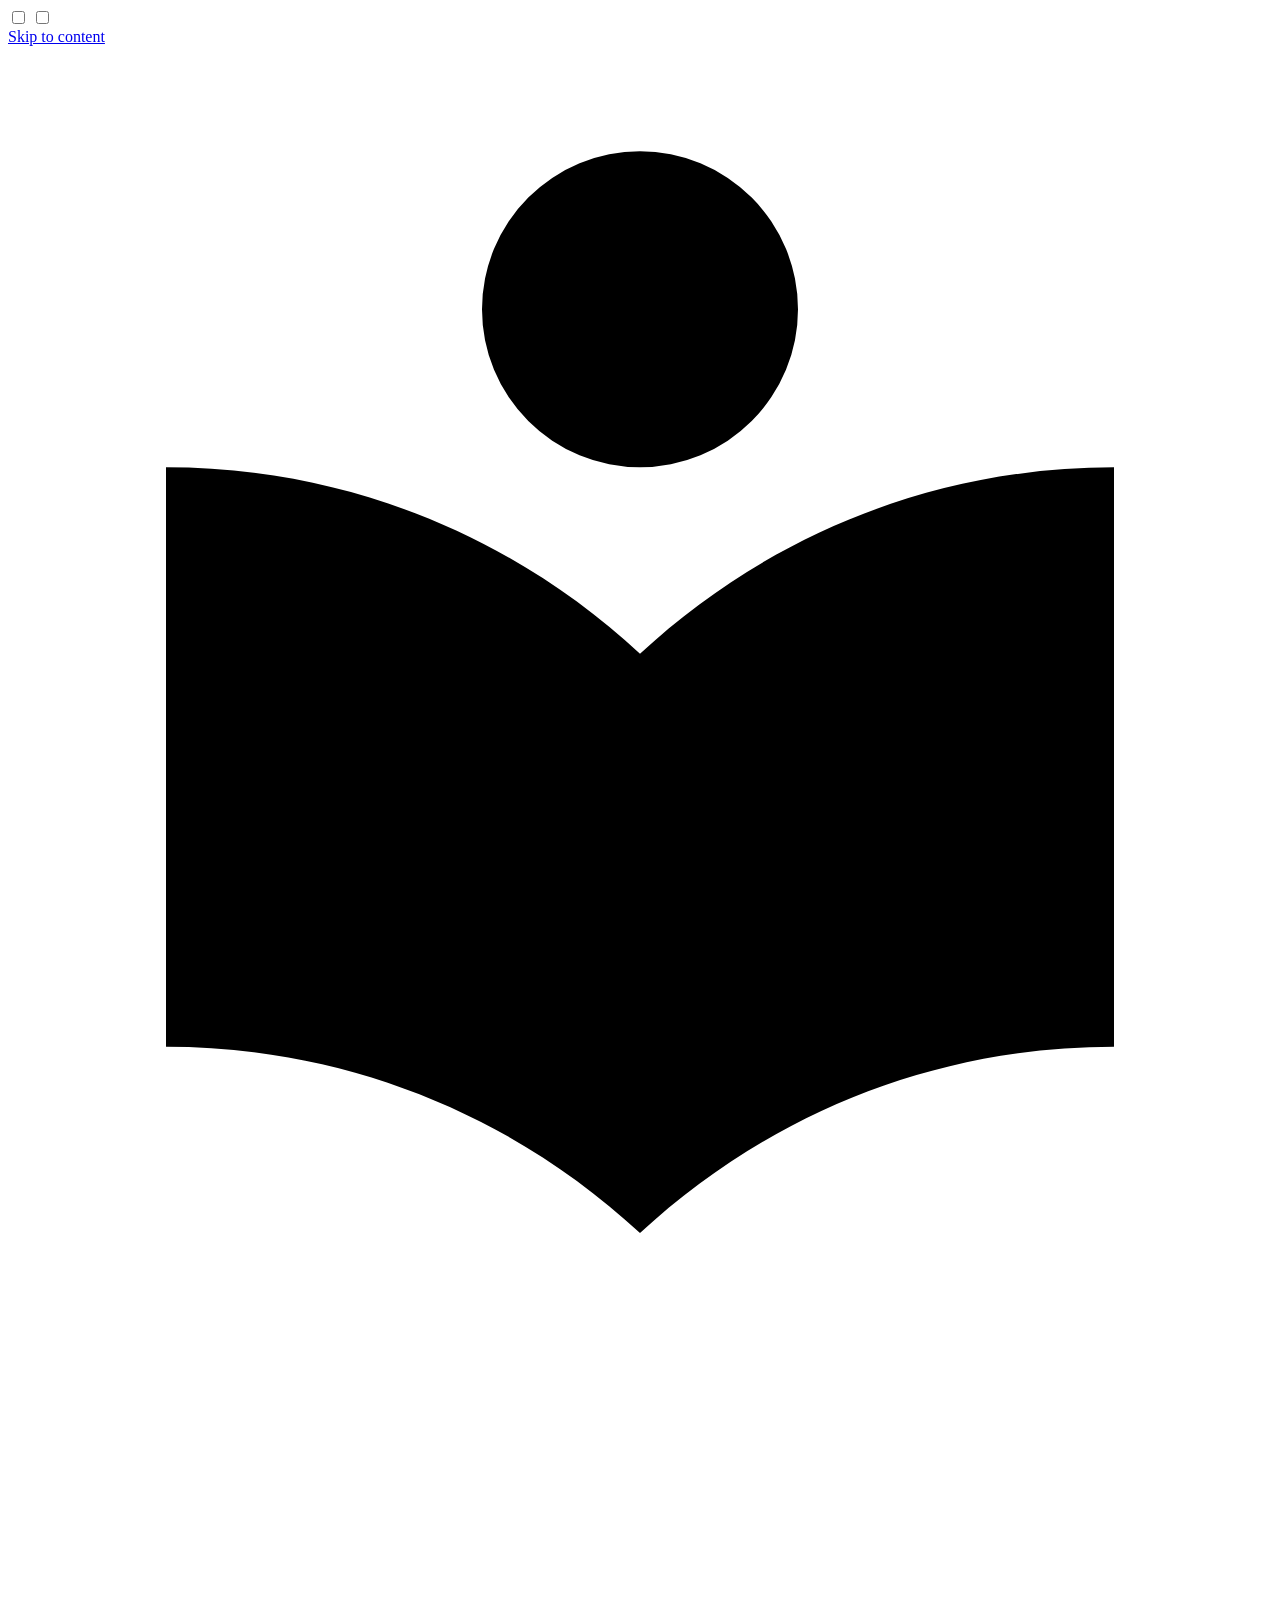
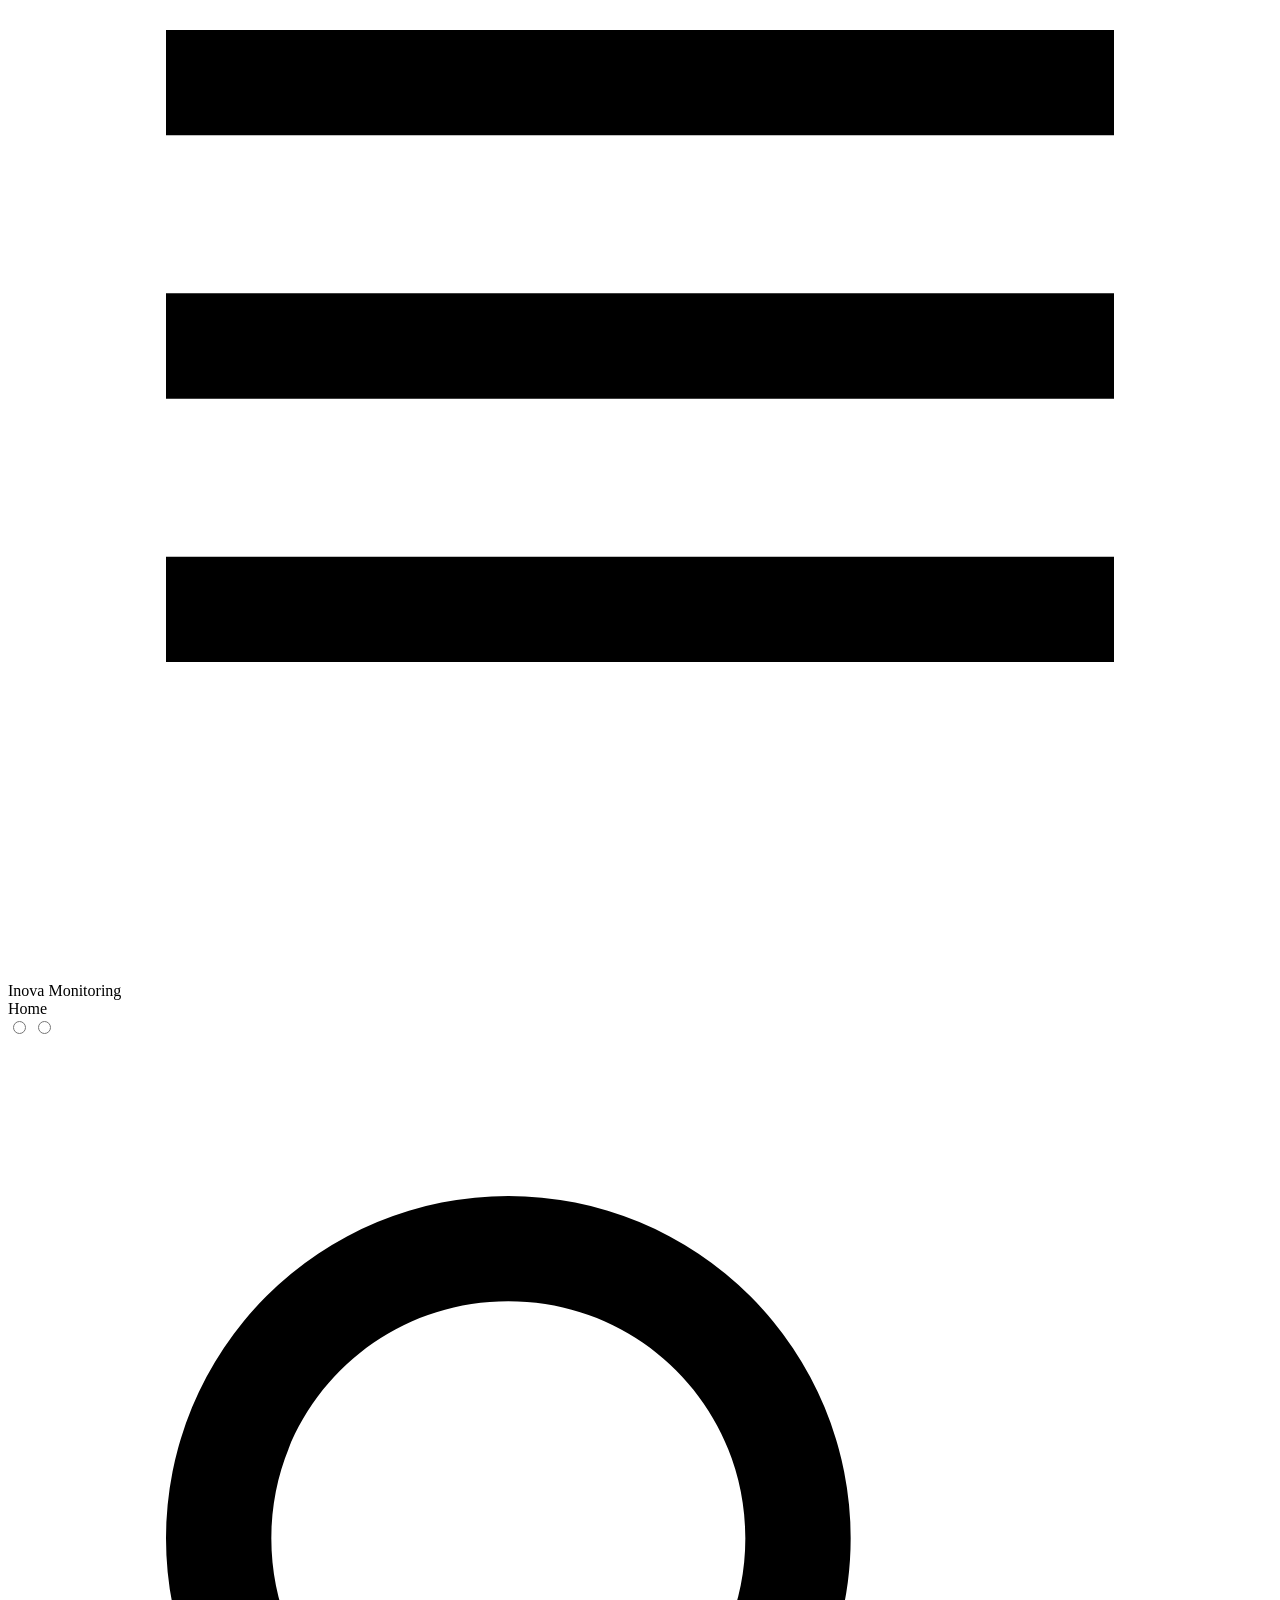
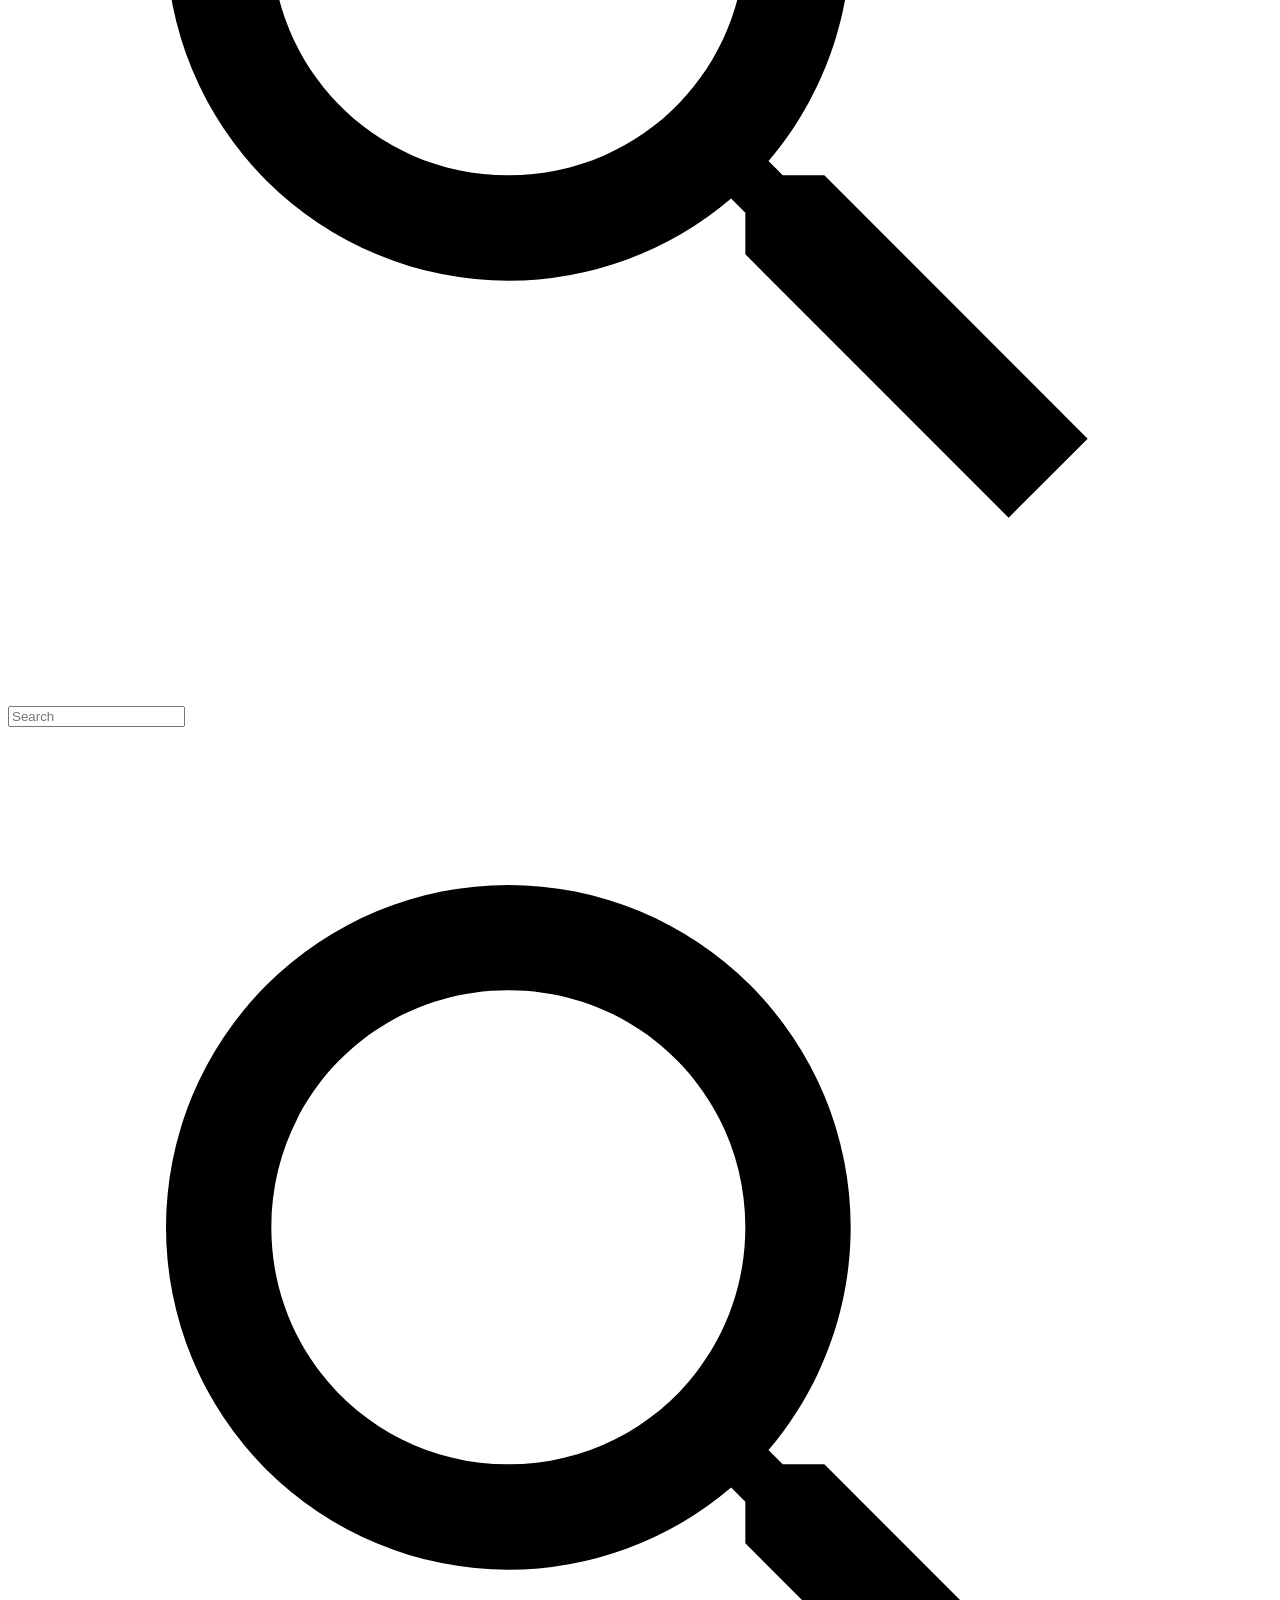
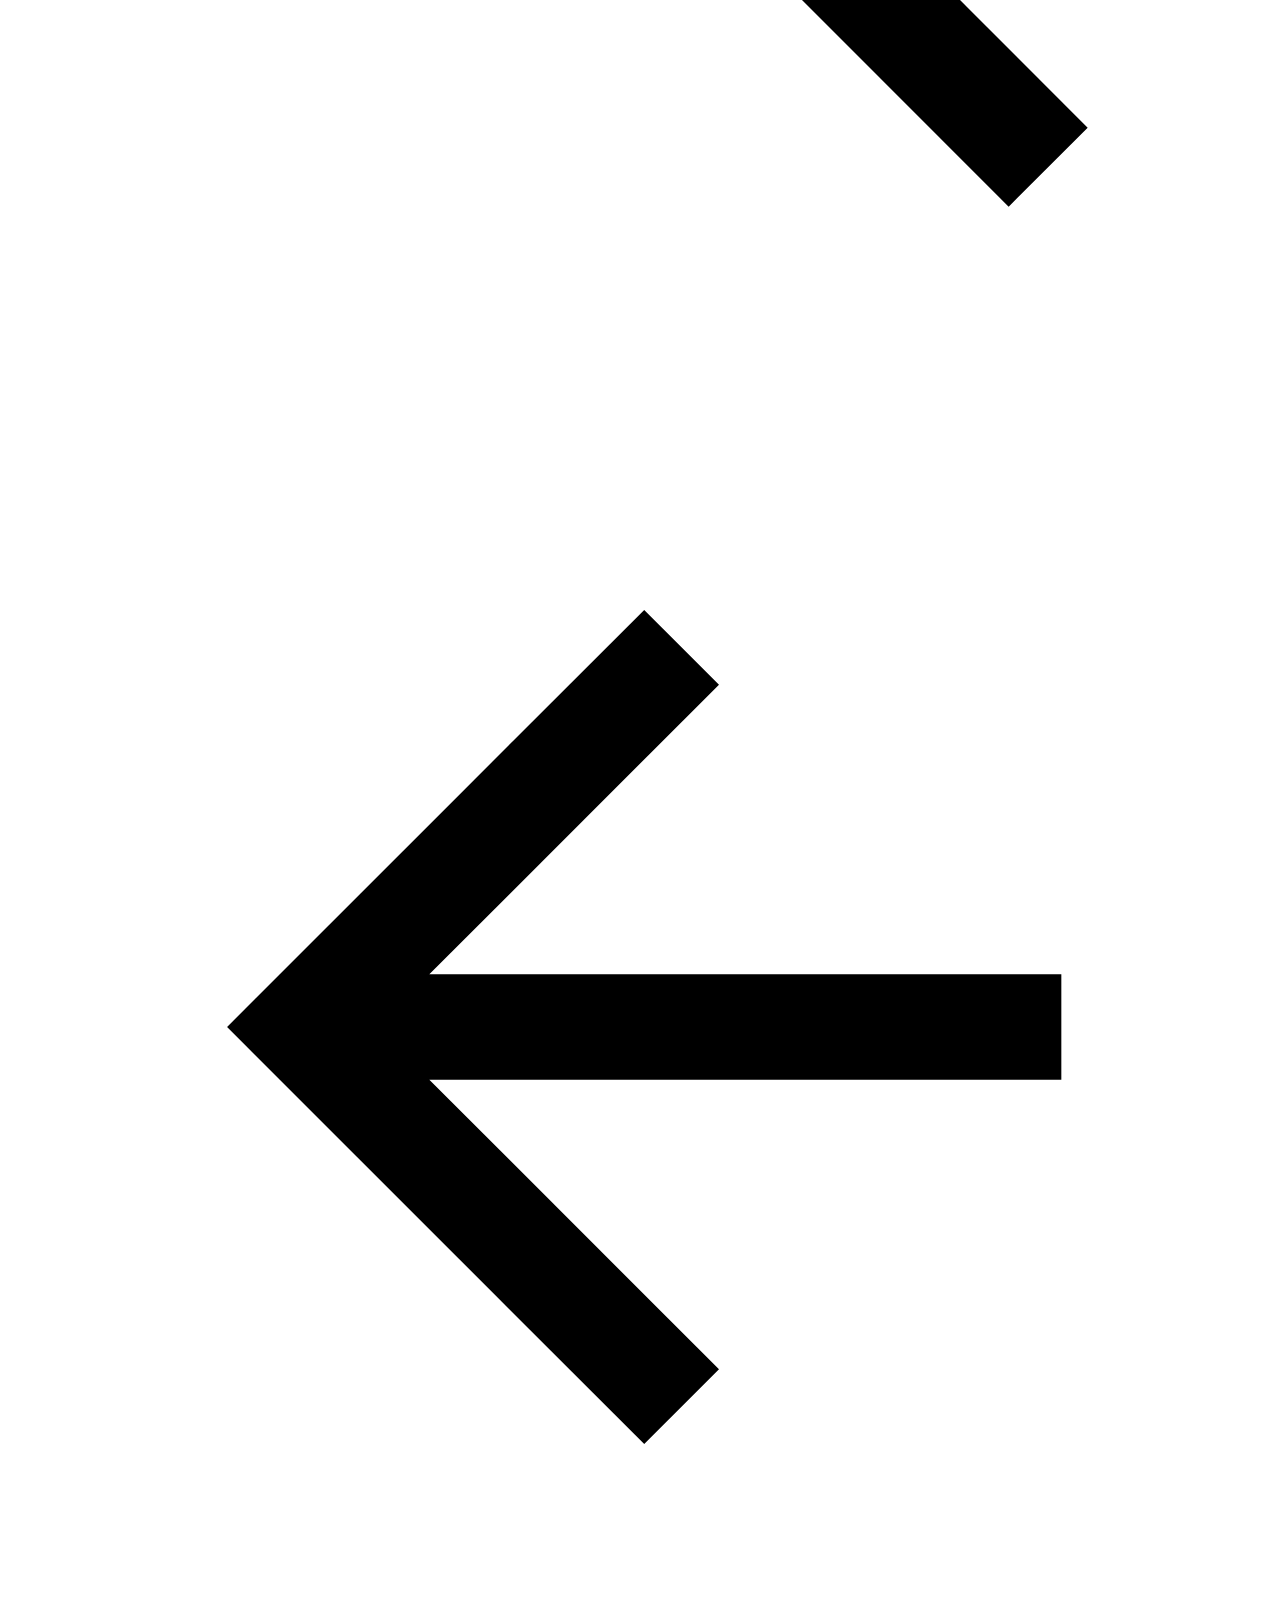
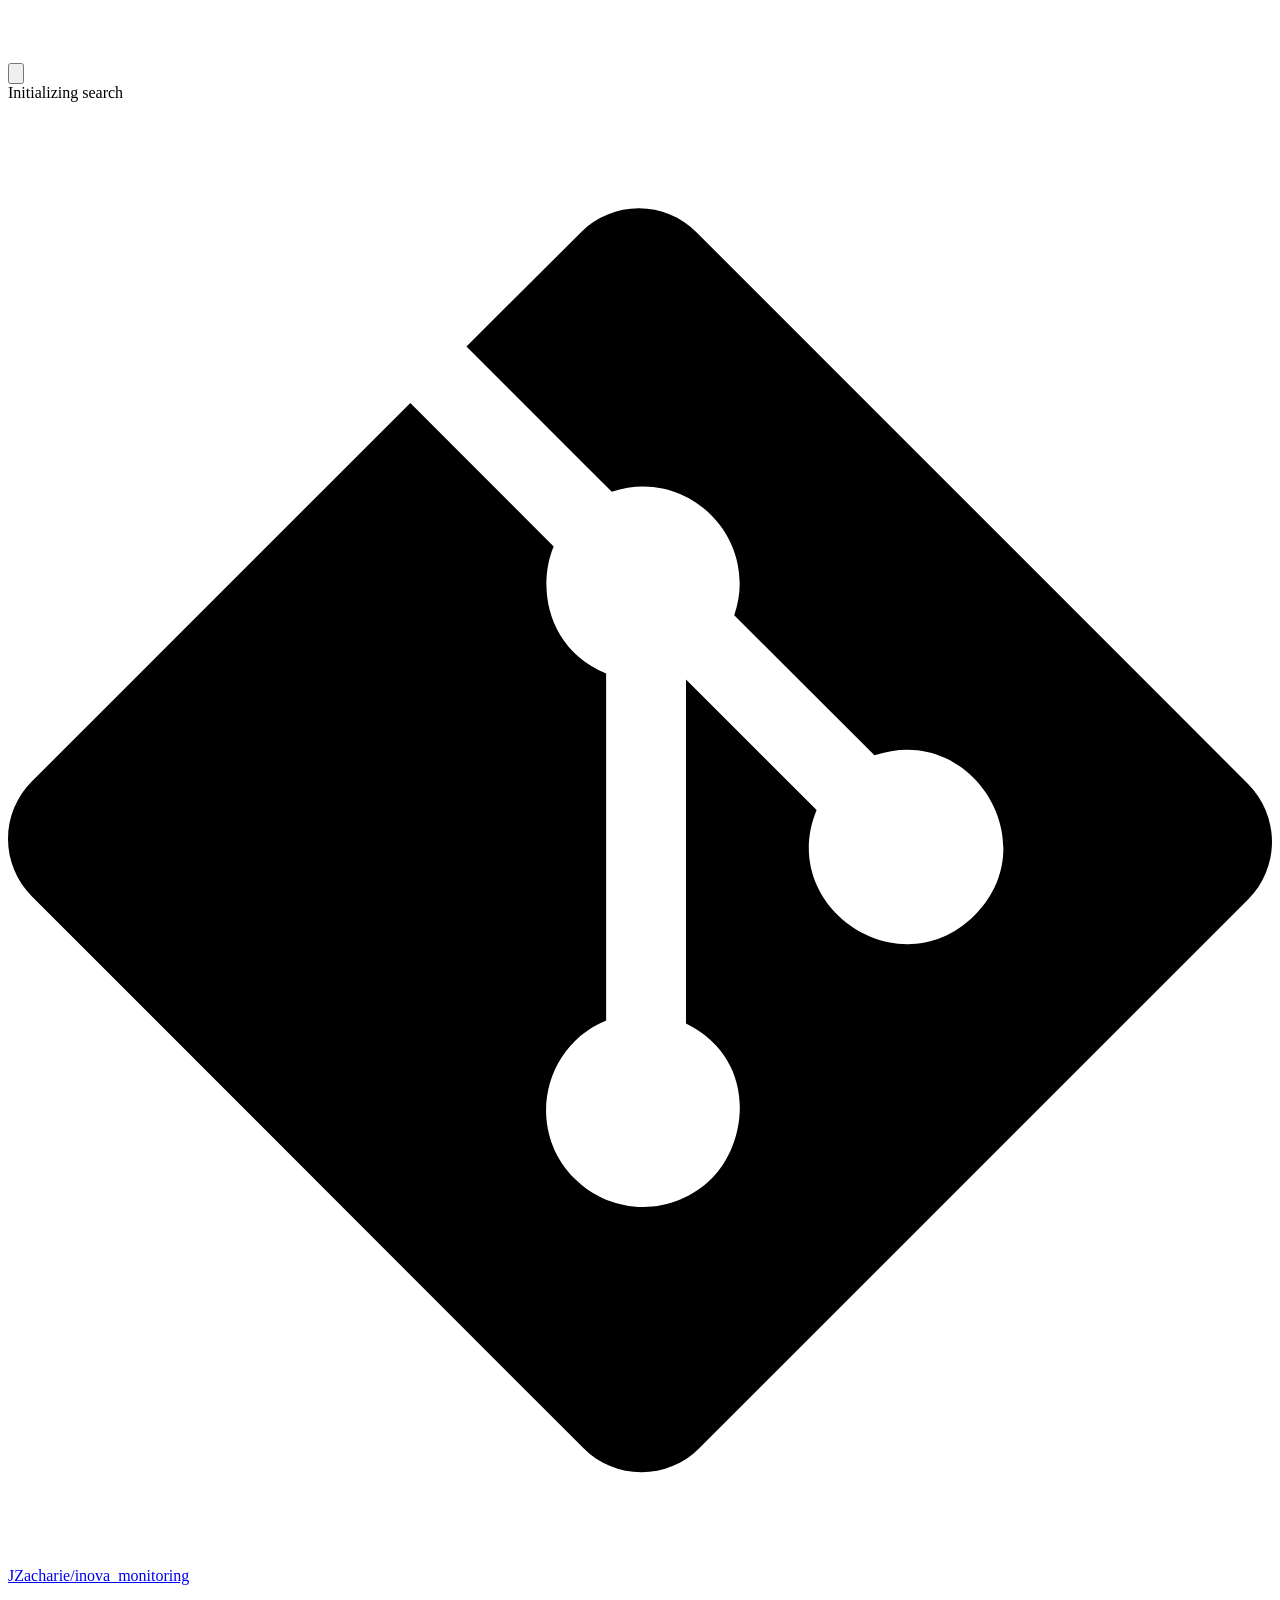
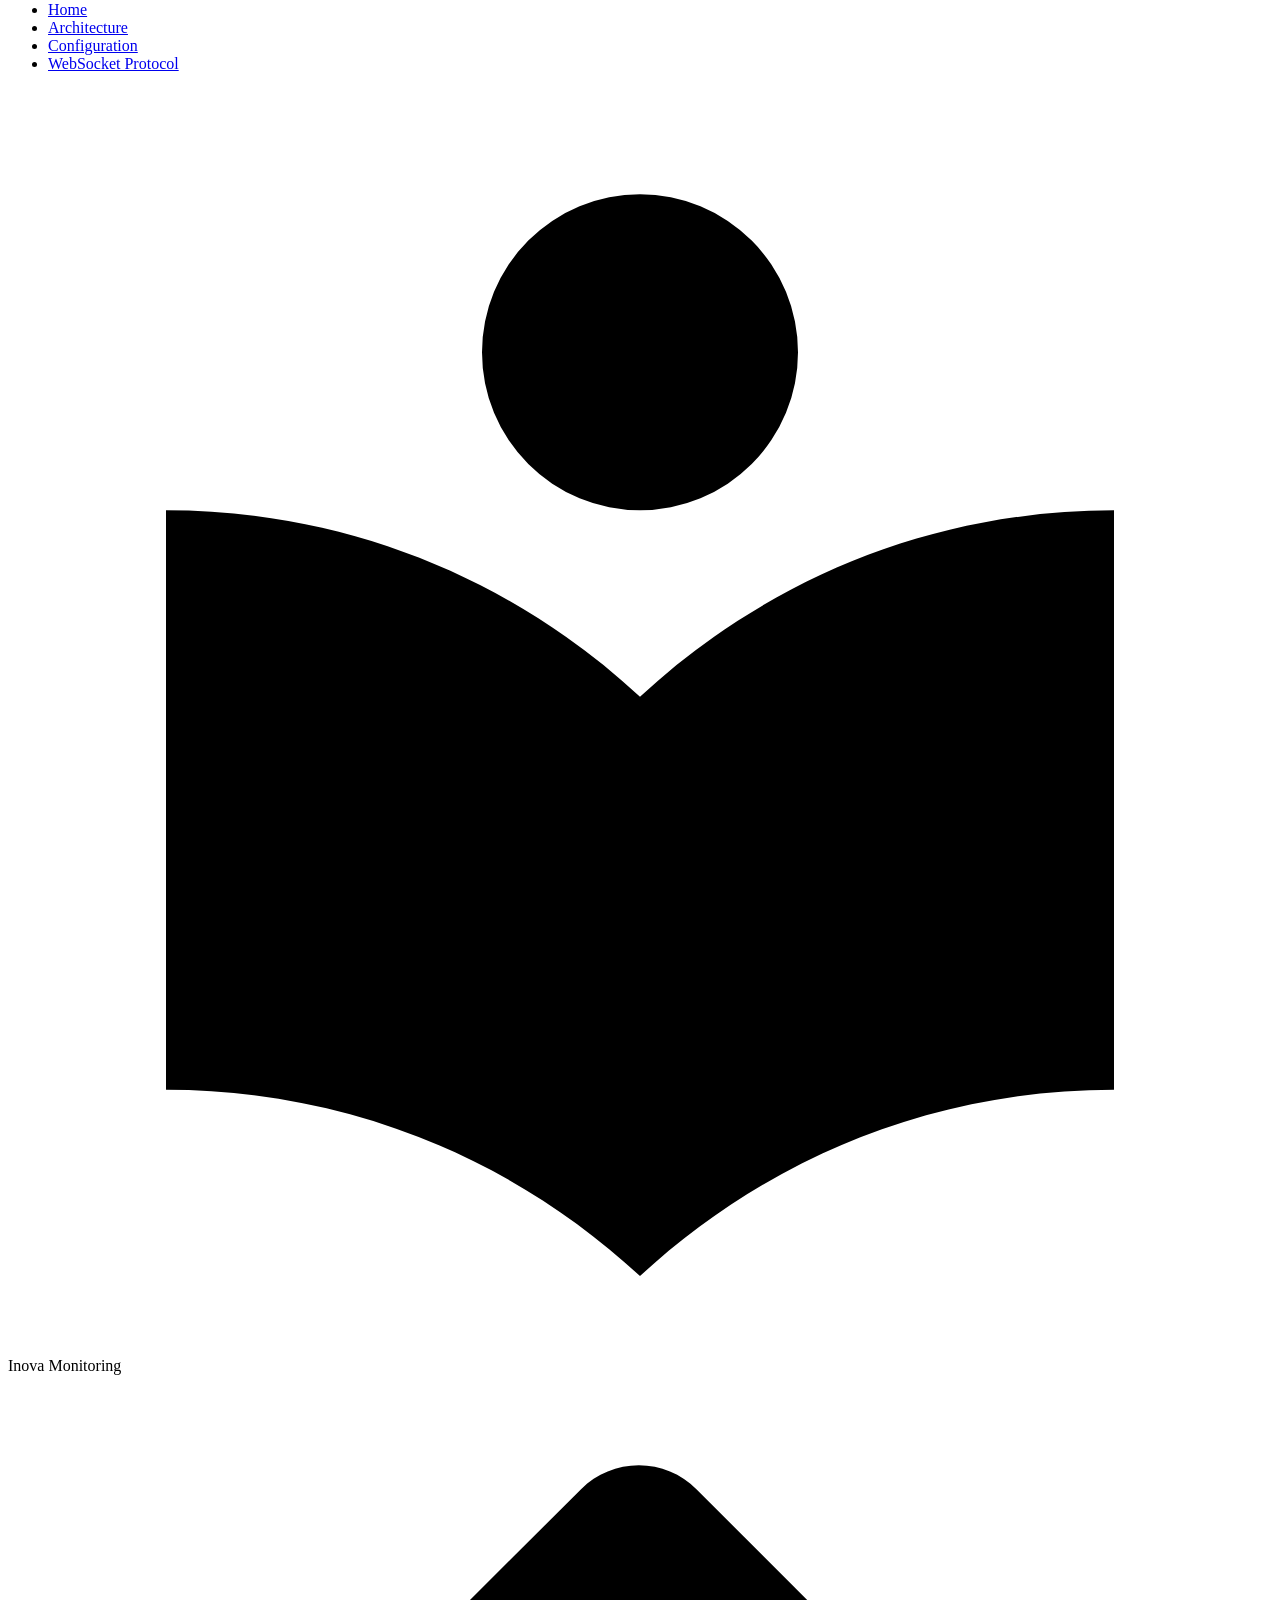
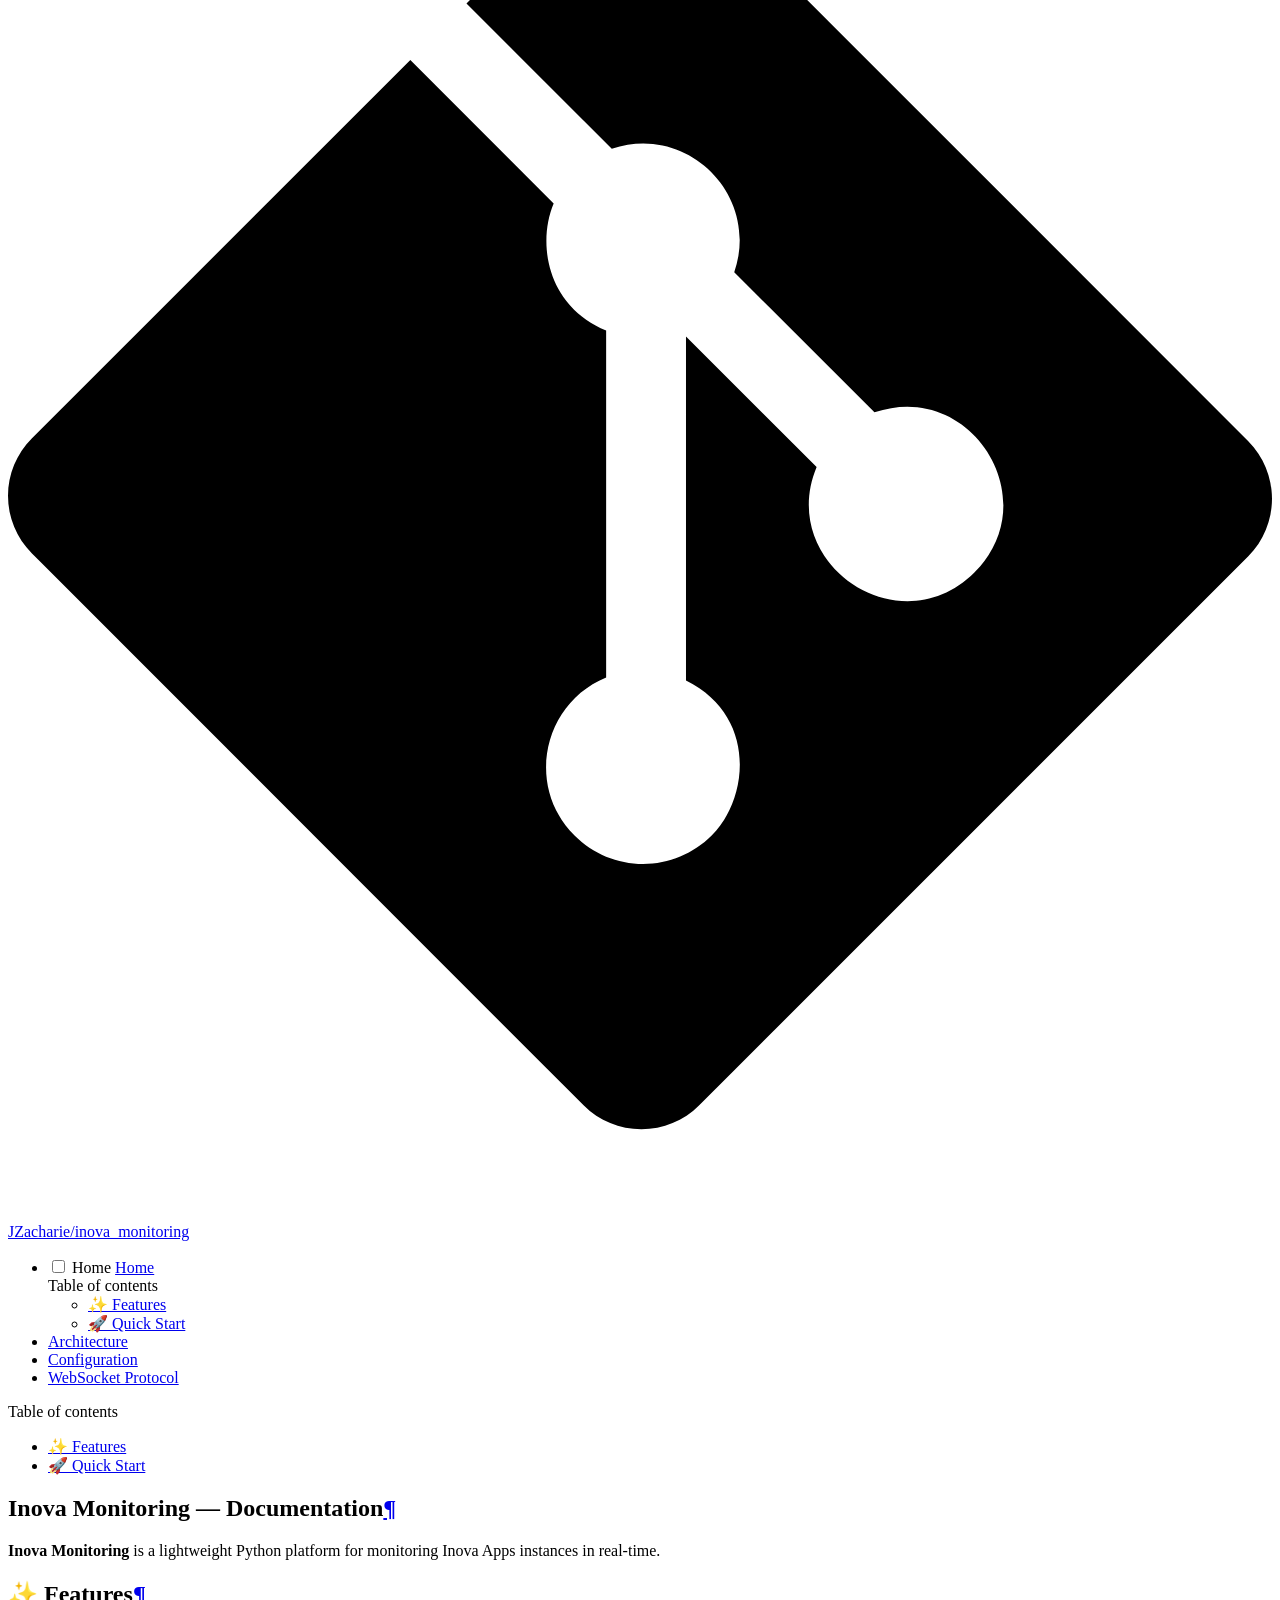
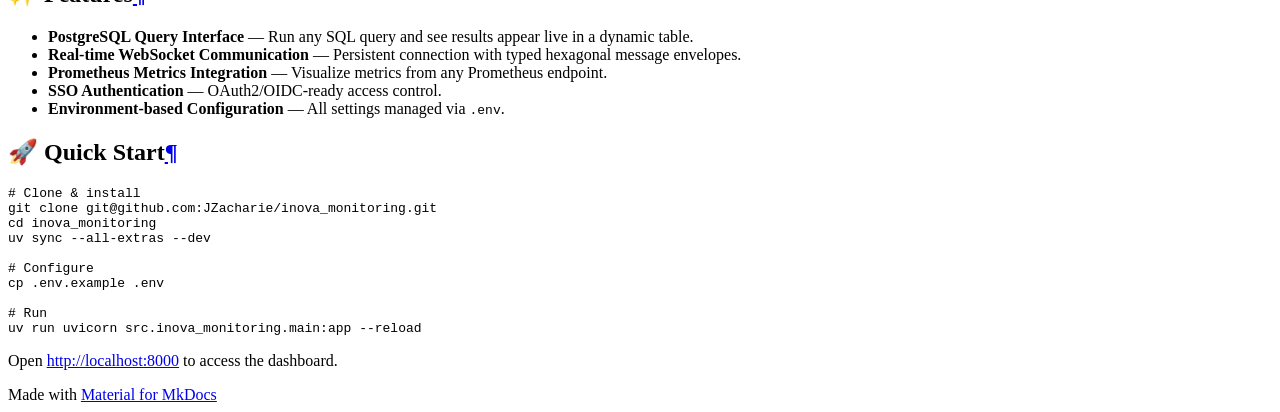
==== site/index.html @ 3e9dc41c "feat: Introduce a new documentation site with multi-language search capabilities and updated project" ====
<!doctype html>
<html lang="en" class="no-js">
  <head>
    
      <meta charset="utf-8">
      <meta name="viewport" content="width=device-width,initial-scale=1">
      
        <meta name="description" content="Real-time monitoring platform for Inova Apps instances">
      
      
        <meta name="author" content="JZacharie">
      
      
        <link rel="canonical" href="https://jzacharie.github.io/inova_monitoring/">
      
      
      
        <link rel="next" href="architecture/">
      
      
        
      
      
      <link rel="icon" href="assets/images/favicon.png">
      <meta name="generator" content="mkdocs-1.6.1, mkdocs-material-9.7.5">
    
    
      
        <title>Inova Monitoring</title>
      
    
    
      <link rel="stylesheet" href="assets/stylesheets/main.484c7ddc.min.css">
      
        
        <link rel="stylesheet" href="assets/stylesheets/palette.ab4e12ef.min.css">
      
      


    
    
      
    
    
      
        
        
        <link rel="preconnect" href="https://fonts.gstatic.com" crossorigin>
        <link rel="stylesheet" href="https://fonts.googleapis.com/css?family=Roboto:300,300i,400,400i,700,700i%7CRoboto+Mono:400,400i,700,700i&display=fallback">
        <style>:root{--md-text-font:"Roboto";--md-code-font:"Roboto Mono"}</style>
      
    
    
    <script>__md_scope=new URL(".",location),__md_hash=e=>[...e].reduce(((e,_)=>(e<<5)-e+_.charCodeAt(0)),0),__md_get=(e,_=localStorage,t=__md_scope)=>JSON.parse(_.getItem(t.pathname+"."+e)),__md_set=(e,_,t=localStorage,a=__md_scope)=>{try{t.setItem(a.pathname+"."+e,JSON.stringify(_))}catch(e){}}</script>
    
      

    
    
  </head>
  
  
    
    
      
    
    
    
    
    <body dir="ltr" data-md-color-scheme="slate" data-md-color-primary="indigo" data-md-color-accent="teal">
  
    
    <input class="md-toggle" data-md-toggle="drawer" type="checkbox" id="__drawer" autocomplete="off">
    <input class="md-toggle" data-md-toggle="search" type="checkbox" id="__search" autocomplete="off">
    <label class="md-overlay" for="__drawer"></label>
    <div data-md-component="skip">
      
        
        <a href="#inova-monitoring-documentation" class="md-skip">
          Skip to content
        </a>
      
    </div>
    <div data-md-component="announce">
      
    </div>
    
    
      

<header class="md-header" data-md-component="header">
  <nav class="md-header__inner md-grid" aria-label="Header">
    <a href="." title="Inova Monitoring" class="md-header__button md-logo" aria-label="Inova Monitoring" data-md-component="logo">
      
  
  <svg xmlns="http://www.w3.org/2000/svg" viewBox="0 0 24 24"><path d="M12 8a3 3 0 0 0 3-3 3 3 0 0 0-3-3 3 3 0 0 0-3 3 3 3 0 0 0 3 3m0 3.54C9.64 9.35 6.5 8 3 8v11c3.5 0 6.64 1.35 9 3.54 2.36-2.19 5.5-3.54 9-3.54V8c-3.5 0-6.64 1.35-9 3.54"/></svg>

    </a>
    <label class="md-header__button md-icon" for="__drawer">
      
      <svg xmlns="http://www.w3.org/2000/svg" viewBox="0 0 24 24"><path d="M3 6h18v2H3zm0 5h18v2H3zm0 5h18v2H3z"/></svg>
    </label>
    <div class="md-header__title" data-md-component="header-title">
      <div class="md-header__ellipsis">
        <div class="md-header__topic">
          <span class="md-ellipsis">
            Inova Monitoring
          </span>
        </div>
        <div class="md-header__topic" data-md-component="header-topic">
          <span class="md-ellipsis">
            
              Home
            
          </span>
        </div>
      </div>
    </div>
    
      
        <form class="md-header__option" data-md-component="palette">
  
    
    
    
    <input class="md-option" data-md-color-media="" data-md-color-scheme="slate" data-md-color-primary="indigo" data-md-color-accent="teal"  aria-label="Switch to dark mode"  type="radio" name="__palette" id="__palette_0">
    
      <label class="md-header__button md-icon" title="Switch to dark mode" for="__palette_1" hidden>
        <svg xmlns="http://www.w3.org/2000/svg" viewBox="0 0 24 24"><path d="M12 18c-.89 0-1.74-.2-2.5-.55C11.56 16.5 13 14.42 13 12s-1.44-4.5-3.5-5.45C10.26 6.2 11.11 6 12 6a6 6 0 0 1 6 6 6 6 0 0 1-6 6m8-9.31V4h-4.69L12 .69 8.69 4H4v4.69L.69 12 4 15.31V20h4.69L12 23.31 15.31 20H20v-4.69L23.31 12z"/></svg>
      </label>
    
  
    
    
    
    <input class="md-option" data-md-color-media="" data-md-color-scheme="default" data-md-color-primary="indigo" data-md-color-accent="teal"  aria-label="Switch to light mode"  type="radio" name="__palette" id="__palette_1">
    
      <label class="md-header__button md-icon" title="Switch to light mode" for="__palette_0" hidden>
        <svg xmlns="http://www.w3.org/2000/svg" viewBox="0 0 24 24"><path d="M12 8a4 4 0 0 0-4 4 4 4 0 0 0 4 4 4 4 0 0 0 4-4 4 4 0 0 0-4-4m0 10a6 6 0 0 1-6-6 6 6 0 0 1 6-6 6 6 0 0 1 6 6 6 6 0 0 1-6 6m8-9.31V4h-4.69L12 .69 8.69 4H4v4.69L.69 12 4 15.31V20h4.69L12 23.31 15.31 20H20v-4.69L23.31 12z"/></svg>
      </label>
    
  
</form>
      
    
    
      <script>var palette=__md_get("__palette");if(palette&&palette.color){if("(prefers-color-scheme)"===palette.color.media){var media=matchMedia("(prefers-color-scheme: light)"),input=document.querySelector(media.matches?"[data-md-color-media='(prefers-color-scheme: light)']":"[data-md-color-media='(prefers-color-scheme: dark)']");palette.color.media=input.getAttribute("data-md-color-media"),palette.color.scheme=input.getAttribute("data-md-color-scheme"),palette.color.primary=input.getAttribute("data-md-color-primary"),palette.color.accent=input.getAttribute("data-md-color-accent")}for(var[key,value]of Object.entries(palette.color))document.body.setAttribute("data-md-color-"+key,value)}</script>
    
    
    
      
      
        <label class="md-header__button md-icon" for="__search">
          
          <svg xmlns="http://www.w3.org/2000/svg" viewBox="0 0 24 24"><path d="M9.5 3A6.5 6.5 0 0 1 16 9.5c0 1.61-.59 3.09-1.56 4.23l.27.27h.79l5 5-1.5 1.5-5-5v-.79l-.27-.27A6.52 6.52 0 0 1 9.5 16 6.5 6.5 0 0 1 3 9.5 6.5 6.5 0 0 1 9.5 3m0 2C7 5 5 7 5 9.5S7 14 9.5 14 14 12 14 9.5 12 5 9.5 5"/></svg>
        </label>
        <div class="md-search" data-md-component="search" role="dialog">
  <label class="md-search__overlay" for="__search"></label>
  <div class="md-search__inner" role="search">
    <form class="md-search__form" name="search">
      <input type="text" class="md-search__input" name="query" aria-label="Search" placeholder="Search" autocapitalize="off" autocorrect="off" autocomplete="off" spellcheck="false" data-md-component="search-query" required>
      <label class="md-search__icon md-icon" for="__search">
        
        <svg xmlns="http://www.w3.org/2000/svg" viewBox="0 0 24 24"><path d="M9.5 3A6.5 6.5 0 0 1 16 9.5c0 1.61-.59 3.09-1.56 4.23l.27.27h.79l5 5-1.5 1.5-5-5v-.79l-.27-.27A6.52 6.52 0 0 1 9.5 16 6.5 6.5 0 0 1 3 9.5 6.5 6.5 0 0 1 9.5 3m0 2C7 5 5 7 5 9.5S7 14 9.5 14 14 12 14 9.5 12 5 9.5 5"/></svg>
        
        <svg xmlns="http://www.w3.org/2000/svg" viewBox="0 0 24 24"><path d="M20 11v2H8l5.5 5.5-1.42 1.42L4.16 12l7.92-7.92L13.5 5.5 8 11z"/></svg>
      </label>
      <nav class="md-search__options" aria-label="Search">
        
        <button type="reset" class="md-search__icon md-icon" title="Clear" aria-label="Clear" tabindex="-1">
          
          <svg xmlns="http://www.w3.org/2000/svg" viewBox="0 0 24 24"><path d="M19 6.41 17.59 5 12 10.59 6.41 5 5 6.41 10.59 12 5 17.59 6.41 19 12 13.41 17.59 19 19 17.59 13.41 12z"/></svg>
        </button>
      </nav>
      
    </form>
    <div class="md-search__output">
      <div class="md-search__scrollwrap" tabindex="0" data-md-scrollfix>
        <div class="md-search-result" data-md-component="search-result">
          <div class="md-search-result__meta">
            Initializing search
          </div>
          <ol class="md-search-result__list" role="presentation"></ol>
        </div>
      </div>
    </div>
  </div>
</div>
      
    
    
      <div class="md-header__source">
        <a href="https://github.com/JZacharie/inova_monitoring" title="Go to repository" class="md-source" data-md-component="source">
  <div class="md-source__icon md-icon">
    
    <svg xmlns="http://www.w3.org/2000/svg" viewBox="0 0 448 512"><!--! Font Awesome Free 7.1.0 by @fontawesome - https://fontawesome.com License - https://fontawesome.com/license/free (Icons: CC BY 4.0, Fonts: SIL OFL 1.1, Code: MIT License) Copyright 2025 Fonticons, Inc.--><path d="M439.6 236.1 244 40.5c-5.4-5.5-12.8-8.5-20.4-8.5s-15 3-20.4 8.4L162.5 81l51.5 51.5c27.1-9.1 52.7 16.8 43.4 43.7l49.7 49.7c34.2-11.8 61.2 31 35.5 56.7-26.5 26.5-70.2-2.9-56-37.3L240.3 199v121.9c25.3 12.5 22.3 41.8 9.1 55-6.4 6.4-15.2 10.1-24.3 10.1s-17.8-3.6-24.3-10.1c-17.6-17.6-11.1-46.9 11.2-56v-123c-20.8-8.5-24.6-30.7-18.6-45L142.6 101 8.5 235.1C3 240.6 0 247.9 0 255.5s3 15 8.5 20.4l195.6 195.7c5.4 5.4 12.7 8.4 20.4 8.4s15-3 20.4-8.4l194.7-194.7c5.4-5.4 8.4-12.8 8.4-20.4s-3-15-8.4-20.4"/></svg>
  </div>
  <div class="md-source__repository">
    JZacharie/inova_monitoring
  </div>
</a>
      </div>
    
  </nav>
  
</header>
    
    <div class="md-container" data-md-component="container">
      
      
        
          
            
<nav class="md-tabs" aria-label="Tabs" data-md-component="tabs">
  <div class="md-grid">
    <ul class="md-tabs__list">
      
        
  
  
  
    
  
  
    <li class="md-tabs__item md-tabs__item--active">
      <a href="." class="md-tabs__link">
        
  
  
    
  
  Home

      </a>
    </li>
  

      
        
  
  
  
  
    <li class="md-tabs__item">
      <a href="architecture/" class="md-tabs__link">
        
  
  
    
  
  Architecture

      </a>
    </li>
  

      
        
  
  
  
  
    <li class="md-tabs__item">
      <a href="configuration/" class="md-tabs__link">
        
  
  
    
  
  Configuration

      </a>
    </li>
  

      
        
  
  
  
  
    <li class="md-tabs__item">
      <a href="websocket/" class="md-tabs__link">
        
  
  
    
  
  WebSocket Protocol

      </a>
    </li>
  

      
    </ul>
  </div>
</nav>
          
        
      
      <main class="md-main" data-md-component="main">
        <div class="md-main__inner md-grid">
          
            
              
              <div class="md-sidebar md-sidebar--primary" data-md-component="sidebar" data-md-type="navigation" >
                <div class="md-sidebar__scrollwrap">
                  <div class="md-sidebar__inner">
                    


  


<nav class="md-nav md-nav--primary md-nav--lifted" aria-label="Navigation" data-md-level="0">
  <label class="md-nav__title" for="__drawer">
    <a href="." title="Inova Monitoring" class="md-nav__button md-logo" aria-label="Inova Monitoring" data-md-component="logo">
      
  
  <svg xmlns="http://www.w3.org/2000/svg" viewBox="0 0 24 24"><path d="M12 8a3 3 0 0 0 3-3 3 3 0 0 0-3-3 3 3 0 0 0-3 3 3 3 0 0 0 3 3m0 3.54C9.64 9.35 6.5 8 3 8v11c3.5 0 6.64 1.35 9 3.54 2.36-2.19 5.5-3.54 9-3.54V8c-3.5 0-6.64 1.35-9 3.54"/></svg>

    </a>
    Inova Monitoring
  </label>
  
    <div class="md-nav__source">
      <a href="https://github.com/JZacharie/inova_monitoring" title="Go to repository" class="md-source" data-md-component="source">
  <div class="md-source__icon md-icon">
    
    <svg xmlns="http://www.w3.org/2000/svg" viewBox="0 0 448 512"><!--! Font Awesome Free 7.1.0 by @fontawesome - https://fontawesome.com License - https://fontawesome.com/license/free (Icons: CC BY 4.0, Fonts: SIL OFL 1.1, Code: MIT License) Copyright 2025 Fonticons, Inc.--><path d="M439.6 236.1 244 40.5c-5.4-5.5-12.8-8.5-20.4-8.5s-15 3-20.4 8.4L162.5 81l51.5 51.5c27.1-9.1 52.7 16.8 43.4 43.7l49.7 49.7c34.2-11.8 61.2 31 35.5 56.7-26.5 26.5-70.2-2.9-56-37.3L240.3 199v121.9c25.3 12.5 22.3 41.8 9.1 55-6.4 6.4-15.2 10.1-24.3 10.1s-17.8-3.6-24.3-10.1c-17.6-17.6-11.1-46.9 11.2-56v-123c-20.8-8.5-24.6-30.7-18.6-45L142.6 101 8.5 235.1C3 240.6 0 247.9 0 255.5s3 15 8.5 20.4l195.6 195.7c5.4 5.4 12.7 8.4 20.4 8.4s15-3 20.4-8.4l194.7-194.7c5.4-5.4 8.4-12.8 8.4-20.4s-3-15-8.4-20.4"/></svg>
  </div>
  <div class="md-source__repository">
    JZacharie/inova_monitoring
  </div>
</a>
    </div>
  
  <ul class="md-nav__list" data-md-scrollfix>
    
      
      
  
  
    
  
  
  
    <li class="md-nav__item md-nav__item--active">
      
      <input class="md-nav__toggle md-toggle" type="checkbox" id="__toc">
      
      
        
      
      
        <label class="md-nav__link md-nav__link--active" for="__toc">
          
  
  
  <span class="md-ellipsis">
    
  
    Home
  

    
  </span>
  
  

          <span class="md-nav__icon md-icon"></span>
        </label>
      
      <a href="." class="md-nav__link md-nav__link--active">
        
  
  
  <span class="md-ellipsis">
    
  
    Home
  

    
  </span>
  
  

      </a>
      
        

<nav class="md-nav md-nav--secondary" aria-label="Table of contents">
  
  
  
    
  
  
    <label class="md-nav__title" for="__toc">
      <span class="md-nav__icon md-icon"></span>
      Table of contents
    </label>
    <ul class="md-nav__list" data-md-component="toc" data-md-scrollfix>
      
        <li class="md-nav__item">
  <a href="#features" class="md-nav__link">
    <span class="md-ellipsis">
      
        ✨ Features
      
    </span>
  </a>
  
</li>
      
        <li class="md-nav__item">
  <a href="#quick-start" class="md-nav__link">
    <span class="md-ellipsis">
      
        🚀 Quick Start
      
    </span>
  </a>
  
</li>
      
    </ul>
  
</nav>
      
    </li>
  

    
      
      
  
  
  
  
    <li class="md-nav__item">
      <a href="architecture/" class="md-nav__link">
        
  
  
  <span class="md-ellipsis">
    
  
    Architecture
  

    
  </span>
  
  

      </a>
    </li>
  

    
      
      
  
  
  
  
    <li class="md-nav__item">
      <a href="configuration/" class="md-nav__link">
        
  
  
  <span class="md-ellipsis">
    
  
    Configuration
  

    
  </span>
  
  

      </a>
    </li>
  

    
      
      
  
  
  
  
    <li class="md-nav__item">
      <a href="websocket/" class="md-nav__link">
        
  
  
  <span class="md-ellipsis">
    
  
    WebSocket Protocol
  

    
  </span>
  
  

      </a>
    </li>
  

    
  </ul>
</nav>
                  </div>
                </div>
              </div>
            
            
              
              <div class="md-sidebar md-sidebar--secondary" data-md-component="sidebar" data-md-type="toc" >
                <div class="md-sidebar__scrollwrap">
                  <div class="md-sidebar__inner">
                    

<nav class="md-nav md-nav--secondary" aria-label="Table of contents">
  
  
  
    
  
  
    <label class="md-nav__title" for="__toc">
      <span class="md-nav__icon md-icon"></span>
      Table of contents
    </label>
    <ul class="md-nav__list" data-md-component="toc" data-md-scrollfix>
      
        <li class="md-nav__item">
  <a href="#features" class="md-nav__link">
    <span class="md-ellipsis">
      
        ✨ Features
      
    </span>
  </a>
  
</li>
      
        <li class="md-nav__item">
  <a href="#quick-start" class="md-nav__link">
    <span class="md-ellipsis">
      
        🚀 Quick Start
      
    </span>
  </a>
  
</li>
      
    </ul>
  
</nav>
                  </div>
                </div>
              </div>
            
          
          
            <div class="md-content" data-md-component="content">
              
              <article class="md-content__inner md-typeset">
                
                  


  
  


<h1 id="inova-monitoring-documentation">Inova Monitoring — Documentation<a class="headerlink" href="#inova-monitoring-documentation" title="Permanent link">&para;</a></h1>
<p><strong>Inova Monitoring</strong> is a lightweight Python platform for monitoring Inova Apps instances in real-time.</p>
<h2 id="features">✨ Features<a class="headerlink" href="#features" title="Permanent link">&para;</a></h2>
<ul>
<li><strong>PostgreSQL Query Interface</strong> — Run any SQL query and see results appear live in a dynamic table.</li>
<li><strong>Real-time WebSocket Communication</strong> — Persistent connection with typed hexagonal message envelopes.</li>
<li><strong>Prometheus Metrics Integration</strong> — Visualize metrics from any Prometheus endpoint.</li>
<li><strong>SSO Authentication</strong> — OAuth2/OIDC-ready access control.</li>
<li><strong>Environment-based Configuration</strong> — All settings managed via <code>.env</code>.</li>
</ul>
<h2 id="quick-start">🚀 Quick Start<a class="headerlink" href="#quick-start" title="Permanent link">&para;</a></h2>
<div class="highlight"><pre><span></span><code><span class="c1"># Clone &amp; install</span>
git<span class="w"> </span>clone<span class="w"> </span>git@github.com:JZacharie/inova_monitoring.git
<span class="nb">cd</span><span class="w"> </span>inova_monitoring
uv<span class="w"> </span>sync<span class="w"> </span>--all-extras<span class="w"> </span>--dev

<span class="c1"># Configure</span>
cp<span class="w"> </span>.env.example<span class="w"> </span>.env

<span class="c1"># Run</span>
uv<span class="w"> </span>run<span class="w"> </span>uvicorn<span class="w"> </span>src.inova_monitoring.main:app<span class="w"> </span>--reload
</code></pre></div>
<p>Open <a href="http://localhost:8000">http://localhost:8000</a> to access the dashboard.</p>












                
              </article>
            </div>
          
          
<script>var target=document.getElementById(location.hash.slice(1));target&&target.name&&(target.checked=target.name.startsWith("__tabbed_"))</script>
        </div>
        
          <button type="button" class="md-top md-icon" data-md-component="top" hidden>
  
  <svg xmlns="http://www.w3.org/2000/svg" viewBox="0 0 24 24"><path d="M13 20h-2V8l-5.5 5.5-1.42-1.42L12 4.16l7.92 7.92-1.42 1.42L13 8z"/></svg>
  Back to top
</button>
        
      </main>
      
        <footer class="md-footer">
  
  <div class="md-footer-meta md-typeset">
    <div class="md-footer-meta__inner md-grid">
      <div class="md-copyright">
  
  
    Made with
    <a href="https://squidfunk.github.io/mkdocs-material/" target="_blank" rel="noopener">
      Material for MkDocs
    </a>
  
</div>
      
    </div>
  </div>
</footer>
      
    </div>
    <div class="md-dialog" data-md-component="dialog">
      <div class="md-dialog__inner md-typeset"></div>
    </div>
    
    
    
      
      
      <script id="__config" type="application/json">{"annotate": null, "base": ".", "features": ["navigation.tabs", "navigation.sections", "navigation.top", "search.highlight", "content.code.copy"], "search": "assets/javascripts/workers/search.2c215733.min.js", "tags": null, "translations": {"clipboard.copied": "Copied to clipboard", "clipboard.copy": "Copy to clipboard", "search.result.more.one": "1 more on this page", "search.result.more.other": "# more on this page", "search.result.none": "No matching documents", "search.result.one": "1 matching document", "search.result.other": "# matching documents", "search.result.placeholder": "Type to start searching", "search.result.term.missing": "Missing", "select.version": "Select version"}, "version": null}</script>
    
    
      <script src="assets/javascripts/bundle.79ae519e.min.js"></script>
      
    
  </body>
</html>
---- site/assets/stylesheets/main.484c7ddc.min.css ----
@charset "UTF-8";html{-webkit-text-size-adjust:none;-moz-text-size-adjust:none;text-size-adjust:none;box-sizing:border-box}*,:after,:before{box-sizing:inherit}@media (prefers-reduced-motion){*,:after,:before{transition:none!important}}body{margin:0}a,button,input,label{-webkit-tap-highlight-color:transparent}a{color:inherit;text-decoration:none}hr{border:0;box-sizing:initial;display:block;height:.05rem;overflow:visible;padding:0}small{font-size:80%}sub,sup{line-height:1em}img{border-style:none}table{border-collapse:initial;border-spacing:0}td,th{font-weight:400;vertical-align:top}button{background:#0000;border:0;font-family:inherit;font-size:inherit;margin:0;padding:0}input{border:0;outline:none}:root{--md-primary-fg-color:#4051b5;--md-primary-fg-color--light:#5d6cc0;--md-primary-fg-color--dark:#303fa1;--md-primary-bg-color:#fff;--md-primary-bg-color--light:#ffffffb3;--md-accent-fg-color:#526cfe;--md-accent-fg-color--transparent:#526cfe1a;--md-accent-bg-color:#fff;--md-accent-bg-color--light:#ffffffb3}[data-md-color-scheme=default]{color-scheme:light}[data-md-color-scheme=default] img[src$="#gh-dark-mode-only"],[data-md-color-scheme=default] img[src$="#only-dark"]{display:none}:root,[data-md-color-scheme=default]{--md-hue:225deg;--md-default-fg-color:#000000de;--md-default-fg-color--light:#0000008a;--md-default-fg-color--lighter:#00000052;--md-default-fg-color--lightest:#00000012;--md-default-bg-color:#fff;--md-default-bg-color--light:#ffffffb3;--md-default-bg-color--lighter:#ffffff4d;--md-default-bg-color--lightest:#ffffff1f;--md-code-fg-color:#36464e;--md-code-bg-color:#f5f5f5;--md-code-bg-color--light:#f5f5f5b3;--md-code-bg-color--lighter:#f5f5f54d;--md-code-hl-color:#4287ff;--md-code-hl-color--light:#4287ff1a;--md-code-hl-number-color:#d52a2a;--md-code-hl-special-color:#db1457;--md-code-hl-function-color:#a846b9;--md-code-hl-constant-color:#6e59d9;--md-code-hl-keyword-color:#3f6ec6;--md-code-hl-string-color:#1c7d4d;--md-code-hl-name-color:var(--md-code-fg-color);--md-code-hl-operator-color:var(--md-default-fg-color--light);--md-code-hl-punctuation-color:var(--md-default-fg-color--light);--md-code-hl-comment-color:var(--md-default-fg-color--light);--md-code-hl-generic-color:var(--md-default-fg-color--light);--md-code-hl-variable-color:var(--md-default-fg-color--light);--md-typeset-color:var(--md-default-fg-color);--md-typeset-a-color:var(--md-primary-fg-color);--md-typeset-del-color:#f5503d26;--md-typeset-ins-color:#0bd57026;--md-typeset-kbd-color:#fafafa;--md-typeset-kbd-accent-color:#fff;--md-typeset-kbd-border-color:#b8b8b8;--md-typeset-mark-color:#ffff0080;--md-typeset-table-color:#0000001f;--md-typeset-table-color--light:rgba(0,0,0,.035);--md-admonition-fg-color:var(--md-default-fg-color);--md-admonition-bg-color:var(--md-default-bg-color);--md-warning-fg-color:#000000de;--md-warning-bg-color:#ff9;--md-footer-fg-color:#fff;--md-footer-fg-color--light:#ffffffb3;--md-footer-fg-color--lighter:#ffffff73;--md-footer-bg-color:#000000de;--md-footer-bg-color--dark:#00000052;--md-shadow-z1:0 0.2rem 0.5rem #0000000d,0 0 0.05rem #0000001a;--md-shadow-z2:0 0.2rem 0.5rem #0000001a,0 0 0.05rem #00000040;--md-shadow-z3:0 0.2rem 0.5rem #0003,0 0 0.05rem #00000059}.md-icon svg{fill:currentcolor;display:block;height:1.2rem;width:1.2rem}body{-webkit-font-smoothing:antialiased;-moz-osx-font-smoothing:grayscale;--md-text-font-family:var(--md-text-font,_),-apple-system,BlinkMacSystemFont,Helvetica,Arial,sans-serif;--md-code-font-family:var(--md-code-font,_),SFMono-Regular,Consolas,Menlo,monospace}aside,body,input{font-feature-settings:"kern","liga";color:var(--md-typeset-color);font-family:var(--md-text-font-family)}code,kbd,pre{font-feature-settings:"kern";font-family:var(--md-code-font-family)}:root{--md-typeset-table-sort-icon:url('data:image/svg+xml;charset=utf-8,<svg xmlns="http://www.w3.org/2000/svg" viewBox="0 0 24 24"><path d="m18 21-4-4h3V7h-3l4-4 4 4h-3v10h3M2 19v-2h10v2M2 13v-2h7v2M2 7V5h4v2z"/></svg>');--md-typeset-table-sort-icon--asc:url('data:image/svg+xml;charset=utf-8,<svg xmlns="http://www.w3.org/2000/svg" viewBox="0 0 24 24"><path d="M19 17h3l-4 4-4-4h3V3h2M2 17h10v2H2M6 5v2H2V5m0 6h7v2H2z"/></svg>');--md-typeset-table-sort-icon--desc:url('data:image/svg+xml;charset=utf-8,<svg xmlns="http://www.w3.org/2000/svg" viewBox="0 0 24 24"><path d="M19 7h3l-4-4-4 4h3v14h2M2 17h10v2H2M6 5v2H2V5m0 6h7v2H2z"/></svg>')}.md-typeset{-webkit-print-color-adjust:exact;color-adjust:exact;font-size:.8rem;line-height:1.6;overflow-wrap:break-word}@media print{.md-typeset{font-size:.68rem}}.md-typeset blockquote,.md-typeset dl,.md-typeset figure,.md-typeset ol,.md-typeset pre,.md-typeset ul{margin-bottom:1em;margin-top:1em}.md-typeset h1{color:var(--md-default-fg-color--light);font-size:2em;line-height:1.3;margin:0 0 1.25em}.md-typeset h1,.md-typeset h2{font-weight:300;letter-spacing:-.01em}.md-typeset h2{font-size:1.5625em;line-height:1.4;margin:1.6em 0 .64em}.md-typeset h3{font-size:1.25em;font-weight:400;letter-spacing:-.01em;line-height:1.5;margin:1.6em 0 .8em}.md-typeset h2+h3{margin-top:.8em}.md-typeset h4{font-weight:700;letter-spacing:-.01em;margin:1em 0}.md-typeset h5,.md-typeset h6{color:var(--md-default-fg-color--light);font-size:.8em;font-weight:700;letter-spacing:-.01em;margin:1.25em 0}.md-typeset h5{text-transform:uppercase}.md-typeset h5 code{text-transform:none}.md-typeset hr{border-bottom:.05rem solid var(--md-default-fg-color--lightest);display:flow-root;margin:1.5em 0}.md-typeset a{color:var(--md-typeset-a-color);word-break:break-word}.md-typeset a,.md-typeset a:before{transition:color 125ms}.md-typeset a:focus,.md-typeset a:hover{color:var(--md-accent-fg-color)}.md-typeset a:focus code,.md-typeset a:hover code{background-color:var(--md-accent-fg-color--transparent);color:var(--md-accent-fg-color)}.md-typeset a code{color:var(--md-typeset-a-color)}.md-typeset a.focus-visible{outline-color:var(--md-accent-fg-color);outline-offset:.2rem}.md-typeset code,.md-typeset kbd,.md-typeset pre{color:var(--md-code-fg-color);direction:ltr;font-variant-ligatures:none;transition:background-color 125ms}@media print{.md-typeset code,.md-typeset kbd,.md-typeset pre{white-space:pre-wrap}}.md-typeset code{background-color:var(--md-code-bg-color);border-radius:.1rem;-webkit-box-decoration-break:clone;box-decoration-break:clone;font-size:.85em;padding:0 .2941176471em;transition:color 125ms,background-color 125ms;word-break:break-word}.md-typeset code:not(.focus-visible){-webkit-tap-highlight-color:transparent;outline:none}.md-typeset pre{display:flow-root;line-height:1.4;position:relative}.md-typeset pre>code{-webkit-box-decoration-break:slice;box-decoration-break:slice;box-shadow:none;display:block;margin:0;outline-color:var(--md-accent-fg-color);overflow:auto;padding:.7720588235em 1.1764705882em;scrollbar-color:var(--md-default-fg-color--lighter) #0000;scrollbar-width:thin;touch-action:auto;word-break:normal}.md-typeset pre>code:hover{scrollbar-color:var(--md-accent-fg-color) #0000}.md-typeset pre>code::-webkit-scrollbar{height:.2rem;width:.2rem}.md-typeset pre>code::-webkit-scrollbar-thumb{background-color:var(--md-default-fg-color--lighter)}.md-typeset pre>code::-webkit-scrollbar-thumb:hover{background-color:var(--md-accent-fg-color)}.md-typeset kbd{background-color:var(--md-typeset-kbd-color);border-radius:.1rem;box-shadow:0 .1rem 0 .05rem var(--md-typeset-kbd-border-color),0 .1rem 0 var(--md-typeset-kbd-border-color),0 -.1rem .2rem var(--md-typeset-kbd-accent-color) inset;color:var(--md-default-fg-color);display:inline-block;font-size:.75em;padding:0 .6666666667em;vertical-align:text-top;word-break:break-word}.md-typeset mark{background-color:var(--md-typeset-mark-color);-webkit-box-decoration-break:clone;box-decoration-break:clone;color:inherit;word-break:break-word}.md-typeset abbr{cursor:help;text-decoration:none}.md-typeset [data-preview],.md-typeset abbr{border-bottom:.05rem dotted var(--md-default-fg-color--light)}.md-typeset small{opacity:.75}[dir=ltr] .md-typeset sub,[dir=ltr] .md-typeset sup{margin-left:.078125em}[dir=rtl] .md-typeset sub,[dir=rtl] .md-typeset sup{margin-right:.078125em}[dir=ltr] .md-typeset blockquote{padding-left:.6rem}[dir=rtl] .md-typeset blockquote{padding-right:.6rem}[dir=ltr] .md-typeset blockquote{border-left:.2rem solid var(--md-default-fg-color--lighter)}[dir=rtl] .md-typeset blockquote{border-right:.2rem solid var(--md-default-fg-color--lighter)}.md-typeset blockquote{color:var(--md-default-fg-color--light);margin-left:0;margin-right:0}.md-typeset ul{list-style-type:disc}.md-typeset ul[type]{list-style-type:revert-layer}[dir=ltr] .md-typeset ol,[dir=ltr] .md-typeset ul{margin-left:.625em}[dir=rtl] .md-typeset ol,[dir=rtl] .md-typeset ul{margin-right:.625em}.md-typeset ol,.md-typeset ul{padding:0}.md-typeset ol:not([hidden]),.md-typeset ul:not([hidden]){display:flow-root}.md-typeset ol ol,.md-typeset ul ol{list-style-type:lower-alpha}.md-typeset ol ol ol,.md-typeset ul ol ol{list-style-type:lower-roman}.md-typeset ol ol ol ol,.md-typeset ul ol ol ol{list-style-type:upper-alpha}.md-typeset ol ol ol ol ol,.md-typeset ul ol ol ol ol{list-style-type:upper-roman}.md-typeset ol[type],.md-typeset ul[type]{list-style-type:revert-layer}[dir=ltr] .md-typeset ol li,[dir=ltr] .md-typeset ul li{margin-left:1.25em}[dir=rtl] .md-typeset ol li,[dir=rtl] .md-typeset ul li{margin-right:1.25em}.md-typeset ol li,.md-typeset ul li{margin-bottom:.5em}.md-typeset ol li blockquote,.md-typeset ol li p,.md-typeset ul li blockquote,.md-typeset ul li p{margin:.5em 0}.md-typeset ol li:last-child,.md-typeset ul li:last-child{margin-bottom:0}[dir=ltr] .md-typeset ol li ol,[dir=ltr] .md-typeset ol li ul,[dir=ltr] .md-typeset ul li ol,[dir=ltr] .md-typeset ul li ul{margin-left:.625em}[dir=rtl] .md-typeset ol li ol,[dir=rtl] .md-typeset ol li ul,[dir=rtl] .md-typeset ul li ol,[dir=rtl] .md-typeset ul li ul{margin-right:.625em}.md-typeset ol li ol,.md-typeset ol li ul,.md-typeset ul li ol,.md-typeset ul li ul{margin-bottom:.5em;margin-top:.5em}[dir=ltr] .md-typeset dd{margin-left:1.875em}[dir=rtl] .md-typeset dd{margin-right:1.875em}.md-typeset dd{margin-bottom:1.5em;margin-top:1em}.md-typeset img,.md-typeset svg,.md-typeset video{height:auto;max-width:100%}.md-typeset img[align=left]{margin:1em 1em 1em 0}.md-typeset img[align=right]{margin:1em 0 1em 1em}.md-typeset img[align]:only-child{margin-top:0}.md-typeset figure{display:flow-root;margin:1em auto;max-width:100%;text-align:center;width:fit-content}.md-typeset figure img{display:block;margin:0 auto}.md-typeset figcaption{font-style:italic;margin:1em auto;max-width:24rem}.md-typeset iframe{max-width:100%}.md-typeset table:not([class]){background-color:var(--md-default-bg-color);border:.05rem solid var(--md-typeset-table-color);border-radius:.1rem;display:inline-block;font-size:.64rem;max-width:100%;overflow:auto;touch-action:auto}@media print{.md-typeset table:not([class]){display:table}}.md-typeset table:not([class])+*{margin-top:1.5em}.md-typeset table:not([class]) td>:first-child,.md-typeset table:not([class]) th>:first-child{margin-top:0}.md-typeset table:not([class]) td>:last-child,.md-typeset table:not([class]) th>:last-child{margin-bottom:0}.md-typeset table:not([class]) td:not([align]),.md-typeset table:not([class]) th:not([align]){text-align:left}[dir=rtl] .md-typeset table:not([class]) td:not([align]),[dir=rtl] .md-typeset table:not([class]) th:not([align]){text-align:right}.md-typeset table:not([class]) th{font-weight:700;min-width:5rem;padding:.9375em 1.25em;vertical-align:top}.md-typeset table:not([class]) td{border-top:.05rem solid var(--md-typeset-table-color);padding:.9375em 1.25em;vertical-align:top}.md-typeset table:not([class]) tbody tr{transition:background-color 125ms}.md-typeset table:not([class]) tbody tr:hover{background-color:var(--md-typeset-table-color--light);box-shadow:0 .05rem 0 var(--md-default-bg-color) inset}.md-typeset table:not([class]) a{word-break:normal}.md-typeset table th[role=columnheader]{cursor:pointer}[dir=ltr] .md-typeset table th[role=columnheader]:after{margin-left:.5em}[dir=rtl] .md-typeset table th[role=columnheader]:after{margin-right:.5em}.md-typeset table th[role=columnheader]:after{content:"";display:inline-block;height:1.2em;-webkit-mask-image:var(--md-typeset-table-sort-icon);mask-image:var(--md-typeset-table-sort-icon);-webkit-mask-repeat:no-repeat;mask-repeat:no-repeat;-webkit-mask-size:contain;mask-size:contain;transition:background-color 125ms;vertical-align:text-bottom;width:1.2em}.md-typeset table th[role=columnheader]:hover:after{background-color:var(--md-default-fg-color--lighter)}.md-typeset table th[role=columnheader][aria-sort=ascending]:after{background-color:var(--md-default-fg-color--light);-webkit-mask-image:var(--md-typeset-table-sort-icon--asc);mask-image:var(--md-typeset-table-sort-icon--asc)}.md-typeset table th[role=columnheader][aria-sort=descending]:after{background-color:var(--md-default-fg-color--light);-webkit-mask-image:var(--md-typeset-table-sort-icon--desc);mask-image:var(--md-typeset-table-sort-icon--desc)}.md-typeset__scrollwrap{margin:1em -.8rem;overflow-x:auto;touch-action:auto}.md-typeset__table{display:inline-block;margin-bottom:.5em;padding:0 .8rem}@media print{.md-typeset__table{display:block}}html .md-typeset__table table{display:table;margin:0;overflow:hidden;width:100%}@media screen and (max-width:44.984375em){.md-content__inner>pre{margin:1em -.8rem}.md-content__inner>pre code{border-radius:0}}.md-typeset .md-author{border-radius:100%;display:block;flex-shrink:0;height:1.6rem;overflow:hidden;position:relative;transition:color 125ms,transform 125ms;width:1.6rem}.md-typeset .md-author img{display:block}.md-typeset .md-author--more{background:var(--md-default-fg-color--lightest);color:var(--md-default-fg-color--lighter);font-size:.6rem;font-weight:700;line-height:1.6rem;text-align:center}.md-typeset .md-author--long{height:2.4rem;width:2.4rem}.md-typeset a.md-author{transform:scale(1)}.md-typeset a.md-author img{border-radius:100%;filter:grayscale(100%) opacity(75%);transition:filter 125ms}.md-typeset a.md-author:focus,.md-typeset a.md-author:hover{transform:scale(1.1);z-index:1}.md-typeset a.md-author:focus img,.md-typeset a.md-author:hover img{filter:grayscale(0)}.md-banner{background-color:var(--md-footer-bg-color);color:var(--md-footer-fg-color);overflow:auto}@media print{.md-banner{display:none}}.md-banner--warning{background-color:var(--md-warning-bg-color);color:var(--md-warning-fg-color)}.md-banner__inner{font-size:.7rem;margin:.6rem auto;padding:0 .8rem}[dir=ltr] .md-banner__button{float:right}[dir=rtl] .md-banner__button{float:left}.md-banner__button{color:inherit;cursor:pointer;transition:opacity .25s}.no-js .md-banner__button{display:none}.md-banner__button:hover{opacity:.7}html{font-size:125%;height:100%;overflow-x:hidden}@media screen and (min-width:100em){html{font-size:137.5%}}@media screen and (min-width:125em){html{font-size:150%}}body{background-color:var(--md-default-bg-color);display:flex;flex-direction:column;font-size:.5rem;min-height:100%;position:relative;width:100%}@media print{body{display:block}}@media screen and (max-width:59.984375em){body[data-md-scrolllock]{position:fixed}}.md-grid{margin-left:auto;margin-right:auto;max-width:61rem}.md-container{display:flex;flex-direction:column;flex-grow:1}@media print{.md-container{display:block}}.md-main{flex-grow:1}.md-main__inner{display:flex;height:100%;margin-top:1.5rem}.md-ellipsis{overflow:hidden;text-overflow:ellipsis}.md-toggle{display:none}.md-option{height:0;opacity:0;position:absolute;width:0}.md-option:checked+label:not([hidden]){display:block}.md-option.focus-visible+label{outline-color:var(--md-accent-fg-color);outline-style:auto}.md-skip{background-color:var(--md-default-fg-color);border-radius:.1rem;color:var(--md-default-bg-color);font-size:.64rem;margin:.5rem;opacity:0;outline-color:var(--md-accent-fg-color);padding:.3rem .5rem;position:fixed;transform:translateY(.4rem);z-index:-1}.md-skip:focus{opacity:1;transform:translateY(0);transition:transform .25s cubic-bezier(.4,0,.2,1),opacity 175ms 75ms;z-index:10}@page{margin:25mm}:root{--md-clipboard-icon:url('data:image/svg+xml;charset=utf-8,<svg xmlns="http://www.w3.org/2000/svg" viewBox="0 0 24 24"><path d="M19 21H8V7h11m0-2H8a2 2 0 0 0-2 2v14a2 2 0 0 0 2 2h11a2 2 0 0 0 2-2V7a2 2 0 0 0-2-2m-3-4H4a2 2 0 0 0-2 2v14h2V3h12z"/></svg>')}.md-clipboard{border-radius:.1rem;color:var(--md-default-fg-color--lightest);cursor:pointer;height:1.5em;outline-color:var(--md-accent-fg-color);outline-offset:.1rem;transition:color .25s;width:1.5em;z-index:1}@media print{.md-clipboard{display:none}}.md-clipboard:not(.focus-visible){-webkit-tap-highlight-color:transparent;outline:none}:hover>.md-clipboard{color:var(--md-default-fg-color--light)}.md-clipboard:focus,.md-clipboard:hover{color:var(--md-accent-fg-color)}.md-clipboard:after{background-color:currentcolor;content:"";display:block;height:1.125em;margin:0 auto;-webkit-mask-image:var(--md-clipboard-icon);mask-image:var(--md-clipboard-icon);-webkit-mask-position:center;mask-position:center;-webkit-mask-repeat:no-repeat;mask-repeat:no-repeat;-webkit-mask-size:contain;mask-size:contain;width:1.125em}.md-clipboard--inline{cursor:pointer}.md-clipboard--inline code{transition:color .25s,background-color .25s}.md-clipboard--inline:focus code,.md-clipboard--inline:hover code{background-color:var(--md-accent-fg-color--transparent);color:var(--md-accent-fg-color)}:root{--md-code-select-icon:url('data:image/svg+xml;charset=utf-8,<svg xmlns="http://www.w3.org/2000/svg" viewBox="0 0 24 24"><path d="M19 19h-4v2h4c1.1 0 2-.9 2-2v-4h-2m0-12h-4v2h4v4h2V5c0-1.1-.9-2-2-2M5 5h4V3H5c-1.1 0-2 .9-2 2v4h2m0 6H3v4c0 1.1.9 2 2 2h4v-2H5zm2-4h2v2H7zm4 0h2v2h-2zm4 0h2v2h-2zM7 7h2v2H7zm4 0h2v2h-2zm4 0h2v2h-2zm-8 8h2v2H7zm4 0h2v2h-2zm4 0h2v2h-2z"/></svg>');--md-code-copy-icon:url('data:image/svg+xml;charset=utf-8,<svg xmlns="http://www.w3.org/2000/svg" viewBox="0 0 24 24"><path d="M19 21H8V7h11m0-2H8a2 2 0 0 0-2 2v14a2 2 0 0 0 2 2h11a2 2 0 0 0 2-2V7a2 2 0 0 0-2-2m-3-4H4a2 2 0 0 0-2 2v14h2V3h12z"/></svg>')}.md-typeset .md-code__content{display:grid}.md-code__nav{background-color:var(--md-code-bg-color--lighter);border-radius:.1rem;display:flex;gap:.2rem;padding:.2rem;position:absolute;right:.25em;top:.25em;transition:background-color .25s;z-index:1}:hover>.md-code__nav{background-color:var(--md-code-bg-color--light)}.md-code__button{color:var(--md-default-fg-color--lightest);cursor:pointer;display:block;height:1.5em;outline-color:var(--md-accent-fg-color);outline-offset:.1rem;transition:color .25s;width:1.5em}:hover>*>.md-code__button{color:var(--md-default-fg-color--light)}.md-code__button.focus-visible,.md-code__button:hover{color:var(--md-accent-fg-color)}.md-code__button--active{color:var(--md-default-fg-color)!important}.md-code__button:after{background-color:currentcolor;content:"";display:block;height:1.125em;margin:0 auto;-webkit-mask-position:center;mask-position:center;-webkit-mask-repeat:no-repeat;mask-repeat:no-repeat;-webkit-mask-size:contain;mask-size:contain;width:1.125em}.md-code__button[data-md-type=select]:after{-webkit-mask-image:var(--md-code-select-icon);mask-image:var(--md-code-select-icon)}.md-code__button[data-md-type=copy]:after{-webkit-mask-image:var(--md-code-copy-icon);mask-image:var(--md-code-copy-icon)}@keyframes consent{0%{opacity:0;transform:translateY(100%)}to{opacity:1;transform:translateY(0)}}@keyframes overlay{0%{opacity:0}to{opacity:1}}.md-consent__overlay{animation:overlay .25s both;-webkit-backdrop-filter:blur(.1rem);backdrop-filter:blur(.1rem);background-color:#0000008a;height:100%;opacity:1;position:fixed;top:0;width:100%;z-index:5}.md-consent__inner{animation:consent .5s cubic-bezier(.1,.7,.1,1) both;background-color:var(--md-default-bg-color);border:0;border-radius:.1rem;bottom:0;box-shadow:0 0 .2rem #0000001a,0 .2rem .4rem #0003;max-height:100%;overflow:auto;padding:0;position:fixed;width:100%;z-index:5}.md-consent__form{padding:.8rem}.md-consent__settings{display:none;margin:1em 0}input:checked+.md-consent__settings{display:block}.md-consent__controls{margin-bottom:.8rem}.md-typeset .md-consent__controls .md-button{display:inline}@media screen and (max-width:44.984375em){.md-typeset .md-consent__controls .md-button{display:block;margin-top:.4rem;text-align:center;width:100%}}.md-consent label{cursor:pointer}.md-content{flex-grow:1;min-width:0}.md-content__inner{margin:0 .8rem 1.2rem;padding-top:.6rem}@media screen and (min-width:76.25em){[dir=ltr] .md-sidebar--primary:not([hidden])~.md-content>.md-content__inner{margin-left:1.2rem}[dir=ltr] .md-sidebar--secondary:not([hidden])~.md-content>.md-content__inner,[dir=rtl] .md-sidebar--primary:not([hidden])~.md-content>.md-content__inner{margin-right:1.2rem}[dir=rtl] .md-sidebar--secondary:not([hidden])~.md-content>.md-content__inner{margin-left:1.2rem}}.md-content__inner:before{content:"";display:block;height:.4rem}.md-content__inner>:last-child{margin-bottom:0}[dir=ltr] .md-content__button{float:right}[dir=rtl] .md-content__button{float:left}[dir=ltr] .md-content__button{margin-left:.4rem}[dir=rtl] .md-content__button{margin-right:.4rem}.md-content__button{margin:.4rem 0;padding:0}@media print{.md-content__button{display:none}}.md-typeset .md-content__button{color:var(--md-default-fg-color--lighter)}.md-content__button svg{display:inline;vertical-align:top}[dir=rtl] .md-content__button svg{transform:scaleX(-1)}[dir=ltr] .md-dialog{right:.8rem}[dir=rtl] .md-dialog{left:.8rem}.md-dialog{background-color:var(--md-default-fg-color);border-radius:.1rem;bottom:.8rem;box-shadow:var(--md-shadow-z3);min-width:11.1rem;opacity:0;padding:.4rem .6rem;pointer-events:none;position:fixed;transform:translateY(100%);transition:transform 0ms .4s,opacity .4s;z-index:4}@media print{.md-dialog{display:none}}.md-dialog--active{opacity:1;pointer-events:auto;transform:translateY(0);transition:transform .4s cubic-bezier(.075,.85,.175,1),opacity .4s}.md-dialog__inner{color:var(--md-default-bg-color);font-size:.7rem}.md-feedback{margin:2em 0 1em;text-align:center}.md-feedback fieldset{border:none;margin:0;padding:0}.md-feedback__title{font-weight:700;margin:1em auto}.md-feedback__inner{position:relative}.md-feedback__list{display:flex;flex-wrap:wrap;place-content:baseline center;position:relative}.md-feedback__list:hover .md-icon:not(:disabled){color:var(--md-default-fg-color--lighter)}:disabled .md-feedback__list{min-height:1.8rem}.md-feedback__icon{color:var(--md-default-fg-color--light);cursor:pointer;flex-shrink:0;margin:0 .1rem;transition:color 125ms}.md-feedback__icon:not(:disabled).md-icon:hover{color:var(--md-accent-fg-color)}.md-feedback__icon:disabled{color:var(--md-default-fg-color--lightest);pointer-events:none}.md-feedback__note{opacity:0;position:relative;transform:translateY(.4rem);transition:transform .4s cubic-bezier(.1,.7,.1,1),opacity .15s}.md-feedback__note>*{margin:0 auto;max-width:16rem}:disabled .md-feedback__note{opacity:1;transform:translateY(0)}@media print{.md-feedback{display:none}}.md-footer{background-color:var(--md-footer-bg-color);color:var(--md-footer-fg-color)}@media print{.md-footer{display:none}}.md-footer__inner{justify-content:space-between;overflow:auto;padding:.2rem}.md-footer__inner:not([hidden]){display:flex}.md-footer__link{align-items:end;display:flex;flex-grow:0.01;margin-bottom:.4rem;margin-top:1rem;max-width:100%;outline-color:var(--md-accent-fg-color);overflow:hidden;transition:opacity .25s}.md-footer__link:focus,.md-footer__link:hover{opacity:.7}[dir=rtl] .md-footer__link svg{transform:scaleX(-1)}@media screen and (max-width:44.984375em){.md-footer__link--prev{flex-shrink:0}.md-footer__link--prev .md-footer__title{display:none}}[dir=ltr] .md-footer__link--next{margin-left:auto}[dir=rtl] .md-footer__link--next{margin-right:auto}.md-footer__link--next{text-align:right}[dir=rtl] .md-footer__link--next{text-align:left}.md-footer__title{flex-grow:1;font-size:.9rem;margin-bottom:.7rem;max-width:calc(100% - 2.4rem);padding:0 1rem;white-space:nowrap}.md-footer__button{margin:.2rem;padding:.4rem}.md-footer__direction{font-size:.64rem;opacity:.7}.md-footer-meta{background-color:var(--md-footer-bg-color--dark)}.md-footer-meta__inner{display:flex;flex-wrap:wrap;justify-content:space-between;padding:.2rem}html .md-footer-meta.md-typeset a{color:var(--md-footer-fg-color--light)}html .md-footer-meta.md-typeset a:focus,html .md-footer-meta.md-typeset a:hover{color:var(--md-footer-fg-color)}.md-copyright{color:var(--md-footer-fg-color--lighter);font-size:.64rem;margin:auto .6rem;padding:.4rem 0;width:100%}@media screen and (min-width:45em){.md-copyright{width:auto}}.md-copyright__highlight{color:var(--md-footer-fg-color--light)}.md-social{display:inline-flex;gap:.2rem;margin:0 .4rem;padding:.2rem 0 .6rem}@media screen and (min-width:45em){.md-social{padding:.6rem 0}}.md-social__link{display:inline-block;height:1.6rem;text-align:center;width:1.6rem}.md-social__link:before{line-height:1.9}.md-social__link svg{fill:currentcolor;max-height:.8rem;vertical-align:-25%}.md-typeset .md-button{border:.1rem solid;border-radius:.1rem;color:var(--md-primary-fg-color);cursor:pointer;display:inline-block;font-weight:700;padding:.625em 2em;transition:color 125ms,background-color 125ms,border-color 125ms}.md-typeset .md-button--primary{background-color:var(--md-primary-fg-color);border-color:var(--md-primary-fg-color);color:var(--md-primary-bg-color)}.md-typeset .md-button:focus,.md-typeset .md-button:hover{background-color:var(--md-accent-fg-color);border-color:var(--md-accent-fg-color);color:var(--md-accent-bg-color)}[dir=ltr] .md-typeset .md-input{border-top-left-radius:.1rem}[dir=ltr] .md-typeset .md-input,[dir=rtl] .md-typeset .md-input{border-top-right-radius:.1rem}[dir=rtl] .md-typeset .md-input{border-top-left-radius:.1rem}.md-typeset .md-input{border-bottom:.1rem solid var(--md-default-fg-color--lighter);box-shadow:var(--md-shadow-z1);font-size:.8rem;height:1.8rem;padding:0 .6rem;transition:border .25s,box-shadow .25s}.md-typeset .md-input:focus,.md-typeset .md-input:hover{border-bottom-color:var(--md-accent-fg-color);box-shadow:var(--md-shadow-z2)}.md-typeset .md-input--stretch{width:100%}.md-header{background-color:var(--md-primary-fg-color);box-shadow:0 0 .2rem #0000,0 .2rem .4rem #0000;color:var(--md-primary-bg-color);display:block;left:0;position:sticky;right:0;top:0;z-index:4}@media print{.md-header{display:none}}.md-header[hidden]{transform:translateY(-100%);transition:transform .25s cubic-bezier(.8,0,.6,1),box-shadow .25s}.md-header--shadow{box-shadow:0 0 .2rem #0000001a,0 .2rem .4rem #0003;transition:transform .25s cubic-bezier(.1,.7,.1,1),box-shadow .25s}.md-header__inner{align-items:center;display:flex;padding:0 .2rem}.md-header__button{color:currentcolor;cursor:pointer;margin:.2rem;outline-color:var(--md-accent-fg-color);padding:.4rem;position:relative;transition:opacity .25s;vertical-align:middle;z-index:1}.md-header__button:hover{opacity:.7}.md-header__button:not([hidden]){display:inline-block}.md-header__button:not(.focus-visible){-webkit-tap-highlight-color:transparent;outline:none}.md-header__button.md-logo{margin:.2rem;padding:.4rem}@media screen and (max-width:76.234375em){.md-header__button.md-logo{display:none}}.md-header__button.md-logo img,.md-header__button.md-logo svg{fill:currentcolor;display:block;height:1.2rem;width:auto}@media screen and (min-width:60em){.md-header__button[for=__search]{display:none}}.no-js .md-header__button[for=__search]{display:none}[dir=rtl] .md-header__button[for=__search] svg{transform:scaleX(-1)}@media screen and (min-width:76.25em){.md-header__button[for=__drawer]{display:none}}.md-header__topic{display:flex;max-width:100%;position:absolute;transition:transform .4s cubic-bezier(.1,.7,.1,1),opacity .15s;white-space:nowrap}.md-header__topic+.md-header__topic{opacity:0;pointer-events:none;transform:translateX(1.25rem);transition:transform .4s cubic-bezier(1,.7,.1,.1),opacity .15s;z-index:-1}[dir=rtl] .md-header__topic+.md-header__topic{transform:translateX(-1.25rem)}.md-header__topic:first-child{font-weight:700}[dir=ltr] .md-header__title{margin-left:1rem;margin-right:.4rem}[dir=rtl] .md-header__title{margin-left:.4rem;margin-right:1rem}.md-header__title{flex-grow:1;font-size:.9rem;height:2.4rem;line-height:2.4rem}.md-header__title--active .md-header__topic{opacity:0;pointer-events:none;transform:translateX(-1.25rem);transition:transform .4s cubic-bezier(1,.7,.1,.1),opacity .15s;z-index:-1}[dir=rtl] .md-header__title--active .md-header__topic{transform:translateX(1.25rem)}.md-header__title--active .md-header__topic+.md-header__topic{opacity:1;pointer-events:auto;transform:translateX(0);transition:transform .4s cubic-bezier(.1,.7,.1,1),opacity .15s;z-index:0}.md-header__title>.md-header__ellipsis{height:100%;position:relative;width:100%}.md-header__option{display:flex;flex-shrink:0;max-width:100%;transition:max-width 0ms .25s,opacity .25s .25s;white-space:nowrap}[data-md-toggle=search]:checked~.md-header .md-header__option{max-width:0;opacity:0;transition:max-width 0ms,opacity 0ms}.md-header__option>input{bottom:0}.md-header__source{display:none}@media screen and (min-width:60em){[dir=ltr] .md-header__source{margin-left:1rem}[dir=rtl] .md-header__source{margin-right:1rem}.md-header__source{display:block;max-width:11.7rem;width:11.7rem}}@media screen and (min-width:76.25em){[dir=ltr] .md-header__source{margin-left:1.4rem}[dir=rtl] .md-header__source{margin-right:1.4rem}}.md-meta{color:var(--md-default-fg-color--light);font-size:.7rem;line-height:1.3}.md-meta__list{display:inline-flex;flex-wrap:wrap;list-style:none;margin:0;padding:0}.md-meta__item:not(:last-child):after{content:"·";margin-left:.2rem;margin-right:.2rem}.md-meta__link{color:var(--md-typeset-a-color)}.md-meta__link:focus,.md-meta__link:hover{color:var(--md-accent-fg-color)}.md-draft{background-color:#ff1744;border-radius:.125em;color:#fff;display:inline-block;font-weight:700;padding-left:.5714285714em;padding-right:.5714285714em}:root{--md-nav-icon--prev:url('data:image/svg+xml;charset=utf-8,<svg xmlns="http://www.w3.org/2000/svg" viewBox="0 0 24 24"><path d="M20 11v2H8l5.5 5.5-1.42 1.42L4.16 12l7.92-7.92L13.5 5.5 8 11z"/></svg>');--md-nav-icon--next:url('data:image/svg+xml;charset=utf-8,<svg xmlns="http://www.w3.org/2000/svg" viewBox="0 0 24 24"><path d="M8.59 16.58 13.17 12 8.59 7.41 10 6l6 6-6 6z"/></svg>');--md-toc-icon:url('data:image/svg+xml;charset=utf-8,<svg xmlns="http://www.w3.org/2000/svg" viewBox="0 0 24 24"><path d="M3 9h14V7H3zm0 4h14v-2H3zm0 4h14v-2H3zm16 0h2v-2h-2zm0-10v2h2V7zm0 6h2v-2h-2z"/></svg>')}.md-nav{font-size:.7rem;line-height:1.3}.md-nav__title{color:var(--md-default-fg-color--light);display:block;font-weight:700;overflow:hidden;padding:0 .6rem;text-overflow:ellipsis}.md-nav__title .md-nav__button{display:none}.md-nav__title .md-nav__button img{height:100%;width:auto}.md-nav__title .md-nav__button.md-logo img,.md-nav__title .md-nav__button.md-logo svg{fill:currentcolor;display:block;height:2.4rem;max-width:100%;object-fit:contain;width:auto}.md-nav__list{list-style:none;margin:0;padding:0}.md-nav__link{align-items:flex-start;display:flex;gap:.4rem;margin-top:.625em;scroll-snap-align:start;transition:color 125ms}.md-nav__link--passed,.md-nav__link--passed code{color:var(--md-default-fg-color--light)}.md-nav__item .md-nav__link--active,.md-nav__item .md-nav__link--active code{color:var(--md-typeset-a-color)}.md-nav__link .md-ellipsis{position:relative}.md-nav__link .md-ellipsis code{word-break:normal}[dir=ltr] .md-nav__link .md-icon:last-child{margin-left:auto}[dir=rtl] .md-nav__link .md-icon:last-child{margin-right:auto}.md-nav__link .md-typeset{font-size:.7rem;line-height:1.3}.md-nav__link svg{fill:currentcolor;flex-shrink:0;height:1.3em;position:relative}.md-nav__link[for]:focus,.md-nav__link[for]:hover,.md-nav__link[href]:focus,.md-nav__link[href]:hover{color:var(--md-accent-fg-color);cursor:pointer}.md-nav__link[for]:focus code,.md-nav__link[for]:hover code,.md-nav__link[href]:focus code,.md-nav__link[href]:hover code{background-color:var(--md-accent-fg-color--transparent);color:var(--md-accent-fg-color)}.md-nav__link.focus-visible{outline-color:var(--md-accent-fg-color);outline-offset:.2rem}.md-nav--primary .md-nav__link[for=__toc]{display:none}.md-nav--primary .md-nav__link[for=__toc] .md-icon:after{background-color:currentcolor;display:block;height:100%;-webkit-mask-image:var(--md-toc-icon);mask-image:var(--md-toc-icon);width:100%}.md-nav--primary .md-nav__link[for=__toc]~.md-nav{display:none}.md-nav__container>.md-nav__link{margin-top:0}.md-nav__container>.md-nav__link:first-child{flex-grow:1;min-width:0}.md-nav__icon{flex-shrink:0}.md-nav__source{display:none}@media screen and (max-width:76.234375em){.md-nav--primary,.md-nav--primary .md-nav{background-color:var(--md-default-bg-color);display:flex;flex-direction:column;height:100%;left:0;position:absolute;right:0;top:0;z-index:1}.md-nav--primary .md-nav__item,.md-nav--primary .md-nav__title{font-size:.8rem;line-height:1.5}.md-nav--primary .md-nav__title{background-color:var(--md-default-fg-color--lightest);color:var(--md-default-fg-color--light);cursor:pointer;height:5.6rem;line-height:2.4rem;padding:3rem .8rem .2rem;position:relative;white-space:nowrap}[dir=ltr] .md-nav--primary .md-nav__title .md-nav__icon{left:.4rem}[dir=rtl] .md-nav--primary .md-nav__title .md-nav__icon{right:.4rem}.md-nav--primary .md-nav__title .md-nav__icon{display:block;height:1.2rem;margin:.2rem;position:absolute;top:.4rem;width:1.2rem}.md-nav--primary .md-nav__title .md-nav__icon:after{background-color:currentcolor;content:"";display:block;height:100%;-webkit-mask-image:var(--md-nav-icon--prev);mask-image:var(--md-nav-icon--prev);-webkit-mask-position:center;mask-position:center;-webkit-mask-repeat:no-repeat;mask-repeat:no-repeat;-webkit-mask-size:contain;mask-size:contain;width:100%}.md-nav--primary .md-nav__title~.md-nav__list{background-color:var(--md-default-bg-color);box-shadow:0 .05rem 0 var(--md-default-fg-color--lightest) inset;overflow-y:auto;scroll-snap-type:y mandatory;touch-action:pan-y}.md-nav--primary .md-nav__title~.md-nav__list>:first-child{border-top:0}.md-nav--primary .md-nav__title[for=__drawer]{background-color:var(--md-primary-fg-color);color:var(--md-primary-bg-color);font-weight:700}.md-nav--primary .md-nav__title .md-logo{display:block;left:.2rem;margin:.2rem;padding:.4rem;position:absolute;right:.2rem;top:.2rem}.md-nav--primary .md-nav__list{flex:1}.md-nav--primary .md-nav__item{border-top:.05rem solid var(--md-default-fg-color--lightest)}.md-nav--primary .md-nav__item--active>.md-nav__link{color:var(--md-typeset-a-color)}.md-nav--primary .md-nav__item--active>.md-nav__link:focus,.md-nav--primary .md-nav__item--active>.md-nav__link:hover{color:var(--md-accent-fg-color)}.md-nav--primary .md-nav__link{margin-top:0;padding:.6rem .8rem}.md-nav--primary .md-nav__link svg{margin-top:.1em}.md-nav--primary .md-nav__link>.md-nav__link{padding:0}[dir=ltr] .md-nav--primary .md-nav__link .md-nav__icon{margin-right:-.2rem}[dir=rtl] .md-nav--primary .md-nav__link .md-nav__icon{margin-left:-.2rem}.md-nav--primary .md-nav__link .md-nav__icon{font-size:1.2rem;height:1.2rem;width:1.2rem}.md-nav--primary .md-nav__link .md-nav__icon:after{background-color:currentcolor;content:"";display:block;height:100%;-webkit-mask-image:var(--md-nav-icon--next);mask-image:var(--md-nav-icon--next);-webkit-mask-position:center;mask-position:center;-webkit-mask-repeat:no-repeat;mask-repeat:no-repeat;-webkit-mask-size:contain;mask-size:contain;width:100%}[dir=rtl] .md-nav--primary .md-nav__icon:after{transform:scale(-1)}.md-nav--primary .md-nav--secondary .md-nav{background-color:initial;position:static}[dir=ltr] .md-nav--primary .md-nav--secondary .md-nav .md-nav__link{padding-left:1.4rem}[dir=rtl] .md-nav--primary .md-nav--secondary .md-nav .md-nav__link{padding-right:1.4rem}[dir=ltr] .md-nav--primary .md-nav--secondary .md-nav .md-nav .md-nav__link{padding-left:2rem}[dir=rtl] .md-nav--primary .md-nav--secondary .md-nav .md-nav .md-nav__link{padding-right:2rem}[dir=ltr] .md-nav--primary .md-nav--secondary .md-nav .md-nav .md-nav .md-nav__link{padding-left:2.6rem}[dir=rtl] .md-nav--primary .md-nav--secondary .md-nav .md-nav .md-nav .md-nav__link{padding-right:2.6rem}[dir=ltr] .md-nav--primary .md-nav--secondary .md-nav .md-nav .md-nav .md-nav .md-nav__link{padding-left:3.2rem}[dir=rtl] .md-nav--primary .md-nav--secondary .md-nav .md-nav .md-nav .md-nav .md-nav__link{padding-right:3.2rem}.md-nav--secondary{background-color:initial}.md-nav__toggle~.md-nav{display:flex;opacity:0;transform:translateX(100%);transition:transform .25s cubic-bezier(.8,0,.6,1),opacity 125ms 50ms}[dir=rtl] .md-nav__toggle~.md-nav{transform:translateX(-100%)}.md-nav__toggle:checked~.md-nav{opacity:1;transform:translateX(0);transition:transform .25s cubic-bezier(.4,0,.2,1),opacity 125ms 125ms}.md-nav__toggle:checked~.md-nav>.md-nav__list{backface-visibility:hidden}}@media screen and (max-width:59.984375em){.md-nav--primary .md-nav__link[for=__toc]{display:flex}.md-nav--primary .md-nav__link[for=__toc] .md-icon:after{content:""}.md-nav--primary .md-nav__link[for=__toc]+.md-nav__link{display:none}.md-nav--primary .md-nav__link[for=__toc]~.md-nav{display:flex}.md-nav__source{background-color:var(--md-primary-fg-color--dark);color:var(--md-primary-bg-color);display:block;padding:0 .2rem}}@media screen and (min-width:60em) and (max-width:76.234375em){.md-nav--integrated .md-nav__link[for=__toc]{display:flex}.md-nav--integrated .md-nav__link[for=__toc] .md-icon:after{content:""}.md-nav--integrated .md-nav__link[for=__toc]+.md-nav__link{display:none}.md-nav--integrated .md-nav__link[for=__toc]~.md-nav{display:flex}}@media screen and (min-width:60em){.md-nav{margin-bottom:-.4rem}.md-nav--secondary .md-nav__title{background:var(--md-default-bg-color);box-shadow:0 0 .4rem .4rem var(--md-default-bg-color);position:sticky;top:0;z-index:1}.md-nav--secondary .md-nav__title[for=__toc]{scroll-snap-align:start}.md-nav--secondary .md-nav__title .md-nav__icon{display:none}[dir=ltr] .md-nav--secondary .md-nav__list{padding-left:.6rem}[dir=rtl] .md-nav--secondary .md-nav__list{padding-right:.6rem}.md-nav--secondary .md-nav__list{padding-bottom:.4rem}[dir=ltr] .md-nav--secondary .md-nav__item>.md-nav__link{margin-right:.4rem}[dir=rtl] .md-nav--secondary .md-nav__item>.md-nav__link{margin-left:.4rem}}@media screen and (min-width:76.25em){.md-nav{margin-bottom:-.4rem;transition:max-height .25s cubic-bezier(.86,0,.07,1)}.md-nav--primary .md-nav__title{background:var(--md-default-bg-color);box-shadow:0 0 .4rem .4rem var(--md-default-bg-color);position:sticky;top:0;z-index:1}.md-nav--primary .md-nav__title[for=__drawer]{scroll-snap-align:start}.md-nav--primary .md-nav__title .md-nav__icon{display:none}[dir=ltr] .md-nav--primary .md-nav__list{padding-left:.6rem}[dir=rtl] .md-nav--primary .md-nav__list{padding-right:.6rem}.md-nav--primary .md-nav__list{padding-bottom:.4rem}[dir=ltr] .md-nav--primary .md-nav__item>.md-nav__link{margin-right:.4rem}[dir=rtl] .md-nav--primary .md-nav__item>.md-nav__link{margin-left:.4rem}.md-nav__toggle~.md-nav{display:grid;grid-template-rows:minmax(.4rem,0fr);opacity:0;transition:grid-template-rows .25s cubic-bezier(.86,0,.07,1),opacity .25s,visibility 0ms .25s;visibility:collapse}.md-nav__toggle~.md-nav>.md-nav__list{overflow:hidden}.md-nav__toggle.md-toggle--indeterminate~.md-nav,.md-nav__toggle:checked~.md-nav{grid-template-rows:minmax(.4rem,1fr);opacity:1;transition:grid-template-rows .25s cubic-bezier(.86,0,.07,1),opacity .15s .1s,visibility 0ms;visibility:visible}.md-nav__toggle.md-toggle--indeterminate~.md-nav{transition:none}.md-nav__item--nested>.md-nav>.md-nav__title{display:none}.md-nav__item--section{display:block;margin:1.25em 0}.md-nav__item--section:last-child{margin-bottom:0}.md-nav__item--section>.md-nav__link{font-weight:700}.md-nav__item--section>.md-nav__link[for]{color:var(--md-default-fg-color--light)}.md-nav__item--section>.md-nav__link:not(.md-nav__container){pointer-events:none}.md-nav__item--section>.md-nav__link .md-icon,.md-nav__item--section>.md-nav__link>[for]{display:none}[dir=ltr] .md-nav__item--section>.md-nav{margin-left:-.6rem}[dir=rtl] .md-nav__item--section>.md-nav{margin-right:-.6rem}.md-nav__item--section>.md-nav{display:block;opacity:1;visibility:visible}.md-nav__item--section>.md-nav>.md-nav__list>.md-nav__item{padding:0}.md-nav__icon{border-radius:100%;height:.9rem;transition:background-color .25s;width:.9rem}.md-nav__icon:hover{background-color:var(--md-accent-fg-color--transparent)}.md-nav__icon:after{background-color:currentcolor;border-radius:100%;content:"";display:inline-block;height:100%;-webkit-mask-image:var(--md-nav-icon--next);mask-image:var(--md-nav-icon--next);-webkit-mask-position:center;mask-position:center;-webkit-mask-repeat:no-repeat;mask-repeat:no-repeat;-webkit-mask-size:contain;mask-size:contain;transition:transform .25s;vertical-align:-.1rem;width:100%}[dir=rtl] .md-nav__icon:after{transform:rotate(180deg)}.md-nav__item--nested .md-nav__toggle:checked~.md-nav__link .md-nav__icon:after,.md-nav__item--nested .md-toggle--indeterminate~.md-nav__link .md-nav__icon:after{transform:rotate(90deg)}.md-nav--lifted>.md-nav__list>.md-nav__item,.md-nav--lifted>.md-nav__title{display:none}.md-nav--lifted>.md-nav__list>.md-nav__item--active{display:block}.md-nav--lifted>.md-nav__list>.md-nav__item--active>.md-nav__link{background:var(--md-default-bg-color);box-shadow:0 0 .4rem .4rem var(--md-default-bg-color);margin-top:0;position:sticky;top:0;z-index:1}.md-nav--lifted>.md-nav__list>.md-nav__item--active>.md-nav__link:not(.md-nav__container){pointer-events:none}.md-nav--lifted>.md-nav__list>.md-nav__item--active.md-nav__item--section{margin:0}[dir=ltr] .md-nav--lifted>.md-nav__list>.md-nav__item>.md-nav:not(.md-nav--secondary){margin-left:-.6rem}[dir=rtl] .md-nav--lifted>.md-nav__list>.md-nav__item>.md-nav:not(.md-nav--secondary){margin-right:-.6rem}.md-nav--lifted>.md-nav__list>.md-nav__item>[for]{color:var(--md-default-fg-color--light)}.md-nav--lifted .md-nav[data-md-level="1"]{grid-template-rows:minmax(.4rem,1fr);opacity:1;visibility:visible}[dir=ltr] .md-nav--integrated>.md-nav__list>.md-nav__item--active .md-nav--secondary{border-left:.05rem solid var(--md-primary-fg-color)}[dir=rtl] .md-nav--integrated>.md-nav__list>.md-nav__item--active .md-nav--secondary{border-right:.05rem solid var(--md-primary-fg-color)}.md-nav--integrated>.md-nav__list>.md-nav__item--active .md-nav--secondary{display:block;margin-bottom:1.25em;opacity:1;visibility:visible}.md-nav--integrated>.md-nav__list>.md-nav__item--active .md-nav--secondary>.md-nav__list{overflow:visible;padding-bottom:0}.md-nav--integrated>.md-nav__list>.md-nav__item--active .md-nav--secondary>.md-nav__title{display:none}}.md-pagination{font-size:.8rem;font-weight:700;gap:.4rem}.md-pagination,.md-pagination>*{align-items:center;display:flex;justify-content:center}.md-pagination>*{border-radius:.2rem;height:1.8rem;min-width:1.8rem;text-align:center}.md-pagination__current{background-color:var(--md-default-fg-color--lightest);color:var(--md-default-fg-color--light)}.md-pagination__link{transition:color 125ms,background-color 125ms}.md-pagination__link:focus,.md-pagination__link:hover{background-color:var(--md-accent-fg-color--transparent);color:var(--md-accent-fg-color)}.md-pagination__link:focus svg,.md-pagination__link:hover svg{color:var(--md-accent-fg-color)}.md-pagination__link.focus-visible{outline-color:var(--md-accent-fg-color);outline-offset:.2rem}.md-pagination__link svg{fill:currentcolor;color:var(--md-default-fg-color--lighter);display:block;max-height:100%;width:1.2rem}:root{--md-path-icon:url('data:image/svg+xml;charset=utf-8,<svg xmlns="http://www.w3.org/2000/svg" viewBox="0 0 24 24"><path d="M8.59 16.58 13.17 12 8.59 7.41 10 6l6 6-6 6z"/></svg>')}.md-path{font-size:.7rem;margin:0 .8rem;overflow:auto;padding-top:1.2rem}.md-path:not([hidden]){display:block}@media screen and (min-width:76.25em){.md-path{margin:0 1.2rem}}.md-path__list{align-items:center;display:flex;gap:.2rem;list-style:none;margin:0;padding:0}.md-path__item:not(:first-child){display:inline-flex;gap:.2rem;white-space:nowrap}.md-path__item:not(:first-child):before{background-color:var(--md-default-fg-color--lighter);content:"";display:inline;height:.8rem;-webkit-mask-image:var(--md-path-icon);mask-image:var(--md-path-icon);width:.8rem}.md-path__link{align-items:center;color:var(--md-default-fg-color--light);display:flex}.md-path__link:focus,.md-path__link:hover{color:var(--md-accent-fg-color)}:root{--md-post-pin-icon:url('data:image/svg+xml;charset=utf-8,<svg xmlns="http://www.w3.org/2000/svg" viewBox="0 0 24 24"><path d="M16 12V4h1V2H7v2h1v8l-2 2v2h5.2v6h1.6v-6H18v-2z"/></svg>')}.md-post__back{border-bottom:.05rem solid var(--md-default-fg-color--lightest);margin-bottom:1.2rem;padding-bottom:1.2rem}@media screen and (max-width:76.234375em){.md-post__back{display:none}}[dir=rtl] .md-post__back svg{transform:scaleX(-1)}.md-post__authors{display:flex;flex-direction:column;gap:.6rem;margin:0 .6rem 1.2rem}.md-post .md-post__meta a{transition:color 125ms}.md-post .md-post__meta a:focus,.md-post .md-post__meta a:hover{color:var(--md-accent-fg-color)}.md-post__title{color:var(--md-default-fg-color--light);font-weight:700}.md-post--excerpt{margin-bottom:3.2rem}.md-post--excerpt .md-post__header{align-items:center;display:flex;gap:.6rem;min-height:1.6rem}.md-post--excerpt .md-post__authors{align-items:center;display:inline-flex;flex-direction:row;gap:.2rem;margin:0;min-height:2.4rem}[dir=ltr] .md-post--excerpt .md-post__meta .md-meta__list{margin-right:.4rem}[dir=rtl] .md-post--excerpt .md-post__meta .md-meta__list{margin-left:.4rem}.md-post--excerpt .md-post__content>:first-child{--md-scroll-margin:6rem;margin-top:0}.md-post>.md-nav--secondary{margin:1em 0}.md-pin{background:var(--md-default-fg-color--lightest);border-radius:1rem;margin-top:-.05rem;padding:.2rem}.md-pin:after{background-color:currentcolor;content:"";display:block;height:.6rem;margin:0 auto;-webkit-mask-image:var(--md-post-pin-icon);mask-image:var(--md-post-pin-icon);-webkit-mask-position:center;mask-position:center;-webkit-mask-repeat:no-repeat;mask-repeat:no-repeat;-webkit-mask-size:contain;mask-size:contain;width:.6rem}.md-profile{align-items:center;display:flex;font-size:.7rem;gap:.6rem;line-height:1.4;width:100%}.md-profile__description{flex-grow:1}.md-content--post{display:flex}@media screen and (max-width:76.234375em){.md-content--post{flex-flow:column-reverse}}.md-content--post>.md-content__inner{flex-grow:1;min-width:0}@media screen and (min-width:76.25em){[dir=ltr] .md-content--post>.md-content__inner{margin-left:1.2rem}[dir=rtl] .md-content--post>.md-content__inner{margin-right:1.2rem}}@media screen and (max-width:76.234375em){.md-sidebar.md-sidebar--post{padding:0;position:static;width:100%}.md-sidebar.md-sidebar--post .md-sidebar__scrollwrap{overflow:visible}.md-sidebar.md-sidebar--post .md-sidebar__inner{padding:0}.md-sidebar.md-sidebar--post .md-post__meta{margin-left:.6rem;margin-right:.6rem}.md-sidebar.md-sidebar--post .md-nav__item{border:none;display:inline}.md-sidebar.md-sidebar--post .md-nav__list{display:inline-flex;flex-wrap:wrap;gap:.6rem;padding-bottom:.6rem;padding-top:.6rem}.md-sidebar.md-sidebar--post .md-nav__link{padding:0}.md-sidebar.md-sidebar--post .md-nav{height:auto;margin-bottom:0;position:static}}:root{--md-progress-value:0;--md-progress-delay:400ms}.md-progress{background:var(--md-primary-bg-color);height:.075rem;opacity:min(clamp(0,var(--md-progress-value),1),clamp(0,100 - var(--md-progress-value),1));position:fixed;top:0;transform:scaleX(calc(var(--md-progress-value)*1%));transform-origin:left;transition:transform .5s cubic-bezier(.19,1,.22,1),opacity .25s var(--md-progress-delay);width:100%;z-index:4}:root{--md-search-result-icon:url('data:image/svg+xml;charset=utf-8,<svg xmlns="http://www.w3.org/2000/svg" viewBox="0 0 24 24"><path d="M14 2H6a2 2 0 0 0-2 2v16a2 2 0 0 0 2 2h7c-.41-.25-.8-.56-1.14-.9-.33-.33-.61-.7-.86-1.1H6V4h7v5h5v1.18c.71.16 1.39.43 2 .82V8zm6.31 16.9c1.33-2.11.69-4.9-1.4-6.22-2.11-1.33-4.91-.68-6.22 1.4-1.34 2.11-.69 4.89 1.4 6.22 1.46.93 3.32.93 4.79.02L22 23.39 23.39 22zm-3.81.1a2.5 2.5 0 0 1-2.5-2.5 2.5 2.5 0 0 1 2.5-2.5 2.5 2.5 0 0 1 2.5 2.5 2.5 2.5 0 0 1-2.5 2.5"/></svg>')}.md-search{position:relative}@media screen and (min-width:60em){.md-search{padding:.2rem 0}}.no-js .md-search{display:none}.md-search__overlay{opacity:0;z-index:1}@media screen and (max-width:59.984375em){[dir=ltr] .md-search__overlay{left:-2.2rem}[dir=rtl] .md-search__overlay{right:-2.2rem}.md-search__overlay{background-color:var(--md-default-bg-color);border-radius:1rem;height:2rem;overflow:hidden;pointer-events:none;position:absolute;top:-1rem;transform-origin:center;transition:transform .3s .1s,opacity .2s .2s;width:2rem}[data-md-toggle=search]:checked~.md-header .md-search__overlay{opacity:1;transition:transform .4s,opacity .1s}}@media screen and (min-width:60em){[dir=ltr] .md-search__overlay{left:0}[dir=rtl] .md-search__overlay{right:0}.md-search__overlay{background-color:#0000008a;cursor:pointer;height:0;position:fixed;top:0;transition:width 0ms .25s,height 0ms .25s,opacity .25s;width:0}[data-md-toggle=search]:checked~.md-header .md-search__overlay{height:200vh;opacity:1;transition:width 0ms,height 0ms,opacity .25s;width:100%}}@media screen and (max-width:29.984375em){[data-md-toggle=search]:checked~.md-header .md-search__overlay{transform:scale(45)}}@media screen and (min-width:30em) and (max-width:44.984375em){[data-md-toggle=search]:checked~.md-header .md-search__overlay{transform:scale(60)}}@media screen and (min-width:45em) and (max-width:59.984375em){[data-md-toggle=search]:checked~.md-header .md-search__overlay{transform:scale(75)}}.md-search__inner{backface-visibility:hidden}@media screen and (max-width:59.984375em){[dir=ltr] .md-search__inner{left:0}[dir=rtl] .md-search__inner{right:0}.md-search__inner{height:0;opacity:0;overflow:hidden;position:fixed;top:0;transform:translateX(5%);transition:width 0ms .3s,height 0ms .3s,transform .15s cubic-bezier(.4,0,.2,1) .15s,opacity .15s .15s;width:0;z-index:2}[dir=rtl] .md-search__inner{transform:translateX(-5%)}[data-md-toggle=search]:checked~.md-header .md-search__inner{height:100%;opacity:1;transform:translateX(0);transition:width 0ms 0ms,height 0ms 0ms,transform .15s cubic-bezier(.1,.7,.1,1) .15s,opacity .15s .15s;width:100%}}@media screen and (min-width:60em){[dir=ltr] .md-search__inner{float:right}[dir=rtl] .md-search__inner{float:left}.md-search__inner{padding:.1rem 0;position:relative;transition:width .25s cubic-bezier(.1,.7,.1,1);width:11.7rem}}@media screen and (min-width:60em) and (max-width:76.234375em){[data-md-toggle=search]:checked~.md-header .md-search__inner{width:23.4rem}}@media screen and (min-width:76.25em){[data-md-toggle=search]:checked~.md-header .md-search__inner{width:34.4rem}}.md-search__form{background-color:var(--md-default-bg-color);box-shadow:0 0 .6rem #0000;height:2.4rem;position:relative;transition:color .25s,background-color .25s;z-index:2}@media screen and (min-width:60em){.md-search__form{background-color:#00000042;border-radius:.1rem;height:1.8rem}.md-search__form:hover{background-color:#ffffff1f}}[data-md-toggle=search]:checked~.md-header .md-search__form{background-color:var(--md-default-bg-color);border-radius:.1rem .1rem 0 0;box-shadow:0 0 .6rem #00000012;color:var(--md-default-fg-color)}[dir=ltr] .md-search__input{padding-left:3.6rem;padding-right:2.2rem}[dir=rtl] .md-search__input{padding-left:2.2rem;padding-right:3.6rem}.md-search__input{background:#0000;font-size:.9rem;height:100%;position:relative;text-overflow:ellipsis;width:100%;z-index:2}.md-search__input::placeholder{transition:color .25s}.md-search__input::placeholder,.md-search__input~.md-search__icon{color:var(--md-default-fg-color--light)}.md-search__input::-ms-clear{display:none}@media screen and (max-width:59.984375em){.md-search__input{font-size:.9rem;height:2.4rem;width:100%}}@media screen and (min-width:60em){[dir=ltr] .md-search__input{padding-left:2.2rem}[dir=rtl] .md-search__input{padding-right:2.2rem}.md-search__input{color:inherit;font-size:.8rem}.md-search__input::placeholder{color:var(--md-primary-bg-color--light)}.md-search__input+.md-search__icon{color:var(--md-primary-bg-color)}[data-md-toggle=search]:checked~.md-header .md-search__input{text-overflow:clip}[data-md-toggle=search]:checked~.md-header .md-search__input+.md-search__icon{color:var(--md-default-fg-color--light)}[data-md-toggle=search]:checked~.md-header .md-search__input::placeholder{color:#0000}}.md-search__icon{cursor:pointer;display:inline-block;height:1.2rem;transition:color .25s,opacity .25s;width:1.2rem}.md-search__icon:hover{opacity:.7}[dir=ltr] .md-search__icon[for=__search]{left:.5rem}[dir=rtl] .md-search__icon[for=__search]{right:.5rem}.md-search__icon[for=__search]{position:absolute;top:.3rem;z-index:2}[dir=rtl] .md-search__icon[for=__search] svg{transform:scaleX(-1)}@media screen and (max-width:59.984375em){[dir=ltr] .md-search__icon[for=__search]{left:.8rem}[dir=rtl] .md-search__icon[for=__search]{right:.8rem}.md-search__icon[for=__search]{top:.6rem}.md-search__icon[for=__search] svg:first-child{display:none}}@media screen and (min-width:60em){.md-search__icon[for=__search]{pointer-events:none}.md-search__icon[for=__search] svg:last-child{display:none}}[dir=ltr] .md-search__options{right:.5rem}[dir=rtl] .md-search__options{left:.5rem}.md-search__options{pointer-events:none;position:absolute;top:.3rem;z-index:2}@media screen and (max-width:59.984375em){[dir=ltr] .md-search__options{right:.8rem}[dir=rtl] .md-search__options{left:.8rem}.md-search__options{top:.6rem}}[dir=ltr] .md-search__options>.md-icon{margin-left:.2rem}[dir=rtl] .md-search__options>.md-icon{margin-right:.2rem}.md-search__options>.md-icon{color:var(--md-default-fg-color--light);opacity:0;transform:scale(.75);transition:transform .15s cubic-bezier(.1,.7,.1,1),opacity .15s}.md-search__options>.md-icon:not(.focus-visible){-webkit-tap-highlight-color:transparent;outline:none}[data-md-toggle=search]:checked~.md-header .md-search__input:valid~.md-search__options>.md-icon{opacity:1;pointer-events:auto;transform:scale(1)}[data-md-toggle=search]:checked~.md-header .md-search__input:valid~.md-search__options>.md-icon:hover{opacity:.7}[dir=ltr] .md-search__suggest{padding-left:3.6rem;padding-right:2.2rem}[dir=rtl] .md-search__suggest{padding-left:2.2rem;padding-right:3.6rem}.md-search__suggest{align-items:center;color:var(--md-default-fg-color--lighter);display:flex;font-size:.9rem;height:100%;opacity:0;position:absolute;top:0;transition:opacity 50ms;white-space:nowrap;width:100%}@media screen and (min-width:60em){[dir=ltr] .md-search__suggest{padding-left:2.2rem}[dir=rtl] .md-search__suggest{padding-right:2.2rem}.md-search__suggest{font-size:.8rem}}[data-md-toggle=search]:checked~.md-header .md-search__suggest{opacity:1;transition:opacity .3s .1s}[dir=ltr] .md-search__output{border-bottom-left-radius:.1rem}[dir=ltr] .md-search__output,[dir=rtl] .md-search__output{border-bottom-right-radius:.1rem}[dir=rtl] .md-search__output{border-bottom-left-radius:.1rem}.md-search__output{overflow:hidden;position:absolute;width:100%;z-index:1}@media screen and (max-width:59.984375em){.md-search__output{bottom:0;top:2.4rem}}@media screen and (min-width:60em){.md-search__output{opacity:0;top:1.9rem;transition:opacity .4s}[data-md-toggle=search]:checked~.md-header .md-search__output{box-shadow:var(--md-shadow-z3);opacity:1}}.md-search__scrollwrap{backface-visibility:hidden;background-color:var(--md-default-bg-color);height:100%;overflow-y:auto;touch-action:pan-y}@media (-webkit-max-device-pixel-ratio:1),(max-resolution:1dppx){.md-search__scrollwrap{transform:translateZ(0)}}@media screen and (min-width:60em) and (max-width:76.234375em){.md-search__scrollwrap{width:23.4rem}}@media screen and (min-width:76.25em){.md-search__scrollwrap{width:34.4rem}}@media screen and (min-width:60em){.md-search__scrollwrap{max-height:0;scrollbar-color:var(--md-default-fg-color--lighter) #0000;scrollbar-width:thin}[data-md-toggle=search]:checked~.md-header .md-search__scrollwrap{max-height:75vh}.md-search__scrollwrap:hover{scrollbar-color:var(--md-accent-fg-color) #0000}.md-search__scrollwrap::-webkit-scrollbar{height:.2rem;width:.2rem}.md-search__scrollwrap::-webkit-scrollbar-thumb{background-color:var(--md-default-fg-color--lighter)}.md-search__scrollwrap::-webkit-scrollbar-thumb:hover{background-color:var(--md-accent-fg-color)}}.md-search-result{color:var(--md-default-fg-color);word-break:break-word}.md-search-result__meta{background-color:var(--md-default-fg-color--lightest);color:var(--md-default-fg-color--light);font-size:.64rem;line-height:1.8rem;padding:0 .8rem;scroll-snap-align:start}@media screen and (min-width:60em){[dir=ltr] .md-search-result__meta{padding-left:2.2rem}[dir=rtl] .md-search-result__meta{padding-right:2.2rem}}.md-search-result__list{list-style:none;margin:0;padding:0;-webkit-user-select:none;user-select:none}.md-search-result__item{box-shadow:0 -.05rem var(--md-default-fg-color--lightest)}.md-search-result__item:first-child{box-shadow:none}.md-search-result__link{display:block;outline:none;scroll-snap-align:start;transition:background-color .25s}.md-search-result__link:focus,.md-search-result__link:hover{background-color:var(--md-accent-fg-color--transparent)}.md-search-result__link:last-child p:last-child{margin-bottom:.6rem}.md-search-result__more>summary{cursor:pointer;display:block;outline:none;position:sticky;scroll-snap-align:start;top:0;z-index:1}.md-search-result__more>summary::marker{display:none}.md-search-result__more>summary::-webkit-details-marker{display:none}.md-search-result__more>summary>div{color:var(--md-typeset-a-color);font-size:.64rem;padding:.75em .8rem;transition:color .25s,background-color .25s}@media screen and (min-width:60em){[dir=ltr] .md-search-result__more>summary>div{padding-left:2.2rem}[dir=rtl] .md-search-result__more>summary>div{padding-right:2.2rem}}.md-search-result__more>summary:focus>div,.md-search-result__more>summary:hover>div{background-color:var(--md-accent-fg-color--transparent);color:var(--md-accent-fg-color)}.md-search-result__more[open]>summary{background-color:var(--md-default-bg-color)}.md-search-result__article{overflow:hidden;padding:0 .8rem;position:relative}@media screen and (min-width:60em){[dir=ltr] .md-search-result__article{padding-left:2.2rem}[dir=rtl] .md-search-result__article{padding-right:2.2rem}}[dir=ltr] .md-search-result__icon{left:0}[dir=rtl] .md-search-result__icon{right:0}.md-search-result__icon{color:var(--md-default-fg-color--light);height:1.2rem;margin:.5rem;position:absolute;width:1.2rem}@media screen and (max-width:59.984375em){.md-search-result__icon{display:none}}.md-search-result__icon:after{background-color:currentcolor;content:"";display:inline-block;height:100%;-webkit-mask-image:var(--md-search-result-icon);mask-image:var(--md-search-result-icon);-webkit-mask-position:center;mask-position:center;-webkit-mask-repeat:no-repeat;mask-repeat:no-repeat;-webkit-mask-size:contain;mask-size:contain;width:100%}[dir=rtl] .md-search-result__icon:after{transform:scaleX(-1)}.md-search-result .md-typeset{color:var(--md-default-fg-color--light);font-size:.64rem;line-height:1.6}.md-search-result .md-typeset h1{color:var(--md-default-fg-color);font-size:.8rem;font-weight:400;line-height:1.4;margin:.55rem 0}.md-search-result .md-typeset h1 mark{text-decoration:none}.md-search-result .md-typeset h2{color:var(--md-default-fg-color);font-size:.64rem;font-weight:700;line-height:1.6;margin:.5em 0}.md-search-result .md-typeset h2 mark{text-decoration:none}.md-search-result__terms{color:var(--md-default-fg-color);display:block;font-size:.64rem;font-style:italic;margin:.5em 0}.md-search-result mark{background-color:initial;color:var(--md-accent-fg-color);text-decoration:underline}.md-select{position:relative;z-index:1}.md-select__inner{background-color:var(--md-default-bg-color);border-radius:.1rem;box-shadow:var(--md-shadow-z2);color:var(--md-default-fg-color);left:50%;margin-top:.2rem;max-height:0;opacity:0;position:absolute;top:calc(100% - .2rem);transform:translate3d(-50%,.3rem,0);transition:transform .25s 375ms,opacity .25s .25s,max-height 0ms .5s}.md-select:focus-within .md-select__inner,.md-select:hover .md-select__inner{max-height:10rem;opacity:1;transform:translate3d(-50%,0,0);transition:transform .25s cubic-bezier(.1,.7,.1,1),opacity .25s,max-height 0ms}.md-select__inner:after{border-bottom:.2rem solid #0000;border-bottom-color:var(--md-default-bg-color);border-left:.2rem solid #0000;border-right:.2rem solid #0000;border-top:0;content:"";height:0;left:50%;margin-left:-.2rem;margin-top:-.2rem;position:absolute;top:0;width:0}.md-select__list{border-radius:.1rem;font-size:.8rem;list-style-type:none;margin:0;max-height:inherit;overflow:auto;padding:0}.md-select__item{line-height:1.8rem}[dir=ltr] .md-select__link{padding-left:.6rem;padding-right:1.2rem}[dir=rtl] .md-select__link{padding-left:1.2rem;padding-right:.6rem}.md-select__link{cursor:pointer;display:block;outline:none;scroll-snap-align:start;transition:background-color .25s,color .25s;width:100%}.md-select__link:focus,.md-select__link:hover{color:var(--md-accent-fg-color)}.md-select__link:focus{background-color:var(--md-default-fg-color--lightest)}.md-sidebar{align-self:flex-start;flex-shrink:0;padding:1.2rem 0;position:sticky;top:2.4rem;width:12.1rem}@media print{.md-sidebar{display:none}}@media screen and (max-width:76.234375em){[dir=ltr] .md-sidebar--primary{left:-12.1rem}[dir=rtl] .md-sidebar--primary{right:-12.1rem}.md-sidebar--primary{background-color:var(--md-default-bg-color);display:block;height:100%;position:fixed;top:0;transform:translateX(0);transition:transform .25s cubic-bezier(.4,0,.2,1),box-shadow .25s;width:12.1rem;z-index:5}[data-md-toggle=drawer]:checked~.md-container .md-sidebar--primary{box-shadow:var(--md-shadow-z3);transform:translateX(12.1rem)}[dir=rtl] [data-md-toggle=drawer]:checked~.md-container .md-sidebar--primary{transform:translateX(-12.1rem)}.md-sidebar--primary .md-sidebar__scrollwrap{bottom:0;left:0;margin:0;overflow:hidden;position:absolute;right:0;scroll-snap-type:none;top:0}}@media screen and (min-width:76.25em){.md-sidebar{height:0}.no-js .md-sidebar{height:auto}.md-header--lifted~.md-container .md-sidebar{top:4.8rem}}.md-sidebar--secondary{display:none;order:2}@media screen and (min-width:60em){.md-sidebar--secondary{height:0}.no-js .md-sidebar--secondary{height:auto}.md-sidebar--secondary:not([hidden]){display:block}.md-sidebar--secondary .md-sidebar__scrollwrap{touch-action:pan-y}}.md-sidebar__scrollwrap{backface-visibility:hidden;margin:0 .2rem;overflow-y:auto;scrollbar-color:var(--md-default-fg-color--lighter) #0000}@media screen and (min-width:60em){.md-sidebar__scrollwrap{scrollbar-gutter:stable;scrollbar-width:thin}}.md-sidebar__scrollwrap::-webkit-scrollbar{height:.2rem;width:.2rem}.md-sidebar__scrollwrap:focus-within,.md-sidebar__scrollwrap:hover{scrollbar-color:var(--md-accent-fg-color) #0000}.md-sidebar__scrollwrap:focus-within::-webkit-scrollbar-thumb,.md-sidebar__scrollwrap:hover::-webkit-scrollbar-thumb{background-color:var(--md-default-fg-color--lighter)}.md-sidebar__scrollwrap:focus-within::-webkit-scrollbar-thumb:hover,.md-sidebar__scrollwrap:hover::-webkit-scrollbar-thumb:hover{background-color:var(--md-accent-fg-color)}@supports selector(::-webkit-scrollbar){.md-sidebar__scrollwrap{scrollbar-gutter:auto}[dir=ltr] .md-sidebar__inner{padding-right:calc(100% - 11.5rem)}[dir=rtl] .md-sidebar__inner{padding-left:calc(100% - 11.5rem)}}@media screen and (max-width:76.234375em){.md-overlay{background-color:#0000008a;height:0;opacity:0;position:fixed;top:0;transition:width 0ms .25s,height 0ms .25s,opacity .25s;width:0;z-index:5}[data-md-toggle=drawer]:checked~.md-overlay{height:100%;opacity:1;transition:width 0ms,height 0ms,opacity .25s;width:100%}}@keyframes facts{0%{height:0}to{height:.65rem}}@keyframes fact{0%{opacity:0;transform:translateY(100%)}50%{opacity:0}to{opacity:1;transform:translateY(0)}}:root{--md-source-forks-icon:url('data:image/svg+xml;charset=utf-8,<svg xmlns="http://www.w3.org/2000/svg" viewBox="0 0 16 16"><path d="M5 5.372v.878c0 .414.336.75.75.75h4.5a.75.75 0 0 0 .75-.75v-.878a2.25 2.25 0 1 1 1.5 0v.878a2.25 2.25 0 0 1-2.25 2.25h-1.5v2.128a2.251 2.251 0 1 1-1.5 0V8.5h-1.5A2.25 2.25 0 0 1 3.5 6.25v-.878a2.25 2.25 0 1 1 1.5 0M5 3.25a.75.75 0 1 0-1.5 0 .75.75 0 0 0 1.5 0m6.75.75a.75.75 0 1 0 0-1.5.75.75 0 0 0 0 1.5m-3 8.75a.75.75 0 1 0-1.5 0 .75.75 0 0 0 1.5 0"/></svg>');--md-source-repositories-icon:url('data:image/svg+xml;charset=utf-8,<svg xmlns="http://www.w3.org/2000/svg" viewBox="0 0 16 16"><path d="M2 2.5A2.5 2.5 0 0 1 4.5 0h8.75a.75.75 0 0 1 .75.75v12.5a.75.75 0 0 1-.75.75h-2.5a.75.75 0 0 1 0-1.5h1.75v-2h-8a1 1 0 0 0-.714 1.7.75.75 0 1 1-1.072 1.05A2.5 2.5 0 0 1 2 11.5Zm10.5-1h-8a1 1 0 0 0-1 1v6.708A2.5 2.5 0 0 1 4.5 9h8ZM5 12.25a.25.25 0 0 1 .25-.25h3.5a.25.25 0 0 1 .25.25v3.25a.25.25 0 0 1-.4.2l-1.45-1.087a.25.25 0 0 0-.3 0L5.4 15.7a.25.25 0 0 1-.4-.2Z"/></svg>');--md-source-stars-icon:url('data:image/svg+xml;charset=utf-8,<svg xmlns="http://www.w3.org/2000/svg" viewBox="0 0 16 16"><path d="M8 .25a.75.75 0 0 1 .673.418l1.882 3.815 4.21.612a.75.75 0 0 1 .416 1.279l-3.046 2.97.719 4.192a.751.751 0 0 1-1.088.791L8 12.347l-3.766 1.98a.75.75 0 0 1-1.088-.79l.72-4.194L.818 6.374a.75.75 0 0 1 .416-1.28l4.21-.611L7.327.668A.75.75 0 0 1 8 .25m0 2.445L6.615 5.5a.75.75 0 0 1-.564.41l-3.097.45 2.24 2.184a.75.75 0 0 1 .216.664l-.528 3.084 2.769-1.456a.75.75 0 0 1 .698 0l2.77 1.456-.53-3.084a.75.75 0 0 1 .216-.664l2.24-2.183-3.096-.45a.75.75 0 0 1-.564-.41z"/></svg>');--md-source-version-icon:url('data:image/svg+xml;charset=utf-8,<svg xmlns="http://www.w3.org/2000/svg" viewBox="0 0 16 16"><path d="M1 7.775V2.75C1 1.784 1.784 1 2.75 1h5.025c.464 0 .91.184 1.238.513l6.25 6.25a1.75 1.75 0 0 1 0 2.474l-5.026 5.026a1.75 1.75 0 0 1-2.474 0l-6.25-6.25A1.75 1.75 0 0 1 1 7.775m1.5 0c0 .066.026.13.073.177l6.25 6.25a.25.25 0 0 0 .354 0l5.025-5.025a.25.25 0 0 0 0-.354l-6.25-6.25a.25.25 0 0 0-.177-.073H2.75a.25.25 0 0 0-.25.25ZM6 5a1 1 0 1 1 0 2 1 1 0 0 1 0-2"/></svg>')}.md-source{backface-visibility:hidden;display:block;font-size:.65rem;line-height:1.2;outline-color:var(--md-accent-fg-color);transition:opacity .25s;white-space:nowrap}.md-source:hover{opacity:.7}.md-source__icon{display:inline-block;height:2.4rem;vertical-align:middle;width:2rem}[dir=ltr] .md-source__icon svg{margin-left:.6rem}[dir=rtl] .md-source__icon svg{margin-right:.6rem}.md-source__icon svg{margin-top:.6rem}[dir=ltr] .md-source__icon+.md-source__repository{padding-left:2rem}[dir=rtl] .md-source__icon+.md-source__repository{padding-right:2rem}[dir=ltr] .md-source__icon+.md-source__repository{margin-left:-2rem}[dir=rtl] .md-source__icon+.md-source__repository{margin-right:-2rem}[dir=ltr] .md-source__repository{margin-left:.6rem}[dir=rtl] .md-source__repository{margin-right:.6rem}.md-source__repository{display:inline-block;max-width:calc(100% - 1.2rem);overflow:hidden;text-overflow:ellipsis;vertical-align:middle}.md-source__facts{display:flex;font-size:.55rem;gap:.4rem;list-style-type:none;margin:.1rem 0 0;opacity:.75;overflow:hidden;padding:0;width:100%}.md-source__repository--active .md-source__facts{animation:facts .25s ease-in}.md-source__fact{overflow:hidden;text-overflow:ellipsis}.md-source__repository--active .md-source__fact{animation:fact .4s ease-out}[dir=ltr] .md-source__fact:before{margin-right:.1rem}[dir=rtl] .md-source__fact:before{margin-left:.1rem}.md-source__fact:before{background-color:currentcolor;content:"";display:inline-block;height:.6rem;-webkit-mask-position:center;mask-position:center;-webkit-mask-repeat:no-repeat;mask-repeat:no-repeat;-webkit-mask-size:contain;mask-size:contain;vertical-align:text-top;width:.6rem}.md-source__fact:nth-child(1n+2){flex-shrink:0}.md-source__fact--version:before{-webkit-mask-image:var(--md-source-version-icon);mask-image:var(--md-source-version-icon)}.md-source__fact--stars:before{-webkit-mask-image:var(--md-source-stars-icon);mask-image:var(--md-source-stars-icon)}.md-source__fact--forks:before{-webkit-mask-image:var(--md-source-forks-icon);mask-image:var(--md-source-forks-icon)}.md-source__fact--repositories:before{-webkit-mask-image:var(--md-source-repositories-icon);mask-image:var(--md-source-repositories-icon)}.md-source-file{margin:1em 0}[dir=ltr] .md-source-file__fact{margin-right:.6rem}[dir=rtl] .md-source-file__fact{margin-left:.6rem}.md-source-file__fact{align-items:center;color:var(--md-default-fg-color--light);display:inline-flex;font-size:.68rem;gap:.3rem}.md-source-file__fact .md-icon{flex-shrink:0;margin-bottom:.05rem}[dir=ltr] .md-source-file__fact .md-author{float:left}[dir=rtl] .md-source-file__fact .md-author{float:right}.md-source-file__fact .md-author{margin-right:.2rem}.md-source-file__fact svg{width:.9rem}:root{--md-status:url('data:image/svg+xml;charset=utf-8,<svg xmlns="http://www.w3.org/2000/svg" viewBox="0 0 24 24"><path d="M11 9h2V7h-2m1 13c-4.41 0-8-3.59-8-8s3.59-8 8-8 8 3.59 8 8-3.59 8-8 8m0-18A10 10 0 0 0 2 12a10 10 0 0 0 10 10 10 10 0 0 0 10-10A10 10 0 0 0 12 2m-1 15h2v-6h-2z"/></svg>');--md-status--new:url('data:image/svg+xml;charset=utf-8,<svg xmlns="http://www.w3.org/2000/svg" viewBox="0 0 24 24"><path d="m23 12-2.44-2.78.34-3.68-3.61-.82-1.89-3.18L12 3 8.6 1.54 6.71 4.72l-3.61.81.34 3.68L1 12l2.44 2.78-.34 3.69 3.61.82 1.89 3.18L12 21l3.4 1.46 1.89-3.18 3.61-.82-.34-3.68zm-10 5h-2v-2h2zm0-4h-2V7h2z"/></svg>');--md-status--deprecated:url('data:image/svg+xml;charset=utf-8,<svg xmlns="http://www.w3.org/2000/svg" viewBox="0 0 24 24"><path d="M9 3v1H4v2h1v13a2 2 0 0 0 2 2h10a2 2 0 0 0 2-2V6h1V4h-5V3zm0 5h2v9H9zm4 0h2v9h-2z"/></svg>');--md-status--encrypted:url('data:image/svg+xml;charset=utf-8,<svg xmlns="http://www.w3.org/2000/svg" viewBox="0 0 24 24"><path d="M12 1 3 5v6c0 5.55 3.84 10.74 9 12 5.16-1.26 9-6.45 9-12V5zm0 6c1.4 0 2.8 1.1 2.8 2.5V11c.6 0 1.2.6 1.2 1.3v3.5c0 .6-.6 1.2-1.3 1.2H9.2c-.6 0-1.2-.6-1.2-1.3v-3.5c0-.6.6-1.2 1.2-1.2V9.5C9.2 8.1 10.6 7 12 7m0 1.2c-.8 0-1.5.5-1.5 1.3V11h3V9.5c0-.8-.7-1.3-1.5-1.3"/></svg>')}.md-status:after{background-color:var(--md-default-fg-color--light);content:"";display:inline-block;height:1.125em;-webkit-mask-image:var(--md-status);mask-image:var(--md-status);-webkit-mask-position:center;mask-position:center;-webkit-mask-repeat:no-repeat;mask-repeat:no-repeat;-webkit-mask-size:contain;mask-size:contain;vertical-align:text-bottom;width:1.125em}.md-status:hover:after{background-color:currentcolor}.md-status--new:after{-webkit-mask-image:var(--md-status--new);mask-image:var(--md-status--new)}.md-status--deprecated:after{-webkit-mask-image:var(--md-status--deprecated);mask-image:var(--md-status--deprecated)}.md-status--encrypted:after{-webkit-mask-image:var(--md-status--encrypted);mask-image:var(--md-status--encrypted)}.md-tabs{background-color:var(--md-primary-fg-color);color:var(--md-primary-bg-color);display:block;line-height:1.3;overflow:auto;width:100%;z-index:3}@media print{.md-tabs{display:none}}@media screen and (max-width:76.234375em){.md-tabs{display:none}}.md-tabs[hidden]{pointer-events:none}[dir=ltr] .md-tabs__list{margin-left:.2rem}[dir=rtl] .md-tabs__list{margin-right:.2rem}.md-tabs__list{contain:content;display:flex;list-style:none;margin:0;overflow:auto;padding:0;scrollbar-width:none;white-space:nowrap}.md-tabs__list::-webkit-scrollbar{display:none}.md-tabs__item{height:2.4rem;padding-left:.6rem;padding-right:.6rem}.md-tabs__item--active .md-tabs__link{color:inherit;opacity:1}.md-tabs__link{backface-visibility:hidden;display:flex;font-size:.7rem;margin-top:.8rem;opacity:.7;outline-color:var(--md-accent-fg-color);outline-offset:.2rem;transition:transform .4s cubic-bezier(.1,.7,.1,1),opacity .25s}.md-tabs__link:focus,.md-tabs__link:hover{color:inherit;opacity:1}[dir=ltr] .md-tabs__link svg{margin-right:.4rem}[dir=rtl] .md-tabs__link svg{margin-left:.4rem}.md-tabs__link svg{fill:currentcolor;height:1.3em}.md-tabs__item:nth-child(2) .md-tabs__link{transition-delay:20ms}.md-tabs__item:nth-child(3) .md-tabs__link{transition-delay:40ms}.md-tabs__item:nth-child(4) .md-tabs__link{transition-delay:60ms}.md-tabs__item:nth-child(5) .md-tabs__link{transition-delay:80ms}.md-tabs__item:nth-child(6) .md-tabs__link{transition-delay:.1s}.md-tabs__item:nth-child(7) .md-tabs__link{transition-delay:.12s}.md-tabs__item:nth-child(8) .md-tabs__link{transition-delay:.14s}.md-tabs__item:nth-child(9) .md-tabs__link{transition-delay:.16s}.md-tabs__item:nth-child(10) .md-tabs__link{transition-delay:.18s}.md-tabs__item:nth-child(11) .md-tabs__link{transition-delay:.2s}.md-tabs__item:nth-child(12) .md-tabs__link{transition-delay:.22s}.md-tabs__item:nth-child(13) .md-tabs__link{transition-delay:.24s}.md-tabs__item:nth-child(14) .md-tabs__link{transition-delay:.26s}.md-tabs__item:nth-child(15) .md-tabs__link{transition-delay:.28s}.md-tabs__item:nth-child(16) .md-tabs__link{transition-delay:.3s}.md-tabs[hidden] .md-tabs__link{opacity:0;transform:translateY(50%);transition:transform 0ms .1s,opacity .1s}:root{--md-tag-icon:url('data:image/svg+xml;charset=utf-8,<svg xmlns="http://www.w3.org/2000/svg" viewBox="0 0 24 24"><path d="m5.41 21 .71-4h-4l.35-2h4l1.06-6h-4l.35-2h4l.71-4h2l-.71 4h6l.71-4h2l-.71 4h4l-.35 2h-4l-1.06 6h4l-.35 2h-4l-.71 4h-2l.71-4h-6l-.71 4zM9.53 9l-1.06 6h6l1.06-6z"/></svg>')}.md-typeset .md-tags:not([hidden]){display:inline-flex;flex-wrap:wrap;gap:.5em;margin-bottom:.75em;margin-top:-.125em}.md-typeset .md-tag{align-items:center;background:var(--md-default-fg-color--lightest);border-radius:2.4rem;display:inline-flex;font-size:.64rem;font-size:min(.8em,.64rem);font-weight:700;gap:.5em;letter-spacing:normal;line-height:1.6;padding:.3125em .78125em}.md-typeset .md-tag[href]{-webkit-tap-highlight-color:transparent;color:inherit;outline:none;transition:color 125ms,background-color 125ms}.md-typeset .md-tag[href]:focus,.md-typeset .md-tag[href]:hover{background-color:var(--md-accent-fg-color);color:var(--md-accent-bg-color)}[id]>.md-typeset .md-tag{vertical-align:text-top}.md-typeset .md-tag-shadow{opacity:.5}.md-typeset .md-tag-icon:before{background-color:var(--md-default-fg-color--lighter);content:"";display:inline-block;height:1.2em;-webkit-mask-image:var(--md-tag-icon);mask-image:var(--md-tag-icon);-webkit-mask-position:center;mask-position:center;-webkit-mask-repeat:no-repeat;mask-repeat:no-repeat;-webkit-mask-size:contain;mask-size:contain;transition:background-color 125ms;vertical-align:text-bottom;width:1.2em}.md-typeset .md-tag-icon[href]:focus:before,.md-typeset .md-tag-icon[href]:hover:before{background-color:var(--md-accent-bg-color)}@keyframes pulse{0%{transform:scale(.95)}75%{transform:scale(1)}to{transform:scale(.95)}}:root{--md-annotation-bg-icon:url('data:image/svg+xml;charset=utf-8,<svg xmlns="http://www.w3.org/2000/svg" viewBox="0 0 24 24"><path d="M12 2A10 10 0 0 0 2 12a10 10 0 0 0 10 10 10 10 0 0 0 10-10A10 10 0 0 0 12 2"/></svg>');--md-annotation-icon:url('data:image/svg+xml;charset=utf-8,<svg xmlns="http://www.w3.org/2000/svg" viewBox="0 0 24 24"><path d="M17 13h-4v4h-2v-4H7v-2h4V7h2v4h4m-5-9A10 10 0 0 0 2 12a10 10 0 0 0 10 10 10 10 0 0 0 10-10A10 10 0 0 0 12 2"/></svg>')}.md-tooltip{backface-visibility:hidden;background-color:var(--md-default-bg-color);border-radius:.1rem;box-shadow:var(--md-shadow-z2);color:var(--md-default-fg-color);font-family:var(--md-text-font-family);left:clamp(var(--md-tooltip-0,0rem) + .8rem,var(--md-tooltip-x),100vw + var(--md-tooltip-0,0rem) + .8rem - var(--md-tooltip-width) - 2 * .8rem);max-width:calc(100vw - 1.6rem);opacity:0;position:absolute;top:var(--md-tooltip-y);transform:translateY(-.4rem);transition:transform 0ms .25s,opacity .25s,z-index .25s;width:var(--md-tooltip-width);z-index:0}.md-tooltip--active{opacity:1;transform:translateY(0);transition:transform .25s cubic-bezier(.1,.7,.1,1),opacity .25s,z-index 0ms;z-index:2}.md-tooltip--inline{font-weight:700;-webkit-user-select:none;user-select:none;width:auto}.md-tooltip--inline:not(.md-tooltip--active){transform:translateY(.2rem) scale(.9)}.md-tooltip--inline .md-tooltip__inner{font-size:.5rem;padding:.2rem .4rem}[hidden]+.md-tooltip--inline{display:none}.focus-visible>.md-tooltip,.md-tooltip:target{outline:var(--md-accent-fg-color) auto}.md-tooltip__inner{font-size:.64rem;padding:.8rem}.md-tooltip__inner.md-typeset>:first-child{margin-top:0}.md-tooltip__inner.md-typeset>:last-child{margin-bottom:0}.md-annotation{font-style:normal;font-weight:400;outline:none;text-align:initial;vertical-align:text-bottom;white-space:normal}[dir=rtl] .md-annotation{direction:rtl}code .md-annotation{font-family:var(--md-code-font-family);font-size:inherit}.md-annotation:not([hidden]){display:inline-block;line-height:1.25}.md-annotation__index{border-radius:.01px;cursor:pointer;display:inline-block;margin-left:.4ch;margin-right:.4ch;outline:none;overflow:hidden;position:relative;-webkit-user-select:none;user-select:none;vertical-align:text-top;z-index:0}.md-annotation .md-annotation__index{transition:z-index .25s}@media screen{.md-annotation__index{width:2.2ch}[data-md-visible]>.md-annotation__index{animation:pulse 2s infinite}.md-annotation__index:before{background:var(--md-default-bg-color);-webkit-mask-image:var(--md-annotation-bg-icon);mask-image:var(--md-annotation-bg-icon)}.md-annotation__index:after,.md-annotation__index:before{content:"";height:2.2ch;-webkit-mask-position:center;mask-position:center;-webkit-mask-repeat:no-repeat;mask-repeat:no-repeat;-webkit-mask-size:contain;mask-size:contain;position:absolute;top:-.1ch;width:2.2ch;z-index:-1}.md-annotation__index:after{background-color:var(--md-default-fg-color--lighter);-webkit-mask-image:var(--md-annotation-icon);mask-image:var(--md-annotation-icon);transform:scale(1.0001);transition:background-color .25s,transform .25s}.md-tooltip--active+.md-annotation__index:after{transform:rotate(45deg)}.md-tooltip--active+.md-annotation__index:after,:hover>.md-annotation__index:after{background-color:var(--md-accent-fg-color)}}.md-tooltip--active+.md-annotation__index{animation-play-state:paused;transition-duration:0ms;z-index:2}.md-annotation__index [data-md-annotation-id]{display:inline-block}@media print{.md-annotation__index [data-md-annotation-id]{background:var(--md-default-fg-color--lighter);border-radius:2ch;color:var(--md-default-bg-color);font-weight:700;padding:0 .6ch;white-space:nowrap}.md-annotation__index [data-md-annotation-id]:after{content:attr(data-md-annotation-id)}}.md-typeset .md-annotation-list{counter-reset:annotation;list-style:none!important}.md-typeset .md-annotation-list li{position:relative}[dir=ltr] .md-typeset .md-annotation-list li:before{left:-2.125em}[dir=rtl] .md-typeset .md-annotation-list li:before{right:-2.125em}.md-typeset .md-annotation-list li:before{background:var(--md-default-fg-color--lighter);border-radius:2ch;color:var(--md-default-bg-color);content:counter(annotation);counter-increment:annotation;font-size:.8875em;font-weight:700;height:2ch;line-height:1.25;min-width:2ch;padding:0 .6ch;position:absolute;text-align:center;top:.25em}:root{--md-tooltip-width:20rem;--md-tooltip-tail:0.3rem}.md-tooltip2{backface-visibility:hidden;color:var(--md-default-fg-color);font-family:var(--md-text-font-family);opacity:0;pointer-events:none;position:absolute;top:calc(var(--md-tooltip-host-y) + var(--md-tooltip-y));transform:translateY(-.4rem);transform-origin:calc(var(--md-tooltip-host-x) + var(--md-tooltip-x)) 0;transition:transform 0ms .25s,opacity .25s,z-index .25s;width:100%;z-index:0}.md-tooltip2:before{border-left:var(--md-tooltip-tail) solid #0000;border-right:var(--md-tooltip-tail) solid #0000;content:"";display:block;left:clamp(1.5 * .8rem,var(--md-tooltip-host-x) + var(--md-tooltip-x) - var(--md-tooltip-tail),100vw - 2 * var(--md-tooltip-tail) - 1.5 * .8rem);position:absolute;z-index:1}.md-tooltip2--top:before{border-top:var(--md-tooltip-tail) solid var(--md-default-bg-color);bottom:calc(var(--md-tooltip-tail)*-1 + .025rem);filter:drop-shadow(0 1px 0 hsla(0,0%,0%,.05))}.md-tooltip2--bottom:before{border-bottom:var(--md-tooltip-tail) solid var(--md-default-bg-color);filter:drop-shadow(0 -1px 0 hsla(0,0%,0%,.05));top:calc(var(--md-tooltip-tail)*-1 + .025rem)}.md-tooltip2--active{opacity:1;transform:translateY(0);transition:transform .4s cubic-bezier(0,1,.5,1),opacity .25s,z-index 0ms;z-index:2}.md-tooltip2__inner{scrollbar-gutter:stable;background-color:var(--md-default-bg-color);border-radius:.1rem;box-shadow:var(--md-shadow-z2);left:clamp(.8rem,var(--md-tooltip-host-x) - .8rem,100vw - var(--md-tooltip-width) - .8rem);max-height:40vh;max-width:calc(100vw - 1.6rem);position:relative;scrollbar-width:thin}.md-tooltip2__inner::-webkit-scrollbar{height:.2rem;width:.2rem}.md-tooltip2__inner::-webkit-scrollbar-thumb{background-color:var(--md-default-fg-color--lighter)}.md-tooltip2__inner::-webkit-scrollbar-thumb:hover{background-color:var(--md-accent-fg-color)}[role=dialog]>.md-tooltip2__inner{font-size:.64rem;overflow:auto;padding:0 .8rem;pointer-events:auto;width:var(--md-tooltip-width)}[role=dialog]>.md-tooltip2__inner:after,[role=dialog]>.md-tooltip2__inner:before{content:"";display:block;height:.8rem;position:sticky;width:100%;z-index:10}[role=dialog]>.md-tooltip2__inner:before{background:linear-gradient(var(--md-default-bg-color),#0000 75%);top:0}[role=dialog]>.md-tooltip2__inner:after{background:linear-gradient(#0000,var(--md-default-bg-color) 75%);bottom:0}[role=tooltip]>.md-tooltip2__inner{font-size:.5rem;font-weight:700;left:clamp(.8rem,var(--md-tooltip-host-x) + var(--md-tooltip-x) - var(--md-tooltip-width)/2,100vw - var(--md-tooltip-width) - .8rem);max-width:min(100vw - 2 * .8rem,400px);padding:.2rem .4rem;-webkit-user-select:none;user-select:none;width:fit-content}.md-tooltip2__inner.md-typeset>:first-child{margin-top:0}.md-tooltip2__inner.md-typeset>:last-child{margin-bottom:0}[dir=ltr] .md-top{margin-left:50%}[dir=rtl] .md-top{margin-right:50%}.md-top{background-color:var(--md-default-bg-color);border-radius:1.6rem;box-shadow:var(--md-shadow-z2);color:var(--md-default-fg-color--light);cursor:pointer;display:block;font-size:.7rem;outline:none;padding:.4rem .8rem;position:fixed;top:3.2rem;transform:translate(-50%);transition:color 125ms,background-color 125ms,transform 125ms cubic-bezier(.4,0,.2,1),opacity 125ms;z-index:2}@media print{.md-top{display:none}}[dir=rtl] .md-top{transform:translate(50%)}.md-top[hidden]{opacity:0;pointer-events:none;transform:translate(-50%,.2rem);transition-duration:0ms}[dir=rtl] .md-top[hidden]{transform:translate(50%,.2rem)}.md-top:focus,.md-top:hover{background-color:var(--md-accent-fg-color);color:var(--md-accent-bg-color)}.md-top svg{display:inline-block;vertical-align:-.5em}@keyframes hoverfix{0%{pointer-events:none}}:root{--md-version-icon:url('data:image/svg+xml;charset=utf-8,<svg xmlns="http://www.w3.org/2000/svg" viewBox="0 0 320 512"><!--! Font Awesome Free 7.1.0 by @fontawesome - https://fontawesome.com License - https://fontawesome.com/license/free (Icons: CC BY 4.0, Fonts: SIL OFL 1.1, Code: MIT License) Copyright 2025 Fonticons, Inc.--><path d="M140.3 376.8c12.6 10.2 31.1 9.5 42.8-2.2l128-128c9.2-9.2 11.9-22.9 6.9-34.9S301.4 192 288.5 192h-256c-12.9 0-24.6 7.8-29.6 19.8s-2.2 25.7 7 34.8l128 128z"/></svg>')}.md-version{flex-shrink:0;font-size:.8rem;height:2.4rem}[dir=ltr] .md-version__current{margin-left:1.4rem;margin-right:.4rem}[dir=rtl] .md-version__current{margin-left:.4rem;margin-right:1.4rem}.md-version__current{color:inherit;cursor:pointer;outline:none;position:relative;top:.05rem}[dir=ltr] .md-version__current:after{margin-left:.4rem}[dir=rtl] .md-version__current:after{margin-right:.4rem}.md-version__current:after{background-color:currentcolor;content:"";display:inline-block;height:.6rem;-webkit-mask-image:var(--md-version-icon);mask-image:var(--md-version-icon);-webkit-mask-position:center;mask-position:center;-webkit-mask-repeat:no-repeat;mask-repeat:no-repeat;-webkit-mask-size:contain;mask-size:contain;width:.4rem}.md-version__alias{margin-left:.3rem;opacity:.7}.md-version__list{background-color:var(--md-default-bg-color);border-radius:.1rem;box-shadow:var(--md-shadow-z2);color:var(--md-default-fg-color);list-style-type:none;margin:.2rem .8rem;max-height:0;opacity:0;overflow:auto;padding:0;position:absolute;scroll-snap-type:y mandatory;top:.15rem;transition:max-height 0ms .5s,opacity .25s .25s;z-index:3}.md-version:focus-within .md-version__list,.md-version:hover .md-version__list{max-height:10rem;opacity:1;transition:max-height 0ms,opacity .25s}@media (hover:none),(pointer:coarse){.md-version:hover .md-version__list{animation:hoverfix .25s forwards}.md-version:focus-within .md-version__list{animation:none}}.md-version__item{line-height:1.8rem}[dir=ltr] .md-version__link{padding-left:.6rem;padding-right:1.2rem}[dir=rtl] .md-version__link{padding-left:1.2rem;padding-right:.6rem}.md-version__link{cursor:pointer;display:block;outline:none;scroll-snap-align:start;transition:color .25s,background-color .25s;white-space:nowrap;width:100%}.md-version__link:focus,.md-version__link:hover{color:var(--md-accent-fg-color)}.md-version__link:focus{background-color:var(--md-default-fg-color--lightest)}:root{--md-admonition-icon--note:url('data:image/svg+xml;charset=utf-8,<svg xmlns="http://www.w3.org/2000/svg" viewBox="0 0 24 24"><path d="M12 2C6.47 2 2 6.47 2 12s4.47 10 10 10 10-4.47 10-10S17.53 2 12 2m3.1 5.07c.14 0 .28.05.4.16l1.27 1.27c.23.22.23.57 0 .78l-1 1-2.05-2.05 1-1c.1-.11.24-.16.38-.16m-1.97 1.74 2.06 2.06-6.06 6.06H7.07v-2.06z"/></svg>');--md-admonition-icon--abstract:url('data:image/svg+xml;charset=utf-8,<svg xmlns="http://www.w3.org/2000/svg" viewBox="0 0 24 24"><path d="M17 9H7V7h10m0 6H7v-2h10m-3 6H7v-2h7M12 3a1 1 0 0 1 1 1 1 1 0 0 1-1 1 1 1 0 0 1-1-1 1 1 0 0 1 1-1m7 0h-4.18C14.4 1.84 13.3 1 12 1s-2.4.84-2.82 2H5a2 2 0 0 0-2 2v14a2 2 0 0 0 2 2h14a2 2 0 0 0 2-2V5a2 2 0 0 0-2-2"/></svg>');--md-admonition-icon--info:url('data:image/svg+xml;charset=utf-8,<svg xmlns="http://www.w3.org/2000/svg" viewBox="0 0 24 24"><path d="M13 9h-2V7h2m0 10h-2v-6h2m-1-9A10 10 0 0 0 2 12a10 10 0 0 0 10 10 10 10 0 0 0 10-10A10 10 0 0 0 12 2"/></svg>');--md-admonition-icon--tip:url('data:image/svg+xml;charset=utf-8,<svg xmlns="http://www.w3.org/2000/svg" viewBox="0 0 24 24"><path d="M17.66 11.2c-.23-.3-.51-.56-.77-.82-.67-.6-1.43-1.03-2.07-1.66C13.33 7.26 13 4.85 13.95 3c-.95.23-1.78.75-2.49 1.32-2.59 2.08-3.61 5.75-2.39 8.9.04.1.08.2.08.33 0 .22-.15.42-.35.5-.23.1-.47.04-.66-.12a.6.6 0 0 1-.14-.17c-1.13-1.43-1.31-3.48-.55-5.12C5.78 10 4.87 12.3 5 14.47c.06.5.12 1 .29 1.5.14.6.41 1.2.71 1.73 1.08 1.73 2.95 2.97 4.96 3.22 2.14.27 4.43-.12 6.07-1.6 1.83-1.66 2.47-4.32 1.53-6.6l-.13-.26c-.21-.46-.77-1.26-.77-1.26m-3.16 6.3c-.28.24-.74.5-1.1.6-1.12.4-2.24-.16-2.9-.82 1.19-.28 1.9-1.16 2.11-2.05.17-.8-.15-1.46-.28-2.23-.12-.74-.1-1.37.17-2.06.19.38.39.76.63 1.06.77 1 1.98 1.44 2.24 2.8.04.14.06.28.06.43.03.82-.33 1.72-.93 2.27"/></svg>');--md-admonition-icon--success:url('data:image/svg+xml;charset=utf-8,<svg xmlns="http://www.w3.org/2000/svg" viewBox="0 0 24 24"><path d="M21 7 9 19l-5.5-5.5 1.41-1.41L9 16.17 19.59 5.59z"/></svg>');--md-admonition-icon--question:url('data:image/svg+xml;charset=utf-8,<svg xmlns="http://www.w3.org/2000/svg" viewBox="0 0 24 24"><path d="m15.07 11.25-.9.92C13.45 12.89 13 13.5 13 15h-2v-.5c0-1.11.45-2.11 1.17-2.83l1.24-1.26c.37-.36.59-.86.59-1.41a2 2 0 0 0-2-2 2 2 0 0 0-2 2H8a4 4 0 0 1 4-4 4 4 0 0 1 4 4 3.2 3.2 0 0 1-.93 2.25M13 19h-2v-2h2M12 2A10 10 0 0 0 2 12a10 10 0 0 0 10 10 10 10 0 0 0 10-10c0-5.53-4.5-10-10-10"/></svg>');--md-admonition-icon--warning:url('data:image/svg+xml;charset=utf-8,<svg xmlns="http://www.w3.org/2000/svg" viewBox="0 0 24 24"><path d="M13 14h-2V9h2m0 9h-2v-2h2M1 21h22L12 2z"/></svg>');--md-admonition-icon--failure:url('data:image/svg+xml;charset=utf-8,<svg xmlns="http://www.w3.org/2000/svg" viewBox="0 0 24 24"><path d="M19 6.41 17.59 5 12 10.59 6.41 5 5 6.41 10.59 12 5 17.59 6.41 19 12 13.41 17.59 19 19 17.59 13.41 12z"/></svg>');--md-admonition-icon--danger:url('data:image/svg+xml;charset=utf-8,<svg xmlns="http://www.w3.org/2000/svg" viewBox="0 0 24 24"><path d="m11.5 20 4.86-9.73H13V4l-5 9.73h3.5zM12 2c2.75 0 5.1 1 7.05 2.95S22 9.25 22 12s-1 5.1-2.95 7.05S14.75 22 12 22s-5.1-1-7.05-2.95S2 14.75 2 12s1-5.1 2.95-7.05S9.25 2 12 2"/></svg>');--md-admonition-icon--bug:url('data:image/svg+xml;charset=utf-8,<svg xmlns="http://www.w3.org/2000/svg" viewBox="0 0 24 24"><path d="M11 13h2v1h-2zm10-8v6c0 5.5-3.8 10.7-9 12-5.2-1.3-9-6.5-9-12V5l9-4zm-4 5h-2.2c-.2-.6-.6-1.1-1.1-1.5l1.2-1.2-.7-.7L12.8 8H12c-.2 0-.5 0-.7.1L9.9 6.6l-.8.8 1.2 1.2c-.5.3-.9.8-1.1 1.4H7v1h2v1H7v1h2v1H7v1h2.2c.4 1.2 1.5 2 2.8 2s2.4-.8 2.8-2H17v-1h-2v-1h2v-1h-2v-1h2zm-6 2h2v-1h-2z"/></svg>');--md-admonition-icon--example:url('data:image/svg+xml;charset=utf-8,<svg xmlns="http://www.w3.org/2000/svg" viewBox="0 0 24 24"><path d="M7 2v2h1v14a4 4 0 0 0 4 4 4 4 0 0 0 4-4V4h1V2zm4 14c-.6 0-1-.4-1-1s.4-1 1-1 1 .4 1 1-.4 1-1 1m2-4c-.6 0-1-.4-1-1s.4-1 1-1 1 .4 1 1-.4 1-1 1m1-5h-4V4h4z"/></svg>');--md-admonition-icon--quote:url('data:image/svg+xml;charset=utf-8,<svg xmlns="http://www.w3.org/2000/svg" viewBox="0 0 24 24"><path d="M14 17h3l2-4V7h-6v6h3M6 17h3l2-4V7H5v6h3z"/></svg>')}.md-typeset .admonition,.md-typeset details{background-color:var(--md-admonition-bg-color);border:.075rem solid #448aff;border-radius:.2rem;box-shadow:var(--md-shadow-z1);color:var(--md-admonition-fg-color);display:flow-root;font-size:.64rem;margin:1.5625em 0;padding:0 .6rem;page-break-inside:avoid;transition:box-shadow 125ms}@media print{.md-typeset .admonition,.md-typeset details{box-shadow:none}}.md-typeset .admonition:focus-within,.md-typeset details:focus-within{box-shadow:0 0 0 .2rem #448aff1a}.md-typeset .admonition>*,.md-typeset details>*{box-sizing:border-box}.md-typeset .admonition .admonition,.md-typeset .admonition details,.md-typeset details .admonition,.md-typeset details details{margin-bottom:1em;margin-top:1em}.md-typeset .admonition .md-typeset__scrollwrap,.md-typeset details .md-typeset__scrollwrap{margin:1em -.6rem}.md-typeset .admonition .md-typeset__table,.md-typeset details .md-typeset__table{padding:0 .6rem}.md-typeset .admonition>.tabbed-set:only-child,.md-typeset details>.tabbed-set:only-child{margin-top:0}html .md-typeset .admonition>:last-child,html .md-typeset details>:last-child{margin-bottom:.6rem}[dir=ltr] .md-typeset .admonition-title,[dir=ltr] .md-typeset summary{padding-left:2rem;padding-right:.6rem}[dir=rtl] .md-typeset .admonition-title,[dir=rtl] .md-typeset summary{padding-left:.6rem;padding-right:2rem}[dir=ltr] .md-typeset .admonition-title,[dir=ltr] .md-typeset summary{border-left-width:.2rem}[dir=rtl] .md-typeset .admonition-title,[dir=rtl] .md-typeset summary{border-right-width:.2rem}[dir=ltr] .md-typeset .admonition-title,[dir=ltr] .md-typeset summary{border-top-left-radius:.1rem}[dir=ltr] .md-typeset .admonition-title,[dir=ltr] .md-typeset summary,[dir=rtl] .md-typeset .admonition-title,[dir=rtl] .md-typeset summary{border-top-right-radius:.1rem}[dir=rtl] .md-typeset .admonition-title,[dir=rtl] .md-typeset summary{border-top-left-radius:.1rem}.md-typeset .admonition-title,.md-typeset summary{background-color:#448aff1a;border:none;font-weight:700;margin:0 -.6rem;padding-bottom:.4rem;padding-top:.4rem;position:relative}html .md-typeset .admonition-title:last-child,html .md-typeset summary:last-child{margin-bottom:0}[dir=ltr] .md-typeset .admonition-title:before,[dir=ltr] .md-typeset summary:before{left:.6rem}[dir=rtl] .md-typeset .admonition-title:before,[dir=rtl] .md-typeset summary:before{right:.6rem}.md-typeset .admonition-title:before,.md-typeset summary:before{background-color:#448aff;content:"";height:1rem;-webkit-mask-image:var(--md-admonition-icon--note);mask-image:var(--md-admonition-icon--note);-webkit-mask-position:center;mask-position:center;-webkit-mask-repeat:no-repeat;mask-repeat:no-repeat;-webkit-mask-size:contain;mask-size:contain;position:absolute;top:.625em;width:1rem}.md-typeset .admonition-title code,.md-typeset summary code{box-shadow:0 0 0 .05rem var(--md-default-fg-color--lightest)}.md-typeset .admonition.note,.md-typeset details.note{border-color:#448aff}.md-typeset .admonition.note:focus-within,.md-typeset details.note:focus-within{box-shadow:0 0 0 .2rem #448aff1a}.md-typeset .note>.admonition-title,.md-typeset .note>summary{background-color:#448aff1a}.md-typeset .note>.admonition-title:before,.md-typeset .note>summary:before{background-color:#448aff;-webkit-mask-image:var(--md-admonition-icon--note);mask-image:var(--md-admonition-icon--note)}.md-typeset .note>.admonition-title:after,.md-typeset .note>summary:after{color:#448aff}.md-typeset .admonition.abstract,.md-typeset details.abstract{border-color:#00b0ff}.md-typeset .admonition.abstract:focus-within,.md-typeset details.abstract:focus-within{box-shadow:0 0 0 .2rem #00b0ff1a}.md-typeset .abstract>.admonition-title,.md-typeset .abstract>summary{background-color:#00b0ff1a}.md-typeset .abstract>.admonition-title:before,.md-typeset .abstract>summary:before{background-color:#00b0ff;-webkit-mask-image:var(--md-admonition-icon--abstract);mask-image:var(--md-admonition-icon--abstract)}.md-typeset .abstract>.admonition-title:after,.md-typeset .abstract>summary:after{color:#00b0ff}.md-typeset .admonition.info,.md-typeset details.info{border-color:#00b8d4}.md-typeset .admonition.info:focus-within,.md-typeset details.info:focus-within{box-shadow:0 0 0 .2rem #00b8d41a}.md-typeset .info>.admonition-title,.md-typeset .info>summary{background-color:#00b8d41a}.md-typeset .info>.admonition-title:before,.md-typeset .info>summary:before{background-color:#00b8d4;-webkit-mask-image:var(--md-admonition-icon--info);mask-image:var(--md-admonition-icon--info)}.md-typeset .info>.admonition-title:after,.md-typeset .info>summary:after{color:#00b8d4}.md-typeset .admonition.tip,.md-typeset details.tip{border-color:#00bfa5}.md-typeset .admonition.tip:focus-within,.md-typeset details.tip:focus-within{box-shadow:0 0 0 .2rem #00bfa51a}.md-typeset .tip>.admonition-title,.md-typeset .tip>summary{background-color:#00bfa51a}.md-typeset .tip>.admonition-title:before,.md-typeset .tip>summary:before{background-color:#00bfa5;-webkit-mask-image:var(--md-admonition-icon--tip);mask-image:var(--md-admonition-icon--tip)}.md-typeset .tip>.admonition-title:after,.md-typeset .tip>summary:after{color:#00bfa5}.md-typeset .admonition.success,.md-typeset details.success{border-color:#00c853}.md-typeset .admonition.success:focus-within,.md-typeset details.success:focus-within{box-shadow:0 0 0 .2rem #00c8531a}.md-typeset .success>.admonition-title,.md-typeset .success>summary{background-color:#00c8531a}.md-typeset .success>.admonition-title:before,.md-typeset .success>summary:before{background-color:#00c853;-webkit-mask-image:var(--md-admonition-icon--success);mask-image:var(--md-admonition-icon--success)}.md-typeset .success>.admonition-title:after,.md-typeset .success>summary:after{color:#00c853}.md-typeset .admonition.question,.md-typeset details.question{border-color:#64dd17}.md-typeset .admonition.question:focus-within,.md-typeset details.question:focus-within{box-shadow:0 0 0 .2rem #64dd171a}.md-typeset .question>.admonition-title,.md-typeset .question>summary{background-color:#64dd171a}.md-typeset .question>.admonition-title:before,.md-typeset .question>summary:before{background-color:#64dd17;-webkit-mask-image:var(--md-admonition-icon--question);mask-image:var(--md-admonition-icon--question)}.md-typeset .question>.admonition-title:after,.md-typeset .question>summary:after{color:#64dd17}.md-typeset .admonition.warning,.md-typeset details.warning{border-color:#ff9100}.md-typeset .admonition.warning:focus-within,.md-typeset details.warning:focus-within{box-shadow:0 0 0 .2rem #ff91001a}.md-typeset .warning>.admonition-title,.md-typeset .warning>summary{background-color:#ff91001a}.md-typeset .warning>.admonition-title:before,.md-typeset .warning>summary:before{background-color:#ff9100;-webkit-mask-image:var(--md-admonition-icon--warning);mask-image:var(--md-admonition-icon--warning)}.md-typeset .warning>.admonition-title:after,.md-typeset .warning>summary:after{color:#ff9100}.md-typeset .admonition.failure,.md-typeset details.failure{border-color:#ff5252}.md-typeset .admonition.failure:focus-within,.md-typeset details.failure:focus-within{box-shadow:0 0 0 .2rem #ff52521a}.md-typeset .failure>.admonition-title,.md-typeset .failure>summary{background-color:#ff52521a}.md-typeset .failure>.admonition-title:before,.md-typeset .failure>summary:before{background-color:#ff5252;-webkit-mask-image:var(--md-admonition-icon--failure);mask-image:var(--md-admonition-icon--failure)}.md-typeset .failure>.admonition-title:after,.md-typeset .failure>summary:after{color:#ff5252}.md-typeset .admonition.danger,.md-typeset details.danger{border-color:#ff1744}.md-typeset .admonition.danger:focus-within,.md-typeset details.danger:focus-within{box-shadow:0 0 0 .2rem #ff17441a}.md-typeset .danger>.admonition-title,.md-typeset .danger>summary{background-color:#ff17441a}.md-typeset .danger>.admonition-title:before,.md-typeset .danger>summary:before{background-color:#ff1744;-webkit-mask-image:var(--md-admonition-icon--danger);mask-image:var(--md-admonition-icon--danger)}.md-typeset .danger>.admonition-title:after,.md-typeset .danger>summary:after{color:#ff1744}.md-typeset .admonition.bug,.md-typeset details.bug{border-color:#f50057}.md-typeset .admonition.bug:focus-within,.md-typeset details.bug:focus-within{box-shadow:0 0 0 .2rem #f500571a}.md-typeset .bug>.admonition-title,.md-typeset .bug>summary{background-color:#f500571a}.md-typeset .bug>.admonition-title:before,.md-typeset .bug>summary:before{background-color:#f50057;-webkit-mask-image:var(--md-admonition-icon--bug);mask-image:var(--md-admonition-icon--bug)}.md-typeset .bug>.admonition-title:after,.md-typeset .bug>summary:after{color:#f50057}.md-typeset .admonition.example,.md-typeset details.example{border-color:#7c4dff}.md-typeset .admonition.example:focus-within,.md-typeset details.example:focus-within{box-shadow:0 0 0 .2rem #7c4dff1a}.md-typeset .example>.admonition-title,.md-typeset .example>summary{background-color:#7c4dff1a}.md-typeset .example>.admonition-title:before,.md-typeset .example>summary:before{background-color:#7c4dff;-webkit-mask-image:var(--md-admonition-icon--example);mask-image:var(--md-admonition-icon--example)}.md-typeset .example>.admonition-title:after,.md-typeset .example>summary:after{color:#7c4dff}.md-typeset .admonition.quote,.md-typeset details.quote{border-color:#9e9e9e}.md-typeset .admonition.quote:focus-within,.md-typeset details.quote:focus-within{box-shadow:0 0 0 .2rem #9e9e9e1a}.md-typeset .quote>.admonition-title,.md-typeset .quote>summary{background-color:#9e9e9e1a}.md-typeset .quote>.admonition-title:before,.md-typeset .quote>summary:before{background-color:#9e9e9e;-webkit-mask-image:var(--md-admonition-icon--quote);mask-image:var(--md-admonition-icon--quote)}.md-typeset .quote>.admonition-title:after,.md-typeset .quote>summary:after{color:#9e9e9e}:root{--md-footnotes-icon:url('data:image/svg+xml;charset=utf-8,<svg xmlns="http://www.w3.org/2000/svg" viewBox="0 0 24 24"><path d="M19 7v4H5.83l3.58-3.59L8 6l-6 6 6 6 1.41-1.42L5.83 13H21V7z"/></svg>')}.md-typeset .footnote{color:var(--md-default-fg-color--light);font-size:.64rem}[dir=ltr] .md-typeset .footnote>ol{margin-left:0}[dir=rtl] .md-typeset .footnote>ol{margin-right:0}.md-typeset .footnote>ol>li{transition:color 125ms}.md-typeset .footnote>ol>li:target{color:var(--md-default-fg-color)}.md-typeset .footnote>ol>li:focus-within .footnote-backref{opacity:1;transform:translateX(0);transition:none}.md-typeset .footnote>ol>li:hover .footnote-backref,.md-typeset .footnote>ol>li:target .footnote-backref{opacity:1;transform:translateX(0)}.md-typeset .footnote>ol>li>:first-child{margin-top:0}.md-typeset .footnote-ref{font-size:.75em;font-weight:700}html .md-typeset .footnote-ref{outline-offset:.1rem}.md-typeset [id^="fnref:"]:target>.footnote-ref{outline:auto}.md-typeset .footnote-backref{color:var(--md-typeset-a-color);display:inline-block;font-size:0;opacity:0;transform:translateX(.25rem);transition:color .25s,transform .25s .25s,opacity 125ms .25s;vertical-align:text-bottom}@media print{.md-typeset .footnote-backref{color:var(--md-typeset-a-color);opacity:1;transform:translateX(0)}}[dir=rtl] .md-typeset .footnote-backref{transform:translateX(-.25rem)}.md-typeset .footnote-backref:hover{color:var(--md-accent-fg-color)}.md-typeset .footnote-backref:before{background-color:currentcolor;content:"";display:inline-block;height:.8rem;-webkit-mask-image:var(--md-footnotes-icon);mask-image:var(--md-footnotes-icon);-webkit-mask-position:center;mask-position:center;-webkit-mask-repeat:no-repeat;mask-repeat:no-repeat;-webkit-mask-size:contain;mask-size:contain;width:.8rem}[dir=rtl] .md-typeset .footnote-backref:before{transform:scaleX(-1)}[dir=ltr] .md-typeset .headerlink{margin-left:.5rem}[dir=rtl] .md-typeset .headerlink{margin-right:.5rem}.md-typeset .headerlink{color:var(--md-default-fg-color--lighter);display:inline-block;opacity:0;transition:color .25s,opacity 125ms}@media print{.md-typeset .headerlink{display:none}}.md-typeset .headerlink:focus,.md-typeset :hover>.headerlink,.md-typeset :target>.headerlink{opacity:1;transition:color .25s,opacity 125ms}.md-typeset .headerlink:focus,.md-typeset .headerlink:hover,.md-typeset :target>.headerlink{color:var(--md-accent-fg-color)}.md-typeset :target{--md-scroll-margin:3.6rem;--md-scroll-offset:0rem;scroll-margin-top:calc(var(--md-scroll-margin) - var(--md-scroll-offset))}@media screen and (min-width:76.25em){.md-header--lifted~.md-container .md-typeset :target{--md-scroll-margin:6rem}}.md-typeset h1:target,.md-typeset h2:target,.md-typeset h3:target{--md-scroll-offset:0.2rem}.md-typeset h4:target{--md-scroll-offset:0.15rem}.md-typeset div.arithmatex{overflow:auto}@media screen and (max-width:44.984375em){.md-typeset div.arithmatex{margin:0 -.8rem}.md-typeset div.arithmatex>*{width:min-content}}.md-typeset div.arithmatex>*{margin-left:auto!important;margin-right:auto!important;padding:0 .8rem;touch-action:auto}.md-typeset div.arithmatex>* mjx-container{margin:0!important}.md-typeset div.arithmatex mjx-assistive-mml{height:0}.md-typeset .katex-html svg{max-width:revert}.md-typeset del.critic{background-color:var(--md-typeset-del-color)}.md-typeset del.critic,.md-typeset ins.critic{-webkit-box-decoration-break:clone;box-decoration-break:clone}.md-typeset ins.critic{background-color:var(--md-typeset-ins-color)}.md-typeset .critic.comment{-webkit-box-decoration-break:clone;box-decoration-break:clone;color:var(--md-code-hl-comment-color)}.md-typeset .critic.comment:before{content:"/* "}.md-typeset .critic.comment:after{content:" */"}.md-typeset .critic.block{box-shadow:none;display:block;margin:1em 0;overflow:auto;padding-left:.8rem;padding-right:.8rem}.md-typeset .critic.block>:first-child{margin-top:.5em}.md-typeset .critic.block>:last-child{margin-bottom:.5em}:root{--md-details-icon:url('data:image/svg+xml;charset=utf-8,<svg xmlns="http://www.w3.org/2000/svg" viewBox="0 0 24 24"><path d="M8.59 16.58 13.17 12 8.59 7.41 10 6l6 6-6 6z"/></svg>')}.md-typeset details{display:flow-root;overflow:visible;padding-top:0}.md-typeset details[open]>summary:after{transform:rotate(90deg)}.md-typeset details:not([open]){box-shadow:none;padding-bottom:0}.md-typeset details:not([open])>summary{border-radius:.1rem}[dir=ltr] .md-typeset summary{padding-right:1.8rem}[dir=rtl] .md-typeset summary{padding-left:1.8rem}[dir=ltr] .md-typeset summary{border-top-left-radius:.1rem}[dir=ltr] .md-typeset summary,[dir=rtl] .md-typeset summary{border-top-right-radius:.1rem}[dir=rtl] .md-typeset summary{border-top-left-radius:.1rem}.md-typeset summary{cursor:pointer;display:block;min-height:1rem;overflow:hidden}.md-typeset summary.focus-visible{outline-color:var(--md-accent-fg-color);outline-offset:.2rem}.md-typeset summary:not(.focus-visible){-webkit-tap-highlight-color:transparent;outline:none}[dir=ltr] .md-typeset summary:after{right:.4rem}[dir=rtl] .md-typeset summary:after{left:.4rem}.md-typeset summary:after{background-color:currentcolor;content:"";height:1rem;-webkit-mask-image:var(--md-details-icon);mask-image:var(--md-details-icon);-webkit-mask-position:center;mask-position:center;-webkit-mask-repeat:no-repeat;mask-repeat:no-repeat;-webkit-mask-size:contain;mask-size:contain;position:absolute;top:.625em;transform:rotate(0deg);transition:transform .25s;width:1rem}[dir=rtl] .md-typeset summary:after{transform:rotate(180deg)}.md-typeset summary::marker{display:none}.md-typeset summary::-webkit-details-marker{display:none}.md-typeset .emojione,.md-typeset .gemoji,.md-typeset .twemoji{--md-icon-size:1.125em;display:inline-flex;height:var(--md-icon-size);vertical-align:text-top}.md-typeset .emojione svg,.md-typeset .gemoji svg,.md-typeset .twemoji svg{fill:currentcolor;max-height:100%;width:var(--md-icon-size)}.md-typeset .lg,.md-typeset .xl,.md-typeset .xxl,.md-typeset .xxxl{vertical-align:text-bottom}.md-typeset .middle{vertical-align:middle}.md-typeset .lg{--md-icon-size:1.5em}.md-typeset .xl{--md-icon-size:2.25em}.md-typeset .xxl{--md-icon-size:3em}.md-typeset .xxxl{--md-icon-size:4em}.highlight .o,.highlight .ow{color:var(--md-code-hl-operator-color)}.highlight .p{color:var(--md-code-hl-punctuation-color)}.highlight .cpf,.highlight .l,.highlight .s,.highlight .s1,.highlight .s2,.highlight .sb,.highlight .sc,.highlight .si,.highlight .ss{color:var(--md-code-hl-string-color)}.highlight .cp,.highlight .se,.highlight .sh,.highlight .sr,.highlight .sx{color:var(--md-code-hl-special-color)}.highlight .il,.highlight .m,.highlight .mb,.highlight .mf,.highlight .mh,.highlight .mi,.highlight .mo{color:var(--md-code-hl-number-color)}.highlight .k,.highlight .kd,.highlight .kn,.highlight .kp,.highlight .kr,.highlight .kt{color:var(--md-code-hl-keyword-color)}.highlight .kc,.highlight .n{color:var(--md-code-hl-name-color)}.highlight .bp,.highlight .nb,.highlight .no{color:var(--md-code-hl-constant-color)}.highlight .nc,.highlight .ne,.highlight .nf,.highlight .nn{color:var(--md-code-hl-function-color)}.highlight .nd,.highlight .ni,.highlight .nl,.highlight .nt{color:var(--md-code-hl-keyword-color)}.highlight .c,.highlight .c1,.highlight .ch,.highlight .cm,.highlight .cs,.highlight .sd{color:var(--md-code-hl-comment-color)}.highlight .na,.highlight .nv,.highlight .vc,.highlight .vg,.highlight .vi{color:var(--md-code-hl-variable-color)}.highlight .ge,.highlight .gh,.highlight .go,.highlight .gp,.highlight .gr,.highlight .gs,.highlight .gt,.highlight .gu{color:var(--md-code-hl-generic-color)}.highlight .gd,.highlight .gi{border-radius:.1rem;margin:0 -.125em;padding:0 .125em}.highlight .gd{background-color:var(--md-typeset-del-color)}.highlight .gi{background-color:var(--md-typeset-ins-color)}.highlight .hll{background-color:var(--md-code-hl-color--light);box-shadow:2px 0 0 0 var(--md-code-hl-color) inset;display:block;margin:0 -1.1764705882em;padding:0 1.1764705882em}.highlight span.filename{background-color:var(--md-code-bg-color);border-bottom:.05rem solid var(--md-default-fg-color--lightest);border-top-left-radius:.1rem;border-top-right-radius:.1rem;display:flow-root;font-size:.85em;font-weight:700;margin-top:1em;padding:.6617647059em 1.1764705882em;position:relative}.highlight span.filename+pre{margin-top:0}.highlight span.filename+pre>code{border-top-left-radius:0;border-top-right-radius:0}.highlight [data-linenos]:before{background-color:var(--md-code-bg-color);box-shadow:-.05rem 0 var(--md-default-fg-color--lightest) inset;color:var(--md-default-fg-color--light);content:attr(data-linenos);float:left;left:-1.1764705882em;margin-left:-1.1764705882em;margin-right:1.1764705882em;padding-left:1.1764705882em;position:sticky;-webkit-user-select:none;user-select:none;z-index:3}.highlight code a[id]{position:absolute;visibility:hidden}.highlight code[data-md-copying]{display:initial}.highlight code[data-md-copying] .hll{display:contents}.highlight code[data-md-copying] .md-annotation{display:none}.highlighttable{display:flow-root}.highlighttable tbody,.highlighttable td{display:block;padding:0}.highlighttable tr{display:flex}.highlighttable pre{margin:0}.highlighttable th.filename{flex-grow:1;padding:0;text-align:left}.highlighttable th.filename span.filename{margin-top:0}.highlighttable .linenos{background-color:var(--md-code-bg-color);border-bottom-left-radius:.1rem;border-top-left-radius:.1rem;font-size:.85em;padding:.7720588235em 0 .7720588235em 1.1764705882em;-webkit-user-select:none;user-select:none}.highlighttable .linenodiv{box-shadow:-.05rem 0 var(--md-default-fg-color--lightest) inset}.highlighttable .linenodiv pre{color:var(--md-default-fg-color--light);text-align:right}.highlighttable .linenodiv span[class]{padding-right:.5882352941em}.highlighttable .code{flex:1;min-width:0}.linenodiv a{color:inherit}.md-typeset .highlighttable{direction:ltr;margin:1em 0}.md-typeset .highlighttable>tbody>tr>.code>div>pre>code{border-bottom-left-radius:0;border-top-left-radius:0}.md-typeset .highlight+.result{border:.05rem solid var(--md-code-bg-color);border-bottom-left-radius:.1rem;border-bottom-right-radius:.1rem;border-top-width:.1rem;margin-top:-1.125em;overflow:visible;padding:0 1em}.md-typeset .highlight+.result:after{clear:both;content:"";display:block}@media screen and (max-width:44.984375em){.md-content__inner>.highlight{margin:1em -.8rem}.md-content__inner>.highlight>.filename,.md-content__inner>.highlight>.highlighttable>tbody>tr>.code>div>pre>code,.md-content__inner>.highlight>.highlighttable>tbody>tr>.filename span.filename,.md-content__inner>.highlight>.highlighttable>tbody>tr>.linenos,.md-content__inner>.highlight>pre>code{border-radius:0}.md-content__inner>.highlight+.result{border-left-width:0;border-radius:0;border-right-width:0;margin-left:-.8rem;margin-right:-.8rem}}.md-typeset .keys kbd:after,.md-typeset .keys kbd:before{-moz-osx-font-smoothing:initial;-webkit-font-smoothing:initial;color:inherit;margin:0;position:relative}.md-typeset .keys span{color:var(--md-default-fg-color--light);padding:0 .2em}.md-typeset .keys .key-alt:before,.md-typeset .keys .key-left-alt:before,.md-typeset .keys .key-right-alt:before{content:"⎇";padding-right:.4em}.md-typeset .keys .key-command:before,.md-typeset .keys .key-left-command:before,.md-typeset .keys .key-right-command:before{content:"⌘";padding-right:.4em}.md-typeset .keys .key-control:before,.md-typeset .keys .key-left-control:before,.md-typeset .keys .key-right-control:before{content:"⌃";padding-right:.4em}.md-typeset .keys .key-left-meta:before,.md-typeset .keys .key-meta:before,.md-typeset .keys .key-right-meta:before{content:"◆";padding-right:.4em}.md-typeset .keys .key-left-option:before,.md-typeset .keys .key-option:before,.md-typeset .keys .key-right-option:before{content:"⌥";padding-right:.4em}.md-typeset .keys .key-left-shift:before,.md-typeset .keys .key-right-shift:before,.md-typeset .keys .key-shift:before{content:"⇧";padding-right:.4em}.md-typeset .keys .key-left-super:before,.md-typeset .keys .key-right-super:before,.md-typeset .keys .key-super:before{content:"❖";padding-right:.4em}.md-typeset .keys .key-left-windows:before,.md-typeset .keys .key-right-windows:before,.md-typeset .keys .key-windows:before{content:"⊞";padding-right:.4em}.md-typeset .keys .key-arrow-down:before{content:"↓";padding-right:.4em}.md-typeset .keys .key-arrow-left:before{content:"←";padding-right:.4em}.md-typeset .keys .key-arrow-right:before{content:"→";padding-right:.4em}.md-typeset .keys .key-arrow-up:before{content:"↑";padding-right:.4em}.md-typeset .keys .key-backspace:before{content:"⌫";padding-right:.4em}.md-typeset .keys .key-backtab:before{content:"⇤";padding-right:.4em}.md-typeset .keys .key-caps-lock:before{content:"⇪";padding-right:.4em}.md-typeset .keys .key-clear:before{content:"⌧";padding-right:.4em}.md-typeset .keys .key-context-menu:before{content:"☰";padding-right:.4em}.md-typeset .keys .key-delete:before{content:"⌦";padding-right:.4em}.md-typeset .keys .key-eject:before{content:"⏏";padding-right:.4em}.md-typeset .keys .key-end:before{content:"⤓";padding-right:.4em}.md-typeset .keys .key-escape:before{content:"⎋";padding-right:.4em}.md-typeset .keys .key-home:before{content:"⤒";padding-right:.4em}.md-typeset .keys .key-insert:before{content:"⎀";padding-right:.4em}.md-typeset .keys .key-page-down:before{content:"⇟";padding-right:.4em}.md-typeset .keys .key-page-up:before{content:"⇞";padding-right:.4em}.md-typeset .keys .key-print-screen:before{content:"⎙";padding-right:.4em}.md-typeset .keys .key-tab:after{content:"⇥";padding-left:.4em}.md-typeset .keys .key-num-enter:after{content:"⌤";padding-left:.4em}.md-typeset .keys .key-enter:after{content:"⏎";padding-left:.4em}:root{--md-tabbed-icon--prev:url('data:image/svg+xml;charset=utf-8,<svg xmlns="http://www.w3.org/2000/svg" viewBox="0 0 24 24"><path d="M15.41 16.58 10.83 12l4.58-4.59L14 6l-6 6 6 6z"/></svg>');--md-tabbed-icon--next:url('data:image/svg+xml;charset=utf-8,<svg xmlns="http://www.w3.org/2000/svg" viewBox="0 0 24 24"><path d="M8.59 16.58 13.17 12 8.59 7.41 10 6l6 6-6 6z"/></svg>')}.md-typeset .tabbed-set{border-radius:.1rem;display:flex;flex-flow:column wrap;margin:1em 0;position:relative}.md-typeset .tabbed-set>input{height:0;opacity:0;position:absolute;width:0}.md-typeset .tabbed-set>input:target{--md-scroll-offset:0.625em}.md-typeset .tabbed-set>input.focus-visible~.tabbed-labels:before{background-color:var(--md-accent-fg-color)}.md-typeset .tabbed-labels{-ms-overflow-style:none;box-shadow:0 -.05rem var(--md-default-fg-color--lightest) inset;display:flex;max-width:100%;overflow:auto;scrollbar-width:none}@media print{.md-typeset .tabbed-labels{display:contents}}@media screen{.js .md-typeset .tabbed-labels{position:relative}.js .md-typeset .tabbed-labels:before{background:var(--md-default-fg-color);bottom:0;content:"";display:block;height:2px;left:0;position:absolute;transform:translateX(var(--md-indicator-x));transition:width 225ms,background-color .25s,transform .25s;transition-timing-function:cubic-bezier(.4,0,.2,1);width:var(--md-indicator-width)}}.md-typeset .tabbed-labels::-webkit-scrollbar{display:none}.md-typeset .tabbed-labels>label{border-bottom:.1rem solid #0000;border-radius:.1rem .1rem 0 0;color:var(--md-default-fg-color--light);cursor:pointer;flex-shrink:0;font-size:.64rem;font-weight:700;padding:.78125em 1.25em .625em;scroll-margin-inline-start:1rem;transition:background-color .25s,color .25s;white-space:nowrap;width:auto}@media print{.md-typeset .tabbed-labels>label:first-child{order:1}.md-typeset .tabbed-labels>label:nth-child(2){order:2}.md-typeset .tabbed-labels>label:nth-child(3){order:3}.md-typeset .tabbed-labels>label:nth-child(4){order:4}.md-typeset .tabbed-labels>label:nth-child(5){order:5}.md-typeset .tabbed-labels>label:nth-child(6){order:6}.md-typeset .tabbed-labels>label:nth-child(7){order:7}.md-typeset .tabbed-labels>label:nth-child(8){order:8}.md-typeset .tabbed-labels>label:nth-child(9){order:9}.md-typeset .tabbed-labels>label:nth-child(10){order:10}.md-typeset .tabbed-labels>label:nth-child(11){order:11}.md-typeset .tabbed-labels>label:nth-child(12){order:12}.md-typeset .tabbed-labels>label:nth-child(13){order:13}.md-typeset .tabbed-labels>label:nth-child(14){order:14}.md-typeset .tabbed-labels>label:nth-child(15){order:15}.md-typeset .tabbed-labels>label:nth-child(16){order:16}.md-typeset .tabbed-labels>label:nth-child(17){order:17}.md-typeset .tabbed-labels>label:nth-child(18){order:18}.md-typeset .tabbed-labels>label:nth-child(19){order:19}.md-typeset .tabbed-labels>label:nth-child(20){order:20}}.md-typeset .tabbed-labels>label:hover{color:var(--md-default-fg-color)}.md-typeset .tabbed-labels>label>[href]:first-child{color:inherit}.md-typeset .tabbed-labels--linked>label{padding:0}.md-typeset .tabbed-labels--linked>label>a{display:block;padding:.78125em 1.25em .625em}.md-typeset .tabbed-content{width:100%}@media print{.md-typeset .tabbed-content{display:contents}}.md-typeset .tabbed-block{display:none}@media print{.md-typeset .tabbed-block{display:block}.md-typeset .tabbed-block:first-child{order:1}.md-typeset .tabbed-block:nth-child(2){order:2}.md-typeset .tabbed-block:nth-child(3){order:3}.md-typeset .tabbed-block:nth-child(4){order:4}.md-typeset .tabbed-block:nth-child(5){order:5}.md-typeset .tabbed-block:nth-child(6){order:6}.md-typeset .tabbed-block:nth-child(7){order:7}.md-typeset .tabbed-block:nth-child(8){order:8}.md-typeset .tabbed-block:nth-child(9){order:9}.md-typeset .tabbed-block:nth-child(10){order:10}.md-typeset .tabbed-block:nth-child(11){order:11}.md-typeset .tabbed-block:nth-child(12){order:12}.md-typeset .tabbed-block:nth-child(13){order:13}.md-typeset .tabbed-block:nth-child(14){order:14}.md-typeset .tabbed-block:nth-child(15){order:15}.md-typeset .tabbed-block:nth-child(16){order:16}.md-typeset .tabbed-block:nth-child(17){order:17}.md-typeset .tabbed-block:nth-child(18){order:18}.md-typeset .tabbed-block:nth-child(19){order:19}.md-typeset .tabbed-block:nth-child(20){order:20}}.md-typeset .tabbed-block>.highlight:first-child>pre,.md-typeset .tabbed-block>pre:first-child{margin:0}.md-typeset .tabbed-block>.highlight:first-child>pre>code,.md-typeset .tabbed-block>pre:first-child>code{border-top-left-radius:0;border-top-right-radius:0}.md-typeset .tabbed-block>.highlight:first-child>.filename{border-top-left-radius:0;border-top-right-radius:0;margin:0}.md-typeset .tabbed-block>.highlight:first-child>.highlighttable{margin:0}.md-typeset .tabbed-block>.highlight:first-child>.highlighttable>tbody>tr>.filename span.filename,.md-typeset .tabbed-block>.highlight:first-child>.highlighttable>tbody>tr>.linenos{border-top-left-radius:0;border-top-right-radius:0;margin:0}.md-typeset .tabbed-block>.highlight:first-child>.highlighttable>tbody>tr>.code>div>pre>code{border-top-left-radius:0;border-top-right-radius:0}.md-typeset .tabbed-block>.highlight:first-child+.result{margin-top:-.125em}.md-typeset .tabbed-block>.tabbed-set{margin:0}.md-typeset .tabbed-button{align-self:center;border-radius:100%;color:var(--md-default-fg-color--light);cursor:pointer;display:block;height:.9rem;margin-top:.1rem;pointer-events:auto;transition:background-color .25s;width:.9rem}.md-typeset .tabbed-button:hover{background-color:var(--md-accent-fg-color--transparent);color:var(--md-accent-fg-color)}.md-typeset .tabbed-button:after{background-color:currentcolor;content:"";display:block;height:100%;-webkit-mask-image:var(--md-tabbed-icon--prev);mask-image:var(--md-tabbed-icon--prev);-webkit-mask-position:center;mask-position:center;-webkit-mask-repeat:no-repeat;mask-repeat:no-repeat;-webkit-mask-size:contain;mask-size:contain;transition:background-color .25s,transform .25s;width:100%}.md-typeset .tabbed-control{background:linear-gradient(to right,var(--md-default-bg-color) 60%,#0000);display:flex;height:1.9rem;justify-content:start;pointer-events:none;position:absolute;transition:opacity 125ms;width:1.2rem}[dir=rtl] .md-typeset .tabbed-control{transform:rotate(180deg)}.md-typeset .tabbed-control[hidden]{opacity:0}.md-typeset .tabbed-control--next{background:linear-gradient(to left,var(--md-default-bg-color) 60%,#0000);justify-content:end;right:0}.md-typeset .tabbed-control--next .tabbed-button:after{-webkit-mask-image:var(--md-tabbed-icon--next);mask-image:var(--md-tabbed-icon--next)}@media screen and (max-width:44.984375em){[dir=ltr] .md-content__inner>.tabbed-set .tabbed-labels{padding-left:.8rem}[dir=rtl] .md-content__inner>.tabbed-set .tabbed-labels{padding-right:.8rem}.md-content__inner>.tabbed-set .tabbed-labels{margin:0 -.8rem;max-width:100vw;scroll-padding-inline-start:.8rem}[dir=ltr] .md-content__inner>.tabbed-set .tabbed-labels:after{padding-right:.8rem}[dir=rtl] .md-content__inner>.tabbed-set .tabbed-labels:after{padding-left:.8rem}.md-content__inner>.tabbed-set .tabbed-labels:after{content:""}[dir=ltr] .md-content__inner>.tabbed-set .tabbed-labels~.tabbed-control--prev{padding-left:.8rem}[dir=rtl] .md-content__inner>.tabbed-set .tabbed-labels~.tabbed-control--prev{padding-right:.8rem}[dir=ltr] .md-content__inner>.tabbed-set .tabbed-labels~.tabbed-control--prev{margin-left:-.8rem}[dir=rtl] .md-content__inner>.tabbed-set .tabbed-labels~.tabbed-control--prev{margin-right:-.8rem}.md-content__inner>.tabbed-set .tabbed-labels~.tabbed-control--prev{width:2rem}[dir=ltr] .md-content__inner>.tabbed-set .tabbed-labels~.tabbed-control--next{padding-right:.8rem}[dir=rtl] .md-content__inner>.tabbed-set .tabbed-labels~.tabbed-control--next{padding-left:.8rem}[dir=ltr] .md-content__inner>.tabbed-set .tabbed-labels~.tabbed-control--next{margin-right:-.8rem}[dir=rtl] .md-content__inner>.tabbed-set .tabbed-labels~.tabbed-control--next{margin-left:-.8rem}.md-content__inner>.tabbed-set .tabbed-labels~.tabbed-control--next{width:2rem}}@media screen{.md-typeset .tabbed-set>input:first-child:checked~.tabbed-labels>:first-child,.md-typeset .tabbed-set>input:nth-child(10):checked~.tabbed-labels>:nth-child(10),.md-typeset .tabbed-set>input:nth-child(11):checked~.tabbed-labels>:nth-child(11),.md-typeset .tabbed-set>input:nth-child(12):checked~.tabbed-labels>:nth-child(12),.md-typeset .tabbed-set>input:nth-child(13):checked~.tabbed-labels>:nth-child(13),.md-typeset .tabbed-set>input:nth-child(14):checked~.tabbed-labels>:nth-child(14),.md-typeset .tabbed-set>input:nth-child(15):checked~.tabbed-labels>:nth-child(15),.md-typeset .tabbed-set>input:nth-child(16):checked~.tabbed-labels>:nth-child(16),.md-typeset .tabbed-set>input:nth-child(17):checked~.tabbed-labels>:nth-child(17),.md-typeset .tabbed-set>input:nth-child(18):checked~.tabbed-labels>:nth-child(18),.md-typeset .tabbed-set>input:nth-child(19):checked~.tabbed-labels>:nth-child(19),.md-typeset .tabbed-set>input:nth-child(2):checked~.tabbed-labels>:nth-child(2),.md-typeset .tabbed-set>input:nth-child(20):checked~.tabbed-labels>:nth-child(20),.md-typeset .tabbed-set>input:nth-child(3):checked~.tabbed-labels>:nth-child(3),.md-typeset .tabbed-set>input:nth-child(4):checked~.tabbed-labels>:nth-child(4),.md-typeset .tabbed-set>input:nth-child(5):checked~.tabbed-labels>:nth-child(5),.md-typeset .tabbed-set>input:nth-child(6):checked~.tabbed-labels>:nth-child(6),.md-typeset .tabbed-set>input:nth-child(7):checked~.tabbed-labels>:nth-child(7),.md-typeset .tabbed-set>input:nth-child(8):checked~.tabbed-labels>:nth-child(8),.md-typeset .tabbed-set>input:nth-child(9):checked~.tabbed-labels>:nth-child(9){color:var(--md-default-fg-color)}.md-typeset .no-js .tabbed-set>input:first-child:checked~.tabbed-labels>:first-child,.md-typeset .no-js .tabbed-set>input:nth-child(10):checked~.tabbed-labels>:nth-child(10),.md-typeset .no-js .tabbed-set>input:nth-child(11):checked~.tabbed-labels>:nth-child(11),.md-typeset .no-js .tabbed-set>input:nth-child(12):checked~.tabbed-labels>:nth-child(12),.md-typeset .no-js .tabbed-set>input:nth-child(13):checked~.tabbed-labels>:nth-child(13),.md-typeset .no-js .tabbed-set>input:nth-child(14):checked~.tabbed-labels>:nth-child(14),.md-typeset .no-js .tabbed-set>input:nth-child(15):checked~.tabbed-labels>:nth-child(15),.md-typeset .no-js .tabbed-set>input:nth-child(16):checked~.tabbed-labels>:nth-child(16),.md-typeset .no-js .tabbed-set>input:nth-child(17):checked~.tabbed-labels>:nth-child(17),.md-typeset .no-js .tabbed-set>input:nth-child(18):checked~.tabbed-labels>:nth-child(18),.md-typeset .no-js .tabbed-set>input:nth-child(19):checked~.tabbed-labels>:nth-child(19),.md-typeset .no-js .tabbed-set>input:nth-child(2):checked~.tabbed-labels>:nth-child(2),.md-typeset .no-js .tabbed-set>input:nth-child(20):checked~.tabbed-labels>:nth-child(20),.md-typeset .no-js .tabbed-set>input:nth-child(3):checked~.tabbed-labels>:nth-child(3),.md-typeset .no-js .tabbed-set>input:nth-child(4):checked~.tabbed-labels>:nth-child(4),.md-typeset .no-js .tabbed-set>input:nth-child(5):checked~.tabbed-labels>:nth-child(5),.md-typeset .no-js .tabbed-set>input:nth-child(6):checked~.tabbed-labels>:nth-child(6),.md-typeset .no-js .tabbed-set>input:nth-child(7):checked~.tabbed-labels>:nth-child(7),.md-typeset .no-js .tabbed-set>input:nth-child(8):checked~.tabbed-labels>:nth-child(8),.md-typeset .no-js .tabbed-set>input:nth-child(9):checked~.tabbed-labels>:nth-child(9),.md-typeset [role=dialog] .tabbed-set>input:first-child:checked~.tabbed-labels>:first-child,.md-typeset [role=dialog] .tabbed-set>input:nth-child(10):checked~.tabbed-labels>:nth-child(10),.md-typeset [role=dialog] .tabbed-set>input:nth-child(11):checked~.tabbed-labels>:nth-child(11),.md-typeset [role=dialog] .tabbed-set>input:nth-child(12):checked~.tabbed-labels>:nth-child(12),.md-typeset [role=dialog] .tabbed-set>input:nth-child(13):checked~.tabbed-labels>:nth-child(13),.md-typeset [role=dialog] .tabbed-set>input:nth-child(14):checked~.tabbed-labels>:nth-child(14),.md-typeset [role=dialog] .tabbed-set>input:nth-child(15):checked~.tabbed-labels>:nth-child(15),.md-typeset [role=dialog] .tabbed-set>input:nth-child(16):checked~.tabbed-labels>:nth-child(16),.md-typeset [role=dialog] .tabbed-set>input:nth-child(17):checked~.tabbed-labels>:nth-child(17),.md-typeset [role=dialog] .tabbed-set>input:nth-child(18):checked~.tabbed-labels>:nth-child(18),.md-typeset [role=dialog] .tabbed-set>input:nth-child(19):checked~.tabbed-labels>:nth-child(19),.md-typeset [role=dialog] .tabbed-set>input:nth-child(2):checked~.tabbed-labels>:nth-child(2),.md-typeset [role=dialog] .tabbed-set>input:nth-child(20):checked~.tabbed-labels>:nth-child(20),.md-typeset [role=dialog] .tabbed-set>input:nth-child(3):checked~.tabbed-labels>:nth-child(3),.md-typeset [role=dialog] .tabbed-set>input:nth-child(4):checked~.tabbed-labels>:nth-child(4),.md-typeset [role=dialog] .tabbed-set>input:nth-child(5):checked~.tabbed-labels>:nth-child(5),.md-typeset [role=dialog] .tabbed-set>input:nth-child(6):checked~.tabbed-labels>:nth-child(6),.md-typeset [role=dialog] .tabbed-set>input:nth-child(7):checked~.tabbed-labels>:nth-child(7),.md-typeset [role=dialog] .tabbed-set>input:nth-child(8):checked~.tabbed-labels>:nth-child(8),.md-typeset [role=dialog] .tabbed-set>input:nth-child(9):checked~.tabbed-labels>:nth-child(9),.no-js .md-typeset .tabbed-set>input:first-child:checked~.tabbed-labels>:first-child,.no-js .md-typeset .tabbed-set>input:nth-child(10):checked~.tabbed-labels>:nth-child(10),.no-js .md-typeset .tabbed-set>input:nth-child(11):checked~.tabbed-labels>:nth-child(11),.no-js .md-typeset .tabbed-set>input:nth-child(12):checked~.tabbed-labels>:nth-child(12),.no-js .md-typeset .tabbed-set>input:nth-child(13):checked~.tabbed-labels>:nth-child(13),.no-js .md-typeset .tabbed-set>input:nth-child(14):checked~.tabbed-labels>:nth-child(14),.no-js .md-typeset .tabbed-set>input:nth-child(15):checked~.tabbed-labels>:nth-child(15),.no-js .md-typeset .tabbed-set>input:nth-child(16):checked~.tabbed-labels>:nth-child(16),.no-js .md-typeset .tabbed-set>input:nth-child(17):checked~.tabbed-labels>:nth-child(17),.no-js .md-typeset .tabbed-set>input:nth-child(18):checked~.tabbed-labels>:nth-child(18),.no-js .md-typeset .tabbed-set>input:nth-child(19):checked~.tabbed-labels>:nth-child(19),.no-js .md-typeset .tabbed-set>input:nth-child(2):checked~.tabbed-labels>:nth-child(2),.no-js .md-typeset .tabbed-set>input:nth-child(20):checked~.tabbed-labels>:nth-child(20),.no-js .md-typeset .tabbed-set>input:nth-child(3):checked~.tabbed-labels>:nth-child(3),.no-js .md-typeset .tabbed-set>input:nth-child(4):checked~.tabbed-labels>:nth-child(4),.no-js .md-typeset .tabbed-set>input:nth-child(5):checked~.tabbed-labels>:nth-child(5),.no-js .md-typeset .tabbed-set>input:nth-child(6):checked~.tabbed-labels>:nth-child(6),.no-js .md-typeset .tabbed-set>input:nth-child(7):checked~.tabbed-labels>:nth-child(7),.no-js .md-typeset .tabbed-set>input:nth-child(8):checked~.tabbed-labels>:nth-child(8),.no-js .md-typeset .tabbed-set>input:nth-child(9):checked~.tabbed-labels>:nth-child(9),[role=dialog] .md-typeset .tabbed-set>input:first-child:checked~.tabbed-labels>:first-child,[role=dialog] .md-typeset .tabbed-set>input:nth-child(10):checked~.tabbed-labels>:nth-child(10),[role=dialog] .md-typeset .tabbed-set>input:nth-child(11):checked~.tabbed-labels>:nth-child(11),[role=dialog] .md-typeset .tabbed-set>input:nth-child(12):checked~.tabbed-labels>:nth-child(12),[role=dialog] .md-typeset .tabbed-set>input:nth-child(13):checked~.tabbed-labels>:nth-child(13),[role=dialog] .md-typeset .tabbed-set>input:nth-child(14):checked~.tabbed-labels>:nth-child(14),[role=dialog] .md-typeset .tabbed-set>input:nth-child(15):checked~.tabbed-labels>:nth-child(15),[role=dialog] .md-typeset .tabbed-set>input:nth-child(16):checked~.tabbed-labels>:nth-child(16),[role=dialog] .md-typeset .tabbed-set>input:nth-child(17):checked~.tabbed-labels>:nth-child(17),[role=dialog] .md-typeset .tabbed-set>input:nth-child(18):checked~.tabbed-labels>:nth-child(18),[role=dialog] .md-typeset .tabbed-set>input:nth-child(19):checked~.tabbed-labels>:nth-child(19),[role=dialog] .md-typeset .tabbed-set>input:nth-child(2):checked~.tabbed-labels>:nth-child(2),[role=dialog] .md-typeset .tabbed-set>input:nth-child(20):checked~.tabbed-labels>:nth-child(20),[role=dialog] .md-typeset .tabbed-set>input:nth-child(3):checked~.tabbed-labels>:nth-child(3),[role=dialog] .md-typeset .tabbed-set>input:nth-child(4):checked~.tabbed-labels>:nth-child(4),[role=dialog] .md-typeset .tabbed-set>input:nth-child(5):checked~.tabbed-labels>:nth-child(5),[role=dialog] .md-typeset .tabbed-set>input:nth-child(6):checked~.tabbed-labels>:nth-child(6),[role=dialog] .md-typeset .tabbed-set>input:nth-child(7):checked~.tabbed-labels>:nth-child(7),[role=dialog] .md-typeset .tabbed-set>input:nth-child(8):checked~.tabbed-labels>:nth-child(8),[role=dialog] .md-typeset .tabbed-set>input:nth-child(9):checked~.tabbed-labels>:nth-child(9){border-color:var(--md-default-fg-color)}}.md-typeset .tabbed-set>input:first-child.focus-visible~.tabbed-labels>:first-child,.md-typeset .tabbed-set>input:nth-child(10).focus-visible~.tabbed-labels>:nth-child(10),.md-typeset .tabbed-set>input:nth-child(11).focus-visible~.tabbed-labels>:nth-child(11),.md-typeset .tabbed-set>input:nth-child(12).focus-visible~.tabbed-labels>:nth-child(12),.md-typeset .tabbed-set>input:nth-child(13).focus-visible~.tabbed-labels>:nth-child(13),.md-typeset .tabbed-set>input:nth-child(14).focus-visible~.tabbed-labels>:nth-child(14),.md-typeset .tabbed-set>input:nth-child(15).focus-visible~.tabbed-labels>:nth-child(15),.md-typeset .tabbed-set>input:nth-child(16).focus-visible~.tabbed-labels>:nth-child(16),.md-typeset .tabbed-set>input:nth-child(17).focus-visible~.tabbed-labels>:nth-child(17),.md-typeset .tabbed-set>input:nth-child(18).focus-visible~.tabbed-labels>:nth-child(18),.md-typeset .tabbed-set>input:nth-child(19).focus-visible~.tabbed-labels>:nth-child(19),.md-typeset .tabbed-set>input:nth-child(2).focus-visible~.tabbed-labels>:nth-child(2),.md-typeset .tabbed-set>input:nth-child(20).focus-visible~.tabbed-labels>:nth-child(20),.md-typeset .tabbed-set>input:nth-child(3).focus-visible~.tabbed-labels>:nth-child(3),.md-typeset .tabbed-set>input:nth-child(4).focus-visible~.tabbed-labels>:nth-child(4),.md-typeset .tabbed-set>input:nth-child(5).focus-visible~.tabbed-labels>:nth-child(5),.md-typeset .tabbed-set>input:nth-child(6).focus-visible~.tabbed-labels>:nth-child(6),.md-typeset .tabbed-set>input:nth-child(7).focus-visible~.tabbed-labels>:nth-child(7),.md-typeset .tabbed-set>input:nth-child(8).focus-visible~.tabbed-labels>:nth-child(8),.md-typeset .tabbed-set>input:nth-child(9).focus-visible~.tabbed-labels>:nth-child(9){color:var(--md-accent-fg-color)}.md-typeset .tabbed-set>input:first-child:checked~.tabbed-content>:first-child,.md-typeset .tabbed-set>input:nth-child(10):checked~.tabbed-content>:nth-child(10),.md-typeset .tabbed-set>input:nth-child(11):checked~.tabbed-content>:nth-child(11),.md-typeset .tabbed-set>input:nth-child(12):checked~.tabbed-content>:nth-child(12),.md-typeset .tabbed-set>input:nth-child(13):checked~.tabbed-content>:nth-child(13),.md-typeset .tabbed-set>input:nth-child(14):checked~.tabbed-content>:nth-child(14),.md-typeset .tabbed-set>input:nth-child(15):checked~.tabbed-content>:nth-child(15),.md-typeset .tabbed-set>input:nth-child(16):checked~.tabbed-content>:nth-child(16),.md-typeset .tabbed-set>input:nth-child(17):checked~.tabbed-content>:nth-child(17),.md-typeset .tabbed-set>input:nth-child(18):checked~.tabbed-content>:nth-child(18),.md-typeset .tabbed-set>input:nth-child(19):checked~.tabbed-content>:nth-child(19),.md-typeset .tabbed-set>input:nth-child(2):checked~.tabbed-content>:nth-child(2),.md-typeset .tabbed-set>input:nth-child(20):checked~.tabbed-content>:nth-child(20),.md-typeset .tabbed-set>input:nth-child(3):checked~.tabbed-content>:nth-child(3),.md-typeset .tabbed-set>input:nth-child(4):checked~.tabbed-content>:nth-child(4),.md-typeset .tabbed-set>input:nth-child(5):checked~.tabbed-content>:nth-child(5),.md-typeset .tabbed-set>input:nth-child(6):checked~.tabbed-content>:nth-child(6),.md-typeset .tabbed-set>input:nth-child(7):checked~.tabbed-content>:nth-child(7),.md-typeset .tabbed-set>input:nth-child(8):checked~.tabbed-content>:nth-child(8),.md-typeset .tabbed-set>input:nth-child(9):checked~.tabbed-content>:nth-child(9){display:block}:root{--md-tasklist-icon:url('data:image/svg+xml;charset=utf-8,<svg xmlns="http://www.w3.org/2000/svg" viewBox="0 0 24 24"><path d="M1 12C1 5.925 5.925 1 12 1s11 4.925 11 11-4.925 11-11 11S1 18.075 1 12m16.28-2.72a.75.75 0 0 0-.018-1.042.75.75 0 0 0-1.042-.018l-5.97 5.97-2.47-2.47a.75.75 0 0 0-1.042.018.75.75 0 0 0-.018 1.042l3 3a.75.75 0 0 0 1.06 0Z"/></svg>');--md-tasklist-icon--checked:url('data:image/svg+xml;charset=utf-8,<svg xmlns="http://www.w3.org/2000/svg" viewBox="0 0 24 24"><path d="M1 12C1 5.925 5.925 1 12 1s11 4.925 11 11-4.925 11-11 11S1 18.075 1 12m16.28-2.72a.75.75 0 0 0-.018-1.042.75.75 0 0 0-1.042-.018l-5.97 5.97-2.47-2.47a.75.75 0 0 0-1.042.018.75.75 0 0 0-.018 1.042l3 3a.75.75 0 0 0 1.06 0Z"/></svg>')}.md-typeset .task-list-item{list-style-type:none;position:relative}[dir=ltr] .md-typeset .task-list-item [type=checkbox]{left:-2em}[dir=rtl] .md-typeset .task-list-item [type=checkbox]{right:-2em}.md-typeset .task-list-item [type=checkbox]{position:absolute;top:.45em}.md-typeset .task-list-control [type=checkbox]{opacity:0;z-index:-1}[dir=ltr] .md-typeset .task-list-indicator:before{left:-1.5em}[dir=rtl] .md-typeset .task-list-indicator:before{right:-1.5em}.md-typeset .task-list-indicator:before{background-color:var(--md-default-fg-color--lightest);content:"";height:1.25em;-webkit-mask-image:var(--md-tasklist-icon);mask-image:var(--md-tasklist-icon);-webkit-mask-position:center;mask-position:center;-webkit-mask-repeat:no-repeat;mask-repeat:no-repeat;-webkit-mask-size:contain;mask-size:contain;position:absolute;top:.15em;width:1.25em}.md-typeset [type=checkbox]:checked+.task-list-indicator:before{background-color:#00e676;-webkit-mask-image:var(--md-tasklist-icon--checked);mask-image:var(--md-tasklist-icon--checked)}@media print{.giscus,[id=__comments]{display:none}}:root>*{--md-mermaid-font-family:var(--md-text-font-family),sans-serif;--md-mermaid-edge-color:var(--md-code-fg-color);--md-mermaid-node-bg-color:var(--md-accent-fg-color--transparent);--md-mermaid-node-fg-color:var(--md-accent-fg-color);--md-mermaid-label-bg-color:var(--md-default-bg-color);--md-mermaid-label-fg-color:var(--md-code-fg-color);--md-mermaid-sequence-actor-bg-color:var(--md-mermaid-label-bg-color);--md-mermaid-sequence-actor-fg-color:var(--md-mermaid-label-fg-color);--md-mermaid-sequence-actor-border-color:var(--md-mermaid-node-fg-color);--md-mermaid-sequence-actor-line-color:var(--md-default-fg-color--lighter);--md-mermaid-sequence-actorman-bg-color:var(--md-mermaid-label-bg-color);--md-mermaid-sequence-actorman-line-color:var(--md-mermaid-node-fg-color);--md-mermaid-sequence-box-bg-color:var(--md-mermaid-node-bg-color);--md-mermaid-sequence-box-fg-color:var(--md-mermaid-edge-color);--md-mermaid-sequence-label-bg-color:var(--md-mermaid-node-bg-color);--md-mermaid-sequence-label-fg-color:var(--md-mermaid-node-fg-color);--md-mermaid-sequence-loop-bg-color:var(--md-mermaid-node-bg-color);--md-mermaid-sequence-loop-fg-color:var(--md-mermaid-edge-color);--md-mermaid-sequence-loop-border-color:var(--md-mermaid-node-fg-color);--md-mermaid-sequence-message-fg-color:var(--md-mermaid-edge-color);--md-mermaid-sequence-message-line-color:var(--md-mermaid-edge-color);--md-mermaid-sequence-note-bg-color:var(--md-mermaid-label-bg-color);--md-mermaid-sequence-note-fg-color:var(--md-mermaid-edge-color);--md-mermaid-sequence-note-border-color:var(--md-mermaid-label-fg-color);--md-mermaid-sequence-number-bg-color:var(--md-mermaid-node-fg-color);--md-mermaid-sequence-number-fg-color:var(--md-accent-bg-color)}.mermaid{line-height:normal;margin:1em 0}.md-typeset .grid{grid-gap:.4rem;display:grid;grid-template-columns:repeat(auto-fit,minmax(min(100%,16rem),1fr));margin:1em 0}.md-typeset .grid.cards>ol,.md-typeset .grid.cards>ul{display:contents}.md-typeset .grid.cards>ol>li,.md-typeset .grid.cards>ul>li,.md-typeset .grid>.card{border:.05rem solid var(--md-default-fg-color--lightest);border-radius:.1rem;display:block;margin:0;padding:.8rem;transition:border .25s,box-shadow .25s}.md-typeset .grid.cards>ol>li:focus-within,.md-typeset .grid.cards>ol>li:hover,.md-typeset .grid.cards>ul>li:focus-within,.md-typeset .grid.cards>ul>li:hover,.md-typeset .grid>.card:focus-within,.md-typeset .grid>.card:hover{border-color:#0000;box-shadow:var(--md-shadow-z2)}.md-typeset .grid.cards>ol>li>hr,.md-typeset .grid.cards>ul>li>hr,.md-typeset .grid>.card>hr{margin-bottom:1em;margin-top:1em}.md-typeset .grid.cards>ol>li>:first-child,.md-typeset .grid.cards>ul>li>:first-child,.md-typeset .grid>.card>:first-child{margin-top:0}.md-typeset .grid.cards>ol>li>:last-child,.md-typeset .grid.cards>ul>li>:last-child,.md-typeset .grid>.card>:last-child{margin-bottom:0}.md-typeset .grid>*,.md-typeset .grid>.admonition,.md-typeset .grid>.highlight>*,.md-typeset .grid>.highlighttable,.md-typeset .grid>.md-typeset details,.md-typeset .grid>details,.md-typeset .grid>pre{margin-bottom:0;margin-top:0}.md-typeset .grid>.highlight>pre:only-child,.md-typeset .grid>.highlight>pre>code,.md-typeset .grid>.highlighttable,.md-typeset .grid>.highlighttable>tbody,.md-typeset .grid>.highlighttable>tbody>tr,.md-typeset .grid>.highlighttable>tbody>tr>.code,.md-typeset .grid>.highlighttable>tbody>tr>.code>.highlight,.md-typeset .grid>.highlighttable>tbody>tr>.code>.highlight>pre,.md-typeset .grid>.highlighttable>tbody>tr>.code>.highlight>pre>code{height:100%}.md-typeset .grid>.tabbed-set{margin-bottom:0;margin-top:0}@media screen and (min-width:45em){[dir=ltr] .md-typeset .inline{float:left}[dir=rtl] .md-typeset .inline{float:right}[dir=ltr] .md-typeset .inline{margin-right:.8rem}[dir=rtl] .md-typeset .inline{margin-left:.8rem}.md-typeset .inline{margin-bottom:.8rem;margin-top:0;width:11.7rem}[dir=ltr] .md-typeset .inline.end{float:right}[dir=rtl] .md-typeset .inline.end{float:left}[dir=ltr] .md-typeset .inline.end{margin-left:.8rem;margin-right:0}[dir=rtl] .md-typeset .inline.end{margin-left:0;margin-right:.8rem}}
---- site/assets/stylesheets/palette.ab4e12ef.min.css ----
@media screen{[data-md-color-scheme=slate]{--md-default-fg-color:hsla(var(--md-hue),15%,90%,0.82);--md-default-fg-color--light:hsla(var(--md-hue),15%,90%,0.56);--md-default-fg-color--lighter:hsla(var(--md-hue),15%,90%,0.32);--md-default-fg-color--lightest:hsla(var(--md-hue),15%,90%,0.12);--md-default-bg-color:hsla(var(--md-hue),15%,14%,1);--md-default-bg-color--light:hsla(var(--md-hue),15%,14%,0.54);--md-default-bg-color--lighter:hsla(var(--md-hue),15%,14%,0.26);--md-default-bg-color--lightest:hsla(var(--md-hue),15%,14%,0.07);--md-code-fg-color:hsla(var(--md-hue),18%,86%,0.82);--md-code-bg-color:hsla(var(--md-hue),15%,18%,1);--md-code-bg-color--light:hsla(var(--md-hue),15%,18%,0.9);--md-code-bg-color--lighter:hsla(var(--md-hue),15%,18%,0.54);--md-code-hl-color:#2977ff;--md-code-hl-color--light:#2977ff1a;--md-code-hl-number-color:#e6695b;--md-code-hl-special-color:#f06090;--md-code-hl-function-color:#c973d9;--md-code-hl-constant-color:#9383e2;--md-code-hl-keyword-color:#6791e0;--md-code-hl-string-color:#2fb170;--md-code-hl-name-color:var(--md-code-fg-color);--md-code-hl-operator-color:var(--md-default-fg-color--light);--md-code-hl-punctuation-color:var(--md-default-fg-color--light);--md-code-hl-comment-color:var(--md-default-fg-color--light);--md-code-hl-generic-color:var(--md-default-fg-color--light);--md-code-hl-variable-color:var(--md-default-fg-color--light);--md-typeset-color:var(--md-default-fg-color);--md-typeset-a-color:var(--md-primary-fg-color);--md-typeset-kbd-color:hsla(var(--md-hue),15%,90%,0.12);--md-typeset-kbd-accent-color:hsla(var(--md-hue),15%,90%,0.2);--md-typeset-kbd-border-color:hsla(var(--md-hue),15%,14%,1);--md-typeset-mark-color:#4287ff4d;--md-typeset-table-color:hsla(var(--md-hue),15%,95%,0.12);--md-typeset-table-color--light:hsla(var(--md-hue),15%,95%,0.035);--md-admonition-fg-color:var(--md-default-fg-color);--md-admonition-bg-color:var(--md-default-bg-color);--md-footer-bg-color:hsla(var(--md-hue),15%,10%,0.87);--md-footer-bg-color--dark:hsla(var(--md-hue),15%,8%,1);--md-shadow-z1:0 0.2rem 0.5rem #0000000d,0 0 0.05rem #0000001a;--md-shadow-z2:0 0.2rem 0.5rem #00000040,0 0 0.05rem #00000040;--md-shadow-z3:0 0.2rem 0.5rem #0006,0 0 0.05rem #00000059;color-scheme:dark}[data-md-color-scheme=slate] img[src$="#gh-light-mode-only"],[data-md-color-scheme=slate] img[src$="#only-light"]{display:none}[data-md-color-scheme=slate][data-md-color-primary=pink]{--md-typeset-a-color:#ed5487}[data-md-color-scheme=slate][data-md-color-primary=purple]{--md-typeset-a-color:#c46fd3}[data-md-color-scheme=slate][data-md-color-primary=deep-purple]{--md-typeset-a-color:#a47bea}[data-md-color-scheme=slate][data-md-color-primary=indigo]{--md-typeset-a-color:#5488e8}[data-md-color-scheme=slate][data-md-color-primary=teal]{--md-typeset-a-color:#00ccb8}[data-md-color-scheme=slate][data-md-color-primary=green]{--md-typeset-a-color:#71c174}[data-md-color-scheme=slate][data-md-color-primary=deep-orange]{--md-typeset-a-color:#ff764d}[data-md-color-scheme=slate][data-md-color-primary=brown]{--md-typeset-a-color:#c1775c}[data-md-color-scheme=slate][data-md-color-primary=black],[data-md-color-scheme=slate][data-md-color-primary=blue-grey],[data-md-color-scheme=slate][data-md-color-primary=grey],[data-md-color-scheme=slate][data-md-color-primary=white]{--md-typeset-a-color:#5e8bde}[data-md-color-switching] *,[data-md-color-switching] :after,[data-md-color-switching] :before{transition-duration:0ms!important}}[data-md-color-accent=red]{--md-accent-fg-color:#ff1947;--md-accent-fg-color--transparent:#ff19471a;--md-accent-bg-color:#fff;--md-accent-bg-color--light:#ffffffb3}[data-md-color-accent=pink]{--md-accent-fg-color:#f50056;--md-accent-fg-color--transparent:#f500561a;--md-accent-bg-color:#fff;--md-accent-bg-color--light:#ffffffb3}[data-md-color-accent=purple]{--md-accent-fg-color:#df41fb;--md-accent-fg-color--transparent:#df41fb1a;--md-accent-bg-color:#fff;--md-accent-bg-color--light:#ffffffb3}[data-md-color-accent=deep-purple]{--md-accent-fg-color:#7c4dff;--md-accent-fg-color--transparent:#7c4dff1a;--md-accent-bg-color:#fff;--md-accent-bg-color--light:#ffffffb3}[data-md-color-accent=indigo]{--md-accent-fg-color:#526cfe;--md-accent-fg-color--transparent:#526cfe1a;--md-accent-bg-color:#fff;--md-accent-bg-color--light:#ffffffb3}[data-md-color-accent=blue]{--md-accent-fg-color:#4287ff;--md-accent-fg-color--transparent:#4287ff1a;--md-accent-bg-color:#fff;--md-accent-bg-color--light:#ffffffb3}[data-md-color-accent=light-blue]{--md-accent-fg-color:#0091eb;--md-accent-fg-color--transparent:#0091eb1a;--md-accent-bg-color:#fff;--md-accent-bg-color--light:#ffffffb3}[data-md-color-accent=cyan]{--md-accent-fg-color:#00bad6;--md-accent-fg-color--transparent:#00bad61a;--md-accent-bg-color:#fff;--md-accent-bg-color--light:#ffffffb3}[data-md-color-accent=teal]{--md-accent-fg-color:#00bda4;--md-accent-fg-color--transparent:#00bda41a;--md-accent-bg-color:#fff;--md-accent-bg-color--light:#ffffffb3}[data-md-color-accent=green]{--md-accent-fg-color:#00c753;--md-accent-fg-color--transparent:#00c7531a;--md-accent-bg-color:#fff;--md-accent-bg-color--light:#ffffffb3}[data-md-color-accent=light-green]{--md-accent-fg-color:#63de17;--md-accent-fg-color--transparent:#63de171a;--md-accent-bg-color:#fff;--md-accent-bg-color--light:#ffffffb3}[data-md-color-accent=lime]{--md-accent-fg-color:#b0eb00;--md-accent-fg-color--transparent:#b0eb001a;--md-accent-bg-color:#000000de;--md-accent-bg-color--light:#0000008a}[data-md-color-accent=yellow]{--md-accent-fg-color:#ffd500;--md-accent-fg-color--transparent:#ffd5001a;--md-accent-bg-color:#000000de;--md-accent-bg-color--light:#0000008a}[data-md-color-accent=amber]{--md-accent-fg-color:#fa0;--md-accent-fg-color--transparent:#ffaa001a;--md-accent-bg-color:#000000de;--md-accent-bg-color--light:#0000008a}[data-md-color-accent=orange]{--md-accent-fg-color:#ff9100;--md-accent-fg-color--transparent:#ff91001a;--md-accent-bg-color:#000000de;--md-accent-bg-color--light:#0000008a}[data-md-color-accent=deep-orange]{--md-accent-fg-color:#ff6e42;--md-accent-fg-color--transparent:#ff6e421a;--md-accent-bg-color:#fff;--md-accent-bg-color--light:#ffffffb3}[data-md-color-primary=red]{--md-primary-fg-color:#ef5552;--md-primary-fg-color--light:#e57171;--md-primary-fg-color--dark:#e53734;--md-primary-bg-color:#fff;--md-primary-bg-color--light:#ffffffb3}[data-md-color-primary=pink]{--md-primary-fg-color:#e92063;--md-primary-fg-color--light:#ec417a;--md-primary-fg-color--dark:#c3185d;--md-primary-bg-color:#fff;--md-primary-bg-color--light:#ffffffb3}[data-md-color-primary=purple]{--md-primary-fg-color:#ab47bd;--md-primary-fg-color--light:#bb69c9;--md-primary-fg-color--dark:#8c24a8;--md-primary-bg-color:#fff;--md-primary-bg-color--light:#ffffffb3}[data-md-color-primary=deep-purple]{--md-primary-fg-color:#7e56c2;--md-primary-fg-color--light:#9574cd;--md-primary-fg-color--dark:#673ab6;--md-primary-bg-color:#fff;--md-primary-bg-color--light:#ffffffb3}[data-md-color-primary=indigo]{--md-primary-fg-color:#4051b5;--md-primary-fg-color--light:#5d6cc0;--md-primary-fg-color--dark:#303fa1;--md-primary-bg-color:#fff;--md-primary-bg-color--light:#ffffffb3}[data-md-color-primary=blue]{--md-primary-fg-color:#2094f3;--md-primary-fg-color--light:#42a5f5;--md-primary-fg-color--dark:#1975d2;--md-primary-bg-color:#fff;--md-primary-bg-color--light:#ffffffb3}[data-md-color-primary=light-blue]{--md-primary-fg-color:#02a6f2;--md-primary-fg-color--light:#28b5f6;--md-primary-fg-color--dark:#0287cf;--md-primary-bg-color:#fff;--md-primary-bg-color--light:#ffffffb3}[data-md-color-primary=cyan]{--md-primary-fg-color:#00bdd6;--md-primary-fg-color--light:#25c5da;--md-primary-fg-color--dark:#0097a8;--md-primary-bg-color:#fff;--md-primary-bg-color--light:#ffffffb3}[data-md-color-primary=teal]{--md-primary-fg-color:#009485;--md-primary-fg-color--light:#26a699;--md-primary-fg-color--dark:#007a6c;--md-primary-bg-color:#fff;--md-primary-bg-color--light:#ffffffb3}[data-md-color-primary=green]{--md-primary-fg-color:#4cae4f;--md-primary-fg-color--light:#68bb6c;--md-primary-fg-color--dark:#398e3d;--md-primary-bg-color:#fff;--md-primary-bg-color--light:#ffffffb3}[data-md-color-primary=light-green]{--md-primary-fg-color:#8bc34b;--md-primary-fg-color--light:#9ccc66;--md-primary-fg-color--dark:#689f38;--md-primary-bg-color:#fff;--md-primary-bg-color--light:#ffffffb3}[data-md-color-primary=lime]{--md-primary-fg-color:#cbdc38;--md-primary-fg-color--light:#d3e156;--md-primary-fg-color--dark:#b0b52c;--md-primary-bg-color:#000000de;--md-primary-bg-color--light:#0000008a}[data-md-color-primary=yellow]{--md-primary-fg-color:#ffec3d;--md-primary-fg-color--light:#ffee57;--md-primary-fg-color--dark:#fbc02d;--md-primary-bg-color:#000000de;--md-primary-bg-color--light:#0000008a}[data-md-color-primary=amber]{--md-primary-fg-color:#ffc105;--md-primary-fg-color--light:#ffc929;--md-primary-fg-color--dark:#ffa200;--md-primary-bg-color:#000000de;--md-primary-bg-color--light:#0000008a}[data-md-color-primary=orange]{--md-primary-fg-color:#ffa724;--md-primary-fg-color--light:#ffa724;--md-primary-fg-color--dark:#fa8900;--md-primary-bg-color:#000000de;--md-primary-bg-color--light:#0000008a}[data-md-color-primary=deep-orange]{--md-primary-fg-color:#ff6e42;--md-primary-fg-color--light:#ff8a66;--md-primary-fg-color--dark:#f4511f;--md-primary-bg-color:#fff;--md-primary-bg-color--light:#ffffffb3}[data-md-color-primary=brown]{--md-primary-fg-color:#795649;--md-primary-fg-color--light:#8d6e62;--md-primary-fg-color--dark:#5d4037;--md-primary-bg-color:#fff;--md-primary-bg-color--light:#ffffffb3}[data-md-color-primary=grey]{--md-primary-fg-color:#757575;--md-primary-fg-color--light:#9e9e9e;--md-primary-fg-color--dark:#616161;--md-primary-bg-color:#fff;--md-primary-bg-color--light:#ffffffb3;--md-typeset-a-color:#4051b5}[data-md-color-primary=blue-grey]{--md-primary-fg-color:#546d78;--md-primary-fg-color--light:#607c8a;--md-primary-fg-color--dark:#455a63;--md-primary-bg-color:#fff;--md-primary-bg-color--light:#ffffffb3;--md-typeset-a-color:#4051b5}[data-md-color-primary=light-green]:not([data-md-color-scheme=slate]){--md-typeset-a-color:#72ad2e}[data-md-color-primary=lime]:not([data-md-color-scheme=slate]){--md-typeset-a-color:#8b990a}[data-md-color-primary=yellow]:not([data-md-color-scheme=slate]){--md-typeset-a-color:#b8a500}[data-md-color-primary=amber]:not([data-md-color-scheme=slate]){--md-typeset-a-color:#d19d00}[data-md-color-primary=orange]:not([data-md-color-scheme=slate]){--md-typeset-a-color:#e68a00}[data-md-color-primary=white]{--md-primary-fg-color:hsla(var(--md-hue),0%,100%,1);--md-primary-fg-color--light:hsla(var(--md-hue),0%,100%,0.7);--md-primary-fg-color--dark:hsla(var(--md-hue),0%,0%,0.07);--md-primary-bg-color:hsla(var(--md-hue),0%,0%,0.87);--md-primary-bg-color--light:hsla(var(--md-hue),0%,0%,0.54);--md-typeset-a-color:#4051b5}[data-md-color-primary=white] .md-button{color:var(--md-typeset-a-color)}[data-md-color-primary=white] .md-button--primary{background-color:var(--md-typeset-a-color);border-color:var(--md-typeset-a-color);color:hsla(var(--md-hue),0%,100%,1)}@media screen and (min-width:60em){[data-md-color-primary=white] .md-search__form{background-color:hsla(var(--md-hue),0%,0%,.07)}[data-md-color-primary=white] .md-search__form:hover{background-color:hsla(var(--md-hue),0%,0%,.32)}[data-md-color-primary=white] .md-search__input+.md-search__icon{color:hsla(var(--md-hue),0%,0%,.87)}}@media screen and (min-width:76.25em){[data-md-color-primary=white] .md-tabs{border-bottom:.05rem solid #00000012}}[data-md-color-primary=black]{--md-primary-fg-color:hsla(var(--md-hue),15%,9%,1);--md-primary-fg-color--light:hsla(var(--md-hue),15%,9%,0.54);--md-primary-fg-color--dark:hsla(var(--md-hue),15%,9%,1);--md-primary-bg-color:hsla(var(--md-hue),15%,100%,1);--md-primary-bg-color--light:hsla(var(--md-hue),15%,100%,0.7);--md-typeset-a-color:#4051b5}[data-md-color-primary=black] .md-button{color:var(--md-typeset-a-color)}[data-md-color-primary=black] .md-button--primary{background-color:var(--md-typeset-a-color);border-color:var(--md-typeset-a-color);color:hsla(var(--md-hue),0%,100%,1)}[data-md-color-primary=black] .md-header{background-color:hsla(var(--md-hue),15%,9%,1)}@media screen and (max-width:59.984375em){[data-md-color-primary=black] .md-nav__source{background-color:hsla(var(--md-hue),15%,11%,.87)}}@media screen and (max-width:76.234375em){html [data-md-color-primary=black] .md-nav--primary .md-nav__title[for=__drawer]{background-color:hsla(var(--md-hue),15%,9%,1)}}@media screen and (min-width:76.25em){[data-md-color-primary=black] .md-tabs{background-color:hsla(var(--md-hue),15%,9%,1)}}
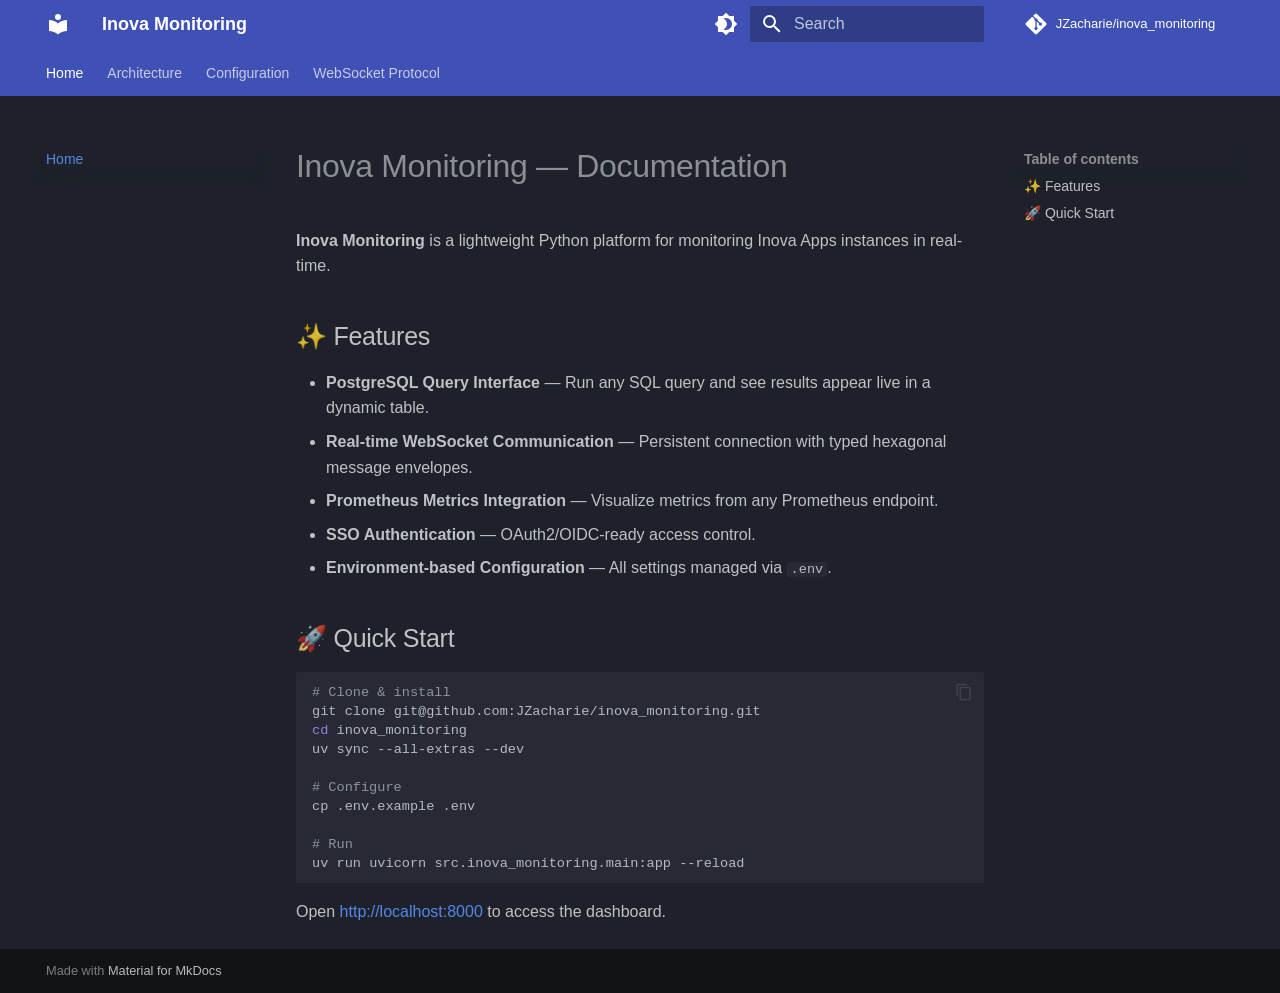
==== commit 7a14b96c: "chore: Update MkDocs Material theme version and regenerate site assets." ====
--- a/site/index.html
+++ b/site/index.html
@@ -19,11 +19,8 @@
         <link rel="next" href="architecture/">
       
       
-        
-      
-      
       <link rel="icon" href="assets/images/favicon.png">
-      <meta name="generator" content="mkdocs-1.6.1, mkdocs-material-9.7.5">
+      <meta name="generator" content="mkdocs-1.6.1, mkdocs-material-9.5.50">
     
     
       
@@ -31,10 +28,10 @@
       
     
     
-      <link rel="stylesheet" href="assets/stylesheets/main.484c7ddc.min.css">
-      
-        
-        <link rel="stylesheet" href="assets/stylesheets/palette.ab4e12ef.min.css">
+      <link rel="stylesheet" href="assets/stylesheets/main.a40c8224.min.css">
+      
+        
+        <link rel="stylesheet" href="assets/stylesheets/palette.06af60db.min.css">
       
       
 
@@ -57,6 +54,7 @@
     
       
 
+    
     
     
   </head>
@@ -150,13 +148,11 @@
     
     
     
-      
-      
-        <label class="md-header__button md-icon" for="__search">
-          
-          <svg xmlns="http://www.w3.org/2000/svg" viewBox="0 0 24 24"><path d="M9.5 3A6.5 6.5 0 0 1 16 9.5c0 1.61-.59 3.09-1.56 4.23l.27.27h.79l5 5-1.5 1.5-5-5v-.79l-.27-.27A6.52 6.52 0 0 1 9.5 16 6.5 6.5 0 0 1 3 9.5 6.5 6.5 0 0 1 9.5 3m0 2C7 5 5 7 5 9.5S7 14 9.5 14 14 12 14 9.5 12 5 9.5 5"/></svg>
-        </label>
-        <div class="md-search" data-md-component="search" role="dialog">
+      <label class="md-header__button md-icon" for="__search">
+        
+        <svg xmlns="http://www.w3.org/2000/svg" viewBox="0 0 24 24"><path d="M9.5 3A6.5 6.5 0 0 1 16 9.5c0 1.61-.59 3.09-1.56 4.23l.27.27h.79l5 5-1.5 1.5-5-5v-.79l-.27-.27A6.52 6.52 0 0 1 9.5 16 6.5 6.5 0 0 1 3 9.5 6.5 6.5 0 0 1 9.5 3m0 2C7 5 5 7 5 9.5S7 14 9.5 14 14 12 14 9.5 12 5 9.5 5"/></svg>
+      </label>
+      <div class="md-search" data-md-component="search" role="dialog">
   <label class="md-search__overlay" for="__search"></label>
   <div class="md-search__inner" role="search">
     <form class="md-search__form" name="search">
@@ -188,14 +184,13 @@
     </div>
   </div>
 </div>
-      
     
     
       <div class="md-header__source">
         <a href="https://github.com/JZacharie/inova_monitoring" title="Go to repository" class="md-source" data-md-component="source">
   <div class="md-source__icon md-icon">
     
-    <svg xmlns="http://www.w3.org/2000/svg" viewBox="0 0 448 512"><!--! Font Awesome Free 7.1.0 by @fontawesome - https://fontawesome.com License - https://fontawesome.com/license/free (Icons: CC BY 4.0, Fonts: SIL OFL 1.1, Code: MIT License) Copyright 2025 Fonticons, Inc.--><path d="M439.6 236.1 244 40.5c-5.4-5.5-12.8-8.5-20.4-8.5s-15 3-20.4 8.4L162.5 81l51.5 51.5c27.1-9.1 52.7 16.8 43.4 43.7l49.7 49.7c34.2-11.8 61.2 31 35.5 56.7-26.5 26.5-70.2-2.9-56-37.3L240.3 199v121.9c25.3 12.5 22.3 41.8 9.1 55-6.4 6.4-15.2 10.1-24.3 10.1s-17.8-3.6-24.3-10.1c-17.6-17.6-11.1-46.9 11.2-56v-123c-20.8-8.5-24.6-30.7-18.6-45L142.6 101 8.5 235.1C3 240.6 0 247.9 0 255.5s3 15 8.5 20.4l195.6 195.7c5.4 5.4 12.7 8.4 20.4 8.4s15-3 20.4-8.4l194.7-194.7c5.4-5.4 8.4-12.8 8.4-20.4s-3-15-8.4-20.4"/></svg>
+    <svg xmlns="http://www.w3.org/2000/svg" viewBox="0 0 448 512"><!--! Font Awesome Free 6.7.2 by @fontawesome - https://fontawesome.com License - https://fontawesome.com/license/free (Icons: CC BY 4.0, Fonts: SIL OFL 1.1, Code: MIT License) Copyright 2024 Fonticons, Inc.--><path d="M439.55 236.05 244 40.45a28.87 28.87 0 0 0-40.81 0l-40.66 40.63 51.52 51.52c27.06-9.14 52.68 16.77 43.39 43.68l49.66 49.66c34.23-11.8 61.18 31 35.47 56.69-26.49 26.49-70.21-2.87-56-37.34L240.22 199v121.85c25.3 12.54 22.26 41.85 9.08 55a34.34 34.34 0 0 1-48.55 0c-17.57-17.6-11.07-46.91 11.25-56v-123c-20.8-8.51-24.6-30.74-18.64-45L142.57 101 8.45 235.14a28.86 28.86 0 0 0 0 40.81l195.61 195.6a28.86 28.86 0 0 0 40.8 0l194.69-194.69a28.86 28.86 0 0 0 0-40.81"/></svg>
   </div>
   <div class="md-source__repository">
     JZacharie/inova_monitoring
@@ -220,7 +215,6 @@
         
   
   
-  
     
   
   
@@ -228,7 +222,6 @@
       <a href="." class="md-tabs__link">
         
   
-  
     
   
   Home
@@ -239,7 +232,6 @@
 
       
         
-  
   
   
   
@@ -247,7 +239,6 @@
       <a href="architecture/" class="md-tabs__link">
         
   
-  
     
   
   Architecture
@@ -258,7 +249,6 @@
 
       
         
-  
   
   
   
@@ -266,7 +256,6 @@
       <a href="configuration/" class="md-tabs__link">
         
   
-  
     
   
   Configuration
@@ -277,14 +266,12 @@
 
       
         
-  
   
   
   
     <li class="md-tabs__item">
       <a href="websocket/" class="md-tabs__link">
         
-  
   
     
   
@@ -330,7 +317,7 @@
       <a href="https://github.com/JZacharie/inova_monitoring" title="Go to repository" class="md-source" data-md-component="source">
   <div class="md-source__icon md-icon">
     
-    <svg xmlns="http://www.w3.org/2000/svg" viewBox="0 0 448 512"><!--! Font Awesome Free 7.1.0 by @fontawesome - https://fontawesome.com License - https://fontawesome.com/license/free (Icons: CC BY 4.0, Fonts: SIL OFL 1.1, Code: MIT License) Copyright 2025 Fonticons, Inc.--><path d="M439.6 236.1 244 40.5c-5.4-5.5-12.8-8.5-20.4-8.5s-15 3-20.4 8.4L162.5 81l51.5 51.5c27.1-9.1 52.7 16.8 43.4 43.7l49.7 49.7c34.2-11.8 61.2 31 35.5 56.7-26.5 26.5-70.2-2.9-56-37.3L240.3 199v121.9c25.3 12.5 22.3 41.8 9.1 55-6.4 6.4-15.2 10.1-24.3 10.1s-17.8-3.6-24.3-10.1c-17.6-17.6-11.1-46.9 11.2-56v-123c-20.8-8.5-24.6-30.7-18.6-45L142.6 101 8.5 235.1C3 240.6 0 247.9 0 255.5s3 15 8.5 20.4l195.6 195.7c5.4 5.4 12.7 8.4 20.4 8.4s15-3 20.4-8.4l194.7-194.7c5.4-5.4 8.4-12.8 8.4-20.4s-3-15-8.4-20.4"/></svg>
+    <svg xmlns="http://www.w3.org/2000/svg" viewBox="0 0 448 512"><!--! Font Awesome Free 6.7.2 by @fontawesome - https://fontawesome.com License - https://fontawesome.com/license/free (Icons: CC BY 4.0, Fonts: SIL OFL 1.1, Code: MIT License) Copyright 2024 Fonticons, Inc.--><path d="M439.55 236.05 244 40.45a28.87 28.87 0 0 0-40.81 0l-40.66 40.63 51.52 51.52c27.06-9.14 52.68 16.77 43.39 43.68l49.66 49.66c34.23-11.8 61.18 31 35.47 56.69-26.49 26.49-70.21-2.87-56-37.34L240.22 199v121.85c25.3 12.54 22.26 41.85 9.08 55a34.34 34.34 0 0 1-48.55 0c-17.57-17.6-11.07-46.91 11.25-56v-123c-20.8-8.51-24.6-30.74-18.64-45L142.57 101 8.45 235.14a28.86 28.86 0 0 0 0 40.81l195.61 195.6a28.86 28.86 0 0 0 40.8 0l194.69-194.69a28.86 28.86 0 0 0 0-40.81"/></svg>
   </div>
   <div class="md-source__repository">
     JZacharie/inova_monitoring
@@ -359,16 +346,9 @@
         <label class="md-nav__link md-nav__link--active" for="__toc">
           
   
-  
   <span class="md-ellipsis">
-    
-  
     Home
-  
-
-    
   </span>
-  
   
 
           <span class="md-nav__icon md-icon"></span>
@@ -377,16 +357,9 @@
       <a href="." class="md-nav__link md-nav__link--active">
         
   
-  
   <span class="md-ellipsis">
-    
-  
     Home
-  
-
-    
   </span>
-  
   
 
       </a>
@@ -409,9 +382,7 @@
         <li class="md-nav__item">
   <a href="#features" class="md-nav__link">
     <span class="md-ellipsis">
-      
-        ✨ Features
-      
+      ✨ Features
     </span>
   </a>
   
@@ -420,9 +391,7 @@
         <li class="md-nav__item">
   <a href="#quick-start" class="md-nav__link">
     <span class="md-ellipsis">
-      
-        🚀 Quick Start
-      
+      🚀 Quick Start
     </span>
   </a>
   
@@ -446,16 +415,9 @@
       <a href="architecture/" class="md-nav__link">
         
   
-  
   <span class="md-ellipsis">
-    
-  
     Architecture
-  
-
-    
   </span>
-  
   
 
       </a>
@@ -473,16 +435,9 @@
       <a href="configuration/" class="md-nav__link">
         
   
-  
   <span class="md-ellipsis">
-    
-  
     Configuration
-  
-
-    
   </span>
-  
   
 
       </a>
@@ -500,16 +455,9 @@
       <a href="websocket/" class="md-nav__link">
         
   
-  
   <span class="md-ellipsis">
-    
-  
     WebSocket Protocol
-  
-
-    
   </span>
-  
   
 
       </a>
@@ -546,9 +494,7 @@
         <li class="md-nav__item">
   <a href="#features" class="md-nav__link">
     <span class="md-ellipsis">
-      
-        ✨ Features
-      
+      ✨ Features
     </span>
   </a>
   
@@ -557,9 +503,7 @@
         <li class="md-nav__item">
   <a href="#quick-start" class="md-nav__link">
     <span class="md-ellipsis">
-      
-        🚀 Quick Start
-      
+      🚀 Quick Start
     </span>
   </a>
   
@@ -575,11 +519,9 @@
           
           
             <div class="md-content" data-md-component="content">
-              
               <article class="md-content__inner md-typeset">
                 
                   
-
 
   
   
@@ -660,13 +602,10 @@
     </div>
     
     
-    
-      
-      
-      <script id="__config" type="application/json">{"annotate": null, "base": ".", "features": ["navigation.tabs", "navigation.sections", "navigation.top", "search.highlight", "content.code.copy"], "search": "assets/javascripts/workers/search.2c215733.min.js", "tags": null, "translations": {"clipboard.copied": "Copied to clipboard", "clipboard.copy": "Copy to clipboard", "search.result.more.one": "1 more on this page", "search.result.more.other": "# more on this page", "search.result.none": "No matching documents", "search.result.one": "1 matching document", "search.result.other": "# matching documents", "search.result.placeholder": "Type to start searching", "search.result.term.missing": "Missing", "select.version": "Select version"}, "version": null}</script>
-    
-    
-      <script src="assets/javascripts/bundle.79ae519e.min.js"></script>
+    <script id="__config" type="application/json">{"base": ".", "features": ["navigation.tabs", "navigation.sections", "navigation.top", "search.highlight", "content.code.copy"], "search": "assets/javascripts/workers/search.f8cc74c7.min.js", "translations": {"clipboard.copied": "Copied to clipboard", "clipboard.copy": "Copy to clipboard", "search.result.more.one": "1 more on this page", "search.result.more.other": "# more on this page", "search.result.none": "No matching documents", "search.result.one": "1 matching document", "search.result.other": "# matching documents", "search.result.placeholder": "Type to start searching", "search.result.term.missing": "Missing", "select.version": "Select version"}}</script>
+    
+    
+      <script src="assets/javascripts/bundle.60a45f97.min.js"></script>
       
     
   </body>
--- a/site/assets/stylesheets/main.a40c8224.min.css
+++ b/site/assets/stylesheets/main.a40c8224.min.css
@@ -0,0 +1 @@
+@charset "UTF-8";html{-webkit-text-size-adjust:none;-moz-text-size-adjust:none;text-size-adjust:none;box-sizing:border-box}*,:after,:before{box-sizing:inherit}@media (prefers-reduced-motion){*,:after,:before{transition:none!important}}body{margin:0}a,button,input,label{-webkit-tap-highlight-color:transparent}a{color:inherit;text-decoration:none}hr{border:0;box-sizing:initial;display:block;height:.05rem;overflow:visible;padding:0}small{font-size:80%}sub,sup{line-height:1em}img{border-style:none}table{border-collapse:initial;border-spacing:0}td,th{font-weight:400;vertical-align:top}button{background:#0000;border:0;font-family:inherit;font-size:inherit;margin:0;padding:0}input{border:0;outline:none}:root{--md-primary-fg-color:#4051b5;--md-primary-fg-color--light:#5d6cc0;--md-primary-fg-color--dark:#303fa1;--md-primary-bg-color:#fff;--md-primary-bg-color--light:#ffffffb3;--md-accent-fg-color:#526cfe;--md-accent-fg-color--transparent:#526cfe1a;--md-accent-bg-color:#fff;--md-accent-bg-color--light:#ffffffb3}[data-md-color-scheme=default]{color-scheme:light}[data-md-color-scheme=default] img[src$="#gh-dark-mode-only"],[data-md-color-scheme=default] img[src$="#only-dark"]{display:none}:root,[data-md-color-scheme=default]{--md-hue:225deg;--md-default-fg-color:#000000de;--md-default-fg-color--light:#0000008a;--md-default-fg-color--lighter:#00000052;--md-default-fg-color--lightest:#00000012;--md-default-bg-color:#fff;--md-default-bg-color--light:#ffffffb3;--md-default-bg-color--lighter:#ffffff4d;--md-default-bg-color--lightest:#ffffff1f;--md-code-fg-color:#36464e;--md-code-bg-color:#f5f5f5;--md-code-hl-color:#4287ff;--md-code-hl-color--light:#4287ff1a;--md-code-hl-number-color:#d52a2a;--md-code-hl-special-color:#db1457;--md-code-hl-function-color:#a846b9;--md-code-hl-constant-color:#6e59d9;--md-code-hl-keyword-color:#3f6ec6;--md-code-hl-string-color:#1c7d4d;--md-code-hl-name-color:var(--md-code-fg-color);--md-code-hl-operator-color:var(--md-default-fg-color--light);--md-code-hl-punctuation-color:var(--md-default-fg-color--light);--md-code-hl-comment-color:var(--md-default-fg-color--light);--md-code-hl-generic-color:var(--md-default-fg-color--light);--md-code-hl-variable-color:var(--md-default-fg-color--light);--md-typeset-color:var(--md-default-fg-color);--md-typeset-a-color:var(--md-primary-fg-color);--md-typeset-del-color:#f5503d26;--md-typeset-ins-color:#0bd57026;--md-typeset-kbd-color:#fafafa;--md-typeset-kbd-accent-color:#fff;--md-typeset-kbd-border-color:#b8b8b8;--md-typeset-mark-color:#ffff0080;--md-typeset-table-color:#0000001f;--md-typeset-table-color--light:rgba(0,0,0,.035);--md-admonition-fg-color:var(--md-default-fg-color);--md-admonition-bg-color:var(--md-default-bg-color);--md-warning-fg-color:#000000de;--md-warning-bg-color:#ff9;--md-footer-fg-color:#fff;--md-footer-fg-color--light:#ffffffb3;--md-footer-fg-color--lighter:#ffffff73;--md-footer-bg-color:#000000de;--md-footer-bg-color--dark:#00000052;--md-shadow-z1:0 0.2rem 0.5rem #0000000d,0 0 0.05rem #0000001a;--md-shadow-z2:0 0.2rem 0.5rem #0000001a,0 0 0.05rem #00000040;--md-shadow-z3:0 0.2rem 0.5rem #0003,0 0 0.05rem #00000059}.md-icon svg{fill:currentcolor;display:block;height:1.2rem;width:1.2rem}body{-webkit-font-smoothing:antialiased;-moz-osx-font-smoothing:grayscale;--md-text-font-family:var(--md-text-font,_),-apple-system,BlinkMacSystemFont,Helvetica,Arial,sans-serif;--md-code-font-family:var(--md-code-font,_),SFMono-Regular,Consolas,Menlo,monospace}aside,body,input{font-feature-settings:"kern","liga";color:var(--md-typeset-color);font-family:var(--md-text-font-family)}code,kbd,pre{font-feature-settings:"kern";font-family:var(--md-code-font-family)}:root{--md-typeset-table-sort-icon:url('data:image/svg+xml;charset=utf-8,<svg xmlns="http://www.w3.org/2000/svg" viewBox="0 0 24 24"><path d="m18 21-4-4h3V7h-3l4-4 4 4h-3v10h3M2 19v-2h10v2M2 13v-2h7v2M2 7V5h4v2z"/></svg>');--md-typeset-table-sort-icon--asc:url('data:image/svg+xml;charset=utf-8,<svg xmlns="http://www.w3.org/2000/svg" viewBox="0 0 24 24"><path d="M19 17h3l-4 4-4-4h3V3h2M2 17h10v2H2M6 5v2H2V5m0 6h7v2H2z"/></svg>');--md-typeset-table-sort-icon--desc:url('data:image/svg+xml;charset=utf-8,<svg xmlns="http://www.w3.org/2000/svg" viewBox="0 0 24 24"><path d="M19 7h3l-4-4-4 4h3v14h2M2 17h10v2H2M6 5v2H2V5m0 6h7v2H2z"/></svg>')}.md-typeset{-webkit-print-color-adjust:exact;color-adjust:exact;font-size:.8rem;line-height:1.6}@media print{.md-typeset{font-size:.68rem}}.md-typeset blockquote,.md-typeset dl,.md-typeset figure,.md-typeset ol,.md-typeset pre,.md-typeset ul{margin-bottom:1em;margin-top:1em}.md-typeset h1{color:var(--md-default-fg-color--light);font-size:2em;line-height:1.3;margin:0 0 1.25em}.md-typeset h1,.md-typeset h2{font-weight:300;letter-spacing:-.01em}.md-typeset h2{font-size:1.5625em;line-height:1.4;margin:1.6em 0 .64em}.md-typeset h3{font-size:1.25em;font-weight:400;letter-spacing:-.01em;line-height:1.5;margin:1.6em 0 .8em}.md-typeset h2+h3{margin-top:.8em}.md-typeset h4{font-weight:700;letter-spacing:-.01em;margin:1em 0}.md-typeset h5,.md-typeset h6{color:var(--md-default-fg-color--light);font-size:.8em;font-weight:700;letter-spacing:-.01em;margin:1.25em 0}.md-typeset h5{text-transform:uppercase}.md-typeset h5 code{text-transform:none}.md-typeset hr{border-bottom:.05rem solid var(--md-default-fg-color--lightest);display:flow-root;margin:1.5em 0}.md-typeset a{color:var(--md-typeset-a-color);word-break:break-word}.md-typeset a,.md-typeset a:before{transition:color 125ms}.md-typeset a:focus,.md-typeset a:hover{color:var(--md-accent-fg-color)}.md-typeset a:focus code,.md-typeset a:hover code{background-color:var(--md-accent-fg-color--transparent)}.md-typeset a code{color:currentcolor;transition:background-color 125ms}.md-typeset a.focus-visible{outline-color:var(--md-accent-fg-color);outline-offset:.2rem}.md-typeset code,.md-typeset kbd,.md-typeset pre{color:var(--md-code-fg-color);direction:ltr;font-variant-ligatures:none}@media print{.md-typeset code,.md-typeset kbd,.md-typeset pre{white-space:pre-wrap}}.md-typeset code{background-color:var(--md-code-bg-color);border-radius:.1rem;-webkit-box-decoration-break:clone;box-decoration-break:clone;font-size:.85em;padding:0 .2941176471em;word-break:break-word}.md-typeset code:not(.focus-visible){-webkit-tap-highlight-color:transparent;outline:none}.md-typeset pre{display:flow-root;line-height:1.4;position:relative}.md-typeset pre>code{-webkit-box-decoration-break:slice;box-decoration-break:slice;box-shadow:none;display:block;margin:0;outline-color:var(--md-accent-fg-color);overflow:auto;padding:.7720588235em 1.1764705882em;scrollbar-color:var(--md-default-fg-color--lighter) #0000;scrollbar-width:thin;touch-action:auto;word-break:normal}.md-typeset pre>code:hover{scrollbar-color:var(--md-accent-fg-color) #0000}.md-typeset pre>code::-webkit-scrollbar{height:.2rem;width:.2rem}.md-typeset pre>code::-webkit-scrollbar-thumb{background-color:var(--md-default-fg-color--lighter)}.md-typeset pre>code::-webkit-scrollbar-thumb:hover{background-color:var(--md-accent-fg-color)}.md-typeset kbd{background-color:var(--md-typeset-kbd-color);border-radius:.1rem;box-shadow:0 .1rem 0 .05rem var(--md-typeset-kbd-border-color),0 .1rem 0 var(--md-typeset-kbd-border-color),0 -.1rem .2rem var(--md-typeset-kbd-accent-color) inset;color:var(--md-default-fg-color);display:inline-block;font-size:.75em;padding:0 .6666666667em;vertical-align:text-top;word-break:break-word}.md-typeset mark{background-color:var(--md-typeset-mark-color);-webkit-box-decoration-break:clone;box-decoration-break:clone;color:inherit;word-break:break-word}.md-typeset abbr{border-bottom:.05rem dotted var(--md-default-fg-color--light);cursor:help;text-decoration:none}.md-typeset small{opacity:.75}[dir=ltr] .md-typeset sub,[dir=ltr] .md-typeset sup{margin-left:.078125em}[dir=rtl] .md-typeset sub,[dir=rtl] .md-typeset sup{margin-right:.078125em}[dir=ltr] .md-typeset blockquote{padding-left:.6rem}[dir=rtl] .md-typeset blockquote{padding-right:.6rem}[dir=ltr] .md-typeset blockquote{border-left:.2rem solid var(--md-default-fg-color--lighter)}[dir=rtl] .md-typeset blockquote{border-right:.2rem solid var(--md-default-fg-color--lighter)}.md-typeset blockquote{color:var(--md-default-fg-color--light);margin-left:0;margin-right:0}.md-typeset ul{list-style-type:disc}.md-typeset ul[type]{list-style-type:revert-layer}[dir=ltr] .md-typeset ol,[dir=ltr] .md-typeset ul{margin-left:.625em}[dir=rtl] .md-typeset ol,[dir=rtl] .md-typeset ul{margin-right:.625em}.md-typeset ol,.md-typeset ul{padding:0}.md-typeset ol:not([hidden]),.md-typeset ul:not([hidden]){display:flow-root}.md-typeset ol ol,.md-typeset ul ol{list-style-type:lower-alpha}.md-typeset ol ol ol,.md-typeset ul ol ol{list-style-type:lower-roman}.md-typeset ol ol ol ol,.md-typeset ul ol ol ol{list-style-type:upper-alpha}.md-typeset ol ol ol ol ol,.md-typeset ul ol ol ol ol{list-style-type:upper-roman}.md-typeset ol[type],.md-typeset ul[type]{list-style-type:revert-layer}[dir=ltr] .md-typeset ol li,[dir=ltr] .md-typeset ul li{margin-left:1.25em}[dir=rtl] .md-typeset ol li,[dir=rtl] .md-typeset ul li{margin-right:1.25em}.md-typeset ol li,.md-typeset ul li{margin-bottom:.5em}.md-typeset ol li blockquote,.md-typeset ol li p,.md-typeset ul li blockquote,.md-typeset ul li p{margin:.5em 0}.md-typeset ol li:last-child,.md-typeset ul li:last-child{margin-bottom:0}[dir=ltr] .md-typeset ol li ol,[dir=ltr] .md-typeset ol li ul,[dir=ltr] .md-typeset ul li ol,[dir=ltr] .md-typeset ul li ul{margin-left:.625em}[dir=rtl] .md-typeset ol li ol,[dir=rtl] .md-typeset ol li ul,[dir=rtl] .md-typeset ul li ol,[dir=rtl] .md-typeset ul li ul{margin-right:.625em}.md-typeset ol li ol,.md-typeset ol li ul,.md-typeset ul li ol,.md-typeset ul li ul{margin-bottom:.5em;margin-top:.5em}[dir=ltr] .md-typeset dd{margin-left:1.875em}[dir=rtl] .md-typeset dd{margin-right:1.875em}.md-typeset dd{margin-bottom:1.5em;margin-top:1em}.md-typeset img,.md-typeset svg,.md-typeset video{height:auto;max-width:100%}.md-typeset img[align=left]{margin:1em 1em 1em 0}.md-typeset img[align=right]{margin:1em 0 1em 1em}.md-typeset img[align]:only-child{margin-top:0}.md-typeset figure{display:flow-root;margin:1em auto;max-width:100%;text-align:center;width:-moz-fit-content;width:fit-content}.md-typeset figure img{display:block;margin:0 auto}.md-typeset figcaption{font-style:italic;margin:1em auto;max-width:24rem}.md-typeset iframe{max-width:100%}.md-typeset table:not([class]){background-color:var(--md-default-bg-color);border:.05rem solid var(--md-typeset-table-color);border-radius:.1rem;display:inline-block;font-size:.64rem;max-width:100%;overflow:auto;touch-action:auto}@media print{.md-typeset table:not([class]){display:table}}.md-typeset table:not([class])+*{margin-top:1.5em}.md-typeset table:not([class]) td>:first-child,.md-typeset table:not([class]) th>:first-child{margin-top:0}.md-typeset table:not([class]) td>:last-child,.md-typeset table:not([class]) th>:last-child{margin-bottom:0}.md-typeset table:not([class]) td:not([align]),.md-typeset table:not([class]) th:not([align]){text-align:left}[dir=rtl] .md-typeset table:not([class]) td:not([align]),[dir=rtl] .md-typeset table:not([class]) th:not([align]){text-align:right}.md-typeset table:not([class]) th{font-weight:700;min-width:5rem;padding:.9375em 1.25em;vertical-align:top}.md-typeset table:not([class]) td{border-top:.05rem solid var(--md-typeset-table-color);padding:.9375em 1.25em;vertical-align:top}.md-typeset table:not([class]) tbody tr{transition:background-color 125ms}.md-typeset table:not([class]) tbody tr:hover{background-color:var(--md-typeset-table-color--light);box-shadow:0 .05rem 0 var(--md-default-bg-color) inset}.md-typeset table:not([class]) a{word-break:normal}.md-typeset table th[role=columnheader]{cursor:pointer}[dir=ltr] .md-typeset table th[role=columnheader]:after{margin-left:.5em}[dir=rtl] .md-typeset table th[role=columnheader]:after{margin-right:.5em}.md-typeset table th[role=columnheader]:after{content:"";display:inline-block;height:1.2em;-webkit-mask-image:var(--md-typeset-table-sort-icon);mask-image:var(--md-typeset-table-sort-icon);-webkit-mask-repeat:no-repeat;mask-repeat:no-repeat;-webkit-mask-size:contain;mask-size:contain;transition:background-color 125ms;vertical-align:text-bottom;width:1.2em}.md-typeset table th[role=columnheader]:hover:after{background-color:var(--md-default-fg-color--lighter)}.md-typeset table th[role=columnheader][aria-sort=ascending]:after{background-color:var(--md-default-fg-color--light);-webkit-mask-image:var(--md-typeset-table-sort-icon--asc);mask-image:var(--md-typeset-table-sort-icon--asc)}.md-typeset table th[role=columnheader][aria-sort=descending]:after{background-color:var(--md-default-fg-color--light);-webkit-mask-image:var(--md-typeset-table-sort-icon--desc);mask-image:var(--md-typeset-table-sort-icon--desc)}.md-typeset__scrollwrap{margin:1em -.8rem;overflow-x:auto;touch-action:auto}.md-typeset__table{display:inline-block;margin-bottom:.5em;padding:0 .8rem}@media print{.md-typeset__table{display:block}}html .md-typeset__table table{display:table;margin:0;overflow:hidden;width:100%}@media screen and (max-width:44.984375em){.md-content__inner>pre{margin:1em -.8rem}.md-content__inner>pre code{border-radius:0}}.md-typeset .md-author{border-radius:100%;display:block;flex-shrink:0;height:1.6rem;overflow:hidden;position:relative;transition:color 125ms,transform 125ms;width:1.6rem}.md-typeset .md-author img{display:block}.md-typeset .md-author--more{background:var(--md-default-fg-color--lightest);color:var(--md-default-fg-color--lighter);font-size:.6rem;font-weight:700;line-height:1.6rem;text-align:center}.md-typeset .md-author--long{height:2.4rem;width:2.4rem}.md-typeset a.md-author{transform:scale(1)}.md-typeset a.md-author img{border-radius:100%;filter:grayscale(100%) opacity(75%);transition:filter 125ms}.md-typeset a.md-author:focus,.md-typeset a.md-author:hover{transform:scale(1.1);z-index:1}.md-typeset a.md-author:focus img,.md-typeset a.md-author:hover img{filter:grayscale(0)}.md-banner{background-color:var(--md-footer-bg-color);color:var(--md-footer-fg-color);overflow:auto}@media print{.md-banner{display:none}}.md-banner--warning{background-color:var(--md-warning-bg-color);color:var(--md-warning-fg-color)}.md-banner__inner{font-size:.7rem;margin:.6rem auto;padding:0 .8rem}[dir=ltr] .md-banner__button{float:right}[dir=rtl] .md-banner__button{float:left}.md-banner__button{color:inherit;cursor:pointer;transition:opacity .25s}.no-js .md-banner__button{display:none}.md-banner__button:hover{opacity:.7}html{font-size:125%;height:100%;overflow-x:hidden}@media screen and (min-width:100em){html{font-size:137.5%}}@media screen and (min-width:125em){html{font-size:150%}}body{background-color:var(--md-default-bg-color);display:flex;flex-direction:column;font-size:.5rem;min-height:100%;position:relative;width:100%}@media print{body{display:block}}@media screen and (max-width:59.984375em){body[data-md-scrolllock]{position:fixed}}.md-grid{margin-left:auto;margin-right:auto;max-width:61rem}.md-container{display:flex;flex-direction:column;flex-grow:1}@media print{.md-container{display:block}}.md-main{flex-grow:1}.md-main__inner{display:flex;height:100%;margin-top:1.5rem}.md-ellipsis{overflow:hidden;text-overflow:ellipsis}.md-toggle{display:none}.md-option{height:0;opacity:0;position:absolute;width:0}.md-option:checked+label:not([hidden]){display:block}.md-option.focus-visible+label{outline-color:var(--md-accent-fg-color);outline-style:auto}.md-skip{background-color:var(--md-default-fg-color);border-radius:.1rem;color:var(--md-default-bg-color);font-size:.64rem;margin:.5rem;opacity:0;outline-color:var(--md-accent-fg-color);padding:.3rem .5rem;position:fixed;transform:translateY(.4rem);z-index:-1}.md-skip:focus{opacity:1;transform:translateY(0);transition:transform .25s cubic-bezier(.4,0,.2,1),opacity 175ms 75ms;z-index:10}@page{margin:25mm}:root{--md-clipboard-icon:url('data:image/svg+xml;charset=utf-8,<svg xmlns="http://www.w3.org/2000/svg" viewBox="0 0 24 24"><path d="M19 21H8V7h11m0-2H8a2 2 0 0 0-2 2v14a2 2 0 0 0 2 2h11a2 2 0 0 0 2-2V7a2 2 0 0 0-2-2m-3-4H4a2 2 0 0 0-2 2v14h2V3h12z"/></svg>')}.md-clipboard{border-radius:.1rem;color:var(--md-default-fg-color--lightest);cursor:pointer;height:1.5em;outline-color:var(--md-accent-fg-color);outline-offset:.1rem;position:absolute;right:.5em;top:.5em;transition:color .25s;width:1.5em;z-index:1}@media print{.md-clipboard{display:none}}.md-clipboard:not(.focus-visible){-webkit-tap-highlight-color:transparent;outline:none}:hover>.md-clipboard{color:var(--md-default-fg-color--light)}.md-clipboard:focus,.md-clipboard:hover{color:var(--md-accent-fg-color)}.md-clipboard:after{background-color:currentcolor;content:"";display:block;height:1.125em;margin:0 auto;-webkit-mask-image:var(--md-clipboard-icon);mask-image:var(--md-clipboard-icon);-webkit-mask-position:center;mask-position:center;-webkit-mask-repeat:no-repeat;mask-repeat:no-repeat;-webkit-mask-size:contain;mask-size:contain;width:1.125em}.md-clipboard--inline{cursor:pointer}.md-clipboard--inline code{transition:color .25s,background-color .25s}.md-clipboard--inline:focus code,.md-clipboard--inline:hover code{background-color:var(--md-accent-fg-color--transparent);color:var(--md-accent-fg-color)}.md-typeset .md-code__content{display:grid}@keyframes consent{0%{opacity:0;transform:translateY(100%)}to{opacity:1;transform:translateY(0)}}@keyframes overlay{0%{opacity:0}to{opacity:1}}.md-consent__overlay{animation:overlay .25s both;-webkit-backdrop-filter:blur(.1rem);backdrop-filter:blur(.1rem);background-color:#0000008a;height:100%;opacity:1;position:fixed;top:0;width:100%;z-index:5}.md-consent__inner{animation:consent .5s cubic-bezier(.1,.7,.1,1) both;background-color:var(--md-default-bg-color);border:0;border-radius:.1rem;bottom:0;box-shadow:0 0 .2rem #0000001a,0 .2rem .4rem #0003;max-height:100%;overflow:auto;padding:0;position:fixed;width:100%;z-index:5}.md-consent__form{padding:.8rem}.md-consent__settings{display:none;margin:1em 0}input:checked+.md-consent__settings{display:block}.md-consent__controls{margin-bottom:.8rem}.md-typeset .md-consent__controls .md-button{display:inline}@media screen and (max-width:44.984375em){.md-typeset .md-consent__controls .md-button{display:block;margin-top:.4rem;text-align:center;width:100%}}.md-consent label{cursor:pointer}.md-content{flex-grow:1;min-width:0}.md-content__inner{margin:0 .8rem 1.2rem;padding-top:.6rem}@media screen and (min-width:76.25em){[dir=ltr] .md-sidebar--primary:not([hidden])~.md-content>.md-content__inner{margin-left:1.2rem}[dir=ltr] .md-sidebar--secondary:not([hidden])~.md-content>.md-content__inner,[dir=rtl] .md-sidebar--primary:not([hidden])~.md-content>.md-content__inner{margin-right:1.2rem}[dir=rtl] .md-sidebar--secondary:not([hidden])~.md-content>.md-content__inner{margin-left:1.2rem}}.md-content__inner:before{content:"";display:block;height:.4rem}.md-content__inner>:last-child{margin-bottom:0}[dir=ltr] .md-content__button{float:right}[dir=rtl] .md-content__button{float:left}[dir=ltr] .md-content__button{margin-left:.4rem}[dir=rtl] .md-content__button{margin-right:.4rem}.md-content__button{margin:.4rem 0;padding:0}@media print{.md-content__button{display:none}}.md-typeset .md-content__button{color:var(--md-default-fg-color--lighter)}.md-content__button svg{display:inline;vertical-align:top}[dir=rtl] .md-content__button svg{transform:scaleX(-1)}[dir=ltr] .md-dialog{right:.8rem}[dir=rtl] .md-dialog{left:.8rem}.md-dialog{background-color:var(--md-default-fg-color);border-radius:.1rem;bottom:.8rem;box-shadow:var(--md-shadow-z3);min-width:11.1rem;opacity:0;padding:.4rem .6rem;pointer-events:none;position:fixed;transform:translateY(100%);transition:transform 0ms .4s,opacity .4s;z-index:4}@media print{.md-dialog{display:none}}.md-dialog--active{opacity:1;pointer-events:auto;transform:translateY(0);transition:transform .4s cubic-bezier(.075,.85,.175,1),opacity .4s}.md-dialog__inner{color:var(--md-default-bg-color);font-size:.7rem}.md-feedback{margin:2em 0 1em;text-align:center}.md-feedback fieldset{border:none;margin:0;padding:0}.md-feedback__title{font-weight:700;margin:1em auto}.md-feedback__inner{position:relative}.md-feedback__list{display:flex;flex-wrap:wrap;place-content:baseline center;position:relative}.md-feedback__list:hover .md-icon:not(:disabled){color:var(--md-default-fg-color--lighter)}:disabled .md-feedback__list{min-height:1.8rem}.md-feedback__icon{color:var(--md-default-fg-color--light);cursor:pointer;flex-shrink:0;margin:0 .1rem;transition:color 125ms}.md-feedback__icon:not(:disabled).md-icon:hover{color:var(--md-accent-fg-color)}.md-feedback__icon:disabled{color:var(--md-default-fg-color--lightest);pointer-events:none}.md-feedback__note{opacity:0;position:relative;transform:translateY(.4rem);transition:transform .4s cubic-bezier(.1,.7,.1,1),opacity .15s}.md-feedback__note>*{margin:0 auto;max-width:16rem}:disabled .md-feedback__note{opacity:1;transform:translateY(0)}@media print{.md-feedback{display:none}}.md-footer{background-color:var(--md-footer-bg-color);color:var(--md-footer-fg-color)}@media print{.md-footer{display:none}}.md-footer__inner{justify-content:space-between;overflow:auto;padding:.2rem}.md-footer__inner:not([hidden]){display:flex}.md-footer__link{align-items:end;display:flex;flex-grow:0.01;margin-bottom:.4rem;margin-top:1rem;max-width:100%;outline-color:var(--md-accent-fg-color);overflow:hidden;transition:opacity .25s}.md-footer__link:focus,.md-footer__link:hover{opacity:.7}[dir=rtl] .md-footer__link svg{transform:scaleX(-1)}@media screen and (max-width:44.984375em){.md-footer__link--prev{flex-shrink:0}.md-footer__link--prev .md-footer__title{display:none}}[dir=ltr] .md-footer__link--next{margin-left:auto}[dir=rtl] .md-footer__link--next{margin-right:auto}.md-footer__link--next{text-align:right}[dir=rtl] .md-footer__link--next{text-align:left}.md-footer__title{flex-grow:1;font-size:.9rem;margin-bottom:.7rem;max-width:calc(100% - 2.4rem);padding:0 1rem;white-space:nowrap}.md-footer__button{margin:.2rem;padding:.4rem}.md-footer__direction{font-size:.64rem;opacity:.7}.md-footer-meta{background-color:var(--md-footer-bg-color--dark)}.md-footer-meta__inner{display:flex;flex-wrap:wrap;justify-content:space-between;padding:.2rem}html .md-footer-meta.md-typeset a{color:var(--md-footer-fg-color--light)}html .md-footer-meta.md-typeset a:focus,html .md-footer-meta.md-typeset a:hover{color:var(--md-footer-fg-color)}.md-copyright{color:var(--md-footer-fg-color--lighter);font-size:.64rem;margin:auto .6rem;padding:.4rem 0;width:100%}@media screen and (min-width:45em){.md-copyright{width:auto}}.md-copyright__highlight{color:var(--md-footer-fg-color--light)}.md-social{display:inline-flex;gap:.2rem;margin:0 .4rem;padding:.2rem 0 .6rem}@media screen and (min-width:45em){.md-social{padding:.6rem 0}}.md-social__link{display:inline-block;height:1.6rem;text-align:center;width:1.6rem}.md-social__link:before{line-height:1.9}.md-social__link svg{fill:currentcolor;max-height:.8rem;vertical-align:-25%}.md-typeset .md-button{border:.1rem solid;border-radius:.1rem;color:var(--md-primary-fg-color);cursor:pointer;display:inline-block;font-weight:700;padding:.625em 2em;transition:color 125ms,background-color 125ms,border-color 125ms}.md-typeset .md-button--primary{background-color:var(--md-primary-fg-color);border-color:var(--md-primary-fg-color);color:var(--md-primary-bg-color)}.md-typeset .md-button:focus,.md-typeset .md-button:hover{background-color:var(--md-accent-fg-color);border-color:var(--md-accent-fg-color);color:var(--md-accent-bg-color)}[dir=ltr] .md-typeset .md-input{border-top-left-radius:.1rem}[dir=ltr] .md-typeset .md-input,[dir=rtl] .md-typeset .md-input{border-top-right-radius:.1rem}[dir=rtl] .md-typeset .md-input{border-top-left-radius:.1rem}.md-typeset .md-input{border-bottom:.1rem solid var(--md-default-fg-color--lighter);box-shadow:var(--md-shadow-z1);font-size:.8rem;height:1.8rem;padding:0 .6rem;transition:border .25s,box-shadow .25s}.md-typeset .md-input:focus,.md-typeset .md-input:hover{border-bottom-color:var(--md-accent-fg-color);box-shadow:var(--md-shadow-z2)}.md-typeset .md-input--stretch{width:100%}.md-header{background-color:var(--md-primary-fg-color);box-shadow:0 0 .2rem #0000,0 .2rem .4rem #0000;color:var(--md-primary-bg-color);display:block;left:0;position:sticky;right:0;top:0;z-index:4}@media print{.md-header{display:none}}.md-header[hidden]{transform:translateY(-100%);transition:transform .25s cubic-bezier(.8,0,.6,1),box-shadow .25s}.md-header--shadow{box-shadow:0 0 .2rem #0000001a,0 .2rem .4rem #0003;transition:transform .25s cubic-bezier(.1,.7,.1,1),box-shadow .25s}.md-header__inner{align-items:center;display:flex;padding:0 .2rem}.md-header__button{color:currentcolor;cursor:pointer;margin:.2rem;outline-color:var(--md-accent-fg-color);padding:.4rem;position:relative;transition:opacity .25s;vertical-align:middle;z-index:1}.md-header__button:hover{opacity:.7}.md-header__button:not([hidden]){display:inline-block}.md-header__button:not(.focus-visible){-webkit-tap-highlight-color:transparent;outline:none}.md-header__button.md-logo{margin:.2rem;padding:.4rem}@media screen and (max-width:76.234375em){.md-header__button.md-logo{display:none}}.md-header__button.md-logo img,.md-header__button.md-logo svg{fill:currentcolor;display:block;height:1.2rem;width:auto}@media screen and (min-width:60em){.md-header__button[for=__search]{display:none}}.no-js .md-header__button[for=__search]{display:none}[dir=rtl] .md-header__button[for=__search] svg{transform:scaleX(-1)}@media screen and (min-width:76.25em){.md-header__button[for=__drawer]{display:none}}.md-header__topic{display:flex;max-width:100%;position:absolute;transition:transform .4s cubic-bezier(.1,.7,.1,1),opacity .15s;white-space:nowrap}.md-header__topic+.md-header__topic{opacity:0;pointer-events:none;transform:translateX(1.25rem);transition:transform .4s cubic-bezier(1,.7,.1,.1),opacity .15s;z-index:-1}[dir=rtl] .md-header__topic+.md-header__topic{transform:translateX(-1.25rem)}.md-header__topic:first-child{font-weight:700}[dir=ltr] .md-header__title{margin-left:1rem;margin-right:.4rem}[dir=rtl] .md-header__title{margin-left:.4rem;margin-right:1rem}.md-header__title{flex-grow:1;font-size:.9rem;height:2.4rem;line-height:2.4rem}.md-header__title--active .md-header__topic{opacity:0;pointer-events:none;transform:translateX(-1.25rem);transition:transform .4s cubic-bezier(1,.7,.1,.1),opacity .15s;z-index:-1}[dir=rtl] .md-header__title--active .md-header__topic{transform:translateX(1.25rem)}.md-header__title--active .md-header__topic+.md-header__topic{opacity:1;pointer-events:auto;transform:translateX(0);transition:transform .4s cubic-bezier(.1,.7,.1,1),opacity .15s;z-index:0}.md-header__title>.md-header__ellipsis{height:100%;position:relative;width:100%}.md-header__option{display:flex;flex-shrink:0;max-width:100%;transition:max-width 0ms .25s,opacity .25s .25s;white-space:nowrap}[data-md-toggle=search]:checked~.md-header .md-header__option{max-width:0;opacity:0;transition:max-width 0ms,opacity 0ms}.md-header__option>input{bottom:0}.md-header__source{display:none}@media screen and (min-width:60em){[dir=ltr] .md-header__source{margin-left:1rem}[dir=rtl] .md-header__source{margin-right:1rem}.md-header__source{display:block;max-width:11.7rem;width:11.7rem}}@media screen and (min-width:76.25em){[dir=ltr] .md-header__source{margin-left:1.4rem}[dir=rtl] .md-header__source{margin-right:1.4rem}}.md-meta{color:var(--md-default-fg-color--light);font-size:.7rem;line-height:1.3}.md-meta__list{display:inline-flex;flex-wrap:wrap;list-style:none;margin:0;padding:0}.md-meta__item:not(:last-child):after{content:"·";margin-left:.2rem;margin-right:.2rem}.md-meta__link{color:var(--md-typeset-a-color)}.md-meta__link:focus,.md-meta__link:hover{color:var(--md-accent-fg-color)}.md-draft{background-color:#ff1744;border-radius:.125em;color:#fff;display:inline-block;font-weight:700;padding-left:.5714285714em;padding-right:.5714285714em}:root{--md-nav-icon--prev:url('data:image/svg+xml;charset=utf-8,<svg xmlns="http://www.w3.org/2000/svg" viewBox="0 0 24 24"><path d="M20 11v2H8l5.5 5.5-1.42 1.42L4.16 12l7.92-7.92L13.5 5.5 8 11z"/></svg>');--md-nav-icon--next:url('data:image/svg+xml;charset=utf-8,<svg xmlns="http://www.w3.org/2000/svg" viewBox="0 0 24 24"><path d="M8.59 16.58 13.17 12 8.59 7.41 10 6l6 6-6 6z"/></svg>');--md-toc-icon:url('data:image/svg+xml;charset=utf-8,<svg xmlns="http://www.w3.org/2000/svg" viewBox="0 0 24 24"><path d="M3 9h14V7H3zm0 4h14v-2H3zm0 4h14v-2H3zm16 0h2v-2h-2zm0-10v2h2V7zm0 6h2v-2h-2z"/></svg>')}.md-nav{font-size:.7rem;line-height:1.3}.md-nav__title{color:var(--md-default-fg-color--light);display:block;font-weight:700;overflow:hidden;padding:0 .6rem;text-overflow:ellipsis}.md-nav__title .md-nav__button{display:none}.md-nav__title .md-nav__button img{height:100%;width:auto}.md-nav__title .md-nav__button.md-logo img,.md-nav__title .md-nav__button.md-logo svg{fill:currentcolor;display:block;height:2.4rem;max-width:100%;object-fit:contain;width:auto}.md-nav__list{list-style:none;margin:0;padding:0}.md-nav__link{align-items:flex-start;display:flex;gap:.4rem;margin-top:.625em;scroll-snap-align:start;transition:color 125ms}.md-nav__link--passed{color:var(--md-default-fg-color--light)}.md-nav__item .md-nav__link--active,.md-nav__item .md-nav__link--active code{color:var(--md-typeset-a-color)}.md-nav__link .md-ellipsis{position:relative}[dir=ltr] .md-nav__link .md-icon:last-child{margin-left:auto}[dir=rtl] .md-nav__link .md-icon:last-child{margin-right:auto}.md-nav__link svg{fill:currentcolor;flex-shrink:0;height:1.3em;position:relative}.md-nav__link[for]:focus,.md-nav__link[for]:hover,.md-nav__link[href]:focus,.md-nav__link[href]:hover{color:var(--md-accent-fg-color);cursor:pointer}.md-nav__link.focus-visible{outline-color:var(--md-accent-fg-color);outline-offset:.2rem}.md-nav--primary .md-nav__link[for=__toc]{display:none}.md-nav--primary .md-nav__link[for=__toc] .md-icon:after{background-color:currentcolor;display:block;height:100%;-webkit-mask-image:var(--md-toc-icon);mask-image:var(--md-toc-icon);width:100%}.md-nav--primary .md-nav__link[for=__toc]~.md-nav{display:none}.md-nav__container>.md-nav__link{margin-top:0}.md-nav__container>.md-nav__link:first-child{flex-grow:1;min-width:0}.md-nav__icon{flex-shrink:0}.md-nav__source{display:none}@media screen and (max-width:76.234375em){.md-nav--primary,.md-nav--primary .md-nav{background-color:var(--md-default-bg-color);display:flex;flex-direction:column;height:100%;left:0;position:absolute;right:0;top:0;z-index:1}.md-nav--primary .md-nav__item,.md-nav--primary .md-nav__title{font-size:.8rem;line-height:1.5}.md-nav--primary .md-nav__title{background-color:var(--md-default-fg-color--lightest);color:var(--md-default-fg-color--light);cursor:pointer;height:5.6rem;line-height:2.4rem;padding:3rem .8rem .2rem;position:relative;white-space:nowrap}[dir=ltr] .md-nav--primary .md-nav__title .md-nav__icon{left:.4rem}[dir=rtl] .md-nav--primary .md-nav__title .md-nav__icon{right:.4rem}.md-nav--primary .md-nav__title .md-nav__icon{display:block;height:1.2rem;margin:.2rem;position:absolute;top:.4rem;width:1.2rem}.md-nav--primary .md-nav__title .md-nav__icon:after{background-color:currentcolor;content:"";display:block;height:100%;-webkit-mask-image:var(--md-nav-icon--prev);mask-image:var(--md-nav-icon--prev);-webkit-mask-position:center;mask-position:center;-webkit-mask-repeat:no-repeat;mask-repeat:no-repeat;-webkit-mask-size:contain;mask-size:contain;width:100%}.md-nav--primary .md-nav__title~.md-nav__list{background-color:var(--md-default-bg-color);box-shadow:0 .05rem 0 var(--md-default-fg-color--lightest) inset;overflow-y:auto;scroll-snap-type:y mandatory;touch-action:pan-y}.md-nav--primary .md-nav__title~.md-nav__list>:first-child{border-top:0}.md-nav--primary .md-nav__title[for=__drawer]{background-color:var(--md-primary-fg-color);color:var(--md-primary-bg-color);font-weight:700}.md-nav--primary .md-nav__title .md-logo{display:block;left:.2rem;margin:.2rem;padding:.4rem;position:absolute;right:.2rem;top:.2rem}.md-nav--primary .md-nav__list{flex:1}.md-nav--primary .md-nav__item{border-top:.05rem solid var(--md-default-fg-color--lightest)}.md-nav--primary .md-nav__item--active>.md-nav__link{color:var(--md-typeset-a-color)}.md-nav--primary .md-nav__item--active>.md-nav__link:focus,.md-nav--primary .md-nav__item--active>.md-nav__link:hover{color:var(--md-accent-fg-color)}.md-nav--primary .md-nav__link{margin-top:0;padding:.6rem .8rem}.md-nav--primary .md-nav__link svg{margin-top:.1em}.md-nav--primary .md-nav__link>.md-nav__link{padding:0}[dir=ltr] .md-nav--primary .md-nav__link .md-nav__icon{margin-right:-.2rem}[dir=rtl] .md-nav--primary .md-nav__link .md-nav__icon{margin-left:-.2rem}.md-nav--primary .md-nav__link .md-nav__icon{font-size:1.2rem;height:1.2rem;width:1.2rem}.md-nav--primary .md-nav__link .md-nav__icon:after{background-color:currentcolor;content:"";display:block;height:100%;-webkit-mask-image:var(--md-nav-icon--next);mask-image:var(--md-nav-icon--next);-webkit-mask-position:center;mask-position:center;-webkit-mask-repeat:no-repeat;mask-repeat:no-repeat;-webkit-mask-size:contain;mask-size:contain;width:100%}[dir=rtl] .md-nav--primary .md-nav__icon:after{transform:scale(-1)}.md-nav--primary .md-nav--secondary .md-nav{background-color:initial;position:static}[dir=ltr] .md-nav--primary .md-nav--secondary .md-nav .md-nav__link{padding-left:1.4rem}[dir=rtl] .md-nav--primary .md-nav--secondary .md-nav .md-nav__link{padding-right:1.4rem}[dir=ltr] .md-nav--primary .md-nav--secondary .md-nav .md-nav .md-nav__link{padding-left:2rem}[dir=rtl] .md-nav--primary .md-nav--secondary .md-nav .md-nav .md-nav__link{padding-right:2rem}[dir=ltr] .md-nav--primary .md-nav--secondary .md-nav .md-nav .md-nav .md-nav__link{padding-left:2.6rem}[dir=rtl] .md-nav--primary .md-nav--secondary .md-nav .md-nav .md-nav .md-nav__link{padding-right:2.6rem}[dir=ltr] .md-nav--primary .md-nav--secondary .md-nav .md-nav .md-nav .md-nav .md-nav__link{padding-left:3.2rem}[dir=rtl] .md-nav--primary .md-nav--secondary .md-nav .md-nav .md-nav .md-nav .md-nav__link{padding-right:3.2rem}.md-nav--secondary{background-color:initial}.md-nav__toggle~.md-nav{display:flex;opacity:0;transform:translateX(100%);transition:transform .25s cubic-bezier(.8,0,.6,1),opacity 125ms 50ms}[dir=rtl] .md-nav__toggle~.md-nav{transform:translateX(-100%)}.md-nav__toggle:checked~.md-nav{opacity:1;transform:translateX(0);transition:transform .25s cubic-bezier(.4,0,.2,1),opacity 125ms 125ms}.md-nav__toggle:checked~.md-nav>.md-nav__list{-webkit-backface-visibility:hidden;backface-visibility:hidden}}@media screen and (max-width:59.984375em){.md-nav--primary .md-nav__link[for=__toc]{display:flex}.md-nav--primary .md-nav__link[for=__toc] .md-icon:after{content:""}.md-nav--primary .md-nav__link[for=__toc]+.md-nav__link{display:none}.md-nav--primary .md-nav__link[for=__toc]~.md-nav{display:flex}.md-nav__source{background-color:var(--md-primary-fg-color--dark);color:var(--md-primary-bg-color);display:block;padding:0 .2rem}}@media screen and (min-width:60em) and (max-width:76.234375em){.md-nav--integrated .md-nav__link[for=__toc]{display:flex}.md-nav--integrated .md-nav__link[for=__toc] .md-icon:after{content:""}.md-nav--integrated .md-nav__link[for=__toc]+.md-nav__link{display:none}.md-nav--integrated .md-nav__link[for=__toc]~.md-nav{display:flex}}@media screen and (min-width:60em){.md-nav{margin-bottom:-.4rem}.md-nav--secondary .md-nav__title{background:var(--md-default-bg-color);box-shadow:0 0 .4rem .4rem var(--md-default-bg-color);position:sticky;top:0;z-index:1}.md-nav--secondary .md-nav__title[for=__toc]{scroll-snap-align:start}.md-nav--secondary .md-nav__title .md-nav__icon{display:none}[dir=ltr] .md-nav--secondary .md-nav__list{padding-left:.6rem}[dir=rtl] .md-nav--secondary .md-nav__list{padding-right:.6rem}.md-nav--secondary .md-nav__list{padding-bottom:.4rem}[dir=ltr] .md-nav--secondary .md-nav__item>.md-nav__link{margin-right:.4rem}[dir=rtl] .md-nav--secondary .md-nav__item>.md-nav__link{margin-left:.4rem}}@media screen and (min-width:76.25em){.md-nav{margin-bottom:-.4rem;transition:max-height .25s cubic-bezier(.86,0,.07,1)}.md-nav--primary .md-nav__title{background:var(--md-default-bg-color);box-shadow:0 0 .4rem .4rem var(--md-default-bg-color);position:sticky;top:0;z-index:1}.md-nav--primary .md-nav__title[for=__drawer]{scroll-snap-align:start}.md-nav--primary .md-nav__title .md-nav__icon{display:none}[dir=ltr] .md-nav--primary .md-nav__list{padding-left:.6rem}[dir=rtl] .md-nav--primary .md-nav__list{padding-right:.6rem}.md-nav--primary .md-nav__list{padding-bottom:.4rem}[dir=ltr] .md-nav--primary .md-nav__item>.md-nav__link{margin-right:.4rem}[dir=rtl] .md-nav--primary .md-nav__item>.md-nav__link{margin-left:.4rem}.md-nav__toggle~.md-nav{display:grid;grid-template-rows:0fr;opacity:0;transition:grid-template-rows .25s cubic-bezier(.86,0,.07,1),opacity .25s,visibility 0ms .25s;visibility:collapse}.md-nav__toggle~.md-nav>.md-nav__list{overflow:hidden}.md-nav__toggle.md-toggle--indeterminate~.md-nav,.md-nav__toggle:checked~.md-nav{grid-template-rows:1fr;opacity:1;transition:grid-template-rows .25s cubic-bezier(.86,0,.07,1),opacity .15s .1s,visibility 0ms;visibility:visible}.md-nav__toggle.md-toggle--indeterminate~.md-nav{transition:none}.md-nav__item--nested>.md-nav>.md-nav__title{display:none}.md-nav__item--section{display:block;margin:1.25em 0}.md-nav__item--section:last-child{margin-bottom:0}.md-nav__item--section>.md-nav__link{font-weight:700}.md-nav__item--section>.md-nav__link[for]{color:var(--md-default-fg-color--light)}.md-nav__item--section>.md-nav__link:not(.md-nav__container){pointer-events:none}.md-nav__item--section>.md-nav__link .md-icon,.md-nav__item--section>.md-nav__link>[for]{display:none}[dir=ltr] .md-nav__item--section>.md-nav{margin-left:-.6rem}[dir=rtl] .md-nav__item--section>.md-nav{margin-right:-.6rem}.md-nav__item--section>.md-nav{display:block;opacity:1;visibility:visible}.md-nav__item--section>.md-nav>.md-nav__list>.md-nav__item{padding:0}.md-nav__icon{border-radius:100%;height:.9rem;transition:background-color .25s;width:.9rem}.md-nav__icon:hover{background-color:var(--md-accent-fg-color--transparent)}.md-nav__icon:after{background-color:currentcolor;border-radius:100%;content:"";display:inline-block;height:100%;-webkit-mask-image:var(--md-nav-icon--next);mask-image:var(--md-nav-icon--next);-webkit-mask-position:center;mask-position:center;-webkit-mask-repeat:no-repeat;mask-repeat:no-repeat;-webkit-mask-size:contain;mask-size:contain;transition:transform .25s;vertical-align:-.1rem;width:100%}[dir=rtl] .md-nav__icon:after{transform:rotate(180deg)}.md-nav__item--nested .md-nav__toggle:checked~.md-nav__link .md-nav__icon:after,.md-nav__item--nested .md-toggle--indeterminate~.md-nav__link .md-nav__icon:after{transform:rotate(90deg)}.md-nav--lifted>.md-nav__list>.md-nav__item,.md-nav--lifted>.md-nav__title{display:none}.md-nav--lifted>.md-nav__list>.md-nav__item--active{display:block}.md-nav--lifted>.md-nav__list>.md-nav__item--active>.md-nav__link{background:var(--md-default-bg-color);box-shadow:0 0 .4rem .4rem var(--md-default-bg-color);margin-top:0;position:sticky;top:0;z-index:1}.md-nav--lifted>.md-nav__list>.md-nav__item--active>.md-nav__link:not(.md-nav__container){pointer-events:none}.md-nav--lifted>.md-nav__list>.md-nav__item--active.md-nav__item--section{margin:0}[dir=ltr] .md-nav--lifted>.md-nav__list>.md-nav__item>.md-nav:not(.md-nav--secondary){margin-left:-.6rem}[dir=rtl] .md-nav--lifted>.md-nav__list>.md-nav__item>.md-nav:not(.md-nav--secondary){margin-right:-.6rem}.md-nav--lifted>.md-nav__list>.md-nav__item>[for]{color:var(--md-default-fg-color--light)}.md-nav--lifted .md-nav[data-md-level="1"]{grid-template-rows:1fr;opacity:1;visibility:visible}[dir=ltr] .md-nav--integrated>.md-nav__list>.md-nav__item--active .md-nav--secondary{border-left:.05rem solid var(--md-primary-fg-color)}[dir=rtl] .md-nav--integrated>.md-nav__list>.md-nav__item--active .md-nav--secondary{border-right:.05rem solid var(--md-primary-fg-color)}.md-nav--integrated>.md-nav__list>.md-nav__item--active .md-nav--secondary{display:block;margin-bottom:1.25em;opacity:1;visibility:visible}.md-nav--integrated>.md-nav__list>.md-nav__item--active .md-nav--secondary>.md-nav__list{overflow:visible;padding-bottom:0}.md-nav--integrated>.md-nav__list>.md-nav__item--active .md-nav--secondary>.md-nav__title{display:none}}.md-pagination{font-size:.8rem;font-weight:700;gap:.4rem}.md-pagination,.md-pagination>*{align-items:center;display:flex;justify-content:center}.md-pagination>*{border-radius:.2rem;height:1.8rem;min-width:1.8rem;text-align:center}.md-pagination__current{background-color:var(--md-default-fg-color--lightest);color:var(--md-default-fg-color--light)}.md-pagination__link{transition:color 125ms,background-color 125ms}.md-pagination__link:focus,.md-pagination__link:hover{background-color:var(--md-accent-fg-color--transparent);color:var(--md-accent-fg-color)}.md-pagination__link:focus svg,.md-pagination__link:hover svg{color:var(--md-accent-fg-color)}.md-pagination__link.focus-visible{outline-color:var(--md-accent-fg-color);outline-offset:.2rem}.md-pagination__link svg{fill:currentcolor;color:var(--md-default-fg-color--lighter);display:block;max-height:100%;width:1.2rem}.md-post__back{border-bottom:.05rem solid var(--md-default-fg-color--lightest);margin-bottom:1.2rem;padding-bottom:1.2rem}@media screen and (max-width:76.234375em){.md-post__back{display:none}}[dir=rtl] .md-post__back svg{transform:scaleX(-1)}.md-post__authors{display:flex;flex-direction:column;gap:.6rem;margin:0 .6rem 1.2rem}.md-post .md-post__meta a{transition:color 125ms}.md-post .md-post__meta a:focus,.md-post .md-post__meta a:hover{color:var(--md-accent-fg-color)}.md-post__title{color:var(--md-default-fg-color--light);font-weight:700}.md-post--excerpt{margin-bottom:3.2rem}.md-post--excerpt .md-post__header{align-items:center;display:flex;gap:.6rem;min-height:1.6rem}.md-post--excerpt .md-post__authors{align-items:center;display:inline-flex;flex-direction:row;gap:.2rem;margin:0;min-height:2.4rem}[dir=ltr] .md-post--excerpt .md-post__meta .md-meta__list{margin-right:.4rem}[dir=rtl] .md-post--excerpt .md-post__meta .md-meta__list{margin-left:.4rem}.md-post--excerpt .md-post__content>:first-child{--md-scroll-margin:6rem;margin-top:0}.md-post>.md-nav--secondary{margin:1em 0}.md-profile{align-items:center;display:flex;font-size:.7rem;gap:.6rem;line-height:1.4;width:100%}.md-profile__description{flex-grow:1}.md-content--post{display:flex}@media screen and (max-width:76.234375em){.md-content--post{flex-flow:column-reverse}}.md-content--post>.md-content__inner{min-width:0}@media screen and (min-width:76.25em){[dir=ltr] .md-content--post>.md-content__inner{margin-left:1.2rem}[dir=rtl] .md-content--post>.md-content__inner{margin-right:1.2rem}}@media screen and (max-width:76.234375em){.md-sidebar.md-sidebar--post{padding:0;position:static;width:100%}.md-sidebar.md-sidebar--post .md-sidebar__scrollwrap{overflow:visible}.md-sidebar.md-sidebar--post .md-sidebar__inner{padding:0}.md-sidebar.md-sidebar--post .md-post__meta{margin-left:.6rem;margin-right:.6rem}.md-sidebar.md-sidebar--post .md-nav__item{border:none;display:inline}.md-sidebar.md-sidebar--post .md-nav__list{display:inline-flex;flex-wrap:wrap;gap:.6rem;padding-bottom:.6rem;padding-top:.6rem}.md-sidebar.md-sidebar--post .md-nav__link{padding:0}.md-sidebar.md-sidebar--post .md-nav{height:auto;margin-bottom:0;position:static}}:root{--md-progress-value:0;--md-progress-delay:400ms}.md-progress{background:var(--md-primary-bg-color);height:.075rem;opacity:min(clamp(0,var(--md-progress-value),1),clamp(0,100 - var(--md-progress-value),1));position:fixed;top:0;transform:scaleX(calc(var(--md-progress-value)*1%));transform-origin:left;transition:transform .5s cubic-bezier(.19,1,.22,1),opacity .25s var(--md-progress-delay);width:100%;z-index:4}:root{--md-search-result-icon:url('data:image/svg+xml;charset=utf-8,<svg xmlns="http://www.w3.org/2000/svg" viewBox="0 0 24 24"><path d="M14 2H6a2 2 0 0 0-2 2v16a2 2 0 0 0 2 2h7c-.41-.25-.8-.56-1.14-.9-.33-.33-.61-.7-.86-1.1H6V4h7v5h5v1.18c.71.16 1.39.43 2 .82V8zm6.31 16.9c1.33-2.11.69-4.9-1.4-6.22-2.11-1.33-4.91-.68-6.22 1.4-1.34 2.11-.69 4.89 1.4 6.22 1.46.93 3.32.93 4.79.02L22 23.39 23.39 22zm-3.81.1a2.5 2.5 0 0 1-2.5-2.5 2.5 2.5 0 0 1 2.5-2.5 2.5 2.5 0 0 1 2.5 2.5 2.5 2.5 0 0 1-2.5 2.5"/></svg>')}.md-search{position:relative}@media screen and (min-width:60em){.md-search{padding:.2rem 0}}.no-js .md-search{display:none}.md-search__overlay{opacity:0;z-index:1}@media screen and (max-width:59.984375em){[dir=ltr] .md-search__overlay{left:-2.2rem}[dir=rtl] .md-search__overlay{right:-2.2rem}.md-search__overlay{background-color:var(--md-default-bg-color);border-radius:1rem;height:2rem;overflow:hidden;pointer-events:none;position:absolute;top:-1rem;transform-origin:center;transition:transform .3s .1s,opacity .2s .2s;width:2rem}[data-md-toggle=search]:checked~.md-header .md-search__overlay{opacity:1;transition:transform .4s,opacity .1s}}@media screen and (min-width:60em){[dir=ltr] .md-search__overlay{left:0}[dir=rtl] .md-search__overlay{right:0}.md-search__overlay{background-color:#0000008a;cursor:pointer;height:0;position:fixed;top:0;transition:width 0ms .25s,height 0ms .25s,opacity .25s;width:0}[data-md-toggle=search]:checked~.md-header .md-search__overlay{height:200vh;opacity:1;transition:width 0ms,height 0ms,opacity .25s;width:100%}}@media screen and (max-width:29.984375em){[data-md-toggle=search]:checked~.md-header .md-search__overlay{transform:scale(45)}}@media screen and (min-width:30em) and (max-width:44.984375em){[data-md-toggle=search]:checked~.md-header .md-search__overlay{transform:scale(60)}}@media screen and (min-width:45em) and (max-width:59.984375em){[data-md-toggle=search]:checked~.md-header .md-search__overlay{transform:scale(75)}}.md-search__inner{-webkit-backface-visibility:hidden;backface-visibility:hidden}@media screen and (max-width:59.984375em){[dir=ltr] .md-search__inner{left:0}[dir=rtl] .md-search__inner{right:0}.md-search__inner{height:0;opacity:0;overflow:hidden;position:fixed;top:0;transform:translateX(5%);transition:width 0ms .3s,height 0ms .3s,transform .15s cubic-bezier(.4,0,.2,1) .15s,opacity .15s .15s;width:0;z-index:2}[dir=rtl] .md-search__inner{transform:translateX(-5%)}[data-md-toggle=search]:checked~.md-header .md-search__inner{height:100%;opacity:1;transform:translateX(0);transition:width 0ms 0ms,height 0ms 0ms,transform .15s cubic-bezier(.1,.7,.1,1) .15s,opacity .15s .15s;width:100%}}@media screen and (min-width:60em){[dir=ltr] .md-search__inner{float:right}[dir=rtl] .md-search__inner{float:left}.md-search__inner{padding:.1rem 0;position:relative;transition:width .25s cubic-bezier(.1,.7,.1,1);width:11.7rem}}@media screen and (min-width:60em) and (max-width:76.234375em){[data-md-toggle=search]:checked~.md-header .md-search__inner{width:23.4rem}}@media screen and (min-width:76.25em){[data-md-toggle=search]:checked~.md-header .md-search__inner{width:34.4rem}}.md-search__form{background-color:var(--md-default-bg-color);box-shadow:0 0 .6rem #0000;height:2.4rem;position:relative;transition:color .25s,background-color .25s;z-index:2}@media screen and (min-width:60em){.md-search__form{background-color:#00000042;border-radius:.1rem;height:1.8rem}.md-search__form:hover{background-color:#ffffff1f}}[data-md-toggle=search]:checked~.md-header .md-search__form{background-color:var(--md-default-bg-color);border-radius:.1rem .1rem 0 0;box-shadow:0 0 .6rem #00000012;color:var(--md-default-fg-color)}[dir=ltr] .md-search__input{padding-left:3.6rem;padding-right:2.2rem}[dir=rtl] .md-search__input{padding-left:2.2rem;padding-right:3.6rem}.md-search__input{background:#0000;font-size:.9rem;height:100%;position:relative;text-overflow:ellipsis;width:100%;z-index:2}.md-search__input::placeholder{transition:color .25s}.md-search__input::placeholder,.md-search__input~.md-search__icon{color:var(--md-default-fg-color--light)}.md-search__input::-ms-clear{display:none}@media screen and (max-width:59.984375em){.md-search__input{font-size:.9rem;height:2.4rem;width:100%}}@media screen and (min-width:60em){[dir=ltr] .md-search__input{padding-left:2.2rem}[dir=rtl] .md-search__input{padding-right:2.2rem}.md-search__input{color:inherit;font-size:.8rem}.md-search__input::placeholder{color:var(--md-primary-bg-color--light)}.md-search__input+.md-search__icon{color:var(--md-primary-bg-color)}[data-md-toggle=search]:checked~.md-header .md-search__input{text-overflow:clip}[data-md-toggle=search]:checked~.md-header .md-search__input+.md-search__icon{color:var(--md-default-fg-color--light)}[data-md-toggle=search]:checked~.md-header .md-search__input::placeholder{color:#0000}}.md-search__icon{cursor:pointer;display:inline-block;height:1.2rem;transition:color .25s,opacity .25s;width:1.2rem}.md-search__icon:hover{opacity:.7}[dir=ltr] .md-search__icon[for=__search]{left:.5rem}[dir=rtl] .md-search__icon[for=__search]{right:.5rem}.md-search__icon[for=__search]{position:absolute;top:.3rem;z-index:2}[dir=rtl] .md-search__icon[for=__search] svg{transform:scaleX(-1)}@media screen and (max-width:59.984375em){[dir=ltr] .md-search__icon[for=__search]{left:.8rem}[dir=rtl] .md-search__icon[for=__search]{right:.8rem}.md-search__icon[for=__search]{top:.6rem}.md-search__icon[for=__search] svg:first-child{display:none}}@media screen and (min-width:60em){.md-search__icon[for=__search]{pointer-events:none}.md-search__icon[for=__search] svg:last-child{display:none}}[dir=ltr] .md-search__options{right:.5rem}[dir=rtl] .md-search__options{left:.5rem}.md-search__options{pointer-events:none;position:absolute;top:.3rem;z-index:2}@media screen and (max-width:59.984375em){[dir=ltr] .md-search__options{right:.8rem}[dir=rtl] .md-search__options{left:.8rem}.md-search__options{top:.6rem}}[dir=ltr] .md-search__options>.md-icon{margin-left:.2rem}[dir=rtl] .md-search__options>.md-icon{margin-right:.2rem}.md-search__options>.md-icon{color:var(--md-default-fg-color--light);opacity:0;transform:scale(.75);transition:transform .15s cubic-bezier(.1,.7,.1,1),opacity .15s}.md-search__options>.md-icon:not(.focus-visible){-webkit-tap-highlight-color:transparent;outline:none}[data-md-toggle=search]:checked~.md-header .md-search__input:valid~.md-search__options>.md-icon{opacity:1;pointer-events:auto;transform:scale(1)}[data-md-toggle=search]:checked~.md-header .md-search__input:valid~.md-search__options>.md-icon:hover{opacity:.7}[dir=ltr] .md-search__suggest{padding-left:3.6rem;padding-right:2.2rem}[dir=rtl] .md-search__suggest{padding-left:2.2rem;padding-right:3.6rem}.md-search__suggest{align-items:center;color:var(--md-default-fg-color--lighter);display:flex;font-size:.9rem;height:100%;opacity:0;position:absolute;top:0;transition:opacity 50ms;white-space:nowrap;width:100%}@media screen and (min-width:60em){[dir=ltr] .md-search__suggest{padding-left:2.2rem}[dir=rtl] .md-search__suggest{padding-right:2.2rem}.md-search__suggest{font-size:.8rem}}[data-md-toggle=search]:checked~.md-header .md-search__suggest{opacity:1;transition:opacity .3s .1s}[dir=ltr] .md-search__output{border-bottom-left-radius:.1rem}[dir=ltr] .md-search__output,[dir=rtl] .md-search__output{border-bottom-right-radius:.1rem}[dir=rtl] .md-search__output{border-bottom-left-radius:.1rem}.md-search__output{overflow:hidden;position:absolute;width:100%;z-index:1}@media screen and (max-width:59.984375em){.md-search__output{bottom:0;top:2.4rem}}@media screen and (min-width:60em){.md-search__output{opacity:0;top:1.9rem;transition:opacity .4s}[data-md-toggle=search]:checked~.md-header .md-search__output{box-shadow:var(--md-shadow-z3);opacity:1}}.md-search__scrollwrap{-webkit-backface-visibility:hidden;backface-visibility:hidden;background-color:var(--md-default-bg-color);height:100%;overflow-y:auto;touch-action:pan-y}@media (-webkit-max-device-pixel-ratio:1),(max-resolution:1dppx){.md-search__scrollwrap{transform:translateZ(0)}}@media screen and (min-width:60em) and (max-width:76.234375em){.md-search__scrollwrap{width:23.4rem}}@media screen and (min-width:76.25em){.md-search__scrollwrap{width:34.4rem}}@media screen and (min-width:60em){.md-search__scrollwrap{max-height:0;scrollbar-color:var(--md-default-fg-color--lighter) #0000;scrollbar-width:thin}[data-md-toggle=search]:checked~.md-header .md-search__scrollwrap{max-height:75vh}.md-search__scrollwrap:hover{scrollbar-color:var(--md-accent-fg-color) #0000}.md-search__scrollwrap::-webkit-scrollbar{height:.2rem;width:.2rem}.md-search__scrollwrap::-webkit-scrollbar-thumb{background-color:var(--md-default-fg-color--lighter)}.md-search__scrollwrap::-webkit-scrollbar-thumb:hover{background-color:var(--md-accent-fg-color)}}.md-search-result{color:var(--md-default-fg-color);word-break:break-word}.md-search-result__meta{background-color:var(--md-default-fg-color--lightest);color:var(--md-default-fg-color--light);font-size:.64rem;line-height:1.8rem;padding:0 .8rem;scroll-snap-align:start}@media screen and (min-width:60em){[dir=ltr] .md-search-result__meta{padding-left:2.2rem}[dir=rtl] .md-search-result__meta{padding-right:2.2rem}}.md-search-result__list{list-style:none;margin:0;padding:0;-webkit-user-select:none;user-select:none}.md-search-result__item{box-shadow:0 -.05rem var(--md-default-fg-color--lightest)}.md-search-result__item:first-child{box-shadow:none}.md-search-result__link{display:block;outline:none;scroll-snap-align:start;transition:background-color .25s}.md-search-result__link:focus,.md-search-result__link:hover{background-color:var(--md-accent-fg-color--transparent)}.md-search-result__link:last-child p:last-child{margin-bottom:.6rem}.md-search-result__more>summary{cursor:pointer;display:block;outline:none;position:sticky;scroll-snap-align:start;top:0;z-index:1}.md-search-result__more>summary::marker{display:none}.md-search-result__more>summary::-webkit-details-marker{display:none}.md-search-result__more>summary>div{color:var(--md-typeset-a-color);font-size:.64rem;padding:.75em .8rem;transition:color .25s,background-color .25s}@media screen and (min-width:60em){[dir=ltr] .md-search-result__more>summary>div{padding-left:2.2rem}[dir=rtl] .md-search-result__more>summary>div{padding-right:2.2rem}}.md-search-result__more>summary:focus>div,.md-search-result__more>summary:hover>div{background-color:var(--md-accent-fg-color--transparent);color:var(--md-accent-fg-color)}.md-search-result__more[open]>summary{background-color:var(--md-default-bg-color)}.md-search-result__article{overflow:hidden;padding:0 .8rem;position:relative}@media screen and (min-width:60em){[dir=ltr] .md-search-result__article{padding-left:2.2rem}[dir=rtl] .md-search-result__article{padding-right:2.2rem}}[dir=ltr] .md-search-result__icon{left:0}[dir=rtl] .md-search-result__icon{right:0}.md-search-result__icon{color:var(--md-default-fg-color--light);height:1.2rem;margin:.5rem;position:absolute;width:1.2rem}@media screen and (max-width:59.984375em){.md-search-result__icon{display:none}}.md-search-result__icon:after{background-color:currentcolor;content:"";display:inline-block;height:100%;-webkit-mask-image:var(--md-search-result-icon);mask-image:var(--md-search-result-icon);-webkit-mask-position:center;mask-position:center;-webkit-mask-repeat:no-repeat;mask-repeat:no-repeat;-webkit-mask-size:contain;mask-size:contain;width:100%}[dir=rtl] .md-search-result__icon:after{transform:scaleX(-1)}.md-search-result .md-typeset{color:var(--md-default-fg-color--light);font-size:.64rem;line-height:1.6}.md-search-result .md-typeset h1{color:var(--md-default-fg-color);font-size:.8rem;font-weight:400;line-height:1.4;margin:.55rem 0}.md-search-result .md-typeset h1 mark{text-decoration:none}.md-search-result .md-typeset h2{color:var(--md-default-fg-color);font-size:.64rem;font-weight:700;line-height:1.6;margin:.5em 0}.md-search-result .md-typeset h2 mark{text-decoration:none}.md-search-result__terms{color:var(--md-default-fg-color);display:block;font-size:.64rem;font-style:italic;margin:.5em 0}.md-search-result mark{background-color:initial;color:var(--md-accent-fg-color);text-decoration:underline}.md-select{position:relative;z-index:1}.md-select__inner{background-color:var(--md-default-bg-color);border-radius:.1rem;box-shadow:var(--md-shadow-z2);color:var(--md-default-fg-color);left:50%;margin-top:.2rem;max-height:0;opacity:0;position:absolute;top:calc(100% - .2rem);transform:translate3d(-50%,.3rem,0);transition:transform .25s 375ms,opacity .25s .25s,max-height 0ms .5s}.md-select:focus-within .md-select__inner,.md-select:hover .md-select__inner{max-height:10rem;opacity:1;transform:translate3d(-50%,0,0);transition:transform .25s cubic-bezier(.1,.7,.1,1),opacity .25s,max-height 0ms}.md-select__inner:after{border-bottom:.2rem solid #0000;border-bottom-color:var(--md-default-bg-color);border-left:.2rem solid #0000;border-right:.2rem solid #0000;border-top:0;content:"";height:0;left:50%;margin-left:-.2rem;margin-top:-.2rem;position:absolute;top:0;width:0}.md-select__list{border-radius:.1rem;font-size:.8rem;list-style-type:none;margin:0;max-height:inherit;overflow:auto;padding:0}.md-select__item{line-height:1.8rem}[dir=ltr] .md-select__link{padding-left:.6rem;padding-right:1.2rem}[dir=rtl] .md-select__link{padding-left:1.2rem;padding-right:.6rem}.md-select__link{cursor:pointer;display:block;outline:none;scroll-snap-align:start;transition:background-color .25s,color .25s;width:100%}.md-select__link:focus,.md-select__link:hover{color:var(--md-accent-fg-color)}.md-select__link:focus{background-color:var(--md-default-fg-color--lightest)}.md-sidebar{align-self:flex-start;flex-shrink:0;padding:1.2rem 0;position:sticky;top:2.4rem;width:12.1rem}@media print{.md-sidebar{display:none}}@media screen and (max-width:76.234375em){[dir=ltr] .md-sidebar--primary{left:-12.1rem}[dir=rtl] .md-sidebar--primary{right:-12.1rem}.md-sidebar--primary{background-color:var(--md-default-bg-color);display:block;height:100%;position:fixed;top:0;transform:translateX(0);transition:transform .25s cubic-bezier(.4,0,.2,1),box-shadow .25s;width:12.1rem;z-index:5}[data-md-toggle=drawer]:checked~.md-container .md-sidebar--primary{box-shadow:var(--md-shadow-z3);transform:translateX(12.1rem)}[dir=rtl] [data-md-toggle=drawer]:checked~.md-container .md-sidebar--primary{transform:translateX(-12.1rem)}.md-sidebar--primary .md-sidebar__scrollwrap{bottom:0;left:0;margin:0;overflow:hidden;position:absolute;right:0;scroll-snap-type:none;top:0}}@media screen and (min-width:76.25em){.md-sidebar{height:0}.no-js .md-sidebar{height:auto}.md-header--lifted~.md-container .md-sidebar{top:4.8rem}}.md-sidebar--secondary{display:none;order:2}@media screen and (min-width:60em){.md-sidebar--secondary{height:0}.no-js .md-sidebar--secondary{height:auto}.md-sidebar--secondary:not([hidden]){display:block}.md-sidebar--secondary .md-sidebar__scrollwrap{touch-action:pan-y}}.md-sidebar__scrollwrap{scrollbar-gutter:stable;-webkit-backface-visibility:hidden;backface-visibility:hidden;margin:0 .2rem;overflow-y:auto;scrollbar-color:var(--md-default-fg-color--lighter) #0000;scrollbar-width:thin}.md-sidebar__scrollwrap::-webkit-scrollbar{height:.2rem;width:.2rem}.md-sidebar__scrollwrap:focus-within,.md-sidebar__scrollwrap:hover{scrollbar-color:var(--md-accent-fg-color) #0000}.md-sidebar__scrollwrap:focus-within::-webkit-scrollbar-thumb,.md-sidebar__scrollwrap:hover::-webkit-scrollbar-thumb{background-color:var(--md-default-fg-color--lighter)}.md-sidebar__scrollwrap:focus-within::-webkit-scrollbar-thumb:hover,.md-sidebar__scrollwrap:hover::-webkit-scrollbar-thumb:hover{background-color:var(--md-accent-fg-color)}@supports selector(::-webkit-scrollbar){.md-sidebar__scrollwrap{scrollbar-gutter:auto}[dir=ltr] .md-sidebar__inner{padding-right:calc(100% - 11.5rem)}[dir=rtl] .md-sidebar__inner{padding-left:calc(100% - 11.5rem)}}@media screen and (max-width:76.234375em){.md-overlay{background-color:#0000008a;height:0;opacity:0;position:fixed;top:0;transition:width 0ms .25s,height 0ms .25s,opacity .25s;width:0;z-index:5}[data-md-toggle=drawer]:checked~.md-overlay{height:100%;opacity:1;transition:width 0ms,height 0ms,opacity .25s;width:100%}}@keyframes facts{0%{height:0}to{height:.65rem}}@keyframes fact{0%{opacity:0;transform:translateY(100%)}50%{opacity:0}to{opacity:1;transform:translateY(0)}}:root{--md-source-forks-icon:url('data:image/svg+xml;charset=utf-8,<svg xmlns="http://www.w3.org/2000/svg" viewBox="0 0 16 16"><path d="M5 5.372v.878c0 .414.336.75.75.75h4.5a.75.75 0 0 0 .75-.75v-.878a2.25 2.25 0 1 1 1.5 0v.878a2.25 2.25 0 0 1-2.25 2.25h-1.5v2.128a2.251 2.251 0 1 1-1.5 0V8.5h-1.5A2.25 2.25 0 0 1 3.5 6.25v-.878a2.25 2.25 0 1 1 1.5 0M5 3.25a.75.75 0 1 0-1.5 0 .75.75 0 0 0 1.5 0m6.75.75a.75.75 0 1 0 0-1.5.75.75 0 0 0 0 1.5m-3 8.75a.75.75 0 1 0-1.5 0 .75.75 0 0 0 1.5 0"/></svg>');--md-source-repositories-icon:url('data:image/svg+xml;charset=utf-8,<svg xmlns="http://www.w3.org/2000/svg" viewBox="0 0 16 16"><path d="M2 2.5A2.5 2.5 0 0 1 4.5 0h8.75a.75.75 0 0 1 .75.75v12.5a.75.75 0 0 1-.75.75h-2.5a.75.75 0 0 1 0-1.5h1.75v-2h-8a1 1 0 0 0-.714 1.7.75.75 0 1 1-1.072 1.05A2.5 2.5 0 0 1 2 11.5Zm10.5-1h-8a1 1 0 0 0-1 1v6.708A2.5 2.5 0 0 1 4.5 9h8ZM5 12.25a.25.25 0 0 1 .25-.25h3.5a.25.25 0 0 1 .25.25v3.25a.25.25 0 0 1-.4.2l-1.45-1.087a.25.25 0 0 0-.3 0L5.4 15.7a.25.25 0 0 1-.4-.2Z"/></svg>');--md-source-stars-icon:url('data:image/svg+xml;charset=utf-8,<svg xmlns="http://www.w3.org/2000/svg" viewBox="0 0 16 16"><path d="M8 .25a.75.75 0 0 1 .673.418l1.882 3.815 4.21.612a.75.75 0 0 1 .416 1.279l-3.046 2.97.719 4.192a.751.751 0 0 1-1.088.791L8 12.347l-3.766 1.98a.75.75 0 0 1-1.088-.79l.72-4.194L.818 6.374a.75.75 0 0 1 .416-1.28l4.21-.611L7.327.668A.75.75 0 0 1 8 .25m0 2.445L6.615 5.5a.75.75 0 0 1-.564.41l-3.097.45 2.24 2.184a.75.75 0 0 1 .216.664l-.528 3.084 2.769-1.456a.75.75 0 0 1 .698 0l2.77 1.456-.53-3.084a.75.75 0 0 1 .216-.664l2.24-2.183-3.096-.45a.75.75 0 0 1-.564-.41z"/></svg>');--md-source-version-icon:url('data:image/svg+xml;charset=utf-8,<svg xmlns="http://www.w3.org/2000/svg" viewBox="0 0 16 16"><path d="M1 7.775V2.75C1 1.784 1.784 1 2.75 1h5.025c.464 0 .91.184 1.238.513l6.25 6.25a1.75 1.75 0 0 1 0 2.474l-5.026 5.026a1.75 1.75 0 0 1-2.474 0l-6.25-6.25A1.75 1.75 0 0 1 1 7.775m1.5 0c0 .066.026.13.073.177l6.25 6.25a.25.25 0 0 0 .354 0l5.025-5.025a.25.25 0 0 0 0-.354l-6.25-6.25a.25.25 0 0 0-.177-.073H2.75a.25.25 0 0 0-.25.25ZM6 5a1 1 0 1 1 0 2 1 1 0 0 1 0-2"/></svg>')}.md-source{-webkit-backface-visibility:hidden;backface-visibility:hidden;display:block;font-size:.65rem;line-height:1.2;outline-color:var(--md-accent-fg-color);transition:opacity .25s;white-space:nowrap}.md-source:hover{opacity:.7}.md-source__icon{display:inline-block;height:2.4rem;vertical-align:middle;width:2rem}[dir=ltr] .md-source__icon svg{margin-left:.6rem}[dir=rtl] .md-source__icon svg{margin-right:.6rem}.md-source__icon svg{margin-top:.6rem}[dir=ltr] .md-source__icon+.md-source__repository{padding-left:2rem}[dir=rtl] .md-source__icon+.md-source__repository{padding-right:2rem}[dir=ltr] .md-source__icon+.md-source__repository{margin-left:-2rem}[dir=rtl] .md-source__icon+.md-source__repository{margin-right:-2rem}[dir=ltr] .md-source__repository{margin-left:.6rem}[dir=rtl] .md-source__repository{margin-right:.6rem}.md-source__repository{display:inline-block;max-width:calc(100% - 1.2rem);overflow:hidden;text-overflow:ellipsis;vertical-align:middle}.md-source__facts{display:flex;font-size:.55rem;gap:.4rem;list-style-type:none;margin:.1rem 0 0;opacity:.75;overflow:hidden;padding:0;width:100%}.md-source__repository--active .md-source__facts{animation:facts .25s ease-in}.md-source__fact{overflow:hidden;text-overflow:ellipsis}.md-source__repository--active .md-source__fact{animation:fact .4s ease-out}[dir=ltr] .md-source__fact:before{margin-right:.1rem}[dir=rtl] .md-source__fact:before{margin-left:.1rem}.md-source__fact:before{background-color:currentcolor;content:"";display:inline-block;height:.6rem;-webkit-mask-position:center;mask-position:center;-webkit-mask-repeat:no-repeat;mask-repeat:no-repeat;-webkit-mask-size:contain;mask-size:contain;vertical-align:text-top;width:.6rem}.md-source__fact:nth-child(1n+2){flex-shrink:0}.md-source__fact--version:before{-webkit-mask-image:var(--md-source-version-icon);mask-image:var(--md-source-version-icon)}.md-source__fact--stars:before{-webkit-mask-image:var(--md-source-stars-icon);mask-image:var(--md-source-stars-icon)}.md-source__fact--forks:before{-webkit-mask-image:var(--md-source-forks-icon);mask-image:var(--md-source-forks-icon)}.md-source__fact--repositories:before{-webkit-mask-image:var(--md-source-repositories-icon);mask-image:var(--md-source-repositories-icon)}.md-source-file{margin:1em 0}[dir=ltr] .md-source-file__fact{margin-right:.6rem}[dir=rtl] .md-source-file__fact{margin-left:.6rem}.md-source-file__fact{align-items:center;color:var(--md-default-fg-color--light);display:inline-flex;font-size:.68rem;gap:.3rem}.md-source-file__fact .md-icon{flex-shrink:0;margin-bottom:.05rem}[dir=ltr] .md-source-file__fact .md-author{float:left}[dir=rtl] .md-source-file__fact .md-author{float:right}.md-source-file__fact .md-author{margin-right:.2rem}.md-source-file__fact svg{width:.9rem}:root{--md-status:url('data:image/svg+xml;charset=utf-8,<svg xmlns="http://www.w3.org/2000/svg" viewBox="0 0 24 24"><path d="M11 9h2V7h-2m1 13c-4.41 0-8-3.59-8-8s3.59-8 8-8 8 3.59 8 8-3.59 8-8 8m0-18A10 10 0 0 0 2 12a10 10 0 0 0 10 10 10 10 0 0 0 10-10A10 10 0 0 0 12 2m-1 15h2v-6h-2z"/></svg>');--md-status--new:url('data:image/svg+xml;charset=utf-8,<svg xmlns="http://www.w3.org/2000/svg" viewBox="0 0 24 24"><path d="m23 12-2.44-2.78.34-3.68-3.61-.82-1.89-3.18L12 3 8.6 1.54 6.71 4.72l-3.61.81.34 3.68L1 12l2.44 2.78-.34 3.69 3.61.82 1.89 3.18L12 21l3.4 1.46 1.89-3.18 3.61-.82-.34-3.68zm-10 5h-2v-2h2zm0-4h-2V7h2z"/></svg>');--md-status--deprecated:url('data:image/svg+xml;charset=utf-8,<svg xmlns="http://www.w3.org/2000/svg" viewBox="0 0 24 24"><path d="M9 3v1H4v2h1v13a2 2 0 0 0 2 2h10a2 2 0 0 0 2-2V6h1V4h-5V3zm0 5h2v9H9zm4 0h2v9h-2z"/></svg>');--md-status--encrypted:url('data:image/svg+xml;charset=utf-8,<svg xmlns="http://www.w3.org/2000/svg" viewBox="0 0 24 24"><path d="M12 1 3 5v6c0 5.55 3.84 10.74 9 12 5.16-1.26 9-6.45 9-12V5zm0 6c1.4 0 2.8 1.1 2.8 2.5V11c.6 0 1.2.6 1.2 1.3v3.5c0 .6-.6 1.2-1.3 1.2H9.2c-.6 0-1.2-.6-1.2-1.3v-3.5c0-.6.6-1.2 1.2-1.2V9.5C9.2 8.1 10.6 7 12 7m0 1.2c-.8 0-1.5.5-1.5 1.3V11h3V9.5c0-.8-.7-1.3-1.5-1.3"/></svg>')}.md-status:after{background-color:var(--md-default-fg-color--light);content:"";display:inline-block;height:1.125em;-webkit-mask-image:var(--md-status);mask-image:var(--md-status);-webkit-mask-position:center;mask-position:center;-webkit-mask-repeat:no-repeat;mask-repeat:no-repeat;-webkit-mask-size:contain;mask-size:contain;vertical-align:text-bottom;width:1.125em}.md-status:hover:after{background-color:currentcolor}.md-status--new:after{-webkit-mask-image:var(--md-status--new);mask-image:var(--md-status--new)}.md-status--deprecated:after{-webkit-mask-image:var(--md-status--deprecated);mask-image:var(--md-status--deprecated)}.md-status--encrypted:after{-webkit-mask-image:var(--md-status--encrypted);mask-image:var(--md-status--encrypted)}.md-tabs{background-color:var(--md-primary-fg-color);color:var(--md-primary-bg-color);display:block;line-height:1.3;overflow:auto;width:100%;z-index:3}@media print{.md-tabs{display:none}}@media screen and (max-width:76.234375em){.md-tabs{display:none}}.md-tabs[hidden]{pointer-events:none}[dir=ltr] .md-tabs__list{margin-left:.2rem}[dir=rtl] .md-tabs__list{margin-right:.2rem}.md-tabs__list{contain:content;display:flex;list-style:none;margin:0;overflow:auto;padding:0;scrollbar-width:none;white-space:nowrap}.md-tabs__list::-webkit-scrollbar{display:none}.md-tabs__item{height:2.4rem;padding-left:.6rem;padding-right:.6rem}.md-tabs__item--active .md-tabs__link{color:inherit;opacity:1}.md-tabs__link{-webkit-backface-visibility:hidden;backface-visibility:hidden;display:flex;font-size:.7rem;margin-top:.8rem;opacity:.7;outline-color:var(--md-accent-fg-color);outline-offset:.2rem;transition:transform .4s cubic-bezier(.1,.7,.1,1),opacity .25s}.md-tabs__link:focus,.md-tabs__link:hover{color:inherit;opacity:1}[dir=ltr] .md-tabs__link svg{margin-right:.4rem}[dir=rtl] .md-tabs__link svg{margin-left:.4rem}.md-tabs__link svg{fill:currentcolor;height:1.3em}.md-tabs__item:nth-child(2) .md-tabs__link{transition-delay:20ms}.md-tabs__item:nth-child(3) .md-tabs__link{transition-delay:40ms}.md-tabs__item:nth-child(4) .md-tabs__link{transition-delay:60ms}.md-tabs__item:nth-child(5) .md-tabs__link{transition-delay:80ms}.md-tabs__item:nth-child(6) .md-tabs__link{transition-delay:.1s}.md-tabs__item:nth-child(7) .md-tabs__link{transition-delay:.12s}.md-tabs__item:nth-child(8) .md-tabs__link{transition-delay:.14s}.md-tabs__item:nth-child(9) .md-tabs__link{transition-delay:.16s}.md-tabs__item:nth-child(10) .md-tabs__link{transition-delay:.18s}.md-tabs__item:nth-child(11) .md-tabs__link{transition-delay:.2s}.md-tabs__item:nth-child(12) .md-tabs__link{transition-delay:.22s}.md-tabs__item:nth-child(13) .md-tabs__link{transition-delay:.24s}.md-tabs__item:nth-child(14) .md-tabs__link{transition-delay:.26s}.md-tabs__item:nth-child(15) .md-tabs__link{transition-delay:.28s}.md-tabs__item:nth-child(16) .md-tabs__link{transition-delay:.3s}.md-tabs[hidden] .md-tabs__link{opacity:0;transform:translateY(50%);transition:transform 0ms .1s,opacity .1s}:root{--md-tag-icon:url('data:image/svg+xml;charset=utf-8,<svg xmlns="http://www.w3.org/2000/svg" viewBox="0 0 24 24"><path d="m5.41 21 .71-4h-4l.35-2h4l1.06-6h-4l.35-2h4l.71-4h2l-.71 4h6l.71-4h2l-.71 4h4l-.35 2h-4l-1.06 6h4l-.35 2h-4l-.71 4h-2l.71-4h-6l-.71 4zM9.53 9l-1.06 6h6l1.06-6z"/></svg>')}.md-typeset .md-tags:not([hidden]){display:inline-flex;flex-wrap:wrap;gap:.5em;margin-bottom:.75em;margin-top:-.125em}.md-typeset .md-tag{align-items:center;background:var(--md-default-fg-color--lightest);border-radius:2.4rem;display:inline-flex;font-size:.64rem;font-size:min(.8em,.64rem);font-weight:700;gap:.5em;letter-spacing:normal;line-height:1.6;padding:.3125em .78125em}.md-typeset .md-tag[href]{-webkit-tap-highlight-color:transparent;color:inherit;outline:none;transition:color 125ms,background-color 125ms}.md-typeset .md-tag[href]:focus,.md-typeset .md-tag[href]:hover{background-color:var(--md-accent-fg-color);color:var(--md-accent-bg-color)}[id]>.md-typeset .md-tag{vertical-align:text-top}.md-typeset .md-tag-icon:before{background-color:var(--md-default-fg-color--lighter);content:"";display:inline-block;height:1.2em;-webkit-mask-image:var(--md-tag-icon);mask-image:var(--md-tag-icon);-webkit-mask-position:center;mask-position:center;-webkit-mask-repeat:no-repeat;mask-repeat:no-repeat;-webkit-mask-size:contain;mask-size:contain;transition:background-color 125ms;vertical-align:text-bottom;width:1.2em}.md-typeset .md-tag-icon[href]:focus:before,.md-typeset .md-tag-icon[href]:hover:before{background-color:var(--md-accent-bg-color)}@keyframes pulse{0%{transform:scale(.95)}75%{transform:scale(1)}to{transform:scale(.95)}}:root{--md-annotation-bg-icon:url('data:image/svg+xml;charset=utf-8,<svg xmlns="http://www.w3.org/2000/svg" viewBox="0 0 24 24"><path d="M12 2A10 10 0 0 0 2 12a10 10 0 0 0 10 10 10 10 0 0 0 10-10A10 10 0 0 0 12 2"/></svg>');--md-annotation-icon:url('data:image/svg+xml;charset=utf-8,<svg xmlns="http://www.w3.org/2000/svg" viewBox="0 0 24 24"><path d="M17 13h-4v4h-2v-4H7v-2h4V7h2v4h4m-5-9A10 10 0 0 0 2 12a10 10 0 0 0 10 10 10 10 0 0 0 10-10A10 10 0 0 0 12 2"/></svg>')}.md-tooltip{-webkit-backface-visibility:hidden;backface-visibility:hidden;background-color:var(--md-default-bg-color);border-radius:.1rem;box-shadow:var(--md-shadow-z2);color:var(--md-default-fg-color);font-family:var(--md-text-font-family);left:clamp(var(--md-tooltip-0,0rem) + .8rem,var(--md-tooltip-x),100vw + var(--md-tooltip-0,0rem) + .8rem - var(--md-tooltip-width) - 2 * .8rem);max-width:calc(100vw - 1.6rem);opacity:0;position:absolute;top:var(--md-tooltip-y);transform:translateY(-.4rem);transition:transform 0ms .25s,opacity .25s,z-index .25s;width:var(--md-tooltip-width);z-index:0}.md-tooltip--active{opacity:1;transform:translateY(0);transition:transform .25s cubic-bezier(.1,.7,.1,1),opacity .25s,z-index 0ms;z-index:2}.md-tooltip--inline{font-weight:700;-webkit-user-select:none;user-select:none;width:auto}.md-tooltip--inline:not(.md-tooltip--active){transform:translateY(.2rem) scale(.9)}.md-tooltip--inline .md-tooltip__inner{font-size:.5rem;padding:.2rem .4rem}[hidden]+.md-tooltip--inline{display:none}.focus-visible>.md-tooltip,.md-tooltip:target{outline:var(--md-accent-fg-color) auto}.md-tooltip__inner{font-size:.64rem;padding:.8rem}.md-tooltip__inner.md-typeset>:first-child{margin-top:0}.md-tooltip__inner.md-typeset>:last-child{margin-bottom:0}.md-annotation{font-style:normal;font-weight:400;outline:none;text-align:initial;vertical-align:text-bottom;white-space:normal}[dir=rtl] .md-annotation{direction:rtl}code .md-annotation{font-family:var(--md-code-font-family);font-size:inherit}.md-annotation:not([hidden]){display:inline-block;line-height:1.25}.md-annotation__index{border-radius:.01px;cursor:pointer;display:inline-block;margin-left:.4ch;margin-right:.4ch;outline:none;overflow:hidden;position:relative;-webkit-user-select:none;user-select:none;vertical-align:text-top;z-index:0}.md-annotation .md-annotation__index{transition:z-index .25s}@media screen{.md-annotation__index{width:2.2ch}[data-md-visible]>.md-annotation__index{animation:pulse 2s infinite}.md-annotation__index:before{background:var(--md-default-bg-color);-webkit-mask-image:var(--md-annotation-bg-icon);mask-image:var(--md-annotation-bg-icon)}.md-annotation__index:after,.md-annotation__index:before{content:"";height:2.2ch;-webkit-mask-position:center;mask-position:center;-webkit-mask-repeat:no-repeat;mask-repeat:no-repeat;-webkit-mask-size:contain;mask-size:contain;position:absolute;top:-.1ch;width:2.2ch;z-index:-1}.md-annotation__index:after{background-color:var(--md-default-fg-color--lighter);-webkit-mask-image:var(--md-annotation-icon);mask-image:var(--md-annotation-icon);transform:scale(1.0001);transition:background-color .25s,transform .25s}.md-tooltip--active+.md-annotation__index:after{transform:rotate(45deg)}.md-tooltip--active+.md-annotation__index:after,:hover>.md-annotation__index:after{background-color:var(--md-accent-fg-color)}}.md-tooltip--active+.md-annotation__index{animation-play-state:paused;transition-duration:0ms;z-index:2}.md-annotation__index [data-md-annotation-id]{display:inline-block}@media print{.md-annotation__index [data-md-annotation-id]{background:var(--md-default-fg-color--lighter);border-radius:2ch;color:var(--md-default-bg-color);font-weight:700;padding:0 .6ch;white-space:nowrap}.md-annotation__index [data-md-annotation-id]:after{content:attr(data-md-annotation-id)}}.md-typeset .md-annotation-list{counter-reset:xxx;list-style:none}.md-typeset .md-annotation-list li{position:relative}[dir=ltr] .md-typeset .md-annotation-list li:before{left:-2.125em}[dir=rtl] .md-typeset .md-annotation-list li:before{right:-2.125em}.md-typeset .md-annotation-list li:before{background:var(--md-default-fg-color--lighter);border-radius:2ch;color:var(--md-default-bg-color);content:counter(xxx);counter-increment:xxx;font-size:.8875em;font-weight:700;height:2ch;line-height:1.25;min-width:2ch;padding:0 .6ch;position:absolute;text-align:center;top:.25em}:root{--md-tooltip-width:20rem;--md-tooltip-tail:0.3rem}.md-tooltip2{-webkit-backface-visibility:hidden;backface-visibility:hidden;color:var(--md-default-fg-color);font-family:var(--md-text-font-family);opacity:0;pointer-events:none;position:absolute;top:calc(var(--md-tooltip-host-y) + var(--md-tooltip-y));transform:translateY(-.4rem);transform-origin:calc(var(--md-tooltip-host-x) + var(--md-tooltip-x)) 0;transition:transform 0ms .25s,opacity .25s,z-index .25s;width:100%;z-index:0}.md-tooltip2:before{border-left:var(--md-tooltip-tail) solid #0000;border-right:var(--md-tooltip-tail) solid #0000;content:"";display:block;left:clamp(1.5 * .8rem,var(--md-tooltip-host-x) + var(--md-tooltip-x) - var(--md-tooltip-tail),100vw - 2 * var(--md-tooltip-tail) - 1.5 * .8rem);position:absolute;z-index:1}.md-tooltip2--top:before{border-top:var(--md-tooltip-tail) solid var(--md-default-bg-color);bottom:calc(var(--md-tooltip-tail)*-1 + .025rem);filter:drop-shadow(0 1px 0 hsla(0,0%,0%,.05))}.md-tooltip2--bottom:before{border-bottom:var(--md-tooltip-tail) solid var(--md-default-bg-color);filter:drop-shadow(0 -1px 0 hsla(0,0%,0%,.05));top:calc(var(--md-tooltip-tail)*-1 + .025rem)}.md-tooltip2--active{opacity:1;transform:translateY(0);transition:transform .4s cubic-bezier(0,1,.5,1),opacity .25s,z-index 0ms;z-index:2}.md-tooltip2__inner{scrollbar-gutter:stable;background-color:var(--md-default-bg-color);border-radius:.1rem;box-shadow:var(--md-shadow-z2);left:clamp(.8rem,var(--md-tooltip-host-x) - .8rem,100vw - var(--md-tooltip-width) - .8rem);max-height:40vh;max-width:calc(100vw - 1.6rem);position:relative;scrollbar-width:thin}.md-tooltip2__inner::-webkit-scrollbar{height:.2rem;width:.2rem}.md-tooltip2__inner::-webkit-scrollbar-thumb{background-color:var(--md-default-fg-color--lighter)}.md-tooltip2__inner::-webkit-scrollbar-thumb:hover{background-color:var(--md-accent-fg-color)}[role=tooltip]>.md-tooltip2__inner{font-size:.5rem;font-weight:700;left:clamp(.8rem,var(--md-tooltip-host-x) + var(--md-tooltip-x) - var(--md-tooltip-width)/2,100vw - var(--md-tooltip-width) - .8rem);max-width:min(100vw - 2 * .8rem,400px);padding:.2rem .4rem;-webkit-user-select:none;user-select:none;width:-moz-fit-content;width:fit-content}.md-tooltip2__inner.md-typeset>:first-child{margin-top:0}.md-tooltip2__inner.md-typeset>:last-child{margin-bottom:0}[dir=ltr] .md-top{margin-left:50%}[dir=rtl] .md-top{margin-right:50%}.md-top{background-color:var(--md-default-bg-color);border-radius:1.6rem;box-shadow:var(--md-shadow-z2);color:var(--md-default-fg-color--light);cursor:pointer;display:block;font-size:.7rem;outline:none;padding:.4rem .8rem;position:fixed;top:3.2rem;transform:translate(-50%);transition:color 125ms,background-color 125ms,transform 125ms cubic-bezier(.4,0,.2,1),opacity 125ms;z-index:2}@media print{.md-top{display:none}}[dir=rtl] .md-top{transform:translate(50%)}.md-top[hidden]{opacity:0;pointer-events:none;transform:translate(-50%,.2rem);transition-duration:0ms}[dir=rtl] .md-top[hidden]{transform:translate(50%,.2rem)}.md-top:focus,.md-top:hover{background-color:var(--md-accent-fg-color);color:var(--md-accent-bg-color)}.md-top svg{display:inline-block;vertical-align:-.5em}@keyframes hoverfix{0%{pointer-events:none}}:root{--md-version-icon:url('data:image/svg+xml;charset=utf-8,<svg xmlns="http://www.w3.org/2000/svg" viewBox="0 0 320 512"><!--! Font Awesome Free 6.7.2 by @fontawesome - https://fontawesome.com License - https://fontawesome.com/license/free (Icons: CC BY 4.0, Fonts: SIL OFL 1.1, Code: MIT License) Copyright 2024 Fonticons, Inc.--><path d="M137.4 374.6c12.5 12.5 32.8 12.5 45.3 0l128-128c9.2-9.2 11.9-22.9 6.9-34.9S301 191.9 288 191.9L32 192c-12.9 0-24.6 7.8-29.6 19.8s-2.2 25.7 6.9 34.9l128 128z"/></svg>')}.md-version{flex-shrink:0;font-size:.8rem;height:2.4rem}[dir=ltr] .md-version__current{margin-left:1.4rem;margin-right:.4rem}[dir=rtl] .md-version__current{margin-left:.4rem;margin-right:1.4rem}.md-version__current{color:inherit;cursor:pointer;outline:none;position:relative;top:.05rem}[dir=ltr] .md-version__current:after{margin-left:.4rem}[dir=rtl] .md-version__current:after{margin-right:.4rem}.md-version__current:after{background-color:currentcolor;content:"";display:inline-block;height:.6rem;-webkit-mask-image:var(--md-version-icon);mask-image:var(--md-version-icon);-webkit-mask-position:center;mask-position:center;-webkit-mask-repeat:no-repeat;mask-repeat:no-repeat;-webkit-mask-size:contain;mask-size:contain;width:.4rem}.md-version__alias{margin-left:.3rem;opacity:.7}.md-version__list{background-color:var(--md-default-bg-color);border-radius:.1rem;box-shadow:var(--md-shadow-z2);color:var(--md-default-fg-color);list-style-type:none;margin:.2rem .8rem;max-height:0;opacity:0;overflow:auto;padding:0;position:absolute;scroll-snap-type:y mandatory;top:.15rem;transition:max-height 0ms .5s,opacity .25s .25s;z-index:3}.md-version:focus-within .md-version__list,.md-version:hover .md-version__list{max-height:10rem;opacity:1;transition:max-height 0ms,opacity .25s}@media (hover:none),(pointer:coarse){.md-version:hover .md-version__list{animation:hoverfix .25s forwards}.md-version:focus-within .md-version__list{animation:none}}.md-version__item{line-height:1.8rem}[dir=ltr] .md-version__link{padding-left:.6rem;padding-right:1.2rem}[dir=rtl] .md-version__link{padding-left:1.2rem;padding-right:.6rem}.md-version__link{cursor:pointer;display:block;outline:none;scroll-snap-align:start;transition:color .25s,background-color .25s;white-space:nowrap;width:100%}.md-version__link:focus,.md-version__link:hover{color:var(--md-accent-fg-color)}.md-version__link:focus{background-color:var(--md-default-fg-color--lightest)}:root{--md-admonition-icon--note:url('data:image/svg+xml;charset=utf-8,<svg xmlns="http://www.w3.org/2000/svg" viewBox="0 0 24 24"><path d="M12 2C6.47 2 2 6.47 2 12s4.47 10 10 10 10-4.47 10-10S17.53 2 12 2m3.1 5.07c.14 0 .28.05.4.16l1.27 1.27c.23.22.23.57 0 .78l-1 1-2.05-2.05 1-1c.1-.11.24-.16.38-.16m-1.97 1.74 2.06 2.06-6.06 6.06H7.07v-2.06z"/></svg>');--md-admonition-icon--abstract:url('data:image/svg+xml;charset=utf-8,<svg xmlns="http://www.w3.org/2000/svg" viewBox="0 0 24 24"><path d="M17 9H7V7h10m0 6H7v-2h10m-3 6H7v-2h7M12 3a1 1 0 0 1 1 1 1 1 0 0 1-1 1 1 1 0 0 1-1-1 1 1 0 0 1 1-1m7 0h-4.18C14.4 1.84 13.3 1 12 1s-2.4.84-2.82 2H5a2 2 0 0 0-2 2v14a2 2 0 0 0 2 2h14a2 2 0 0 0 2-2V5a2 2 0 0 0-2-2"/></svg>');--md-admonition-icon--info:url('data:image/svg+xml;charset=utf-8,<svg xmlns="http://www.w3.org/2000/svg" viewBox="0 0 24 24"><path d="M13 9h-2V7h2m0 10h-2v-6h2m-1-9A10 10 0 0 0 2 12a10 10 0 0 0 10 10 10 10 0 0 0 10-10A10 10 0 0 0 12 2"/></svg>');--md-admonition-icon--tip:url('data:image/svg+xml;charset=utf-8,<svg xmlns="http://www.w3.org/2000/svg" viewBox="0 0 24 24"><path d="M17.66 11.2c-.23-.3-.51-.56-.77-.82-.67-.6-1.43-1.03-2.07-1.66C13.33 7.26 13 4.85 13.95 3c-.95.23-1.78.75-2.49 1.32-2.59 2.08-3.61 5.75-2.39 8.9.04.1.08.2.08.33 0 .22-.15.42-.35.5-.23.1-.47.04-.66-.12a.6.6 0 0 1-.14-.17c-1.13-1.43-1.31-3.48-.55-5.12C5.78 10 4.87 12.3 5 14.47c.06.5.12 1 .29 1.5.14.6.41 1.2.71 1.73 1.08 1.73 2.95 2.97 4.96 3.22 2.14.27 4.43-.12 6.07-1.6 1.83-1.66 2.47-4.32 1.53-6.6l-.13-.26c-.21-.46-.77-1.26-.77-1.26m-3.16 6.3c-.28.24-.74.5-1.1.6-1.12.4-2.24-.16-2.9-.82 1.19-.28 1.9-1.16 2.11-2.05.17-.8-.15-1.46-.28-2.23-.12-.74-.1-1.37.17-2.06.19.38.39.76.63 1.06.77 1 1.98 1.44 2.24 2.8.04.14.06.28.06.43.03.82-.33 1.72-.93 2.27"/></svg>');--md-admonition-icon--success:url('data:image/svg+xml;charset=utf-8,<svg xmlns="http://www.w3.org/2000/svg" viewBox="0 0 24 24"><path d="M21 7 9 19l-5.5-5.5 1.41-1.41L9 16.17 19.59 5.59z"/></svg>');--md-admonition-icon--question:url('data:image/svg+xml;charset=utf-8,<svg xmlns="http://www.w3.org/2000/svg" viewBox="0 0 24 24"><path d="m15.07 11.25-.9.92C13.45 12.89 13 13.5 13 15h-2v-.5c0-1.11.45-2.11 1.17-2.83l1.24-1.26c.37-.36.59-.86.59-1.41a2 2 0 0 0-2-2 2 2 0 0 0-2 2H8a4 4 0 0 1 4-4 4 4 0 0 1 4 4 3.2 3.2 0 0 1-.93 2.25M13 19h-2v-2h2M12 2A10 10 0 0 0 2 12a10 10 0 0 0 10 10 10 10 0 0 0 10-10c0-5.53-4.5-10-10-10"/></svg>');--md-admonition-icon--warning:url('data:image/svg+xml;charset=utf-8,<svg xmlns="http://www.w3.org/2000/svg" viewBox="0 0 24 24"><path d="M13 14h-2V9h2m0 9h-2v-2h2M1 21h22L12 2z"/></svg>');--md-admonition-icon--failure:url('data:image/svg+xml;charset=utf-8,<svg xmlns="http://www.w3.org/2000/svg" viewBox="0 0 24 24"><path d="M19 6.41 17.59 5 12 10.59 6.41 5 5 6.41 10.59 12 5 17.59 6.41 19 12 13.41 17.59 19 19 17.59 13.41 12z"/></svg>');--md-admonition-icon--danger:url('data:image/svg+xml;charset=utf-8,<svg xmlns="http://www.w3.org/2000/svg" viewBox="0 0 24 24"><path d="m11.5 20 4.86-9.73H13V4l-5 9.73h3.5zM12 2c2.75 0 5.1 1 7.05 2.95S22 9.25 22 12s-1 5.1-2.95 7.05S14.75 22 12 22s-5.1-1-7.05-2.95S2 14.75 2 12s1-5.1 2.95-7.05S9.25 2 12 2"/></svg>');--md-admonition-icon--bug:url('data:image/svg+xml;charset=utf-8,<svg xmlns="http://www.w3.org/2000/svg" viewBox="0 0 24 24"><path d="M11 13h2v1h-2zm10-8v6c0 5.5-3.8 10.7-9 12-5.2-1.3-9-6.5-9-12V5l9-4zm-4 5h-2.2c-.2-.6-.6-1.1-1.1-1.5l1.2-1.2-.7-.7L12.8 8H12c-.2 0-.5 0-.7.1L9.9 6.6l-.8.8 1.2 1.2c-.5.3-.9.8-1.1 1.4H7v1h2v1H7v1h2v1H7v1h2.2c.4 1.2 1.5 2 2.8 2s2.4-.8 2.8-2H17v-1h-2v-1h2v-1h-2v-1h2zm-6 2h2v-1h-2z"/></svg>');--md-admonition-icon--example:url('data:image/svg+xml;charset=utf-8,<svg xmlns="http://www.w3.org/2000/svg" viewBox="0 0 24 24"><path d="M7 2v2h1v14a4 4 0 0 0 4 4 4 4 0 0 0 4-4V4h1V2zm4 14c-.6 0-1-.4-1-1s.4-1 1-1 1 .4 1 1-.4 1-1 1m2-4c-.6 0-1-.4-1-1s.4-1 1-1 1 .4 1 1-.4 1-1 1m1-5h-4V4h4z"/></svg>');--md-admonition-icon--quote:url('data:image/svg+xml;charset=utf-8,<svg xmlns="http://www.w3.org/2000/svg" viewBox="0 0 24 24"><path d="M14 17h3l2-4V7h-6v6h3M6 17h3l2-4V7H5v6h3z"/></svg>')}.md-typeset .admonition,.md-typeset details{background-color:var(--md-admonition-bg-color);border:.075rem solid #448aff;border-radius:.2rem;box-shadow:var(--md-shadow-z1);color:var(--md-admonition-fg-color);display:flow-root;font-size:.64rem;margin:1.5625em 0;padding:0 .6rem;page-break-inside:avoid;transition:box-shadow 125ms}@media print{.md-typeset .admonition,.md-typeset details{box-shadow:none}}.md-typeset .admonition:focus-within,.md-typeset details:focus-within{box-shadow:0 0 0 .2rem #448aff1a}.md-typeset .admonition>*,.md-typeset details>*{box-sizing:border-box}.md-typeset .admonition .admonition,.md-typeset .admonition details,.md-typeset details .admonition,.md-typeset details details{margin-bottom:1em;margin-top:1em}.md-typeset .admonition .md-typeset__scrollwrap,.md-typeset details .md-typeset__scrollwrap{margin:1em -.6rem}.md-typeset .admonition .md-typeset__table,.md-typeset details .md-typeset__table{padding:0 .6rem}.md-typeset .admonition>.tabbed-set:only-child,.md-typeset details>.tabbed-set:only-child{margin-top:0}html .md-typeset .admonition>:last-child,html .md-typeset details>:last-child{margin-bottom:.6rem}[dir=ltr] .md-typeset .admonition-title,[dir=ltr] .md-typeset summary{padding-left:2rem;padding-right:.6rem}[dir=rtl] .md-typeset .admonition-title,[dir=rtl] .md-typeset summary{padding-left:.6rem;padding-right:2rem}[dir=ltr] .md-typeset .admonition-title,[dir=ltr] .md-typeset summary{border-left-width:.2rem}[dir=rtl] .md-typeset .admonition-title,[dir=rtl] .md-typeset summary{border-right-width:.2rem}[dir=ltr] .md-typeset .admonition-title,[dir=ltr] .md-typeset summary{border-top-left-radius:.1rem}[dir=ltr] .md-typeset .admonition-title,[dir=ltr] .md-typeset summary,[dir=rtl] .md-typeset .admonition-title,[dir=rtl] .md-typeset summary{border-top-right-radius:.1rem}[dir=rtl] .md-typeset .admonition-title,[dir=rtl] .md-typeset summary{border-top-left-radius:.1rem}.md-typeset .admonition-title,.md-typeset summary{background-color:#448aff1a;border:none;font-weight:700;margin:0 -.6rem;padding-bottom:.4rem;padding-top:.4rem;position:relative}html .md-typeset .admonition-title:last-child,html .md-typeset summary:last-child{margin-bottom:0}[dir=ltr] .md-typeset .admonition-title:before,[dir=ltr] .md-typeset summary:before{left:.6rem}[dir=rtl] .md-typeset .admonition-title:before,[dir=rtl] .md-typeset summary:before{right:.6rem}.md-typeset .admonition-title:before,.md-typeset summary:before{background-color:#448aff;content:"";height:1rem;-webkit-mask-image:var(--md-admonition-icon--note);mask-image:var(--md-admonition-icon--note);-webkit-mask-position:center;mask-position:center;-webkit-mask-repeat:no-repeat;mask-repeat:no-repeat;-webkit-mask-size:contain;mask-size:contain;position:absolute;top:.625em;width:1rem}.md-typeset .admonition-title code,.md-typeset summary code{box-shadow:0 0 0 .05rem var(--md-default-fg-color--lightest)}.md-typeset .admonition.note,.md-typeset details.note{border-color:#448aff}.md-typeset .admonition.note:focus-within,.md-typeset details.note:focus-within{box-shadow:0 0 0 .2rem #448aff1a}.md-typeset .note>.admonition-title,.md-typeset .note>summary{background-color:#448aff1a}.md-typeset .note>.admonition-title:before,.md-typeset .note>summary:before{background-color:#448aff;-webkit-mask-image:var(--md-admonition-icon--note);mask-image:var(--md-admonition-icon--note)}.md-typeset .note>.admonition-title:after,.md-typeset .note>summary:after{color:#448aff}.md-typeset .admonition.abstract,.md-typeset details.abstract{border-color:#00b0ff}.md-typeset .admonition.abstract:focus-within,.md-typeset details.abstract:focus-within{box-shadow:0 0 0 .2rem #00b0ff1a}.md-typeset .abstract>.admonition-title,.md-typeset .abstract>summary{background-color:#00b0ff1a}.md-typeset .abstract>.admonition-title:before,.md-typeset .abstract>summary:before{background-color:#00b0ff;-webkit-mask-image:var(--md-admonition-icon--abstract);mask-image:var(--md-admonition-icon--abstract)}.md-typeset .abstract>.admonition-title:after,.md-typeset .abstract>summary:after{color:#00b0ff}.md-typeset .admonition.info,.md-typeset details.info{border-color:#00b8d4}.md-typeset .admonition.info:focus-within,.md-typeset details.info:focus-within{box-shadow:0 0 0 .2rem #00b8d41a}.md-typeset .info>.admonition-title,.md-typeset .info>summary{background-color:#00b8d41a}.md-typeset .info>.admonition-title:before,.md-typeset .info>summary:before{background-color:#00b8d4;-webkit-mask-image:var(--md-admonition-icon--info);mask-image:var(--md-admonition-icon--info)}.md-typeset .info>.admonition-title:after,.md-typeset .info>summary:after{color:#00b8d4}.md-typeset .admonition.tip,.md-typeset details.tip{border-color:#00bfa5}.md-typeset .admonition.tip:focus-within,.md-typeset details.tip:focus-within{box-shadow:0 0 0 .2rem #00bfa51a}.md-typeset .tip>.admonition-title,.md-typeset .tip>summary{background-color:#00bfa51a}.md-typeset .tip>.admonition-title:before,.md-typeset .tip>summary:before{background-color:#00bfa5;-webkit-mask-image:var(--md-admonition-icon--tip);mask-image:var(--md-admonition-icon--tip)}.md-typeset .tip>.admonition-title:after,.md-typeset .tip>summary:after{color:#00bfa5}.md-typeset .admonition.success,.md-typeset details.success{border-color:#00c853}.md-typeset .admonition.success:focus-within,.md-typeset details.success:focus-within{box-shadow:0 0 0 .2rem #00c8531a}.md-typeset .success>.admonition-title,.md-typeset .success>summary{background-color:#00c8531a}.md-typeset .success>.admonition-title:before,.md-typeset .success>summary:before{background-color:#00c853;-webkit-mask-image:var(--md-admonition-icon--success);mask-image:var(--md-admonition-icon--success)}.md-typeset .success>.admonition-title:after,.md-typeset .success>summary:after{color:#00c853}.md-typeset .admonition.question,.md-typeset details.question{border-color:#64dd17}.md-typeset .admonition.question:focus-within,.md-typeset details.question:focus-within{box-shadow:0 0 0 .2rem #64dd171a}.md-typeset .question>.admonition-title,.md-typeset .question>summary{background-color:#64dd171a}.md-typeset .question>.admonition-title:before,.md-typeset .question>summary:before{background-color:#64dd17;-webkit-mask-image:var(--md-admonition-icon--question);mask-image:var(--md-admonition-icon--question)}.md-typeset .question>.admonition-title:after,.md-typeset .question>summary:after{color:#64dd17}.md-typeset .admonition.warning,.md-typeset details.warning{border-color:#ff9100}.md-typeset .admonition.warning:focus-within,.md-typeset details.warning:focus-within{box-shadow:0 0 0 .2rem #ff91001a}.md-typeset .warning>.admonition-title,.md-typeset .warning>summary{background-color:#ff91001a}.md-typeset .warning>.admonition-title:before,.md-typeset .warning>summary:before{background-color:#ff9100;-webkit-mask-image:var(--md-admonition-icon--warning);mask-image:var(--md-admonition-icon--warning)}.md-typeset .warning>.admonition-title:after,.md-typeset .warning>summary:after{color:#ff9100}.md-typeset .admonition.failure,.md-typeset details.failure{border-color:#ff5252}.md-typeset .admonition.failure:focus-within,.md-typeset details.failure:focus-within{box-shadow:0 0 0 .2rem #ff52521a}.md-typeset .failure>.admonition-title,.md-typeset .failure>summary{background-color:#ff52521a}.md-typeset .failure>.admonition-title:before,.md-typeset .failure>summary:before{background-color:#ff5252;-webkit-mask-image:var(--md-admonition-icon--failure);mask-image:var(--md-admonition-icon--failure)}.md-typeset .failure>.admonition-title:after,.md-typeset .failure>summary:after{color:#ff5252}.md-typeset .admonition.danger,.md-typeset details.danger{border-color:#ff1744}.md-typeset .admonition.danger:focus-within,.md-typeset details.danger:focus-within{box-shadow:0 0 0 .2rem #ff17441a}.md-typeset .danger>.admonition-title,.md-typeset .danger>summary{background-color:#ff17441a}.md-typeset .danger>.admonition-title:before,.md-typeset .danger>summary:before{background-color:#ff1744;-webkit-mask-image:var(--md-admonition-icon--danger);mask-image:var(--md-admonition-icon--danger)}.md-typeset .danger>.admonition-title:after,.md-typeset .danger>summary:after{color:#ff1744}.md-typeset .admonition.bug,.md-typeset details.bug{border-color:#f50057}.md-typeset .admonition.bug:focus-within,.md-typeset details.bug:focus-within{box-shadow:0 0 0 .2rem #f500571a}.md-typeset .bug>.admonition-title,.md-typeset .bug>summary{background-color:#f500571a}.md-typeset .bug>.admonition-title:before,.md-typeset .bug>summary:before{background-color:#f50057;-webkit-mask-image:var(--md-admonition-icon--bug);mask-image:var(--md-admonition-icon--bug)}.md-typeset .bug>.admonition-title:after,.md-typeset .bug>summary:after{color:#f50057}.md-typeset .admonition.example,.md-typeset details.example{border-color:#7c4dff}.md-typeset .admonition.example:focus-within,.md-typeset details.example:focus-within{box-shadow:0 0 0 .2rem #7c4dff1a}.md-typeset .example>.admonition-title,.md-typeset .example>summary{background-color:#7c4dff1a}.md-typeset .example>.admonition-title:before,.md-typeset .example>summary:before{background-color:#7c4dff;-webkit-mask-image:var(--md-admonition-icon--example);mask-image:var(--md-admonition-icon--example)}.md-typeset .example>.admonition-title:after,.md-typeset .example>summary:after{color:#7c4dff}.md-typeset .admonition.quote,.md-typeset details.quote{border-color:#9e9e9e}.md-typeset .admonition.quote:focus-within,.md-typeset details.quote:focus-within{box-shadow:0 0 0 .2rem #9e9e9e1a}.md-typeset .quote>.admonition-title,.md-typeset .quote>summary{background-color:#9e9e9e1a}.md-typeset .quote>.admonition-title:before,.md-typeset .quote>summary:before{background-color:#9e9e9e;-webkit-mask-image:var(--md-admonition-icon--quote);mask-image:var(--md-admonition-icon--quote)}.md-typeset .quote>.admonition-title:after,.md-typeset .quote>summary:after{color:#9e9e9e}:root{--md-footnotes-icon:url('data:image/svg+xml;charset=utf-8,<svg xmlns="http://www.w3.org/2000/svg" viewBox="0 0 24 24"><path d="M19 7v4H5.83l3.58-3.59L8 6l-6 6 6 6 1.41-1.42L5.83 13H21V7z"/></svg>')}.md-typeset .footnote{color:var(--md-default-fg-color--light);font-size:.64rem}[dir=ltr] .md-typeset .footnote>ol{margin-left:0}[dir=rtl] .md-typeset .footnote>ol{margin-right:0}.md-typeset .footnote>ol>li{transition:color 125ms}.md-typeset .footnote>ol>li:target{color:var(--md-default-fg-color)}.md-typeset .footnote>ol>li:focus-within .footnote-backref{opacity:1;transform:translateX(0);transition:none}.md-typeset .footnote>ol>li:hover .footnote-backref,.md-typeset .footnote>ol>li:target .footnote-backref{opacity:1;transform:translateX(0)}.md-typeset .footnote>ol>li>:first-child{margin-top:0}.md-typeset .footnote-ref{font-size:.75em;font-weight:700}html .md-typeset .footnote-ref{outline-offset:.1rem}.md-typeset [id^="fnref:"]:target>.footnote-ref{outline:auto}.md-typeset .footnote-backref{color:var(--md-typeset-a-color);display:inline-block;font-size:0;opacity:0;transform:translateX(.25rem);transition:color .25s,transform .25s .25s,opacity 125ms .25s;vertical-align:text-bottom}@media print{.md-typeset .footnote-backref{color:var(--md-typeset-a-color);opacity:1;transform:translateX(0)}}[dir=rtl] .md-typeset .footnote-backref{transform:translateX(-.25rem)}.md-typeset .footnote-backref:hover{color:var(--md-accent-fg-color)}.md-typeset .footnote-backref:before{background-color:currentcolor;content:"";display:inline-block;height:.8rem;-webkit-mask-image:var(--md-footnotes-icon);mask-image:var(--md-footnotes-icon);-webkit-mask-position:center;mask-position:center;-webkit-mask-repeat:no-repeat;mask-repeat:no-repeat;-webkit-mask-size:contain;mask-size:contain;width:.8rem}[dir=rtl] .md-typeset .footnote-backref:before svg{transform:scaleX(-1)}[dir=ltr] .md-typeset .headerlink{margin-left:.5rem}[dir=rtl] .md-typeset .headerlink{margin-right:.5rem}.md-typeset .headerlink{color:var(--md-default-fg-color--lighter);display:inline-block;opacity:0;transition:color .25s,opacity 125ms}@media print{.md-typeset .headerlink{display:none}}.md-typeset .headerlink:focus,.md-typeset :hover>.headerlink,.md-typeset :target>.headerlink{opacity:1;transition:color .25s,opacity 125ms}.md-typeset .headerlink:focus,.md-typeset .headerlink:hover,.md-typeset :target>.headerlink{color:var(--md-accent-fg-color)}.md-typeset :target{--md-scroll-margin:3.6rem;--md-scroll-offset:0rem;scroll-margin-top:calc(var(--md-scroll-margin) - var(--md-scroll-offset))}@media screen and (min-width:76.25em){.md-header--lifted~.md-container .md-typeset :target{--md-scroll-margin:6rem}}.md-typeset h1:target,.md-typeset h2:target,.md-typeset h3:target{--md-scroll-offset:0.2rem}.md-typeset h4:target{--md-scroll-offset:0.15rem}.md-typeset div.arithmatex{overflow:auto}@media screen and (max-width:44.984375em){.md-typeset div.arithmatex{margin:0 -.8rem}.md-typeset div.arithmatex>*{width:min-content}}.md-typeset div.arithmatex>*{margin-left:auto!important;margin-right:auto!important;padding:0 .8rem;touch-action:auto}.md-typeset div.arithmatex>* mjx-container{margin:0!important}.md-typeset div.arithmatex mjx-assistive-mml{height:0}.md-typeset del.critic{background-color:var(--md-typeset-del-color)}.md-typeset del.critic,.md-typeset ins.critic{-webkit-box-decoration-break:clone;box-decoration-break:clone}.md-typeset ins.critic{background-color:var(--md-typeset-ins-color)}.md-typeset .critic.comment{-webkit-box-decoration-break:clone;box-decoration-break:clone;color:var(--md-code-hl-comment-color)}.md-typeset .critic.comment:before{content:"/* "}.md-typeset .critic.comment:after{content:" */"}.md-typeset .critic.block{box-shadow:none;display:block;margin:1em 0;overflow:auto;padding-left:.8rem;padding-right:.8rem}.md-typeset .critic.block>:first-child{margin-top:.5em}.md-typeset .critic.block>:last-child{margin-bottom:.5em}:root{--md-details-icon:url('data:image/svg+xml;charset=utf-8,<svg xmlns="http://www.w3.org/2000/svg" viewBox="0 0 24 24"><path d="M8.59 16.58 13.17 12 8.59 7.41 10 6l6 6-6 6z"/></svg>')}.md-typeset details{display:flow-root;overflow:visible;padding-top:0}.md-typeset details[open]>summary:after{transform:rotate(90deg)}.md-typeset details:not([open]){box-shadow:none;padding-bottom:0}.md-typeset details:not([open])>summary{border-radius:.1rem}[dir=ltr] .md-typeset summary{padding-right:1.8rem}[dir=rtl] .md-typeset summary{padding-left:1.8rem}[dir=ltr] .md-typeset summary{border-top-left-radius:.1rem}[dir=ltr] .md-typeset summary,[dir=rtl] .md-typeset summary{border-top-right-radius:.1rem}[dir=rtl] .md-typeset summary{border-top-left-radius:.1rem}.md-typeset summary{cursor:pointer;display:block;min-height:1rem;overflow:hidden}.md-typeset summary.focus-visible{outline-color:var(--md-accent-fg-color);outline-offset:.2rem}.md-typeset summary:not(.focus-visible){-webkit-tap-highlight-color:transparent;outline:none}[dir=ltr] .md-typeset summary:after{right:.4rem}[dir=rtl] .md-typeset summary:after{left:.4rem}.md-typeset summary:after{background-color:currentcolor;content:"";height:1rem;-webkit-mask-image:var(--md-details-icon);mask-image:var(--md-details-icon);-webkit-mask-position:center;mask-position:center;-webkit-mask-repeat:no-repeat;mask-repeat:no-repeat;-webkit-mask-size:contain;mask-size:contain;position:absolute;top:.625em;transform:rotate(0deg);transition:transform .25s;width:1rem}[dir=rtl] .md-typeset summary:after{transform:rotate(180deg)}.md-typeset summary::marker{display:none}.md-typeset summary::-webkit-details-marker{display:none}.md-typeset .emojione,.md-typeset .gemoji,.md-typeset .twemoji{--md-icon-size:1.125em;display:inline-flex;height:var(--md-icon-size);vertical-align:text-top}.md-typeset .emojione svg,.md-typeset .gemoji svg,.md-typeset .twemoji svg{fill:currentcolor;max-height:100%;width:var(--md-icon-size)}.md-typeset .lg,.md-typeset .xl,.md-typeset .xxl,.md-typeset .xxxl{vertical-align:text-bottom}.md-typeset .middle{vertical-align:middle}.md-typeset .lg{--md-icon-size:1.5em}.md-typeset .xl{--md-icon-size:2.25em}.md-typeset .xxl{--md-icon-size:3em}.md-typeset .xxxl{--md-icon-size:4em}.highlight .o,.highlight .ow{color:var(--md-code-hl-operator-color)}.highlight .p{color:var(--md-code-hl-punctuation-color)}.highlight .cpf,.highlight .l,.highlight .s,.highlight .s1,.highlight .s2,.highlight .sb,.highlight .sc,.highlight .si,.highlight .ss{color:var(--md-code-hl-string-color)}.highlight .cp,.highlight .se,.highlight .sh,.highlight .sr,.highlight .sx{color:var(--md-code-hl-special-color)}.highlight .il,.highlight .m,.highlight .mb,.highlight .mf,.highlight .mh,.highlight .mi,.highlight .mo{color:var(--md-code-hl-number-color)}.highlight .k,.highlight .kd,.highlight .kn,.highlight .kp,.highlight .kr,.highlight .kt{color:var(--md-code-hl-keyword-color)}.highlight .kc,.highlight .n{color:var(--md-code-hl-name-color)}.highlight .bp,.highlight .nb,.highlight .no{color:var(--md-code-hl-constant-color)}.highlight .nc,.highlight .ne,.highlight .nf,.highlight .nn{color:var(--md-code-hl-function-color)}.highlight .nd,.highlight .ni,.highlight .nl,.highlight .nt{color:var(--md-code-hl-keyword-color)}.highlight .c,.highlight .c1,.highlight .ch,.highlight .cm,.highlight .cs,.highlight .sd{color:var(--md-code-hl-comment-color)}.highlight .na,.highlight .nv,.highlight .vc,.highlight .vg,.highlight .vi{color:var(--md-code-hl-variable-color)}.highlight .ge,.highlight .gh,.highlight .go,.highlight .gp,.highlight .gr,.highlight .gs,.highlight .gt,.highlight .gu{color:var(--md-code-hl-generic-color)}.highlight .gd,.highlight .gi{border-radius:.1rem;margin:0 -.125em;padding:0 .125em}.highlight .gd{background-color:var(--md-typeset-del-color)}.highlight .gi{background-color:var(--md-typeset-ins-color)}.highlight .hll{background-color:var(--md-code-hl-color--light);box-shadow:2px 0 0 0 var(--md-code-hl-color) inset;display:block;margin:0 -1.1764705882em;padding:0 1.1764705882em}.highlight span.filename{background-color:var(--md-code-bg-color);border-bottom:.05rem solid var(--md-default-fg-color--lightest);border-top-left-radius:.1rem;border-top-right-radius:.1rem;display:flow-root;font-size:.85em;font-weight:700;margin-top:1em;padding:.6617647059em 1.1764705882em;position:relative}.highlight span.filename+pre{margin-top:0}.highlight span.filename+pre>code{border-top-left-radius:0;border-top-right-radius:0}.highlight [data-linenos]:before{background-color:var(--md-code-bg-color);box-shadow:-.05rem 0 var(--md-default-fg-color--lightest) inset;color:var(--md-default-fg-color--light);content:attr(data-linenos);float:left;left:-1.1764705882em;margin-left:-1.1764705882em;margin-right:1.1764705882em;padding-left:1.1764705882em;position:sticky;-webkit-user-select:none;user-select:none;z-index:3}.highlight code a[id]{position:absolute;visibility:hidden}.highlight code[data-md-copying]{display:initial}.highlight code[data-md-copying] .hll{display:contents}.highlight code[data-md-copying] .md-annotation{display:none}.highlighttable{display:flow-root}.highlighttable tbody,.highlighttable td{display:block;padding:0}.highlighttable tr{display:flex}.highlighttable pre{margin:0}.highlighttable th.filename{flex-grow:1;padding:0;text-align:left}.highlighttable th.filename span.filename{margin-top:0}.highlighttable .linenos{background-color:var(--md-code-bg-color);border-bottom-left-radius:.1rem;border-top-left-radius:.1rem;font-size:.85em;padding:.7720588235em 0 .7720588235em 1.1764705882em;-webkit-user-select:none;user-select:none}.highlighttable .linenodiv{box-shadow:-.05rem 0 var(--md-default-fg-color--lightest) inset;padding-right:.5882352941em}.highlighttable .linenodiv pre{color:var(--md-default-fg-color--light);text-align:right}.highlighttable .code{flex:1;min-width:0}.linenodiv a{color:inherit}.md-typeset .highlighttable{direction:ltr;margin:1em 0}.md-typeset .highlighttable>tbody>tr>.code>div>pre>code{border-bottom-left-radius:0;border-top-left-radius:0}.md-typeset .highlight+.result{border:.05rem solid var(--md-code-bg-color);border-bottom-left-radius:.1rem;border-bottom-right-radius:.1rem;border-top-width:.1rem;margin-top:-1.125em;overflow:visible;padding:0 1em}.md-typeset .highlight+.result:after{clear:both;content:"";display:block}@media screen and (max-width:44.984375em){.md-content__inner>.highlight{margin:1em -.8rem}.md-content__inner>.highlight>.filename,.md-content__inner>.highlight>.highlighttable>tbody>tr>.code>div>pre>code,.md-content__inner>.highlight>.highlighttable>tbody>tr>.filename span.filename,.md-content__inner>.highlight>.highlighttable>tbody>tr>.linenos,.md-content__inner>.highlight>pre>code{border-radius:0}.md-content__inner>.highlight+.result{border-left-width:0;border-radius:0;border-right-width:0;margin-left:-.8rem;margin-right:-.8rem}}.md-typeset .keys kbd:after,.md-typeset .keys kbd:before{-moz-osx-font-smoothing:initial;-webkit-font-smoothing:initial;color:inherit;margin:0;position:relative}.md-typeset .keys span{color:var(--md-default-fg-color--light);padding:0 .2em}.md-typeset .keys .key-alt:before,.md-typeset .keys .key-left-alt:before,.md-typeset .keys .key-right-alt:before{content:"⎇";padding-right:.4em}.md-typeset .keys .key-command:before,.md-typeset .keys .key-left-command:before,.md-typeset .keys .key-right-command:before{content:"⌘";padding-right:.4em}.md-typeset .keys .key-control:before,.md-typeset .keys .key-left-control:before,.md-typeset .keys .key-right-control:before{content:"⌃";padding-right:.4em}.md-typeset .keys .key-left-meta:before,.md-typeset .keys .key-meta:before,.md-typeset .keys .key-right-meta:before{content:"◆";padding-right:.4em}.md-typeset .keys .key-left-option:before,.md-typeset .keys .key-option:before,.md-typeset .keys .key-right-option:before{content:"⌥";padding-right:.4em}.md-typeset .keys .key-left-shift:before,.md-typeset .keys .key-right-shift:before,.md-typeset .keys .key-shift:before{content:"⇧";padding-right:.4em}.md-typeset .keys .key-left-super:before,.md-typeset .keys .key-right-super:before,.md-typeset .keys .key-super:before{content:"❖";padding-right:.4em}.md-typeset .keys .key-left-windows:before,.md-typeset .keys .key-right-windows:before,.md-typeset .keys .key-windows:before{content:"⊞";padding-right:.4em}.md-typeset .keys .key-arrow-down:before{content:"↓";padding-right:.4em}.md-typeset .keys .key-arrow-left:before{content:"←";padding-right:.4em}.md-typeset .keys .key-arrow-right:before{content:"→";padding-right:.4em}.md-typeset .keys .key-arrow-up:before{content:"↑";padding-right:.4em}.md-typeset .keys .key-backspace:before{content:"⌫";padding-right:.4em}.md-typeset .keys .key-backtab:before{content:"⇤";padding-right:.4em}.md-typeset .keys .key-caps-lock:before{content:"⇪";padding-right:.4em}.md-typeset .keys .key-clear:before{content:"⌧";padding-right:.4em}.md-typeset .keys .key-context-menu:before{content:"☰";padding-right:.4em}.md-typeset .keys .key-delete:before{content:"⌦";padding-right:.4em}.md-typeset .keys .key-eject:before{content:"⏏";padding-right:.4em}.md-typeset .keys .key-end:before{content:"⤓";padding-right:.4em}.md-typeset .keys .key-escape:before{content:"⎋";padding-right:.4em}.md-typeset .keys .key-home:before{content:"⤒";padding-right:.4em}.md-typeset .keys .key-insert:before{content:"⎀";padding-right:.4em}.md-typeset .keys .key-page-down:before{content:"⇟";padding-right:.4em}.md-typeset .keys .key-page-up:before{content:"⇞";padding-right:.4em}.md-typeset .keys .key-print-screen:before{content:"⎙";padding-right:.4em}.md-typeset .keys .key-tab:after{content:"⇥";padding-left:.4em}.md-typeset .keys .key-num-enter:after{content:"⌤";padding-left:.4em}.md-typeset .keys .key-enter:after{content:"⏎";padding-left:.4em}:root{--md-tabbed-icon--prev:url('data:image/svg+xml;charset=utf-8,<svg xmlns="http://www.w3.org/2000/svg" viewBox="0 0 24 24"><path d="M15.41 16.58 10.83 12l4.58-4.59L14 6l-6 6 6 6z"/></svg>');--md-tabbed-icon--next:url('data:image/svg+xml;charset=utf-8,<svg xmlns="http://www.w3.org/2000/svg" viewBox="0 0 24 24"><path d="M8.59 16.58 13.17 12 8.59 7.41 10 6l6 6-6 6z"/></svg>')}.md-typeset .tabbed-set{border-radius:.1rem;display:flex;flex-flow:column wrap;margin:1em 0;position:relative}.md-typeset .tabbed-set>input{height:0;opacity:0;position:absolute;width:0}.md-typeset .tabbed-set>input:target{--md-scroll-offset:0.625em}.md-typeset .tabbed-set>input.focus-visible~.tabbed-labels:before{background-color:var(--md-accent-fg-color)}.md-typeset .tabbed-labels{-ms-overflow-style:none;box-shadow:0 -.05rem var(--md-default-fg-color--lightest) inset;display:flex;max-width:100%;overflow:auto;scrollbar-width:none}@media print{.md-typeset .tabbed-labels{display:contents}}@media screen{.js .md-typeset .tabbed-labels{position:relative}.js .md-typeset .tabbed-labels:before{background:var(--md-default-fg-color);bottom:0;content:"";display:block;height:2px;left:0;position:absolute;transform:translateX(var(--md-indicator-x));transition:width 225ms,background-color .25s,transform .25s;transition-timing-function:cubic-bezier(.4,0,.2,1);width:var(--md-indicator-width)}}.md-typeset .tabbed-labels::-webkit-scrollbar{display:none}.md-typeset .tabbed-labels>label{border-bottom:.1rem solid #0000;border-radius:.1rem .1rem 0 0;color:var(--md-default-fg-color--light);cursor:pointer;flex-shrink:0;font-size:.64rem;font-weight:700;padding:.78125em 1.25em .625em;scroll-margin-inline-start:1rem;transition:background-color .25s,color .25s;white-space:nowrap;width:auto}@media print{.md-typeset .tabbed-labels>label:first-child{order:1}.md-typeset .tabbed-labels>label:nth-child(2){order:2}.md-typeset .tabbed-labels>label:nth-child(3){order:3}.md-typeset .tabbed-labels>label:nth-child(4){order:4}.md-typeset .tabbed-labels>label:nth-child(5){order:5}.md-typeset .tabbed-labels>label:nth-child(6){order:6}.md-typeset .tabbed-labels>label:nth-child(7){order:7}.md-typeset .tabbed-labels>label:nth-child(8){order:8}.md-typeset .tabbed-labels>label:nth-child(9){order:9}.md-typeset .tabbed-labels>label:nth-child(10){order:10}.md-typeset .tabbed-labels>label:nth-child(11){order:11}.md-typeset .tabbed-labels>label:nth-child(12){order:12}.md-typeset .tabbed-labels>label:nth-child(13){order:13}.md-typeset .tabbed-labels>label:nth-child(14){order:14}.md-typeset .tabbed-labels>label:nth-child(15){order:15}.md-typeset .tabbed-labels>label:nth-child(16){order:16}.md-typeset .tabbed-labels>label:nth-child(17){order:17}.md-typeset .tabbed-labels>label:nth-child(18){order:18}.md-typeset .tabbed-labels>label:nth-child(19){order:19}.md-typeset .tabbed-labels>label:nth-child(20){order:20}}.md-typeset .tabbed-labels>label:hover{color:var(--md-default-fg-color)}.md-typeset .tabbed-labels>label>[href]:first-child{color:inherit}.md-typeset .tabbed-labels--linked>label{padding:0}.md-typeset .tabbed-labels--linked>label>a{display:block;padding:.78125em 1.25em .625em}.md-typeset .tabbed-content{width:100%}@media print{.md-typeset .tabbed-content{display:contents}}.md-typeset .tabbed-block{display:none}@media print{.md-typeset .tabbed-block{display:block}.md-typeset .tabbed-block:first-child{order:1}.md-typeset .tabbed-block:nth-child(2){order:2}.md-typeset .tabbed-block:nth-child(3){order:3}.md-typeset .tabbed-block:nth-child(4){order:4}.md-typeset .tabbed-block:nth-child(5){order:5}.md-typeset .tabbed-block:nth-child(6){order:6}.md-typeset .tabbed-block:nth-child(7){order:7}.md-typeset .tabbed-block:nth-child(8){order:8}.md-typeset .tabbed-block:nth-child(9){order:9}.md-typeset .tabbed-block:nth-child(10){order:10}.md-typeset .tabbed-block:nth-child(11){order:11}.md-typeset .tabbed-block:nth-child(12){order:12}.md-typeset .tabbed-block:nth-child(13){order:13}.md-typeset .tabbed-block:nth-child(14){order:14}.md-typeset .tabbed-block:nth-child(15){order:15}.md-typeset .tabbed-block:nth-child(16){order:16}.md-typeset .tabbed-block:nth-child(17){order:17}.md-typeset .tabbed-block:nth-child(18){order:18}.md-typeset .tabbed-block:nth-child(19){order:19}.md-typeset .tabbed-block:nth-child(20){order:20}}.md-typeset .tabbed-block>.highlight:first-child>pre,.md-typeset .tabbed-block>pre:first-child{margin:0}.md-typeset .tabbed-block>.highlight:first-child>pre>code,.md-typeset .tabbed-block>pre:first-child>code{border-top-left-radius:0;border-top-right-radius:0}.md-typeset .tabbed-block>.highlight:first-child>.filename{border-top-left-radius:0;border-top-right-radius:0;margin:0}.md-typeset .tabbed-block>.highlight:first-child>.highlighttable{margin:0}.md-typeset .tabbed-block>.highlight:first-child>.highlighttable>tbody>tr>.filename span.filename,.md-typeset .tabbed-block>.highlight:first-child>.highlighttable>tbody>tr>.linenos{border-top-left-radius:0;border-top-right-radius:0;margin:0}.md-typeset .tabbed-block>.highlight:first-child>.highlighttable>tbody>tr>.code>div>pre>code{border-top-left-radius:0;border-top-right-radius:0}.md-typeset .tabbed-block>.highlight:first-child+.result{margin-top:-.125em}.md-typeset .tabbed-block>.tabbed-set{margin:0}.md-typeset .tabbed-button{align-self:center;border-radius:100%;color:var(--md-default-fg-color--light);cursor:pointer;display:block;height:.9rem;margin-top:.1rem;pointer-events:auto;transition:background-color .25s;width:.9rem}.md-typeset .tabbed-button:hover{background-color:var(--md-accent-fg-color--transparent);color:var(--md-accent-fg-color)}.md-typeset .tabbed-button:after{background-color:currentcolor;content:"";display:block;height:100%;-webkit-mask-image:var(--md-tabbed-icon--prev);mask-image:var(--md-tabbed-icon--prev);-webkit-mask-position:center;mask-position:center;-webkit-mask-repeat:no-repeat;mask-repeat:no-repeat;-webkit-mask-size:contain;mask-size:contain;transition:background-color .25s,transform .25s;width:100%}.md-typeset .tabbed-control{background:linear-gradient(to right,var(--md-default-bg-color) 60%,#0000);display:flex;height:1.9rem;justify-content:start;pointer-events:none;position:absolute;transition:opacity 125ms;width:1.2rem}[dir=rtl] .md-typeset .tabbed-control{transform:rotate(180deg)}.md-typeset .tabbed-control[hidden]{opacity:0}.md-typeset .tabbed-control--next{background:linear-gradient(to left,var(--md-default-bg-color) 60%,#0000);justify-content:end;right:0}.md-typeset .tabbed-control--next .tabbed-button:after{-webkit-mask-image:var(--md-tabbed-icon--next);mask-image:var(--md-tabbed-icon--next)}@media screen and (max-width:44.984375em){[dir=ltr] .md-content__inner>.tabbed-set .tabbed-labels{padding-left:.8rem}[dir=rtl] .md-content__inner>.tabbed-set .tabbed-labels{padding-right:.8rem}.md-content__inner>.tabbed-set .tabbed-labels{margin:0 -.8rem;max-width:100vw;scroll-padding-inline-start:.8rem}[dir=ltr] .md-content__inner>.tabbed-set .tabbed-labels:after{padding-right:.8rem}[dir=rtl] .md-content__inner>.tabbed-set .tabbed-labels:after{padding-left:.8rem}.md-content__inner>.tabbed-set .tabbed-labels:after{content:""}[dir=ltr] .md-content__inner>.tabbed-set .tabbed-labels~.tabbed-control--prev{padding-left:.8rem}[dir=rtl] .md-content__inner>.tabbed-set .tabbed-labels~.tabbed-control--prev{padding-right:.8rem}[dir=ltr] .md-content__inner>.tabbed-set .tabbed-labels~.tabbed-control--prev{margin-left:-.8rem}[dir=rtl] .md-content__inner>.tabbed-set .tabbed-labels~.tabbed-control--prev{margin-right:-.8rem}.md-content__inner>.tabbed-set .tabbed-labels~.tabbed-control--prev{width:2rem}[dir=ltr] .md-content__inner>.tabbed-set .tabbed-labels~.tabbed-control--next{padding-right:.8rem}[dir=rtl] .md-content__inner>.tabbed-set .tabbed-labels~.tabbed-control--next{padding-left:.8rem}[dir=ltr] .md-content__inner>.tabbed-set .tabbed-labels~.tabbed-control--next{margin-right:-.8rem}[dir=rtl] .md-content__inner>.tabbed-set .tabbed-labels~.tabbed-control--next{margin-left:-.8rem}.md-content__inner>.tabbed-set .tabbed-labels~.tabbed-control--next{width:2rem}}@media screen{.md-typeset .tabbed-set>input:first-child:checked~.tabbed-labels>:first-child,.md-typeset .tabbed-set>input:nth-child(10):checked~.tabbed-labels>:nth-child(10),.md-typeset .tabbed-set>input:nth-child(11):checked~.tabbed-labels>:nth-child(11),.md-typeset .tabbed-set>input:nth-child(12):checked~.tabbed-labels>:nth-child(12),.md-typeset .tabbed-set>input:nth-child(13):checked~.tabbed-labels>:nth-child(13),.md-typeset .tabbed-set>input:nth-child(14):checked~.tabbed-labels>:nth-child(14),.md-typeset .tabbed-set>input:nth-child(15):checked~.tabbed-labels>:nth-child(15),.md-typeset .tabbed-set>input:nth-child(16):checked~.tabbed-labels>:nth-child(16),.md-typeset .tabbed-set>input:nth-child(17):checked~.tabbed-labels>:nth-child(17),.md-typeset .tabbed-set>input:nth-child(18):checked~.tabbed-labels>:nth-child(18),.md-typeset .tabbed-set>input:nth-child(19):checked~.tabbed-labels>:nth-child(19),.md-typeset .tabbed-set>input:nth-child(2):checked~.tabbed-labels>:nth-child(2),.md-typeset .tabbed-set>input:nth-child(20):checked~.tabbed-labels>:nth-child(20),.md-typeset .tabbed-set>input:nth-child(3):checked~.tabbed-labels>:nth-child(3),.md-typeset .tabbed-set>input:nth-child(4):checked~.tabbed-labels>:nth-child(4),.md-typeset .tabbed-set>input:nth-child(5):checked~.tabbed-labels>:nth-child(5),.md-typeset .tabbed-set>input:nth-child(6):checked~.tabbed-labels>:nth-child(6),.md-typeset .tabbed-set>input:nth-child(7):checked~.tabbed-labels>:nth-child(7),.md-typeset .tabbed-set>input:nth-child(8):checked~.tabbed-labels>:nth-child(8),.md-typeset .tabbed-set>input:nth-child(9):checked~.tabbed-labels>:nth-child(9){color:var(--md-default-fg-color)}.md-typeset .no-js .tabbed-set>input:first-child:checked~.tabbed-labels>:first-child,.md-typeset .no-js .tabbed-set>input:nth-child(10):checked~.tabbed-labels>:nth-child(10),.md-typeset .no-js .tabbed-set>input:nth-child(11):checked~.tabbed-labels>:nth-child(11),.md-typeset .no-js .tabbed-set>input:nth-child(12):checked~.tabbed-labels>:nth-child(12),.md-typeset .no-js .tabbed-set>input:nth-child(13):checked~.tabbed-labels>:nth-child(13),.md-typeset .no-js .tabbed-set>input:nth-child(14):checked~.tabbed-labels>:nth-child(14),.md-typeset .no-js .tabbed-set>input:nth-child(15):checked~.tabbed-labels>:nth-child(15),.md-typeset .no-js .tabbed-set>input:nth-child(16):checked~.tabbed-labels>:nth-child(16),.md-typeset .no-js .tabbed-set>input:nth-child(17):checked~.tabbed-labels>:nth-child(17),.md-typeset .no-js .tabbed-set>input:nth-child(18):checked~.tabbed-labels>:nth-child(18),.md-typeset .no-js .tabbed-set>input:nth-child(19):checked~.tabbed-labels>:nth-child(19),.md-typeset .no-js .tabbed-set>input:nth-child(2):checked~.tabbed-labels>:nth-child(2),.md-typeset .no-js .tabbed-set>input:nth-child(20):checked~.tabbed-labels>:nth-child(20),.md-typeset .no-js .tabbed-set>input:nth-child(3):checked~.tabbed-labels>:nth-child(3),.md-typeset .no-js .tabbed-set>input:nth-child(4):checked~.tabbed-labels>:nth-child(4),.md-typeset .no-js .tabbed-set>input:nth-child(5):checked~.tabbed-labels>:nth-child(5),.md-typeset .no-js .tabbed-set>input:nth-child(6):checked~.tabbed-labels>:nth-child(6),.md-typeset .no-js .tabbed-set>input:nth-child(7):checked~.tabbed-labels>:nth-child(7),.md-typeset .no-js .tabbed-set>input:nth-child(8):checked~.tabbed-labels>:nth-child(8),.md-typeset .no-js .tabbed-set>input:nth-child(9):checked~.tabbed-labels>:nth-child(9),.no-js .md-typeset .tabbed-set>input:first-child:checked~.tabbed-labels>:first-child,.no-js .md-typeset .tabbed-set>input:nth-child(10):checked~.tabbed-labels>:nth-child(10),.no-js .md-typeset .tabbed-set>input:nth-child(11):checked~.tabbed-labels>:nth-child(11),.no-js .md-typeset .tabbed-set>input:nth-child(12):checked~.tabbed-labels>:nth-child(12),.no-js .md-typeset .tabbed-set>input:nth-child(13):checked~.tabbed-labels>:nth-child(13),.no-js .md-typeset .tabbed-set>input:nth-child(14):checked~.tabbed-labels>:nth-child(14),.no-js .md-typeset .tabbed-set>input:nth-child(15):checked~.tabbed-labels>:nth-child(15),.no-js .md-typeset .tabbed-set>input:nth-child(16):checked~.tabbed-labels>:nth-child(16),.no-js .md-typeset .tabbed-set>input:nth-child(17):checked~.tabbed-labels>:nth-child(17),.no-js .md-typeset .tabbed-set>input:nth-child(18):checked~.tabbed-labels>:nth-child(18),.no-js .md-typeset .tabbed-set>input:nth-child(19):checked~.tabbed-labels>:nth-child(19),.no-js .md-typeset .tabbed-set>input:nth-child(2):checked~.tabbed-labels>:nth-child(2),.no-js .md-typeset .tabbed-set>input:nth-child(20):checked~.tabbed-labels>:nth-child(20),.no-js .md-typeset .tabbed-set>input:nth-child(3):checked~.tabbed-labels>:nth-child(3),.no-js .md-typeset .tabbed-set>input:nth-child(4):checked~.tabbed-labels>:nth-child(4),.no-js .md-typeset .tabbed-set>input:nth-child(5):checked~.tabbed-labels>:nth-child(5),.no-js .md-typeset .tabbed-set>input:nth-child(6):checked~.tabbed-labels>:nth-child(6),.no-js .md-typeset .tabbed-set>input:nth-child(7):checked~.tabbed-labels>:nth-child(7),.no-js .md-typeset .tabbed-set>input:nth-child(8):checked~.tabbed-labels>:nth-child(8),.no-js .md-typeset .tabbed-set>input:nth-child(9):checked~.tabbed-labels>:nth-child(9){border-color:var(--md-default-fg-color)}}.md-typeset .tabbed-set>input:first-child.focus-visible~.tabbed-labels>:first-child,.md-typeset .tabbed-set>input:nth-child(10).focus-visible~.tabbed-labels>:nth-child(10),.md-typeset .tabbed-set>input:nth-child(11).focus-visible~.tabbed-labels>:nth-child(11),.md-typeset .tabbed-set>input:nth-child(12).focus-visible~.tabbed-labels>:nth-child(12),.md-typeset .tabbed-set>input:nth-child(13).focus-visible~.tabbed-labels>:nth-child(13),.md-typeset .tabbed-set>input:nth-child(14).focus-visible~.tabbed-labels>:nth-child(14),.md-typeset .tabbed-set>input:nth-child(15).focus-visible~.tabbed-labels>:nth-child(15),.md-typeset .tabbed-set>input:nth-child(16).focus-visible~.tabbed-labels>:nth-child(16),.md-typeset .tabbed-set>input:nth-child(17).focus-visible~.tabbed-labels>:nth-child(17),.md-typeset .tabbed-set>input:nth-child(18).focus-visible~.tabbed-labels>:nth-child(18),.md-typeset .tabbed-set>input:nth-child(19).focus-visible~.tabbed-labels>:nth-child(19),.md-typeset .tabbed-set>input:nth-child(2).focus-visible~.tabbed-labels>:nth-child(2),.md-typeset .tabbed-set>input:nth-child(20).focus-visible~.tabbed-labels>:nth-child(20),.md-typeset .tabbed-set>input:nth-child(3).focus-visible~.tabbed-labels>:nth-child(3),.md-typeset .tabbed-set>input:nth-child(4).focus-visible~.tabbed-labels>:nth-child(4),.md-typeset .tabbed-set>input:nth-child(5).focus-visible~.tabbed-labels>:nth-child(5),.md-typeset .tabbed-set>input:nth-child(6).focus-visible~.tabbed-labels>:nth-child(6),.md-typeset .tabbed-set>input:nth-child(7).focus-visible~.tabbed-labels>:nth-child(7),.md-typeset .tabbed-set>input:nth-child(8).focus-visible~.tabbed-labels>:nth-child(8),.md-typeset .tabbed-set>input:nth-child(9).focus-visible~.tabbed-labels>:nth-child(9){color:var(--md-accent-fg-color)}.md-typeset .tabbed-set>input:first-child:checked~.tabbed-content>:first-child,.md-typeset .tabbed-set>input:nth-child(10):checked~.tabbed-content>:nth-child(10),.md-typeset .tabbed-set>input:nth-child(11):checked~.tabbed-content>:nth-child(11),.md-typeset .tabbed-set>input:nth-child(12):checked~.tabbed-content>:nth-child(12),.md-typeset .tabbed-set>input:nth-child(13):checked~.tabbed-content>:nth-child(13),.md-typeset .tabbed-set>input:nth-child(14):checked~.tabbed-content>:nth-child(14),.md-typeset .tabbed-set>input:nth-child(15):checked~.tabbed-content>:nth-child(15),.md-typeset .tabbed-set>input:nth-child(16):checked~.tabbed-content>:nth-child(16),.md-typeset .tabbed-set>input:nth-child(17):checked~.tabbed-content>:nth-child(17),.md-typeset .tabbed-set>input:nth-child(18):checked~.tabbed-content>:nth-child(18),.md-typeset .tabbed-set>input:nth-child(19):checked~.tabbed-content>:nth-child(19),.md-typeset .tabbed-set>input:nth-child(2):checked~.tabbed-content>:nth-child(2),.md-typeset .tabbed-set>input:nth-child(20):checked~.tabbed-content>:nth-child(20),.md-typeset .tabbed-set>input:nth-child(3):checked~.tabbed-content>:nth-child(3),.md-typeset .tabbed-set>input:nth-child(4):checked~.tabbed-content>:nth-child(4),.md-typeset .tabbed-set>input:nth-child(5):checked~.tabbed-content>:nth-child(5),.md-typeset .tabbed-set>input:nth-child(6):checked~.tabbed-content>:nth-child(6),.md-typeset .tabbed-set>input:nth-child(7):checked~.tabbed-content>:nth-child(7),.md-typeset .tabbed-set>input:nth-child(8):checked~.tabbed-content>:nth-child(8),.md-typeset .tabbed-set>input:nth-child(9):checked~.tabbed-content>:nth-child(9){display:block}:root{--md-tasklist-icon:url('data:image/svg+xml;charset=utf-8,<svg xmlns="http://www.w3.org/2000/svg" viewBox="0 0 24 24"><path d="M1 12C1 5.925 5.925 1 12 1s11 4.925 11 11-4.925 11-11 11S1 18.075 1 12m16.28-2.72a.75.75 0 0 0-.018-1.042.75.75 0 0 0-1.042-.018l-5.97 5.97-2.47-2.47a.75.75 0 0 0-1.042.018.75.75 0 0 0-.018 1.042l3 3a.75.75 0 0 0 1.06 0Z"/></svg>');--md-tasklist-icon--checked:url('data:image/svg+xml;charset=utf-8,<svg xmlns="http://www.w3.org/2000/svg" viewBox="0 0 24 24"><path d="M1 12C1 5.925 5.925 1 12 1s11 4.925 11 11-4.925 11-11 11S1 18.075 1 12m16.28-2.72a.75.75 0 0 0-.018-1.042.75.75 0 0 0-1.042-.018l-5.97 5.97-2.47-2.47a.75.75 0 0 0-1.042.018.75.75 0 0 0-.018 1.042l3 3a.75.75 0 0 0 1.06 0Z"/></svg>')}.md-typeset .task-list-item{list-style-type:none;position:relative}[dir=ltr] .md-typeset .task-list-item [type=checkbox]{left:-2em}[dir=rtl] .md-typeset .task-list-item [type=checkbox]{right:-2em}.md-typeset .task-list-item [type=checkbox]{position:absolute;top:.45em}.md-typeset .task-list-control [type=checkbox]{opacity:0;z-index:-1}[dir=ltr] .md-typeset .task-list-indicator:before{left:-1.5em}[dir=rtl] .md-typeset .task-list-indicator:before{right:-1.5em}.md-typeset .task-list-indicator:before{background-color:var(--md-default-fg-color--lightest);content:"";height:1.25em;-webkit-mask-image:var(--md-tasklist-icon);mask-image:var(--md-tasklist-icon);-webkit-mask-position:center;mask-position:center;-webkit-mask-repeat:no-repeat;mask-repeat:no-repeat;-webkit-mask-size:contain;mask-size:contain;position:absolute;top:.15em;width:1.25em}.md-typeset [type=checkbox]:checked+.task-list-indicator:before{background-color:#00e676;-webkit-mask-image:var(--md-tasklist-icon--checked);mask-image:var(--md-tasklist-icon--checked)}@media print{.giscus,[id=__comments]{display:none}}:root>*{--md-mermaid-font-family:var(--md-text-font-family),sans-serif;--md-mermaid-edge-color:var(--md-code-fg-color);--md-mermaid-node-bg-color:var(--md-accent-fg-color--transparent);--md-mermaid-node-fg-color:var(--md-accent-fg-color);--md-mermaid-label-bg-color:var(--md-default-bg-color);--md-mermaid-label-fg-color:var(--md-code-fg-color);--md-mermaid-sequence-actor-bg-color:var(--md-mermaid-label-bg-color);--md-mermaid-sequence-actor-fg-color:var(--md-mermaid-label-fg-color);--md-mermaid-sequence-actor-border-color:var(--md-mermaid-node-fg-color);--md-mermaid-sequence-actor-line-color:var(--md-default-fg-color--lighter);--md-mermaid-sequence-actorman-bg-color:var(--md-mermaid-label-bg-color);--md-mermaid-sequence-actorman-line-color:var(--md-mermaid-node-fg-color);--md-mermaid-sequence-box-bg-color:var(--md-mermaid-node-bg-color);--md-mermaid-sequence-box-fg-color:var(--md-mermaid-edge-color);--md-mermaid-sequence-label-bg-color:var(--md-mermaid-node-bg-color);--md-mermaid-sequence-label-fg-color:var(--md-mermaid-node-fg-color);--md-mermaid-sequence-loop-bg-color:var(--md-mermaid-node-bg-color);--md-mermaid-sequence-loop-fg-color:var(--md-mermaid-edge-color);--md-mermaid-sequence-loop-border-color:var(--md-mermaid-node-fg-color);--md-mermaid-sequence-message-fg-color:var(--md-mermaid-edge-color);--md-mermaid-sequence-message-line-color:var(--md-mermaid-edge-color);--md-mermaid-sequence-note-bg-color:var(--md-mermaid-label-bg-color);--md-mermaid-sequence-note-fg-color:var(--md-mermaid-edge-color);--md-mermaid-sequence-note-border-color:var(--md-mermaid-label-fg-color);--md-mermaid-sequence-number-bg-color:var(--md-mermaid-node-fg-color);--md-mermaid-sequence-number-fg-color:var(--md-accent-bg-color)}.mermaid{line-height:normal;margin:1em 0}.md-typeset .grid{grid-gap:.4rem;display:grid;grid-template-columns:repeat(auto-fit,minmax(min(100%,16rem),1fr));margin:1em 0}.md-typeset .grid.cards>ol,.md-typeset .grid.cards>ul{display:contents}.md-typeset .grid.cards>ol>li,.md-typeset .grid.cards>ul>li,.md-typeset .grid>.card{border:.05rem solid var(--md-default-fg-color--lightest);border-radius:.1rem;display:block;margin:0;padding:.8rem;transition:border .25s,box-shadow .25s}.md-typeset .grid.cards>ol>li:focus-within,.md-typeset .grid.cards>ol>li:hover,.md-typeset .grid.cards>ul>li:focus-within,.md-typeset .grid.cards>ul>li:hover,.md-typeset .grid>.card:focus-within,.md-typeset .grid>.card:hover{border-color:#0000;box-shadow:var(--md-shadow-z2)}.md-typeset .grid.cards>ol>li>hr,.md-typeset .grid.cards>ul>li>hr,.md-typeset .grid>.card>hr{margin-bottom:1em;margin-top:1em}.md-typeset .grid.cards>ol>li>:first-child,.md-typeset .grid.cards>ul>li>:first-child,.md-typeset .grid>.card>:first-child{margin-top:0}.md-typeset .grid.cards>ol>li>:last-child,.md-typeset .grid.cards>ul>li>:last-child,.md-typeset .grid>.card>:last-child{margin-bottom:0}.md-typeset .grid>*,.md-typeset .grid>.admonition,.md-typeset .grid>.highlight>*,.md-typeset .grid>.highlighttable,.md-typeset .grid>.md-typeset details,.md-typeset .grid>details,.md-typeset .grid>pre{margin-bottom:0;margin-top:0}.md-typeset .grid>.highlight>pre:only-child,.md-typeset .grid>.highlight>pre>code,.md-typeset .grid>.highlighttable,.md-typeset .grid>.highlighttable>tbody,.md-typeset .grid>.highlighttable>tbody>tr,.md-typeset .grid>.highlighttable>tbody>tr>.code,.md-typeset .grid>.highlighttable>tbody>tr>.code>.highlight,.md-typeset .grid>.highlighttable>tbody>tr>.code>.highlight>pre,.md-typeset .grid>.highlighttable>tbody>tr>.code>.highlight>pre>code{height:100%}.md-typeset .grid>.tabbed-set{margin-bottom:0;margin-top:0}@media screen and (min-width:45em){[dir=ltr] .md-typeset .inline{float:left}[dir=rtl] .md-typeset .inline{float:right}[dir=ltr] .md-typeset .inline{margin-right:.8rem}[dir=rtl] .md-typeset .inline{margin-left:.8rem}.md-typeset .inline{margin-bottom:.8rem;margin-top:0;width:11.7rem}[dir=ltr] .md-typeset .inline.end{float:right}[dir=rtl] .md-typeset .inline.end{float:left}[dir=ltr] .md-typeset .inline.end{margin-left:.8rem;margin-right:0}[dir=rtl] .md-typeset .inline.end{margin-left:0;margin-right:.8rem}}
--- a/site/assets/stylesheets/palette.06af60db.min.css
+++ b/site/assets/stylesheets/palette.06af60db.min.css
@@ -0,0 +1 @@
+@media screen{[data-md-color-scheme=slate]{--md-default-fg-color:hsla(var(--md-hue),15%,90%,0.82);--md-default-fg-color--light:hsla(var(--md-hue),15%,90%,0.56);--md-default-fg-color--lighter:hsla(var(--md-hue),15%,90%,0.32);--md-default-fg-color--lightest:hsla(var(--md-hue),15%,90%,0.12);--md-default-bg-color:hsla(var(--md-hue),15%,14%,1);--md-default-bg-color--light:hsla(var(--md-hue),15%,14%,0.54);--md-default-bg-color--lighter:hsla(var(--md-hue),15%,14%,0.26);--md-default-bg-color--lightest:hsla(var(--md-hue),15%,14%,0.07);--md-code-fg-color:hsla(var(--md-hue),18%,86%,0.82);--md-code-bg-color:hsla(var(--md-hue),15%,18%,1);--md-code-hl-color:#2977ff;--md-code-hl-color--light:#2977ff1a;--md-code-hl-number-color:#e6695b;--md-code-hl-special-color:#f06090;--md-code-hl-function-color:#c973d9;--md-code-hl-constant-color:#9383e2;--md-code-hl-keyword-color:#6791e0;--md-code-hl-string-color:#2fb170;--md-code-hl-name-color:var(--md-code-fg-color);--md-code-hl-operator-color:var(--md-default-fg-color--light);--md-code-hl-punctuation-color:var(--md-default-fg-color--light);--md-code-hl-comment-color:var(--md-default-fg-color--light);--md-code-hl-generic-color:var(--md-default-fg-color--light);--md-code-hl-variable-color:var(--md-default-fg-color--light);--md-typeset-color:var(--md-default-fg-color);--md-typeset-a-color:var(--md-primary-fg-color);--md-typeset-kbd-color:hsla(var(--md-hue),15%,90%,0.12);--md-typeset-kbd-accent-color:hsla(var(--md-hue),15%,90%,0.2);--md-typeset-kbd-border-color:hsla(var(--md-hue),15%,14%,1);--md-typeset-mark-color:#4287ff4d;--md-typeset-table-color:hsla(var(--md-hue),15%,95%,0.12);--md-typeset-table-color--light:hsla(var(--md-hue),15%,95%,0.035);--md-admonition-fg-color:var(--md-default-fg-color);--md-admonition-bg-color:var(--md-default-bg-color);--md-footer-bg-color:hsla(var(--md-hue),15%,10%,0.87);--md-footer-bg-color--dark:hsla(var(--md-hue),15%,8%,1);--md-shadow-z1:0 0.2rem 0.5rem #0000000d,0 0 0.05rem #0000001a;--md-shadow-z2:0 0.2rem 0.5rem #00000040,0 0 0.05rem #00000040;--md-shadow-z3:0 0.2rem 0.5rem #0006,0 0 0.05rem #00000059;color-scheme:dark}[data-md-color-scheme=slate] img[src$="#gh-light-mode-only"],[data-md-color-scheme=slate] img[src$="#only-light"]{display:none}[data-md-color-scheme=slate][data-md-color-primary=pink]{--md-typeset-a-color:#ed5487}[data-md-color-scheme=slate][data-md-color-primary=purple]{--md-typeset-a-color:#c46fd3}[data-md-color-scheme=slate][data-md-color-primary=deep-purple]{--md-typeset-a-color:#a47bea}[data-md-color-scheme=slate][data-md-color-primary=indigo]{--md-typeset-a-color:#5488e8}[data-md-color-scheme=slate][data-md-color-primary=teal]{--md-typeset-a-color:#00ccb8}[data-md-color-scheme=slate][data-md-color-primary=green]{--md-typeset-a-color:#71c174}[data-md-color-scheme=slate][data-md-color-primary=deep-orange]{--md-typeset-a-color:#ff764d}[data-md-color-scheme=slate][data-md-color-primary=brown]{--md-typeset-a-color:#c1775c}[data-md-color-scheme=slate][data-md-color-primary=black],[data-md-color-scheme=slate][data-md-color-primary=blue-grey],[data-md-color-scheme=slate][data-md-color-primary=grey],[data-md-color-scheme=slate][data-md-color-primary=white]{--md-typeset-a-color:#5e8bde}[data-md-color-switching] *,[data-md-color-switching] :after,[data-md-color-switching] :before{transition-duration:0ms!important}}[data-md-color-accent=red]{--md-accent-fg-color:#ff1947;--md-accent-fg-color--transparent:#ff19471a;--md-accent-bg-color:#fff;--md-accent-bg-color--light:#ffffffb3}[data-md-color-accent=pink]{--md-accent-fg-color:#f50056;--md-accent-fg-color--transparent:#f500561a;--md-accent-bg-color:#fff;--md-accent-bg-color--light:#ffffffb3}[data-md-color-accent=purple]{--md-accent-fg-color:#df41fb;--md-accent-fg-color--transparent:#df41fb1a;--md-accent-bg-color:#fff;--md-accent-bg-color--light:#ffffffb3}[data-md-color-accent=deep-purple]{--md-accent-fg-color:#7c4dff;--md-accent-fg-color--transparent:#7c4dff1a;--md-accent-bg-color:#fff;--md-accent-bg-color--light:#ffffffb3}[data-md-color-accent=indigo]{--md-accent-fg-color:#526cfe;--md-accent-fg-color--transparent:#526cfe1a;--md-accent-bg-color:#fff;--md-accent-bg-color--light:#ffffffb3}[data-md-color-accent=blue]{--md-accent-fg-color:#4287ff;--md-accent-fg-color--transparent:#4287ff1a;--md-accent-bg-color:#fff;--md-accent-bg-color--light:#ffffffb3}[data-md-color-accent=light-blue]{--md-accent-fg-color:#0091eb;--md-accent-fg-color--transparent:#0091eb1a;--md-accent-bg-color:#fff;--md-accent-bg-color--light:#ffffffb3}[data-md-color-accent=cyan]{--md-accent-fg-color:#00bad6;--md-accent-fg-color--transparent:#00bad61a;--md-accent-bg-color:#fff;--md-accent-bg-color--light:#ffffffb3}[data-md-color-accent=teal]{--md-accent-fg-color:#00bda4;--md-accent-fg-color--transparent:#00bda41a;--md-accent-bg-color:#fff;--md-accent-bg-color--light:#ffffffb3}[data-md-color-accent=green]{--md-accent-fg-color:#00c753;--md-accent-fg-color--transparent:#00c7531a;--md-accent-bg-color:#fff;--md-accent-bg-color--light:#ffffffb3}[data-md-color-accent=light-green]{--md-accent-fg-color:#63de17;--md-accent-fg-color--transparent:#63de171a;--md-accent-bg-color:#fff;--md-accent-bg-color--light:#ffffffb3}[data-md-color-accent=lime]{--md-accent-fg-color:#b0eb00;--md-accent-fg-color--transparent:#b0eb001a;--md-accent-bg-color:#000000de;--md-accent-bg-color--light:#0000008a}[data-md-color-accent=yellow]{--md-accent-fg-color:#ffd500;--md-accent-fg-color--transparent:#ffd5001a;--md-accent-bg-color:#000000de;--md-accent-bg-color--light:#0000008a}[data-md-color-accent=amber]{--md-accent-fg-color:#fa0;--md-accent-fg-color--transparent:#ffaa001a;--md-accent-bg-color:#000000de;--md-accent-bg-color--light:#0000008a}[data-md-color-accent=orange]{--md-accent-fg-color:#ff9100;--md-accent-fg-color--transparent:#ff91001a;--md-accent-bg-color:#000000de;--md-accent-bg-color--light:#0000008a}[data-md-color-accent=deep-orange]{--md-accent-fg-color:#ff6e42;--md-accent-fg-color--transparent:#ff6e421a;--md-accent-bg-color:#fff;--md-accent-bg-color--light:#ffffffb3}[data-md-color-primary=red]{--md-primary-fg-color:#ef5552;--md-primary-fg-color--light:#e57171;--md-primary-fg-color--dark:#e53734;--md-primary-bg-color:#fff;--md-primary-bg-color--light:#ffffffb3}[data-md-color-primary=pink]{--md-primary-fg-color:#e92063;--md-primary-fg-color--light:#ec417a;--md-primary-fg-color--dark:#c3185d;--md-primary-bg-color:#fff;--md-primary-bg-color--light:#ffffffb3}[data-md-color-primary=purple]{--md-primary-fg-color:#ab47bd;--md-primary-fg-color--light:#bb69c9;--md-primary-fg-color--dark:#8c24a8;--md-primary-bg-color:#fff;--md-primary-bg-color--light:#ffffffb3}[data-md-color-primary=deep-purple]{--md-primary-fg-color:#7e56c2;--md-primary-fg-color--light:#9574cd;--md-primary-fg-color--dark:#673ab6;--md-primary-bg-color:#fff;--md-primary-bg-color--light:#ffffffb3}[data-md-color-primary=indigo]{--md-primary-fg-color:#4051b5;--md-primary-fg-color--light:#5d6cc0;--md-primary-fg-color--dark:#303fa1;--md-primary-bg-color:#fff;--md-primary-bg-color--light:#ffffffb3}[data-md-color-primary=blue]{--md-primary-fg-color:#2094f3;--md-primary-fg-color--light:#42a5f5;--md-primary-fg-color--dark:#1975d2;--md-primary-bg-color:#fff;--md-primary-bg-color--light:#ffffffb3}[data-md-color-primary=light-blue]{--md-primary-fg-color:#02a6f2;--md-primary-fg-color--light:#28b5f6;--md-primary-fg-color--dark:#0287cf;--md-primary-bg-color:#fff;--md-primary-bg-color--light:#ffffffb3}[data-md-color-primary=cyan]{--md-primary-fg-color:#00bdd6;--md-primary-fg-color--light:#25c5da;--md-primary-fg-color--dark:#0097a8;--md-primary-bg-color:#fff;--md-primary-bg-color--light:#ffffffb3}[data-md-color-primary=teal]{--md-primary-fg-color:#009485;--md-primary-fg-color--light:#26a699;--md-primary-fg-color--dark:#007a6c;--md-primary-bg-color:#fff;--md-primary-bg-color--light:#ffffffb3}[data-md-color-primary=green]{--md-primary-fg-color:#4cae4f;--md-primary-fg-color--light:#68bb6c;--md-primary-fg-color--dark:#398e3d;--md-primary-bg-color:#fff;--md-primary-bg-color--light:#ffffffb3}[data-md-color-primary=light-green]{--md-primary-fg-color:#8bc34b;--md-primary-fg-color--light:#9ccc66;--md-primary-fg-color--dark:#689f38;--md-primary-bg-color:#fff;--md-primary-bg-color--light:#ffffffb3}[data-md-color-primary=lime]{--md-primary-fg-color:#cbdc38;--md-primary-fg-color--light:#d3e156;--md-primary-fg-color--dark:#b0b52c;--md-primary-bg-color:#000000de;--md-primary-bg-color--light:#0000008a}[data-md-color-primary=yellow]{--md-primary-fg-color:#ffec3d;--md-primary-fg-color--light:#ffee57;--md-primary-fg-color--dark:#fbc02d;--md-primary-bg-color:#000000de;--md-primary-bg-color--light:#0000008a}[data-md-color-primary=amber]{--md-primary-fg-color:#ffc105;--md-primary-fg-color--light:#ffc929;--md-primary-fg-color--dark:#ffa200;--md-primary-bg-color:#000000de;--md-primary-bg-color--light:#0000008a}[data-md-color-primary=orange]{--md-primary-fg-color:#ffa724;--md-primary-fg-color--light:#ffa724;--md-primary-fg-color--dark:#fa8900;--md-primary-bg-color:#000000de;--md-primary-bg-color--light:#0000008a}[data-md-color-primary=deep-orange]{--md-primary-fg-color:#ff6e42;--md-primary-fg-color--light:#ff8a66;--md-primary-fg-color--dark:#f4511f;--md-primary-bg-color:#fff;--md-primary-bg-color--light:#ffffffb3}[data-md-color-primary=brown]{--md-primary-fg-color:#795649;--md-primary-fg-color--light:#8d6e62;--md-primary-fg-color--dark:#5d4037;--md-primary-bg-color:#fff;--md-primary-bg-color--light:#ffffffb3}[data-md-color-primary=grey]{--md-primary-fg-color:#757575;--md-primary-fg-color--light:#9e9e9e;--md-primary-fg-color--dark:#616161;--md-primary-bg-color:#fff;--md-primary-bg-color--light:#ffffffb3;--md-typeset-a-color:#4051b5}[data-md-color-primary=blue-grey]{--md-primary-fg-color:#546d78;--md-primary-fg-color--light:#607c8a;--md-primary-fg-color--dark:#455a63;--md-primary-bg-color:#fff;--md-primary-bg-color--light:#ffffffb3;--md-typeset-a-color:#4051b5}[data-md-color-primary=light-green]:not([data-md-color-scheme=slate]){--md-typeset-a-color:#72ad2e}[data-md-color-primary=lime]:not([data-md-color-scheme=slate]){--md-typeset-a-color:#8b990a}[data-md-color-primary=yellow]:not([data-md-color-scheme=slate]){--md-typeset-a-color:#b8a500}[data-md-color-primary=amber]:not([data-md-color-scheme=slate]){--md-typeset-a-color:#d19d00}[data-md-color-primary=orange]:not([data-md-color-scheme=slate]){--md-typeset-a-color:#e68a00}[data-md-color-primary=white]{--md-primary-fg-color:hsla(var(--md-hue),0%,100%,1);--md-primary-fg-color--light:hsla(var(--md-hue),0%,100%,0.7);--md-primary-fg-color--dark:hsla(var(--md-hue),0%,0%,0.07);--md-primary-bg-color:hsla(var(--md-hue),0%,0%,0.87);--md-primary-bg-color--light:hsla(var(--md-hue),0%,0%,0.54);--md-typeset-a-color:#4051b5}[data-md-color-primary=white] .md-button{color:var(--md-typeset-a-color)}[data-md-color-primary=white] .md-button--primary{background-color:var(--md-typeset-a-color);border-color:var(--md-typeset-a-color);color:hsla(var(--md-hue),0%,100%,1)}@media screen and (min-width:60em){[data-md-color-primary=white] .md-search__form{background-color:hsla(var(--md-hue),0%,0%,.07)}[data-md-color-primary=white] .md-search__form:hover{background-color:hsla(var(--md-hue),0%,0%,.32)}[data-md-color-primary=white] .md-search__input+.md-search__icon{color:hsla(var(--md-hue),0%,0%,.87)}}@media screen and (min-width:76.25em){[data-md-color-primary=white] .md-tabs{border-bottom:.05rem solid #00000012}}[data-md-color-primary=black]{--md-primary-fg-color:hsla(var(--md-hue),15%,9%,1);--md-primary-fg-color--light:hsla(var(--md-hue),15%,9%,0.54);--md-primary-fg-color--dark:hsla(var(--md-hue),15%,9%,1);--md-primary-bg-color:hsla(var(--md-hue),15%,100%,1);--md-primary-bg-color--light:hsla(var(--md-hue),15%,100%,0.7);--md-typeset-a-color:#4051b5}[data-md-color-primary=black] .md-button{color:var(--md-typeset-a-color)}[data-md-color-primary=black] .md-button--primary{background-color:var(--md-typeset-a-color);border-color:var(--md-typeset-a-color);color:hsla(var(--md-hue),0%,100%,1)}[data-md-color-primary=black] .md-header{background-color:hsla(var(--md-hue),15%,9%,1)}@media screen and (max-width:59.984375em){[data-md-color-primary=black] .md-nav__source{background-color:hsla(var(--md-hue),15%,11%,.87)}}@media screen and (max-width:76.234375em){html [data-md-color-primary=black] .md-nav--primary .md-nav__title[for=__drawer]{background-color:hsla(var(--md-hue),15%,9%,1)}}@media screen and (min-width:76.25em){[data-md-color-primary=black] .md-tabs{background-color:hsla(var(--md-hue),15%,9%,1)}}
